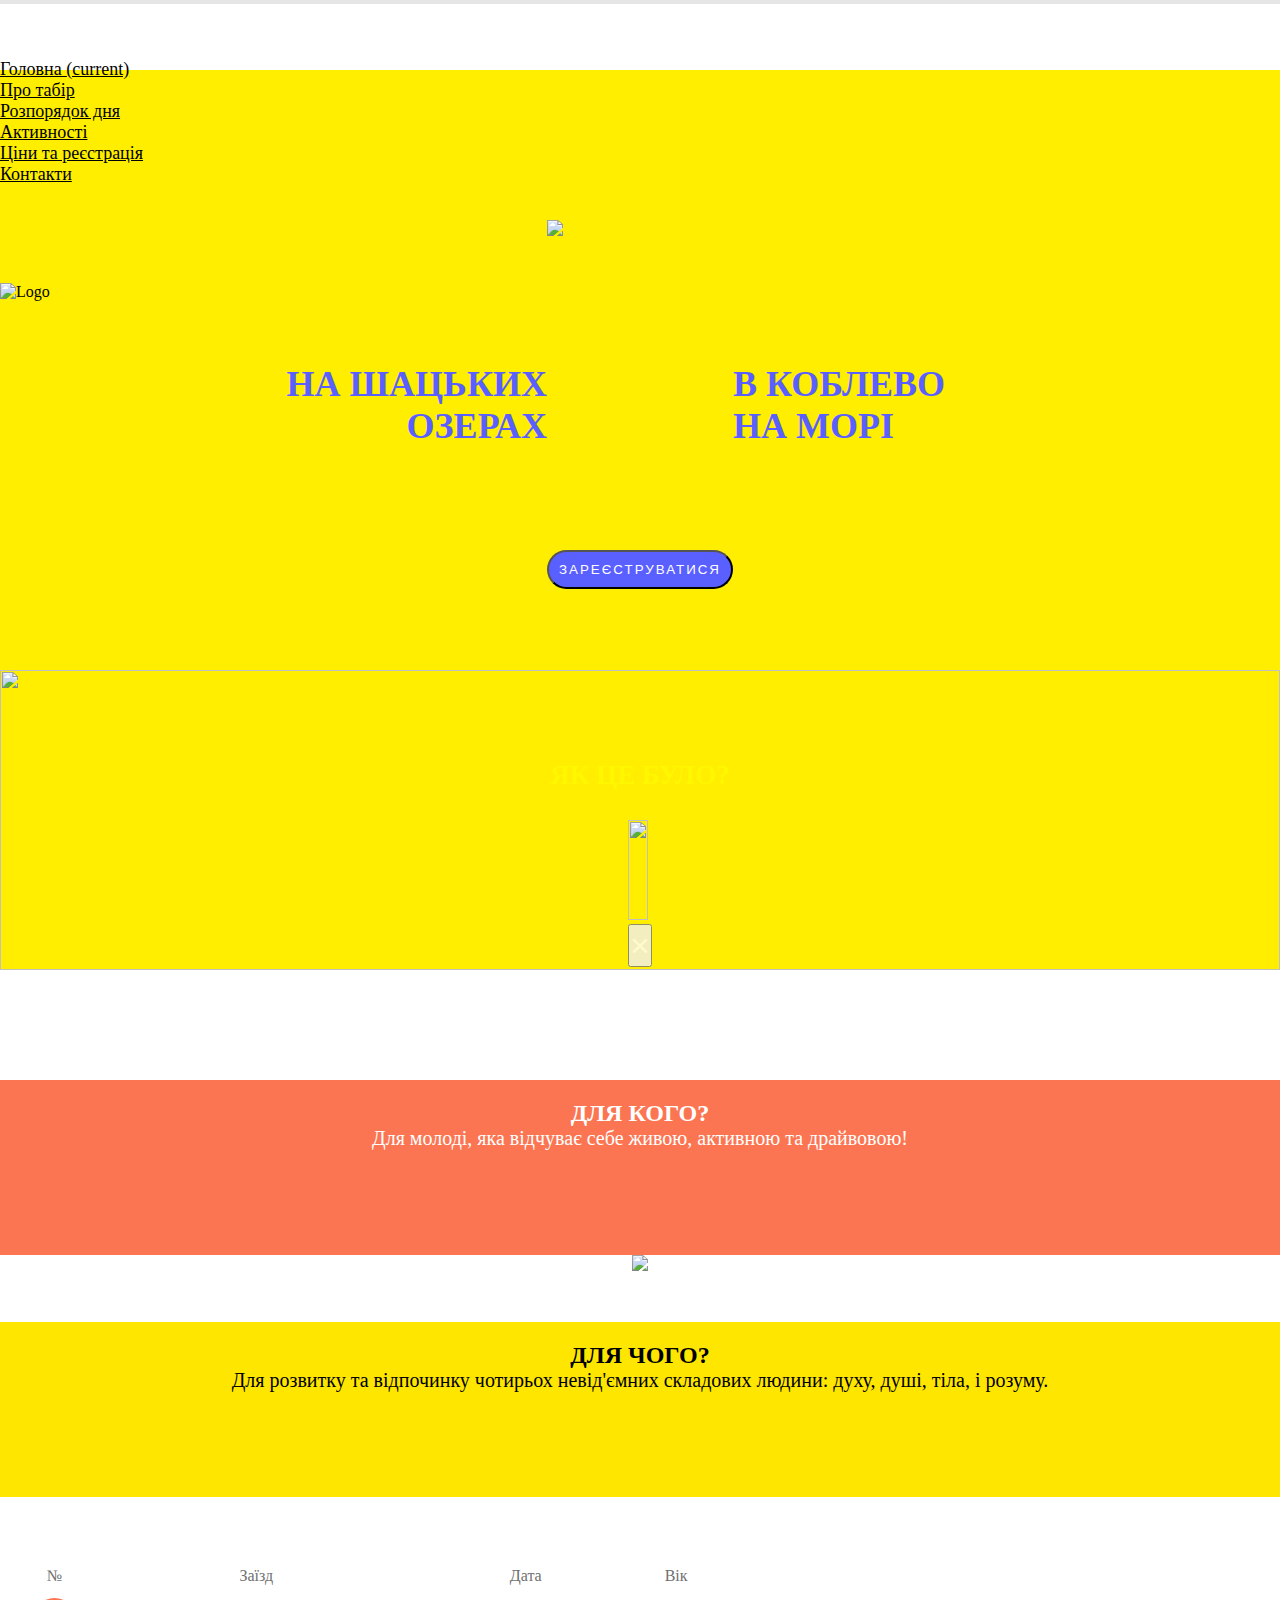
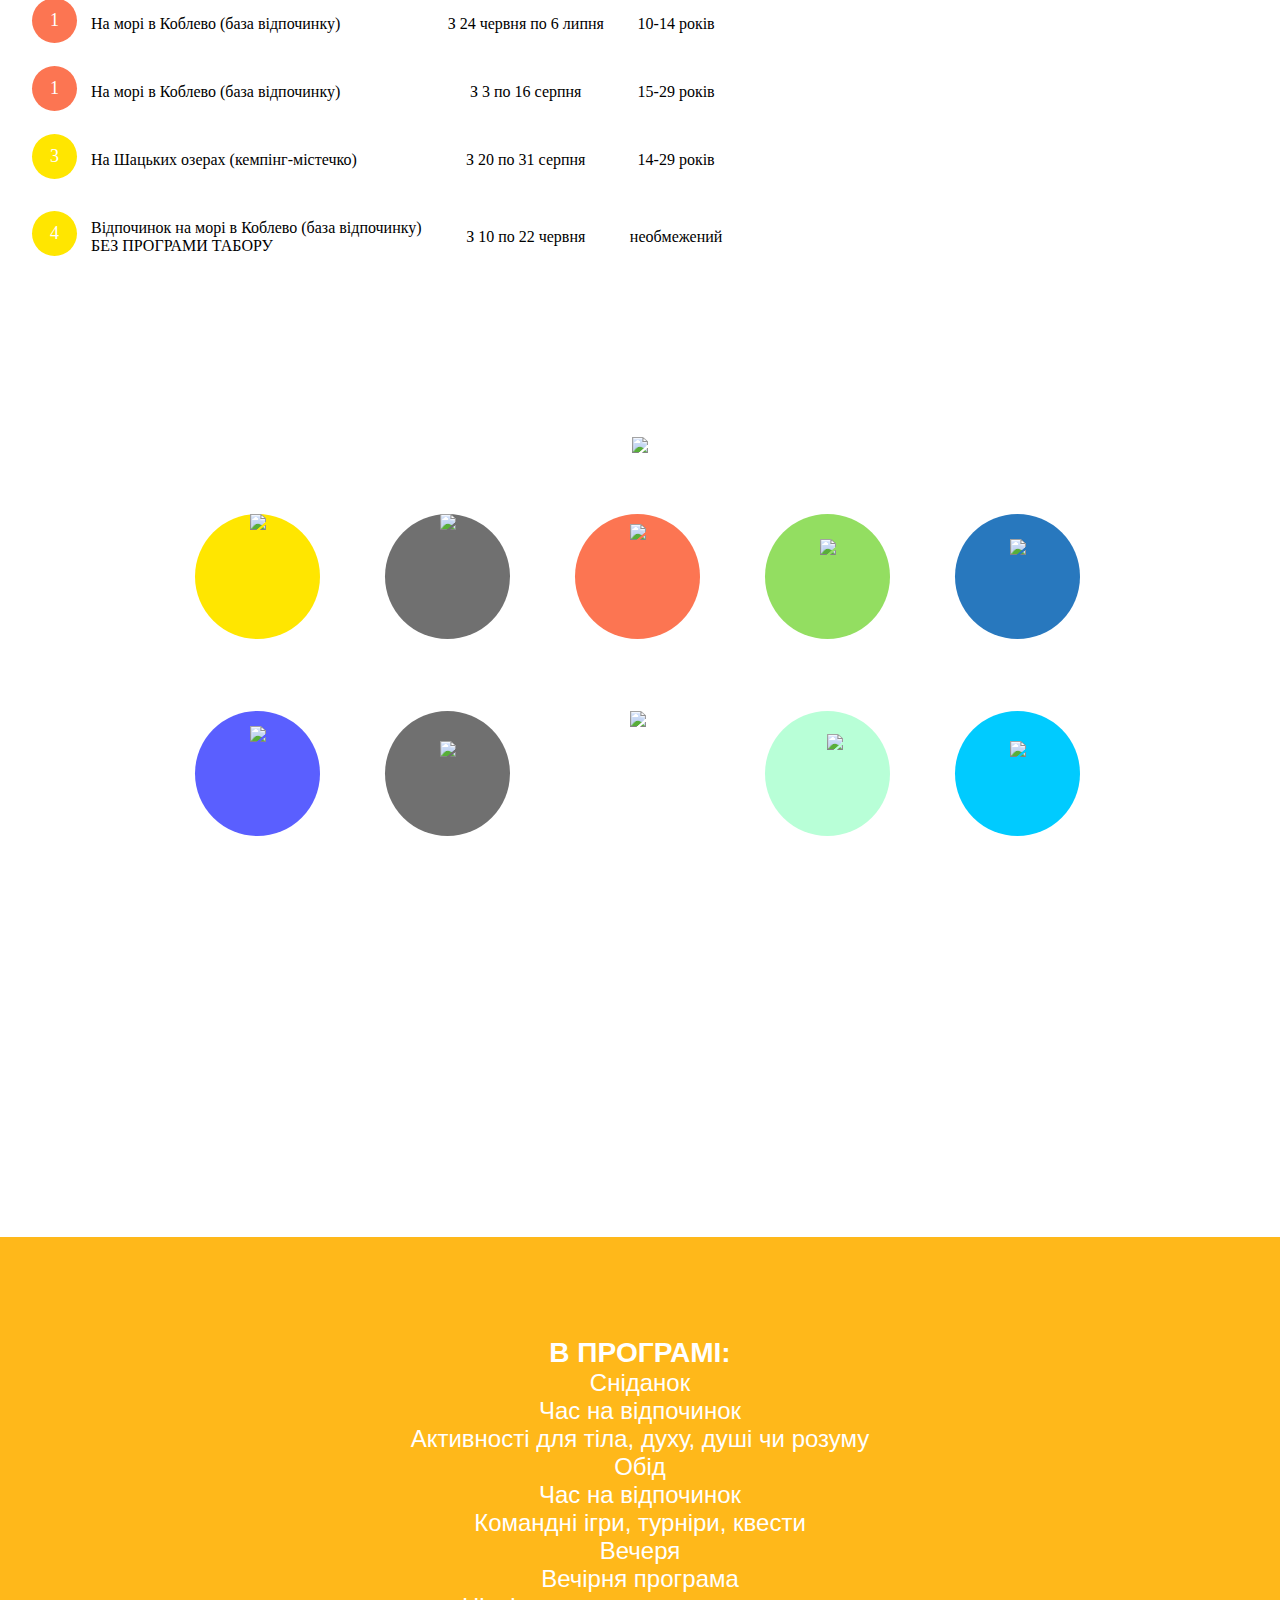
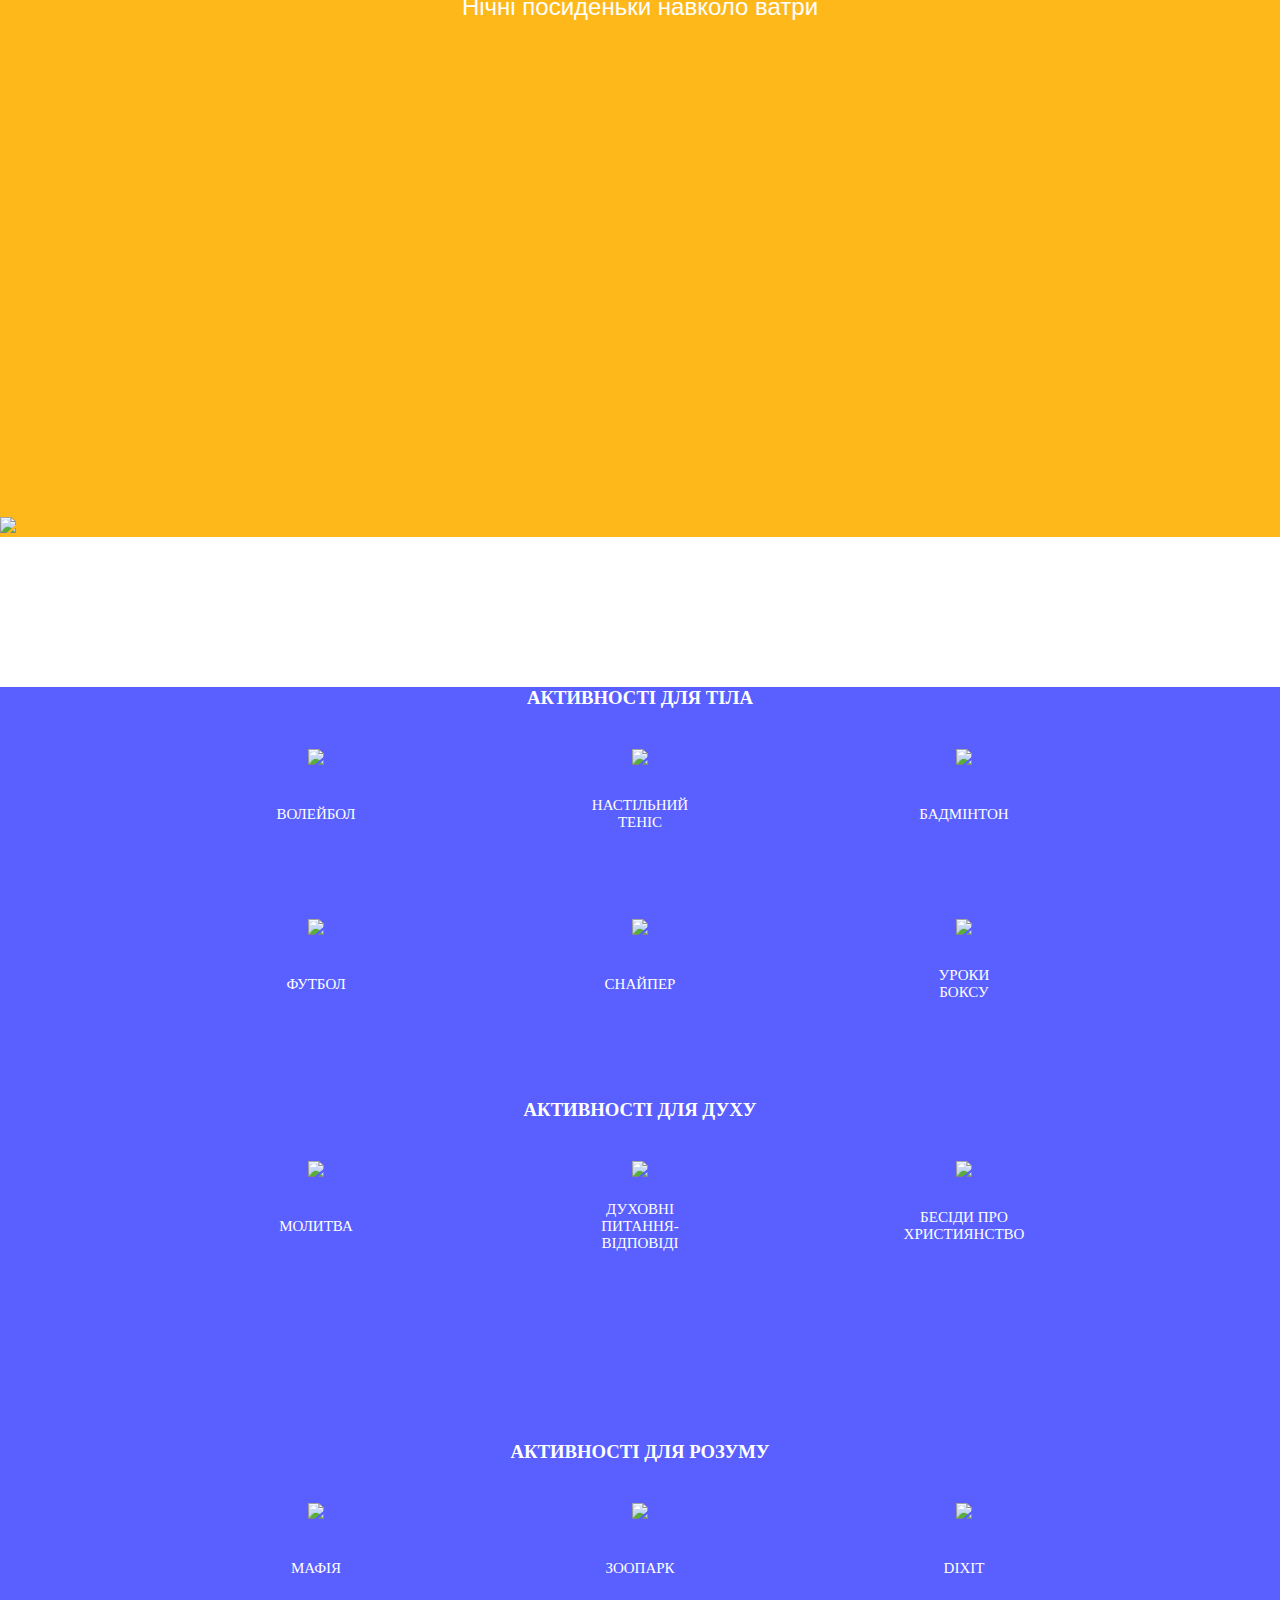
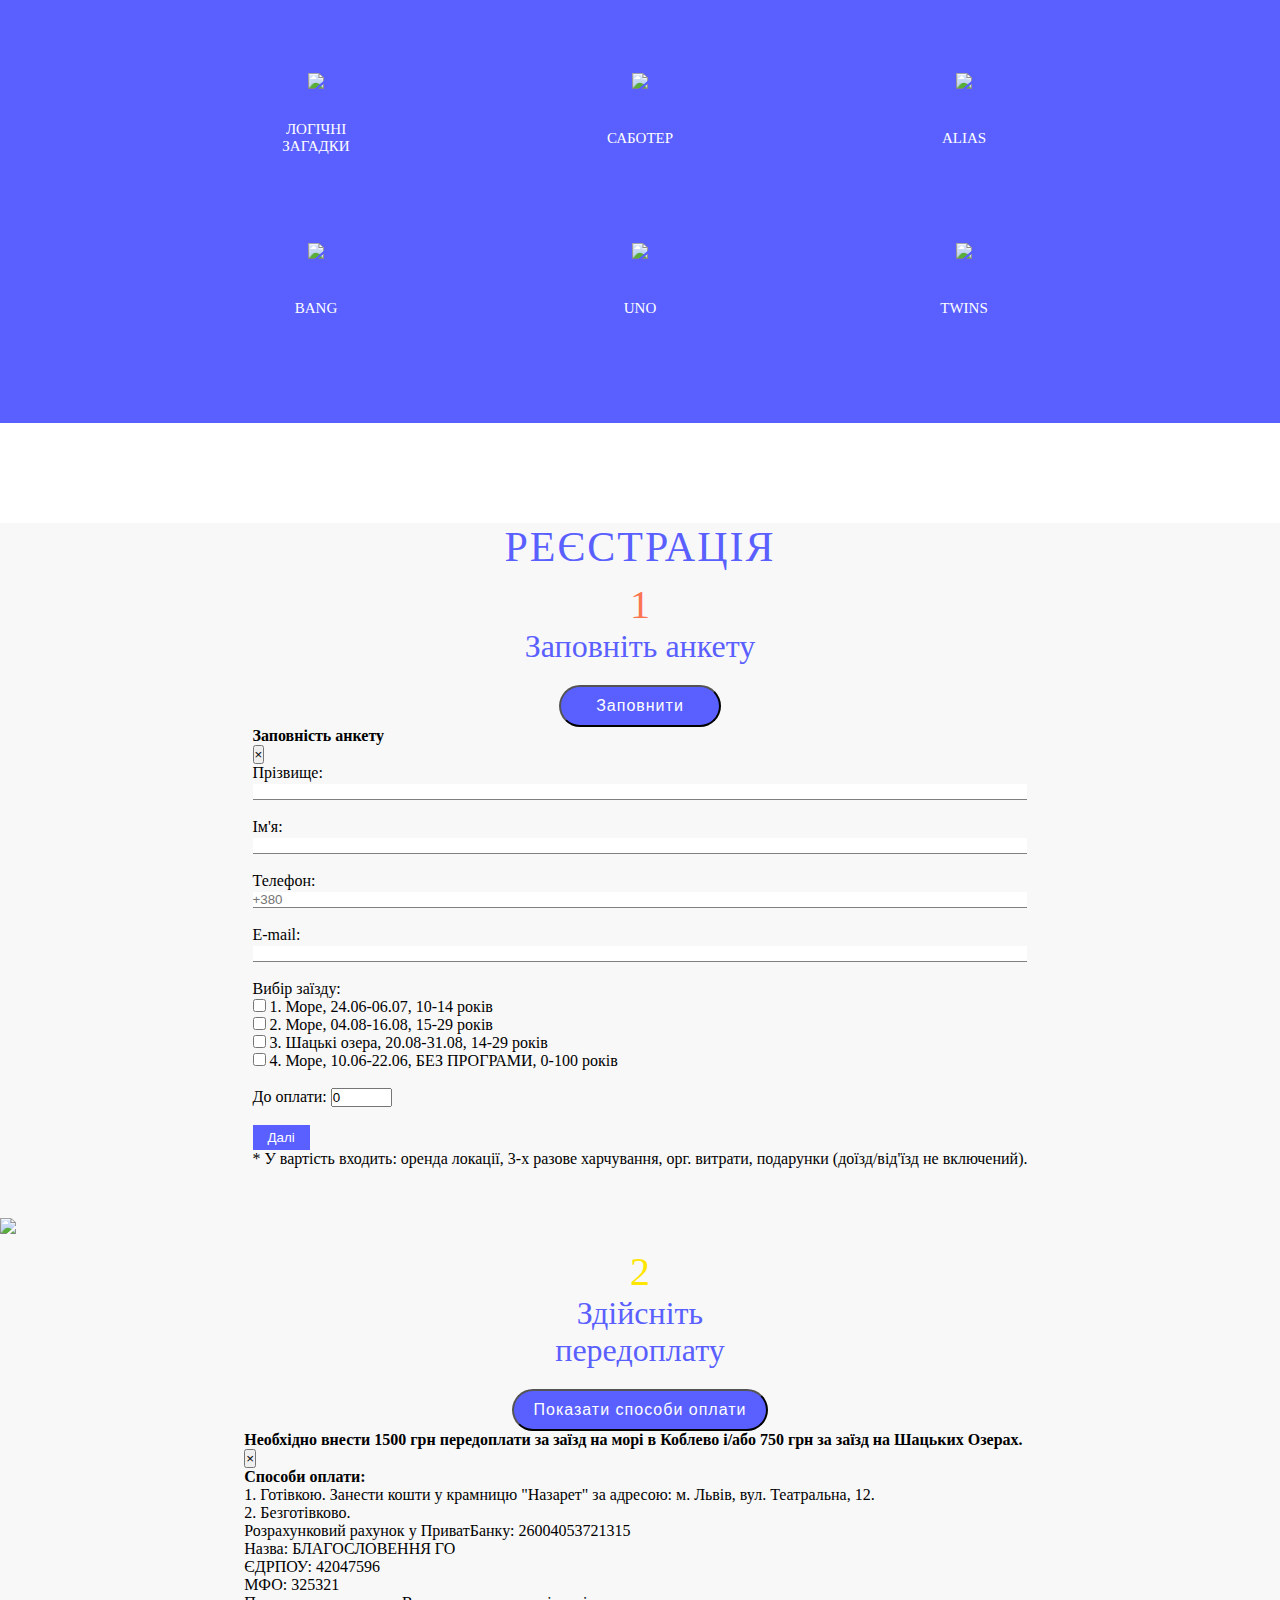
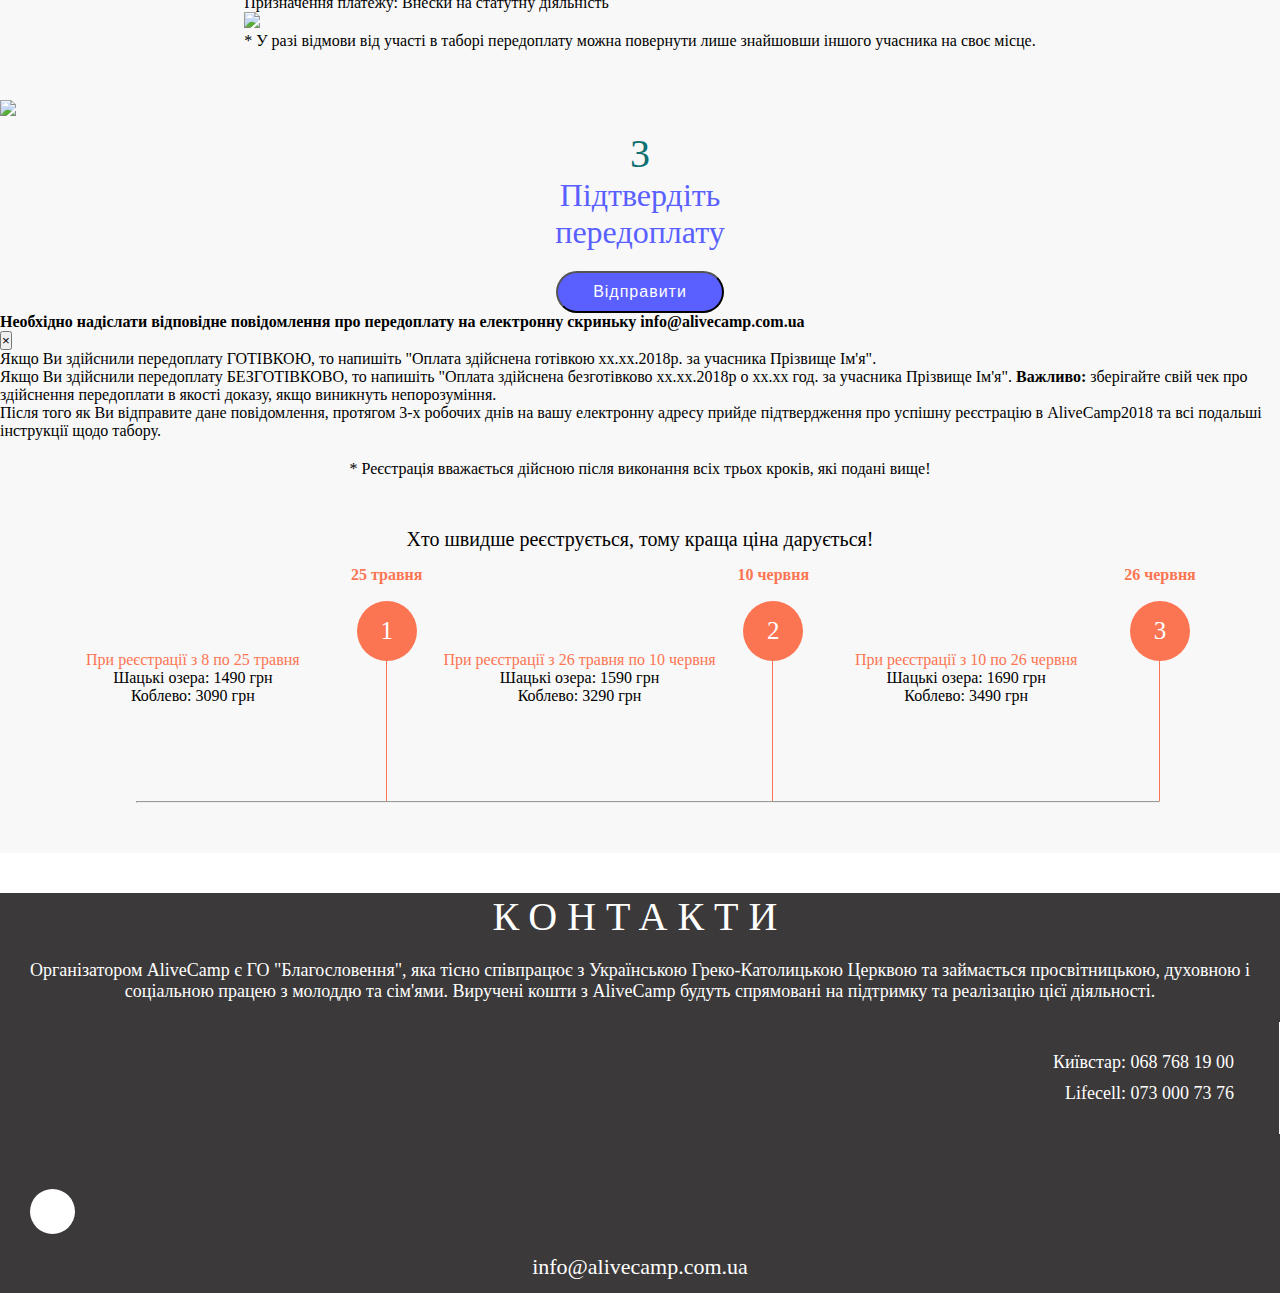
==== index.html @ abba2434 "fix horizontal scroll" ====
<!doctype html>
<html class="no-js" lang="ua">

<head>
    <meta charset="utf-8">
    <meta http-equiv="X-UA-Compatible" content="IE=edge">
    <title>Alive Camp</title>
    <meta name="description" content="">
    <meta name="viewport" content="width=1024">

    <link rel="stylesheet" href="https://cdnjs.cloudflare.com/ajax/libs/twitter-bootstrap/4.1.0/css/bootstrap.min.css" integrity="sha256-NJWeQ+bs82iAeoT5Ktmqbi3NXwxcHlfaVejzJI2dklU="
        crossorigin="anonymous" />
    <link rel="https://cdnjs.cloudflare.com/ajax/libs/OwlCarousel2/2.3.4/assets/owl.carousel.min.css" />
    <link rel="stylesheet" href="https://use.fontawesome.com/releases/v5.0.10/css/all.css" integrity="sha384-+d0P83n9kaQMCwj8F4RJB66tzIwOKmrdb46+porD/OvrJ+37WqIM7UoBtwHO6Nlg" crossorigin="anonymous">
    <link rel="stylesheet" href="styles/styles.css">

</head>

<body>
        <!-- jquery -->
    <script src="https://code.jquery.com/jquery-3.3.1.min.js" integrity="sha256-FgpCb/KJQlLNfOu91ta32o/NMZxltwRo8QtmkMRdAu8="
        crossorigin="anonymous"></script>
    <!-- owl carousel -->
    <script src="https://cdnjs.cloudflare.com/ajax/libs/OwlCarousel2/2.3.4/owl.carousel.min.js"></script>
    <!-- bootstrap -->
    <script src="https://cdnjs.cloudflare.com/ajax/libs/twitter-bootstrap/4.1.0/js/bootstrap.min.js" integrity="sha256-C8oQVJ33cKtnkARnmeWp6SDChkU+u7KvsNMFUzkkUzk="
        crossorigin="anonymous"></script>

    <script>
        $(document).ready(function() {
            $('#formSubmit').click(function() {
                var checked = $("input[type=checkbox]:checked").length;

                if(!checked) {
                    alert("Потрібно вказати дати заїзду");
                return false;
                }
                $("#google-form").submit(function(event) {

                  /* stop form from submitting normally */
                  event.preventDefault();
                  console.log('ds');
                  /* get the action attribute from the <form action=""> element */
                  var $form = $( this ),
                      url = $form.attr( 'action' );
                  /* Send the data using post with element id form-name and form-email*/
                    $.ajax({
                        url: url,
                       data: { 'entry.935987859': $('#form-surname').val(),
                             'entry.1131368883': $('#form-name').val(),
                             'entry.1263995965': $('#form-phone').val(),
                             'entry.2007694099': $('#form-email').val(),
                             'entry.42356218': $('#event1').is(':checked'),
                             'entry.152859378': $('#event2').is(':checked'),
                             'entry.777428256': $('#event3').is(':checked'),
                             'entry.822357146': $('#event4').is(':checked')
                              },
                        type: 'POST',
                       dataType: "xml",
                        complete: function() {  window.location.href = "firststep.html"; },
                    });
                });
            });
        });

    </script>

    <div>
        <nav class="navbar navbar-expand-md fixed-top p-nav">
            <button class="navbar-toggler" type="button" data-toggle="collapse" data-target="#navbarCollapse" aria-controls="navbarCollapse"
                aria-expanded="false" aria-label="Toggle navigation">
                <span class="navbar-toggler-icon"></span>
            </button>

            <div class="collapse navbar-collapse" id="navbarCollapse">
                <div class='container-fluid'>
                    <ul class="navbar-nav mr-auto mx-auto p-nav__ul">
                        <li class="nav-item">
                            <a class="nav-link p-n-link mx-3 active" href="#main">Головна
                                <span class="sr-only">(current)</span>
                            </a>
                        </li>
                        <li class="nav-item">
                            <a class="nav-link p-n-link mx-3" href="#about">Про табір</a>
                        </li>
                        <li class="nav-item">
                            <a class="nav-link p-n-link mx-3" href="#program">Розпорядок дня</a>
                        </li>
                        <li class="nav-item">
                            <a class="nav-link p-n-link mx-3" href="#activities">Активності</a>
                        </li>
<!--                         <li class="nav-item">
                            <a class="nav-link p-n-link mx-3" href="#photo">Фото/Відео</a>
                        </li> -->
                        <li class="nav-item">
                            <a class="nav-link p-n-link mx-3" href="#registration">Ціни та реєстрація</a>
                        </li>
                        <li class="nav-item">
                            <a class="nav-link p-n-link mx-3" href="#contacts">Контакти</a>
                        </li>
                        <li class="nav-item">
                            <a class="nav-link p-n-link p-n-link-i mr-1 ml-5 mt-1 " href="https://www.facebook.com/alivecamps" target="_blank">
                                <i class="fab fa-facebook-f"></i>
                            </a>
                        </li>
                        <li class="nav-item">
                            <a class="nav-link p-n-link mt-1" href="https://www.instagram.com/alivecamps" target="_blank">
                                <i class="fab fa-instagram"></i>
                            </a>
                        </li>
<!--                         <li class="nav-item ml-5">
                            <div class="">068 768 19 00</div>
                            <div class="">073 000 73 76</div>
                        </li> -->
                    </ul>

                </div>
            </div>
            <div class='transparent'>
                <img src="images/Menu-Waves.svg" alt="Logo" class="nav-img" height="">
            </div>
        </nav>
    </div>

    <!-- main -->
    <a id="main"></a>
    <div class='full__m'>
        <div class='main_p'>
            <div class='main_p__t'>
                <div class='main_p__v main_p__v__1 mr-5'>
                    НА ШАЦЬКИХ ОЗЕРАХ
                </div>
                <div class='main_l_p'>
                    <img src='images/AliveCampNew_LogoBig.svg'>
                    <div class="main__reg">
                        <a href="#registration">
                            <button type='button' class='reg'>ЗАРЕЄСТРУВАТИСЯ</button>
                        </a>
                    </div>
                </div>
                <div class='main_p__v main_p__v__2 ml-5'>
                    В КОБЛЕВО НА МОРІ
                </div>
            </div>
            <div class='main_p__f'>
                <img src='images/Mask-Group 1.png'>
<!--                 <div class="main__wave">
                    <svg class="editorial" xmlns="http://www.w3.org/2000/svg" xmlns:xlink="http://www.w3.org/1999/xlink" viewBox="0 24 150 28"
                        preserveAspectRatio="none">
                        <defs>
                            <path id="gentle-wave" d="M-160 44c30 0 
							    58-18 88-18s
							    58 18 88 18 
							    58-18 88-18 
							    58 18 88 18
							    v44h-352z" />
                        </defs>
                        <g class="parallax">
                            <use xlink:href="#gentle-wave" x="50" y="0" fill="#4579e2" />
                            <use xlink:href="#gentle-wave" x="50" y="3" fill="#3461c1" />
                            <use xlink:href="#gentle-wave" x="50" y="6" fill="#2d55aa" />
                        </g>
                    </svg>
                </div> -->
                <div class='main_p__p'>ЯК ЦЕ БУЛО?</div>
                <div class='main_p__b'>
                    <button type="button" class="main_p__promo-btn" data-toggle="modal" data-target="#videoPromo"><img src='images/Play-Button.svg'></button>
                        <div class="modal fade" id="videoPromo">
                            <div class="modal-dialog modal-lg" >
                                <div class="modal-content main_p__modal"> 
                                    <button type="button" class="close main_p__modal__close" data-dismiss="modal">&times;</button>
                                <div class="modal-body">
                                    <div class="main_p__video">
                                        <iframe id="cartoonVideo" src="//www.youtube.com/embed/GN6Fp_4xpss" width="100%"" height="100%" frameborder="0" allowfullscreen></iframe>
                                    </div>
                                </div>
                              </div>
                            </div>
                        </div>
                </div>
            </div>
        </div>
    </div>

    <!-- about -->
    <a id="about"></a>
    <div class='full__a about'>
        <div class="container-fluid">
            <div class="row about__r">
                <div class="col-4 about__who">
                    <h2>ДЛЯ КОГО?</h2>
                    <p class="about__p">Для молоді, яка відчуває себе живою, активною та драйвовою!</p>
                </div>
                <div class="col-4">
                    <div class="about__logo">
                        <img src='images/AliveCampNew_LogoBig-2.svg'>
                        <div class='year'>2018</div>
                    </div>
                </div>
                <div class="col-4 about__why">
                    <h2>ДЛЯ ЧОГО?</h2>
                    <p class="about__p">Для розвитку та відпочинку чотирьох невід'ємних складових людини: духу, душі, тіла, і розуму.</p>
                </div>
            </div>
            <div class="row">
                <div class='offset-md-2 col-8'>
                    <div class='about__div'>
                        <table class='table about__table'>
                            <thead>
                                <tr>
                                    <th scope="col" class="about__table__head">№</th>
                                    <th scope="col" class="about__table__head">Заїзд</th>
                                    <th scope="col" class="about__table__head">Дата</th>
                                    <th scope="col" class="about__table__head">Вік</th>
                                </tr>
                            </thead>
                            <tbody>
                                <tr>
                                    <th scope="row" class="about__table__row">
                                        <div class='about__table__num-1'>1</div>
                                    </th>
                                    <td class="about__table__row about__table__pad about__table__col">На морі в Коблево (база відпочинку)</td>
                                    <td class="about__table__row about__table__pad">З 24 червня по 6 липня</td>
                                    <td class="about__table__row about__table__pad">10-14 років</td>
                                    </br>
                                </tr>
                                <tr>
                                    <th scope="row">
                                        <div class='about__table__num-1'>1</div>
                                    </th>
                                    <td class="about__table__col about__table__pad">На морі в Коблево (база відпочинку)</td>
                                    <td class="about__table__pad">З 3 по 16 серпня</td>
                                    <td class="about__table__pad">15-29 років</td>

                                </tr>
                                <tr>
                                    <th scope="row">
                                        <div class='about__table__num-2'>3</div>
                                    </th>
                                    <td class="about__table__pad about__table__col">На Шацьких озерах (кемпінг-містечко)</td>
                                    <td class="about__table__pad">З 20 по 31 серпня</td>
                                    <td class="about__table__pad">14-29 років</td>
                                </tr>
                                <tr>
                                    <th scope="row">
                                        <div class='about__table__num-2'>4</div>
                                    </th>
                                    <td class="about__table__pad about__table__col">Відпочинок на морі в Коблево (база відпочинку)
                                        <br> БЕЗ ПРОГРАМИ ТАБОРУ</td>
                                    <td class="about__table__pad">З 10 по 22 червня</td>
                                    <td class="about__table__pad">необмежений</td>
                                </tr>
                            </tbody>
                        </table>
                    </div>
                </div>
            </div>
        </div>
    </div>

    <!-- it is -->
    <div class='full__is'>
        <div class="container">
            <div class='row'>
                <div class="offset-md-4 col-4">
                    <div class="is__logo">
                        <img src='images/AliveCampNew_LogoBig-2.svg'>
                        <div class='year'> - ЦЕ </div>
                    </div>
                </div>
            </div>
            <div class='row is__row'>
                <div class="is__div">
                    <div class='is__circle is__circle-1'>
                        <img src='images/AliveCampNew_basketball-player.svg'>
                    </div>
                    <div class='is__circle__text'>БАГАТО СПОРТУ</div>
                </div>
                <div class="is__div">
                    <div class='is__circle is__circle-2'>
                        <img src='images/celebration.svg'>
                    </div>
                    <div class='is__circle__text'>НЕЗАБУТНІ ВЕЧІРКИ </div>
                </div>
                <div class="is__div">
                    <div class='is__circle is__circle-3'>
                        <img src='images/AliveCampNew_hats.svg'>
                    </div>
                    <div class='is__circle__text'>НОВІ ЗНАЙОМСТВА</div>
                </div>
                <div class="is__div">
                    <div class='is__circle is__circle-4'>
                        <img src='images/AliveCampNew_location.svg'>
                    </div>
                    <div class='is__circle__text'>СТИЛЬНА ЛОКАЦІЯ</div>
                </div>
                <div class="is__div">
                    <div class='is__circle is__circle-5'>
                        <img src='images/AliveCampNew_star.svg'>
                    </div>
                    <div class='is__circle__text'>ВЕЧОРИ ПІД ЗОРЯМИ</div>
                </div>
            </div>
            <div class='row is__row'>
                <div class="is__div">
                    <div class='is__circle is__circle-6'>
                        <img src="images/Symbol 2 – 1.svg">
                    </div>
                    <div class='is__circle__text'>РОЗВИТОК ОСОБИСТОСТІ</div>
                </div>
                <div class="is__div">
                    <div class='is__circle is__circle-7'>
                        <img src='images/AliveCampNew_book.svg'>
                    </div>
                    <div class='is__circle__text'>ДУХОВНЕ ЗРОСТАННЯ</div>
                </div>
                <div class="is__div">
                    <div class='is__circle is__circle-8'>
                        <img src='images/AliveCampNew_Tree.svg'>
                    </div>
                    <div class='is__circle__text'>ПОВНОЦІННИЙ ВІДПОЧИНОК</div>
                </div>
                <div class="is__div">
                    <div class='is__circle is__circle-9'>
                        <img src='images/AliveCampNew_training.svg'>
                    </div>
                    <div class='is__circle__text'>КОМАНДНІ ЗМАГАННЯ</div>
                </div>
                <div class="is__div">
                    <div class='is__circle is__circle-10'>
                        <img src='images/AliveCampNew_cardiogram.svg'>
                    </div>
                    <div class='is__circle__text'>ЖИТТЯ!</div>
                </div>
            </div>
        </div>
    </div>

    <!-- program -->
    <a id="program"></a>
    <div class="full__pr">
        <div class='program'>
            <h3 class="program__h3">В ПРОГРАМІ:</h3>
            <p>Сніданок</p>
            <p>Час на відпочинок</p>
            <p>Активності для тіла, духу, душі чи розуму</p>
            <p>Обід</p>
            <p>Час на відпочинок</p>
            <p>Командні ігри, турніри, квести</p>
            <p>Вечеря</p>
            <p>Вечірня програма</p>
            <p>Нічні посиденьки навколо ватри</p>
        </div>
        <div class='program__img'>
            <img src='images/program.png'>
        </div>
    </div>

    <!-- activities -->
    <a id="activities"></a>
    <div class="full__act">
        <div class="container-fluid">
            <div class='row'>
                <div class='col-6'>
                    <h3 class='act__h3'>АКТИВНОСТІ ДЛЯ ТІЛА</h3>
                    <div class='act__div'>
                        <div class='act__img'>
                            <img src='images/Volleyball.svg'>
                            <div class="act__t">ВОЛЕЙБОЛ</div>
                        </div>
                        <div class='act__img'>
                            <img src='images/Small_tenis.svg'>
                            <div class="act__t">НАСТІЛЬНИЙ ТЕНІС</div>
                        </div>
                        <div class='act__img'>
                            <img src='images/Badminton.svg'>
                            <div class="act__t">БАДМІНТОН</div>
                        </div>
                    </div>
                    <div class='act__div'>
                        <div class='act__img'>
                            <img src='images/Beach.svg'>
                            <div class="act__t">ФУТБОЛ</div>
                        </div>
                        <div class='act__img'>
                            <img src='images/Ball.svg'>
                            <div class="act__t">СНАЙПЕР</div>
                        </div>
                        <div class='act__img'>
                            <img src='images/Box.svg'>
                            <div class="act__t">УРОКИ БОКСУ</div>
                        </div>
                    </div>
                    <div>
                        <h3 class='act__h3 act__h3-1'>АКТИВНОСТІ ДЛЯ ДУХУ</h3>
                        <div class='act__div'>
                            <div class='act__img'>
                                <img src='images/Prayer.svg'>
                                <div class="act__t">МОЛИТВА</div>
                            </div>
                            <div class='act__img'>
                                <img src='images/Questions.svg'>
                                <div class="act__t">ДУХОВНІ ПИТАННЯ-ВІДПОВІДІ</div>
                            </div>
                            <div class='act__img'>
                                <img src='images/Talks.svg'>
                                <div class="act__t">БЕСІДИ ПРО ХРИСТИЯНСТВО</div>
                            </div>
                        </div>
                    </div>
                </div>

                <div class='col-6'>
                    <h3 class='act__h3'>АКТИВНОСТІ ДЛЯ РОЗУМУ</h3>
                    <div class='act__div'>
                        <div class='act__img'>
                            <img src='images/mafia.svg'>
                            <div class="act__t">МАФІЯ</div>
                        </div>
                        <div class='act__img'>
                            <img src='images/zoo.svg'>
                            <div class="act__t">ЗООПАРК</div>
                        </div>
                        <div class='act__img'>
                            <img src='images/Dixit.svg'>
                            <div class="act__t">DIXIT</div>
                        </div>
                    </div>
                    <div class='act__div'>
                        <div class='act__img'>
                            <img src='images/Lamp.svg'>
                            <div class="act__t">ЛОГІЧНІ ЗАГАДКИ</div>
                        </div>
                        <div class='act__img'>
                            <img src='images/Saboter.svg'>
                            <div class="act__t">САБОТЕР</div>
                        </div>
                        <div class='act__img'>
                            <img src='images/Alias.svg'>
                            <div class="act__t">ALIAS</div>
                        </div>
                    </div>
                    <div class='act__div'>
                        <div class='act__img'>
                            <img src='images/Bang.svg'>
                            <div class="act__t">BANG</div>
                        </div>
                        <div class='act__img'>
                            <img src='images/Uno.svg'>
                            <div class="act__t">UNO</div>
                        </div>
                        <div class='act__img'>
                            <img src='images/Twins.svg'>
                            <div class="act__t">TWINS</div>
                        </div>
                    </div>
                </div>
            </div>
        </div>
    </div>
    </div>
    <!-- registration -->
    <a id="registration"></a>
    <div class="full__reg">
        <div class="container-fluid">
            <div class="row">
                <div class="col-12">
                    <div class="reg__title">Реєстрація</div>
                </div>
            </div>
            <div class="row">
                <div class="col-3">
                    <div class="reg__block">
                        <div class="reg__num reg__num-1">1</div>
                        <div class="reg__step">Заповніть анкету</div>
                        <button class="reg__btn" data-toggle="modal" data-target="#fillIn">Заповнити</button>
                        <!-- The Modal -->
                        <div class="modal fade" id="fillIn">
                            <div class="modal-dialog">
                                <div class="modal-content">

                                    <div class="modal-header">
                                      <div class="modal-title"><b>Заповність анкету</b></div>
                                      <button type="button" class="close" data-dismiss="modal">&times;</button>
                                    </div>
                                
                                <!-- Modal body -->
                                    <div class="modal-body">
                                        <script type="text/javascript">
                                            $(document).ready(function () {
                                                function updateSum() {
                                                    var total = 0;
                                                    $(".sum:checked").each(function(i, n) {total += parseInt($(n).val());})
                                                    $("#total").val(total);
                                                }
 
                                                $("input.sum").change(updateSum);
                                                updateSum();
                                            })
                                        </script>

                                        <form name="listForm" id="google-form" action="https://docs.google.com/forms/d/e/1FAIpQLSeTVSqwQeDw9_3zIuYXdSzdCNdY51hmtCzJOn4Vmx_nSsCwHw/formResponse" method="post" enctype="text/plain" target="_blank">
                                            <span class="email__modal-text bold">
                                                Прізвище:
                                            </span>
                                            </br>

                                            <input type="text" name="entry.935987859" id='form-surname' class="reg__input" required></br>
                                        </br>
                                            <span class="email__modal-text bold">
                                                Ім'я:
                                            </span>
                                            </br>
                                            <input type="text" name="entry.1131368883" id='form-name' class="reg__input" required>
                                            </br>
                                        </br>
                                            <span class="email__modal-text bold">
                                                Телефон:
                                            </span>
                                            </br>
                                            <input type="tel" name="entry.1263995965" maxlength="13" placeholder="+380" id='form-phone' class="reg__input" required>
                                            </br>
                                        </br>
                                            <span class="email__modal-text bold">
                                                E-mail:
                                            </span>
                                            </br>

                                            <input type="email" name="entry.2007694099" id='form-email' class="reg__input" required>
                                            </br>
                                            </br>
                                            <span class="email__modal-text bold">
                                                Вибір заїзду:
                                            </span></br>
                                            <div class="pick-race__wrapper">
                                                <label><input type="checkbox" name="entry.42356218" id='event1' class="sum" value="3090" data-toggle="checkbox"></label>
                                                <span class="email__modal-text"> 1. Море, 24.06-06.07, 10-14 років</span>
                                                </br>

                                                <label><input type="checkbox" name="entry.152859378" id='event2' class="sum" value="3090" data-toggle="checkbox"></label>
                                                <span class="email__modal-text"> 2. Море, 04.08-16.08, 15-29 років
                                                </span>
                                                </br>

                                                <label><input type="checkbox" name="entry.777428256" id='event3' class="sum" value="1490" data-toggle="checkbox"></label>
                                                <span class="email__modal-text"> 3. Шацькі озера, 20.08-31.08, 14-29 років
                                                </span>
                                                </br>

                                                <label><input type="checkbox" name="entry.822357146" id='event4' class="sum" value="3090" data-toggle="checkbox"></label>
                                                <span class="email__modal-text"> 4. Море, 10.06-22.06, БЕЗ ПРОГРАМИ, 0-100 років
                                                </span>
                                                </br>


                                                <br/> До оплати:
                                                <input id="total" class="calculate_input" type="text" size="5" name="total" value="0" readonly/>
                                                <!-- Економія: <input class="calculate_input" type="text" size="5" name="discount" value="0" readonly/> -->
                                            </div>
                                            </br>
                                    
                                            <input type="submit" value="Далі" class="email__submit" id="formSubmit">

                                        </form>

                                                </div>
                                                
                                                <!-- Modal footer -->
                                                <div class="modal-footer">
                                                  <div>&#42; У вартість входить: оренда локації, 3-х разове харчування, орг. витрати, подарунки (доїзд/від'їзд не включений).</div>
                                                  <!-- <button type="button" class="btn btn-danger" data-dismiss="modal">Закрити</button> -->
                                                </div>
                                </div>
                            </div>
                        </div>
                    </div>
                </div>
                <div class="col-1 reg__arr">
                    <img src="images/AliveCampNew_right-arrow.svg">
                </div>
                <div class="col-4">
                    <div class="reg__block">
                        <div class="reg__num reg__num-2">2</div>
                        <div class="reg__step">Здійсніть передоплату</div>
                        <button class="reg__btn reg__btn-2" data-toggle="modal" data-target="#ways">Показати способи оплати</button>
                        <!-- The Modal -->
                        <div class="modal fade" id="ways">
                            <div class="modal-dialog">
                                <div class="modal-content">
                                    <div class="modal-header">
                                        <div class="modal-title">
                                            <b>Необхідно внести 1500 грн передоплати за заїзд на морі в Коблево і/або 750 грн
                                                за заїзд на Шацьких Озерах.</b>
                                        </div>
                                        <button type="button" class="close" data-dismiss="modal">&times;</button>
                                    </div>
                                    <!-- Modal body -->
                                    <div class="modal-body">
                                        <p>
                                            <b>Способи оплати:</b>
                                        </p>
                                        <p>1. Готівкою. Занести кошти у крамницю "Назарет" за адресою: м. Львів, вул. Театральна,
                                            12.
                                        </p>
                                        <p>2. Безготівково.</p>
                                        <p>Розрахунковий рахунок у ПриватБанку: 26004053721315</p>
                                        <p>Назва: БЛАГОСЛОВЕННЯ ГО</p>
                                        <p>ЄДРПОУ: 42047596</p>
                                        <p>МФО: 325321</p>
                                        <p>Призначення платежу: Внески на статутну діяльність</p>
                                        <p class="reg__step__img">
                                            <img src="images/privat.png">
                                        </p>
                                        
                                    </div>
                                    <!-- Modal footer -->
                                    <div class="modal-footer">
                                        <!-- <button type="button" class="btn btn-danger" data-dismiss="modal">Закрити</button> -->
                                        <p>&#42; У разі відмови від участі в таборі передоплату можна повернути лише знайшовши
                                            іншого учасника на своє місце.</p>
                                    </div>
                                </div>
                            </div>
                        </div>
                    </div>
                </div>
                <div class="col-1 reg__arr">
                    <img src="images/AliveCampNew_right-arrow.svg">
                </div>
                <div class="col-3">
                    <div class="reg__block">
                        <div class="reg__num reg__num-3">3</div>
                        <div class="reg__step reg__step-3">Підтвердіть передоплату</div>
                        <button class="reg__btn" data-toggle="modal" data-target="#sendCheque">Відправити</button>
                        <!-- The Modal -->
                        <div class="modal fade" id="sendCheque">
                            <div class="modal-dialog">
                                <div class="modal-content">

                                    <!-- Modal Header -->
                                    <div class="modal-header">
                                        <div class="modal-title">
                                            <b>Необхідно надіслати відповідне повідомлення про передоплату на електронну скриньку
                                                info@alivecamp.com.ua
                                            </b>
                                        </div>
                                        <button type="button" class="close" data-dismiss="modal">&times;</button>
                                    </div>

                                    <!-- Modal body -->
                                    <div class="modal-body">
                                        <ul class="px-3">
                                            <li>Якщо Ви здійснили передоплату ГОТІВКОЮ, то напишіть "Оплата здійснена готівкою
                                                хх.хх.2018р. за учасника Прізвище Ім'я".</li>
                                            <li>Якщо Ви здійснили передоплату БЕЗГОТІВКОВО, то напишіть "Оплата здійснена безготівково
                                                хх.хх.2018р о хх.хх год. за учасника Прізвище Ім'я".
                                                <b>Важливо:</b> зберігайте свій чек про здійснення передоплати в якості доказу,
                                                якщо виникнуть непорозуміння.</li>
                                        </ul>
                                        <p>Після того як Ви відправите дане повідомлення, протягом 3-х робочих днів на вашу
                                            електронну адресу прийде підтвердження про успішну реєстрацію в AliveCamp2018
                                            та всі подальші інструкції щодо табору.</p>
                                    </div>

                                    <!-- Modal footer -->
<!--                                     <div class="modal-footer">
                                        <button type="button" class="btn btn-danger" data-dismiss="modal">Закрити</button>
                                    </div> -->

                                </div>
                            </div>
                        </div>
                    </div>
                </div>
            </div>
            <div class="row">
                <div class="col-12 reg__condition">
                    &#42; Реєстрація вважається дійсною після виконання всіх трьох кроків, які подані вище!
                </div>
            </div>
            <div class="row">
                <div class="col-12 reg__slogan">
                    Хто швидше реєструється, тому краща ціна дарується!
                </div>
            </div>
            <div class='row'>
                <div class="col-12">
                    <div class="reg__var">
                        <div class="reg__info">
                            <p class="reg__info__h">При реєстрації з 8 по 25 травня</p>
                            <p>Шацькі озера: 1490 грн</p>
                            <p>Коблево: 3090 грн </p>
                        </div>

                        <div class="reg__info__wrapper">
                            <div class="reg__info__num">25 травня</div>
                            <div class="reg__info__cir">1</div>
                        </div>
                        <div class="reg__info">
                            <p class="reg__info__h">При реєстрації з 26 травня по 10 червня</p>
                            <p>Шацькі озера: 1590 грн</p>
                            <p>Коблево: 3290 грн</p>
                        </div>

                        <div class="reg__info__wrapper">
                            <div class="reg__info__num">10 червня</div>
                            <div class="reg__info__cir">2</div>
                        </div>
                        <div class="reg__info">
                            <p class="reg__info__h">При реєстрації з 10 по 26 червня</p>
                            <p>Шацькі озера: 1690 грн</p>
                            <p>Коблево: 3490 грн</p>
                        </div>

                        <div class="reg__info__wrapper">
                            <div class="reg__info__num">26 червня</div>
                            <div class="reg__info__cir">3</div>
                        </div>
                    </div>
                    <hr class="reg__hr">
                </div>
            </div>
        </div>
    </div>
    </div>

    <!-- photo -->
<!--     <a id="photo"></a>
    <div class="full__ph">
        <div class="container-fluid">
            <div class="row">
                <div class="col-12">
                    <div class="photo__heading">ФОТО З МИНУЛИХ ЗАЇЗДІВ</div>
                </div>
            </div>

            <div class='row'>
                <div class='col-3'>
                </div>
                <div class="col-6">
                    <div class="photo__container">
                        <div class="row">
                            <div class='col-12 photo__container__col'>
                                <div class="photo__full">
                                    <img src="images/031.jpg" , class="cover-img">
                                </div>
                                <div class="photo__full">
                                    <img src="images/032.jpg" , class="cover-img">
                                </div>
                                <div class="photo__full">
                                    <img src="images/033.jpg" , class="cover-img">
                                </div>
                                <div class="photo__full">
                                    <img src="images/034.jpg" , class="cover-img">
                                </div>
                                <div class="photo__full">
                                    <img src="images/035.jpg" , class="cover-img">
                                </div>
                                <div class="photo__full">
                                    <img src="images/036.jpg" , class="cover-img">
                                </div>
                            </div>
                        </div>

                        <a class="prev" onclick="plusSlides(-1)">
                            <img src="images/ic_keyboard_arrow_left_white_48px.svg">
                        </a>
                        <a class="next" onclick="plusSlides(1)">
                            <img src="images/ic_keyboard_arrow_right_white_48px.svg">
                        </a>

                        <div class="row">
                            <div class="column">
                                <img class="demo cursor" src="images/031-s190x90.jpg" onclick="currentSlide(1)" alt="The Woods">
                            </div>
                            <div class="column">
                                <img class="demo cursor" src="images/032-s190x90.jpg" onclick="currentSlide(2)" alt="Trolltunga, Norway">
                            </div>
                            <div class="column">
                                <img class="demo cursor" src="images/033-s190x90.jpg" onclick="currentSlide(3)" alt="Mountains and fjords">
                            </div>
                            <div class="column">
                                <img class="demo cursor" src="images/034-s190x90.jpg" onclick="currentSlide(4)" alt="Northern Lights">
                            </div>
                            <div class="column">
                                <img class="demo cursor" src="images/035-s190x90.jpg" onclick="currentSlide(5)" alt="Nature and sunrise">
                            </div>
                            <div class="column">
                                <img class="demo cursor" src="images/036-s190x90.jpg" onclick="currentSlide(6)" alt="Snowy Mountains">
                            </div>
                        </div>
                    </div>
                </div>
                <div class="col-3"></div>
            </div>
        </div>
    </div>
 -->


    <!-- contacts -->
    <a id="contacts"></a>
    <footer class="footer">
        <div class="container">
            <div class="row">
                <div class="col-12">
                    <div class="footer__h">КОНТАКТИ</div>
                </div>
            </div>
            <div class="row">
                <div class="col-12">
                    <div class="footer__d">Організатором AliveCamp є ГО "Благословення", яка тісно співпрацює з Українською Греко-Католицькою Церквою
                        та займається просвітницькою, духовною і соціальною працею з молоддю та сім'ями. Виручені кошти з
                        AliveCamp будуть спрямовані на підтримку та реалізацію цієї діяльності.</div>
                </div>
            </div>
            <div class="row">
                <div class="col-6 footer__col">
                    <div class="footer__c">Київстар: 068 768 19 00</div>
                    <div class="footer__c">Lifecell: 073 000 73 76</div>
                </div>
                <div class="col-6">
                    <div class="footer__icons">
                        <div class="footer__icon">
                            <a href="https://www.facebook.com/alivecamps" target="_blank">
                                <i class="fab fa-facebook-f"></i>
                            </a>
                        </div>
                        <div class="footer__icon-2">
                            <a href="https://www.instagram.com/alivecamps" target="_blank">
                                <i class="fab fa-instagram"></i>
                            </a>
                        </div>
                    </div>
                </div>
            </div>
            <div class="row">
                <div class="col-12">
                    <div class="footer__mail">info@alivecamp.com.ua</div>
                </div>
            </div>
        </div>
    </footer>
    <script>
        function filterPath(string) {
          return string
            .replace(/^\//, '')
            .replace(/(index|default).[a-zA-Z]{3,4}$/, '')
            .replace(/\/$/, '');
        }

        var locationPath = filterPath(location.pathname);
        $('a[href*="#"]').each(function () {
          var thisPath = filterPath(this.pathname) || locationPath;
          var hash = this.hash;
          if ($("#" + hash.replace(/#/, '')).length) {
            if (locationPath == thisPath && (location.hostname == this.hostname || !this.hostname) && this.hash.replace(/#/, '')) {
              var $target = $(hash), target = this.hash;
              if (target) {
                $(this).click(function (event) {
                  event.preventDefault();
                  $('html, body').animate({scrollTop: $target.offset().top}, 700, function () {
                    location.hash = target; 
                    $target.focus();
                    if ($target.is(":focus")){ //checking if the target was focused
                      return false;
                    }else{
                      $target.attr('tabindex','-1'); //Adding tabindex for elements not focusable
                      $target.focus(); //Setting focus
                    };
                  });       
                });
              }
            }
          }
        });
    </script>
<!--     <script>
        var slideIndex = 1;
        showSlides(slideIndex);

        function plusSlides(n) {
            showSlides(slideIndex += n);
        }

        function currentSlide(n) {
            showSlides(slideIndex = n);
        }

        function showSlides(n) {
            var i;
            var slides = document.getElementsByClassName("photo__full");
            var dots = document.getElementsByClassName("demo");
            var captionText = document.getElementById("caption");
            if (n > slides.length) {
                slideIndex = 1
            }
            if (n < 1) {
                slideIndex = slides.length
            }
            for (i = 0; i < slides.length; i++) {
                slides[i].style.display = "none";
            }
            for (i = 0; i < dots.length; i++) {
                dots[i].className = dots[i].className.replace(" active", "");
            }
            slides[slideIndex - 1].style.display = "block";
            dots[slideIndex - 1].className += " active";
            // captionText.innerHTML = dots[slideIndex - 1].alt;
        }

    </script> -->

</body>

</html>
---- styles/styles.css ----
.full__m,.p-nav{display:-webkit-box;display:-ms-flexbox}.full__is,.main_l_p,.main_p,.p-nav{-webkit-box-orient:vertical;-webkit-box-direction:normal}.act__t,.is__circle-7 img,.is__circle-9 img,.main__reg{-ms-grid-row-align:center}.reg,.reg__title{letter-spacing:2px}.cursor,.email__submit,.next,.prev,.reg,.reg__btn{cursor:pointer}@font-face{font-family:Proxima Nova Regular;src:url(../fonts/ProximaNova/Proxima-Nova-Regular.otf) format("opentype")}@font-face{font-family:Proxima Nova Condensed Thin;src:url(../fonts/ProximaNova/Proxima-Nova-Condensed-Thin.otf) format("opentype")}*{margin:0;padding:0;-webkit-box-sizing:border-box;box-sizing:border-box}body{font-family:Proxima Nova Regular}.project-cont{padding-left:0;padding-right:0}.p-nav{display:flex;-ms-flex-direction:column;flex-direction:column;background-color:#fff;height:70px}.p-nav__ul{margin-top:55px}.p-n-link{font-size:18px;color:#000}.transparent{background:0 0;width:100%;margin-top:56px}.main__wave{width:100%;position:relative}::-moz-selection{background-color:salmon;color:#fff}::selection{background-color:salmon;color:#fff}.parallax>use{-webkit-animation:move-forever 12s linear infinite;animation:move-forever 12s linear infinite}.parallax>use:nth-child(1){-webkit-animation-delay:-2s;animation-delay:-2s}.parallax>use:nth-child(2){-webkit-animation-delay:-2s;animation-delay:-2s;-webkit-animation-duration:5s;animation-duration:5s}.parallax>use:nth-child(3){-webkit-animation-delay:-4s;animation-delay:-4s;-webkit-animation-duration:3s;animation-duration:3s}@-webkit-keyframes move-forever{0%{-webkit-transform:translate(-90px,0);transform:translate(-90px,0)}100%{-webkit-transform:translate(85px,0);transform:translate(85px,0)}}@keyframes move-forever{0%{-webkit-transform:translate(-90px,0);transform:translate(-90px,0)}100%{-webkit-transform:translate(85px,0);transform:translate(85px,0)}}.editorial{display:block;width:100%;height:20em;max-height:100vh;margin:0}@media (max-width:50em){.editorial{height:17vw}}.full__m{min-height:100vh;background:url(/images/ALIVE.png) #FE0;display:flex;-webkit-box-pack:justify;-ms-flex-pack:justify;justify-content:space-between}.main_p,.main_p__t{display:-webkit-box;display:-ms-flexbox}.main_p{display:flex;-ms-flex-direction:column;flex-direction:column;-webkit-box-pack:justify;-ms-flex-pack:justify;justify-content:space-between;width:100%}.main_p__t{display:flex;-webkit-box-align:center;-ms-flex-align:center;align-items:center;-webkit-box-pack:center;-ms-flex-pack:center;justify-content:center;margin-top:150px}.main_l_p,.main_p__f{display:-webkit-box;display:-ms-flexbox}.main_p__v{font-size:36px;font-weight:700;color:#5A5FFF;width:270px}.main_p__v__1{text-align:right}.main_p__v__2{text-align:left}.main_p__f{-webkit-box-pack:center;-ms-flex-pack:center;justify-content:center;position:relative;display:flex}.main_p__f img{width:100%;height:300px}.main_p__p{position:absolute;top:30%;color:#FFF700;font-weight:700;font-size:27px}.main_p__b{position:absolute;top:50%}.main_p__b img{height:100px}.main_p__promo-btn{background:0 0;border:none;cursor:pointer}.main_p__promo-btn:focus{outline:0}.main_p__modal{background-color:transparent;border:none}.main_p__modal__close{text-align:right;color:#fff;font-size:34px;opacity:.8;font-weight:400}.about__logo,.about__table{text-align:center}.main_p__video{position:relative;padding-bottom:56.25%;padding-top:30px;height:0;overflow:hidden}.main_p .video-container embed,.main_p .video-container object,.main_p__video iframe{position:absolute;top:0;left:0;width:100%;height:100%}.modal-lg{max-width:80%!important}.is__circle-7 img,.main__reg,.main_l_p{-ms-flex-item-align:center;align-self:center}.reg{margin-top:30px;background:#5A5FFF;color:#fff;padding:10px;border-radius:30px}.reg:focus{outline:0}.main_l_p{display:flex;-ms-flex-direction:column;flex-direction:column}.main_l_p img{height:300px}@media (min-width:2440px){.main_l_p img{height:400px}}.full__a{background:url(../images/AliveEdTest2-15.png) center no-repeat;background-size:cover;min-height:100vh;padding-bottom:50px}.about__r{padding-top:100px}.about__p{font-size:20px}.about__who,.about__why{margin-top:10px;padding:20px;text-align:center;background-color:#FC7552;color:#fff;height:175px;width:100%}.about__why{background-color:#FFE600;color:#000}.about__logo img{height:200px}.about__div{background-color:#fff;border-radius:20px;padding:10px 30px;margin-top:40px}.about__table__head{color:#707070;font-weight:400;border:none!important}.about__table__row{border-top:none!important}.about__table__col{text-align:left}.about__table__num-1,.about__table__num-2,.act__t,.is__circle__text,.is__logo,.program,.reg__condition,.reg__info,.reg__info__cir,.reg__num,.reg__slogan,.reg__step,.reg__title,.year{text-align:center}.about__table__pad{padding:28px 12px 20px!important}.full__act,.full__is,.full__reg{padding-bottom:50px;min-height:100vh}.about__table__num-1,.about__table__num-2{color:#fff;font-weight:400;font-size:18px;background-color:#FC7552;height:45px;width:45px;border-radius:50%;display:-webkit-box;display:-ms-flexbox;display:flex;-webkit-box-pack:center;-ms-flex-pack:center;justify-content:center;-webkit-box-align:center;-ms-flex-align:center;align-items:center}.program__h3,.reg__info__num{font-weight:700}.about__table__num-2{background-color:#FFE600}.year{font-size:32px;color:#fff}.full__is{background:url(../images/21366792_1386569008124399_5959080455029949878_o.jpg) center no-repeat;background-size:cover;display:-webkit-box;display:-ms-flexbox;display:flex;-webkit-box-align:center;-ms-flex-align:center;align-items:center;-ms-flex-direction:column;flex-direction:column}.is__circle,.is__row{display:-webkit-box;display:-ms-flexbox}.is__logo{margin-top:100px}.is__logo img{height:200px}.is__circle{height:125px;width:125px;border-radius:50%;display:flex;-webkit-box-pack:center;-ms-flex-pack:center;justify-content:center}.is__circle__text{color:#fff;font-size:14px;font-weight:700;margin-top:20px;width:130px}.is__circle-1{background-color:#FFE600}.is__circle-2{background-color:#707070}.is__circle-3{background-color:#FC7552}.is__circle-3 img{height:105px;margin-top:10px}.is__circle-4 img,.is__circle-5 img{height:80px;margin-top:25px}.is__circle-4{background-color:#93DE61}.is__circle-5{background-color:#2878BE}.is__circle-6{background-color:#5A5FFF}.is__circle-6 img{height:95px;margin-top:15px}.is__circle-7{background-color:#707070}.is__circle-7 img{height:65px}.is__circle-8{background-color:#FFF}.is__circle-9{background-color:#B8FFD7}.is__circle-9 img{height:80px;-ms-flex-item-align:center;align-self:center;margin-left:15px}.is__circle-10{background-color:#00CBFF}.is__circle-10 img{height:85px;-ms-flex-item-align:end;align-self:flex-end;margin-bottom:10px}.is__div{margin-right:30px;margin-left:30px}.is__row{margin-top:20px;display:flex;-webkit-box-pack:justify;-ms-flex-pack:justify;justify-content:space-between}.act__img,.full__pr{display:-webkit-box;display:-ms-flexbox;-webkit-box-orient:vertical;-webkit-box-direction:normal}.full__pr{min-height:100vh;background-color:#FFB81A;display:flex;-ms-flex-direction:column;flex-direction:column;-webkit-box-pack:justify;-ms-flex-pack:justify;justify-content:space-between}.program{padding-top:100px;color:#fff;font-size:24px;font-family:Proxima Nova Regular,sans-serif}.program__img img{width:100%}.full__act{background:url(../images/20414253_1354229824691651_1815587889280370700_o.png) center no-repeat #5a5fff;background-size:cover}.act__img img{height:130px}.act__img{position:relative;display:flex;-webkit-box-pack:center;-ms-flex-pack:center;justify-content:center;-ms-flex-direction:column;flex-direction:column}.act__div,.reg__block{display:-webkit-box;display:-ms-flexbox}.act__t{color:#fff;font-size:15px;position:absolute;-ms-flex-item-align:center;align-self:center}.act__div{display:flex;-webkit-box-pack:space-evenly;-ms-flex-pack:space-evenly;justify-content:space-evenly;margin-top:40px}.act__h3{text-align:center;color:#fff;margin-top:150px}.act__h3-1{margin-top:50px}.full__reg{background-color:#F8F8F8}.reg__title{margin-top:100px;text-transform:uppercase;font-size:42px;color:#5A5FFF}.reg__block{display:flex;-webkit-box-orient:vertical;-webkit-box-direction:normal;-ms-flex-direction:column;flex-direction:column;-webkit-box-align:center;-ms-flex-align:center;align-items:center}.reg__info__cir,.reg__var{display:-webkit-box;display:-ms-flexbox}.reg__num{font-size:40px;margin-top:10px}.reg__num-1{color:#FC7552}.reg__num-2{color:#FFE600}.reg__num-3{color:#0c6f72}.reg__step{width:240px;font-size:32px;color:#5A5FFF}.reg__btn,.reg__condition{font-size:16px;margin-top:20px}.reg__step-3{width:300px}.reg__step__img img{width:94%}.reg__btn{color:#fff;background-color:#5A5FFF;padding:10px 35px;border-radius:30px;letter-spacing:1px}.reg__hr,.reg__info__cir{background-color:#FC7552}.reg__btn:focus,.reg__btn:hover{outline:0;background-color:#FC7552;-webkit-transition:.2s ease-out;transition:.2s ease-out}.reg__btn-2{padding:10px 20px}.reg__arr img{height:150px;margin-top:50px}.reg__slogan{margin-top:50px;font-size:20px}.reg__var{padding-top:50px;padding-right:120px;display:flex;-ms-flex-pack:distribute;justify-content:space-around;position:relative}.reg__info{height:200px;width:34%;border-right:1px solid #fc7552}.reg__info__h{color:#fc7552;margin-top:50px}.reg__info__num{color:#FC7552;position:absolute;top:6%}.reg__info__cir{position:absolute;color:#fff;font-weight:400;font-size:25px;height:60px;width:60px;border-radius:50%;display:flex;-webkit-box-pack:center;-ms-flex-pack:center;justify-content:center;-webkit-box-align:center;-ms-flex-align:center;align-items:center}.reg__info__wrapper{display:-webkit-box;display:-ms-flexbox;display:flex;-webkit-box-pack:center;-ms-flex-pack:center;justify-content:center;-ms-flex-item-align:start;align-self:flex-start}.reg__hr{width:80%;text-align:right;margin:0 120px 0 auto}input.reg__input{width:100%;border-top:none;border-left:none;border-right:none;border-bottom:1px solid grey;-webkit-transition:.5s ease-out;transition:.5s ease-out}input.reg__input:focus{outline:0;border-bottom:1px solid #5A5FFF}.email__submit{background:#5A5FFF;border:none;color:#fff;padding:5px 15px}.email__submit:focus,.email__submit:hover{background-color:#FC7552;-webkit-transition:.5s;transition:.5s}.first-step__container{text-align:center;margin-top:100px}.full__ph{min-height:100vh;background:url(../images/photo-background.png) center no-repeat #88ffef;background-size:cover}.feedbacks img{height:30%}.photo__heading{color:#fff;text-align:center;margin-top:150px;font-size:40px}.photo__container{position:relative;margin-top:50px}.photo__container__col{padding-left:0;padding-right:0}.photo__full img{width:100%;height:50%}.photo__full{display:none}.footer__icons,.next,.prev{display:-webkit-box;display:-ms-flexbox}.cover-img{height:100%;width:100%;-o-object-fit:cover;object-fit:cover}.column img{width:100%;height:10%}.next,.prev{position:absolute;top:35%;height:70px;width:70px;border-radius:50%;background:#0c6f72;-moz-user-select:none;-ms-user-select:none;user-select:none;-webkit-user-select:none;display:flex;-webkit-box-pack:center;-ms-flex-pack:center;justify-content:center;-ms-flex-item-align:center;align-self:center}.next{right:-7%}.prev{left:-7%}.row:after{content:"";display:table;clear:both}.column{float:left;width:16.66%}.footer{height:400px;background-color:#3b3939;color:#fff;font-family:Proxima Nova Condensed Thin}.footer__h{font-size:40px;text-align:center;margin-top:40px;letter-spacing:10px;font-family:Proxima Nova Regular}.footer__d{font-size:18px;text-align:center;margin-top:20px}.footer__col{margin-top:20px;border-right:1px solid #fff;padding:25px 15px}.footer__c{font-size:18px;text-align:right;padding:5px 30px}.footer__icons{display:flex;margin-left:30px}.footer__icon a{margin-top:55px;font-size:24px;height:45px;width:45px;border-radius:50%;background-color:#fff;display:-webkit-box;display:-ms-flexbox;display:flex;-webkit-box-pack:center;-ms-flex-pack:center;justify-content:center;-webkit-box-align:center;-ms-flex-align:center;align-items:center;color:#000;margin-right:20px}.footer__icon a:hover{text-decoration:none}.footer__icon-2 a{color:#fff;font-size:47px}.footer__icon-2{margin-top:47px}.footer__mail{text-align:center;font-size:22px;margin-top:20px}
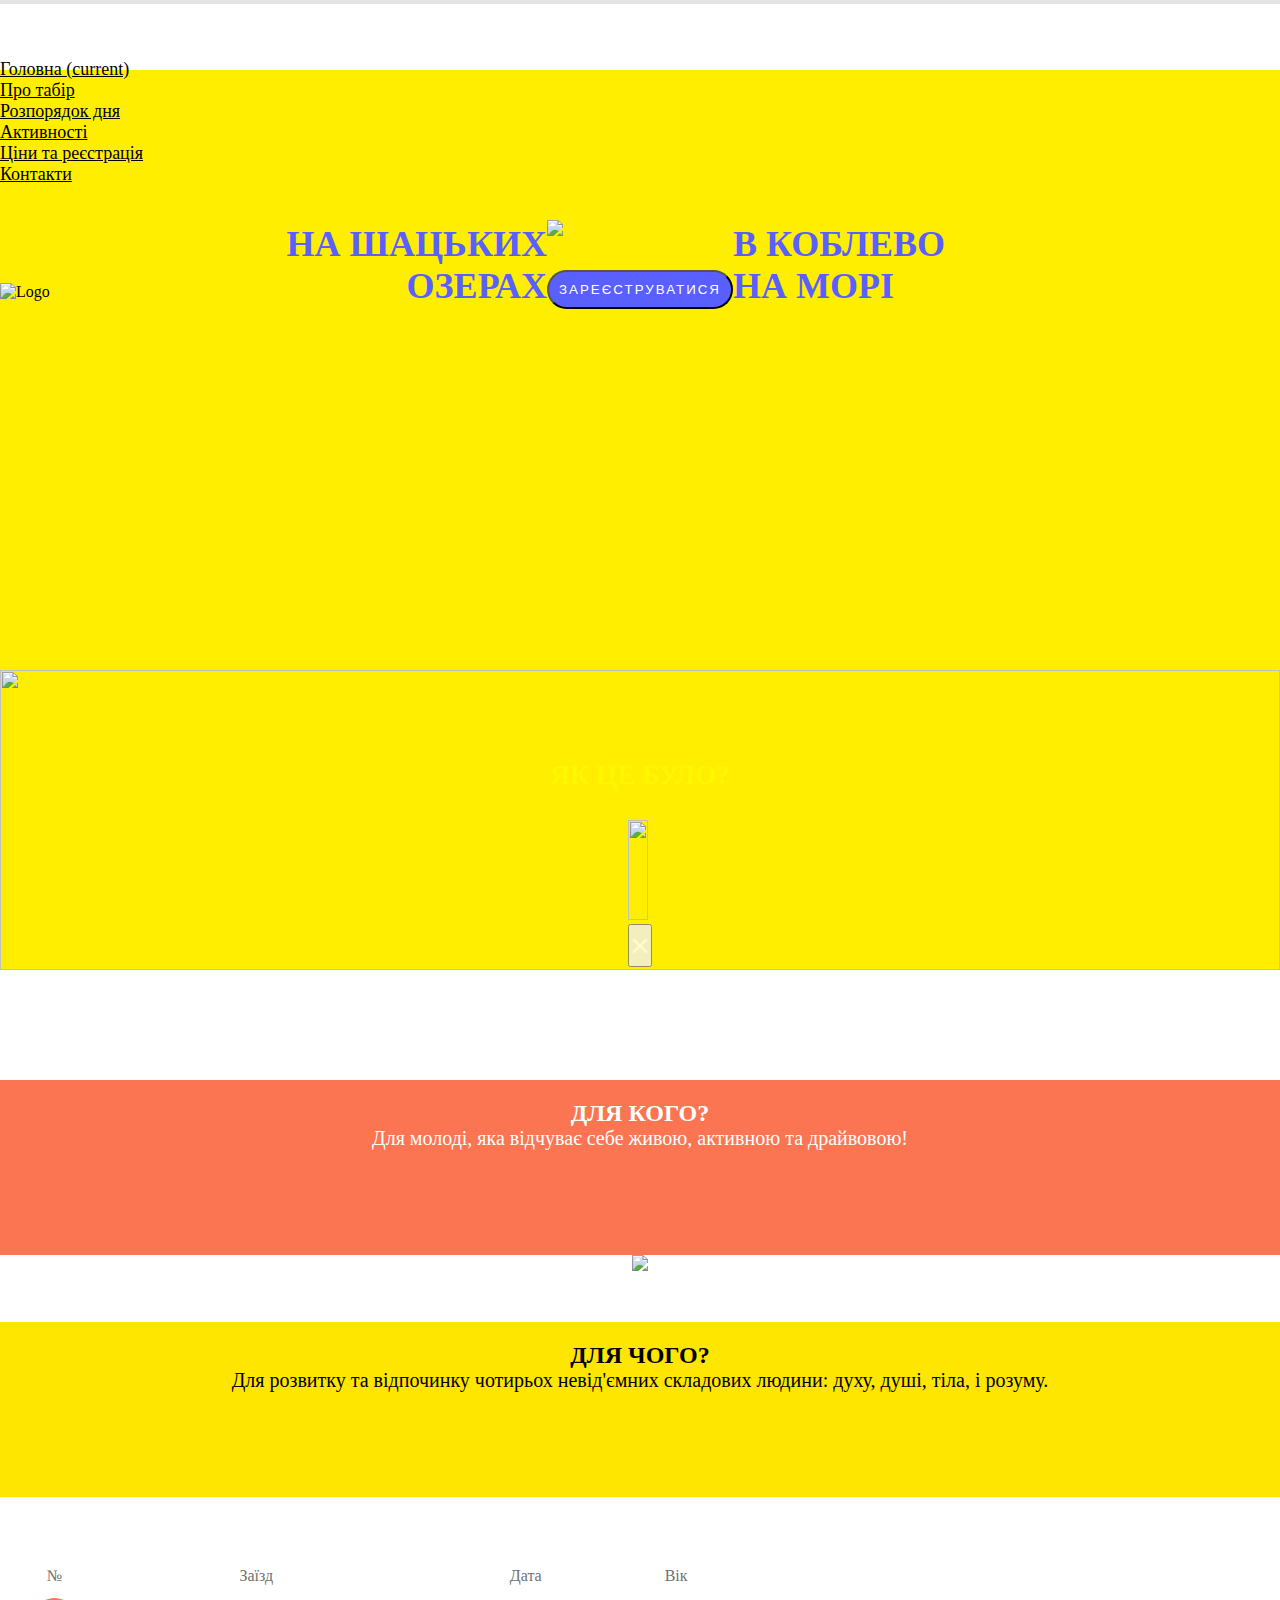
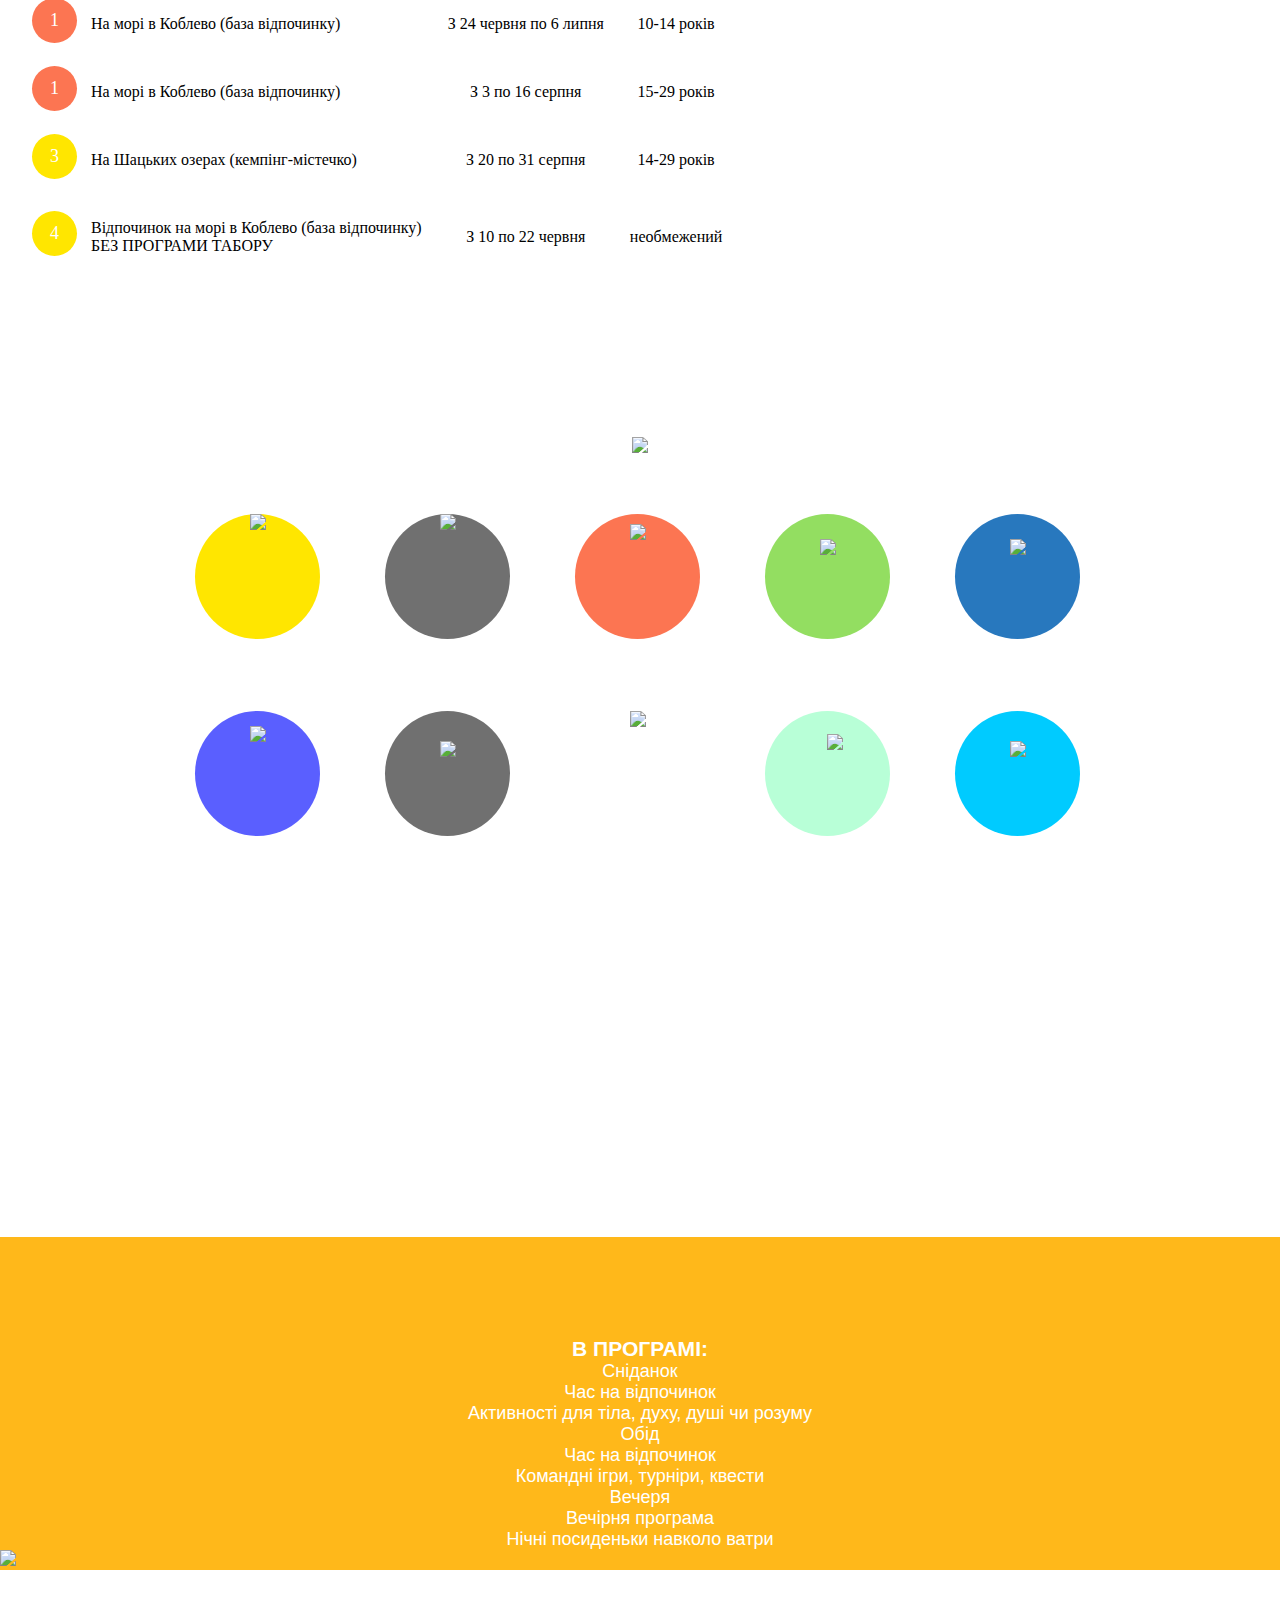
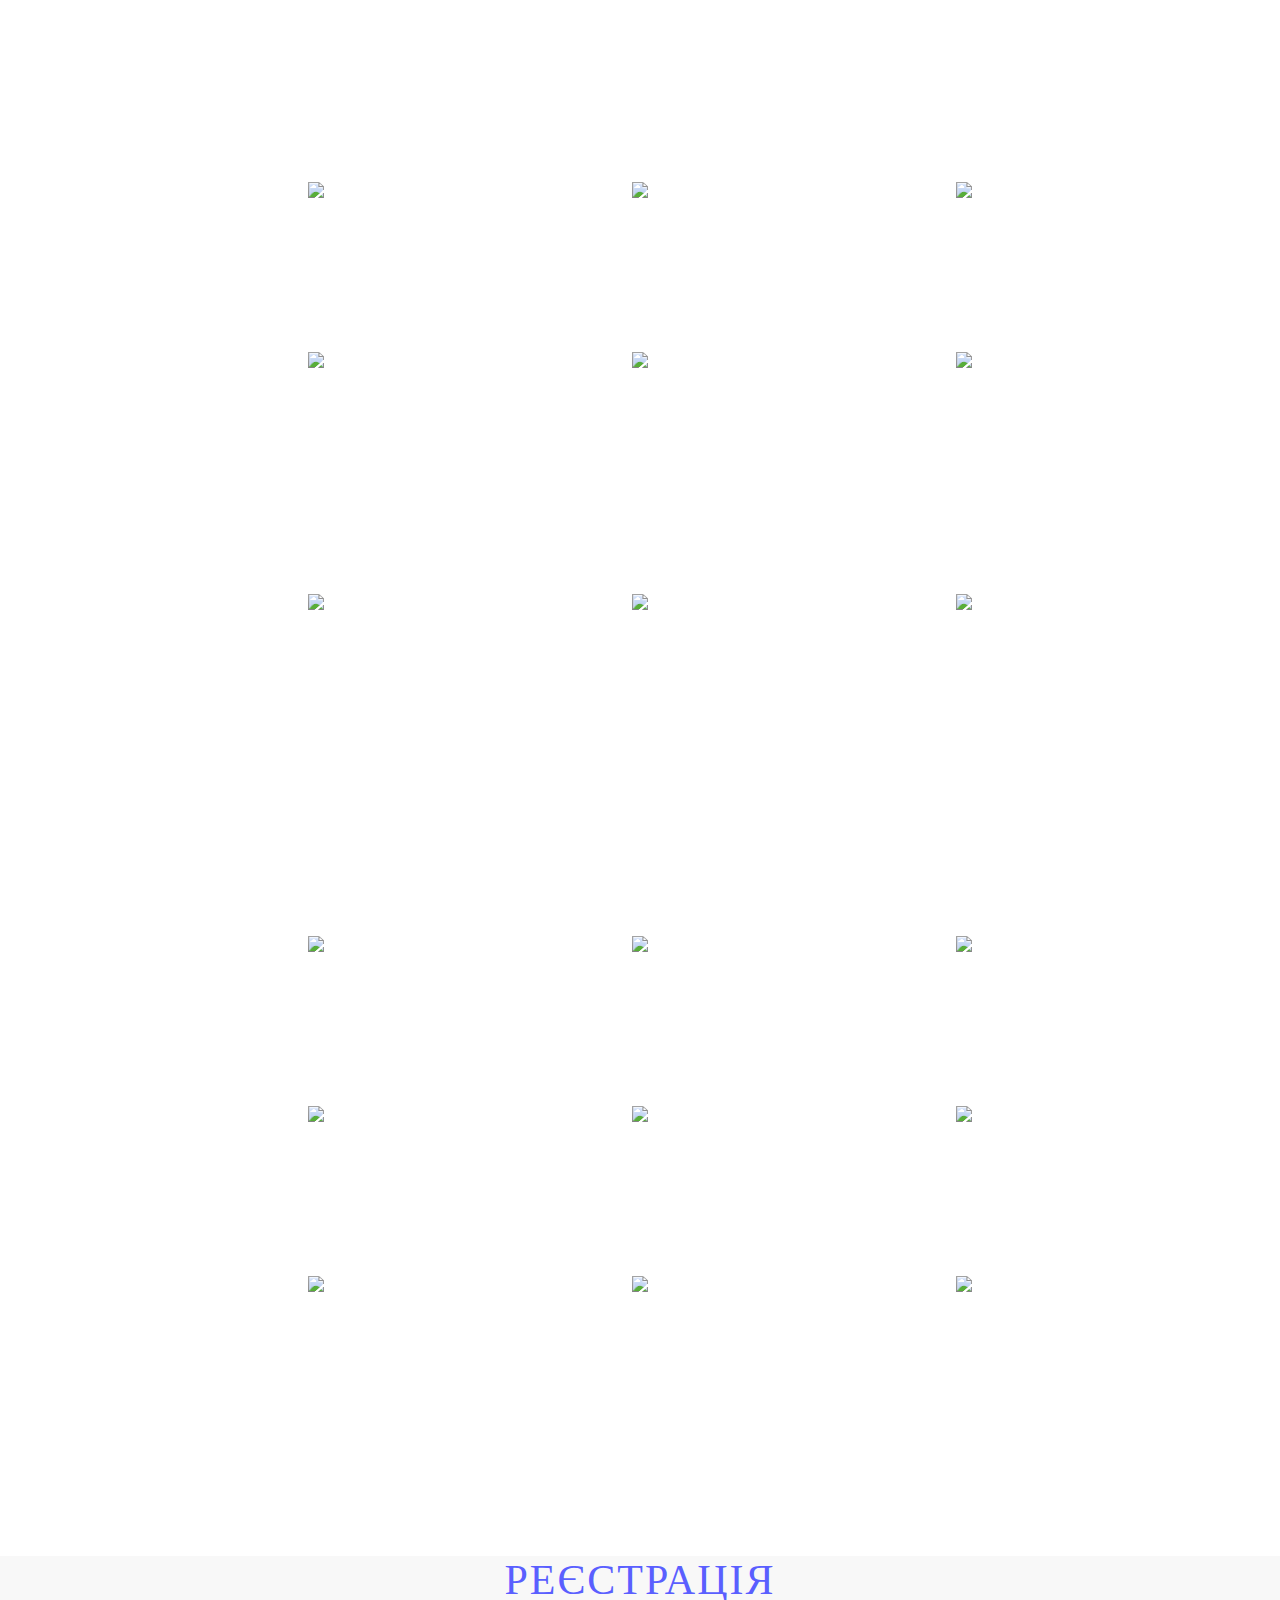
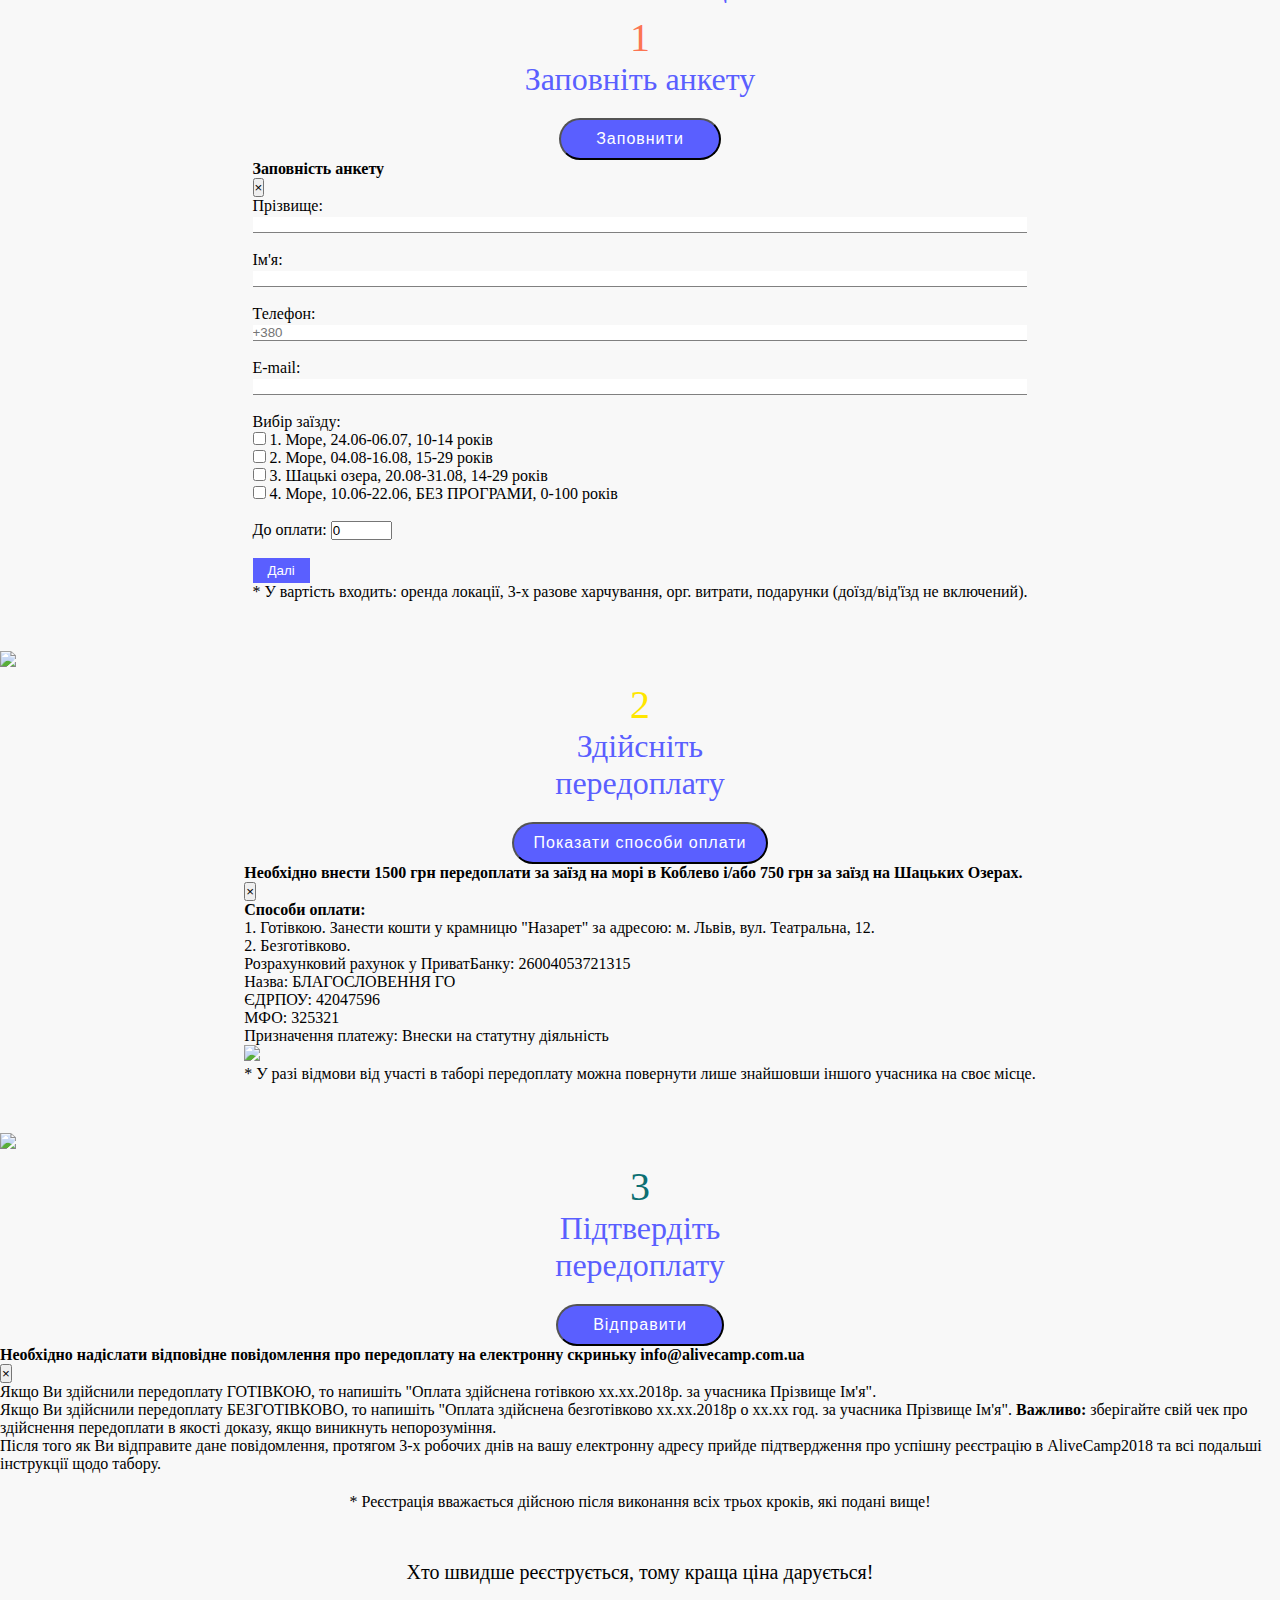
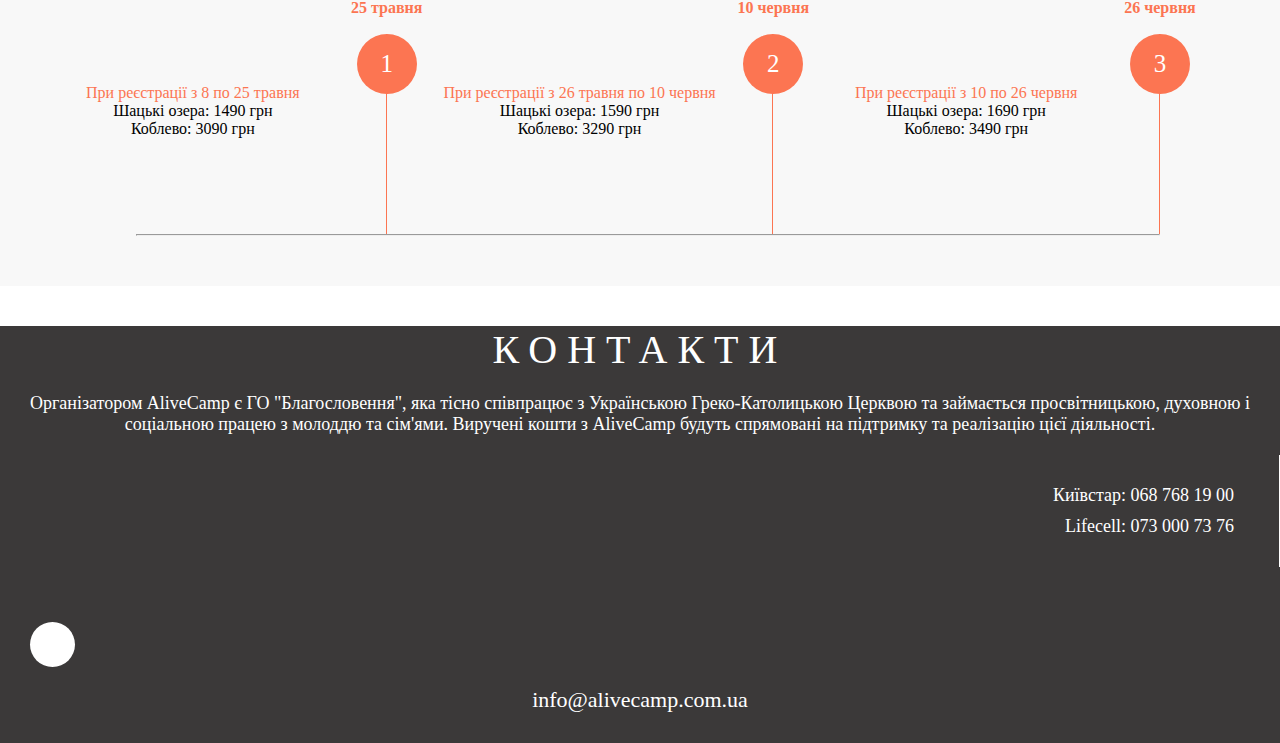
==== commit b3af5f94: "mob version" ====
--- a/index.html
+++ b/index.html
@@ -6,7 +6,7 @@
     <meta http-equiv="X-UA-Compatible" content="IE=edge">
     <title>Alive Camp</title>
     <meta name="description" content="">
-    <meta name="viewport" content="width=1024">
+    <meta name="viewport" content="width=device-width, initial-scale=1" >
 
     <link rel="stylesheet" href="https://cdnjs.cloudflare.com/ajax/libs/twitter-bootstrap/4.1.0/css/bootstrap.min.css" integrity="sha256-NJWeQ+bs82iAeoT5Ktmqbi3NXwxcHlfaVejzJI2dklU="
         crossorigin="anonymous" />
@@ -67,13 +67,15 @@
 
     <div>
         <nav class="navbar navbar-expand-md fixed-top p-nav">
-            <button class="navbar-toggler" type="button" data-toggle="collapse" data-target="#navbarCollapse" aria-controls="navbarCollapse"
-                aria-expanded="false" aria-label="Toggle navigation">
-                <span class="navbar-toggler-icon"></span>
+            <button class="navbar-toggler p-nav__toggler-btn" type="button" data-toggle="collapse" data-target="#navbarCollapse" aria-controls="navbarCollapse" aria-expanded="false" aria-label="Toggle navigation">
+                <span></span>
+                <span></span>
+                <span></span>
+                <span></span>
             </button>
 
             <div class="collapse navbar-collapse" id="navbarCollapse">
-                <div class='container-fluid'>
+                
                     <ul class="navbar-nav mr-auto mx-auto p-nav__ul">
                         <li class="nav-item">
                             <a class="nav-link p-n-link mx-3 active" href="#main">Головна
@@ -115,8 +117,8 @@
                     </ul>
 
                 </div>
-            </div>
-            <div class='transparent'>
+            
+            <div class='transparent d-none d-sm-block'>
                 <img src="images/Menu-Waves.svg" alt="Logo" class="nav-img" height="">
             </div>
         </nav>
@@ -127,18 +129,20 @@
     <div class='full__m'>
         <div class='main_p'>
             <div class='main_p__t'>
-                <div class='main_p__v main_p__v__1 mr-5'>
+                <div class='main_p__v main_p__v__1 mr-5 d-none d-sm-block'>
                     НА ШАЦЬКИХ ОЗЕРАХ
                 </div>
                 <div class='main_l_p'>
-                    <img src='images/AliveCampNew_LogoBig.svg'>
+                    <div class="main_l_p__img">
+                        <img src='images/AliveCampNew_LogoBig.svg'>
+                    </div>
                     <div class="main__reg">
                         <a href="#registration">
                             <button type='button' class='reg'>ЗАРЕЄСТРУВАТИСЯ</button>
                         </a>
                     </div>
                 </div>
-                <div class='main_p__v main_p__v__2 ml-5'>
+                <div class='main_p__v main_p__v__2 ml-5 d-none d-sm-block'>
                     В КОБЛЕВО НА МОРІ
                 </div>
             </div>
@@ -187,24 +191,24 @@
     <div class='full__a about'>
         <div class="container-fluid">
             <div class="row about__r">
-                <div class="col-4 about__who">
+                <div class="col-12 col-lg-4 about__who">
                     <h2>ДЛЯ КОГО?</h2>
                     <p class="about__p">Для молоді, яка відчуває себе живою, активною та драйвовою!</p>
                 </div>
-                <div class="col-4">
+                <div class="col-12 col-lg-4 d-none d-sm-block">
                     <div class="about__logo">
                         <img src='images/AliveCampNew_LogoBig-2.svg'>
                         <div class='year'>2018</div>
                     </div>
                 </div>
-                <div class="col-4 about__why">
+                <div class="col-12 col-lg-4 about__why">
                     <h2>ДЛЯ ЧОГО?</h2>
                     <p class="about__p">Для розвитку та відпочинку чотирьох невід'ємних складових людини: духу, душі, тіла, і розуму.</p>
                 </div>
             </div>
             <div class="row">
-                <div class='offset-md-2 col-8'>
-                    <div class='about__div'>
+                <div class='offset-md-2 col-12 col-md-8'>
+                    <div class='about__div table-responsive'>
                         <table class='table about__table'>
                             <thead>
                                 <tr>
@@ -259,16 +263,17 @@
     </div>
 
     <!-- it is -->
-    <div class='full__is'>
+    <div class='cd-fixed-bg cd-fixed-bg--1 full__is'>
         <div class="container">
             <div class='row'>
-                <div class="offset-md-4 col-4">
+                <div class="offset-md-4 col-12 col-lg-4">
                     <div class="is__logo">
                         <img src='images/AliveCampNew_LogoBig-2.svg'>
                         <div class='year'> - ЦЕ </div>
                     </div>
                 </div>
             </div>
+            <div class="is__additional">
             <div class='row is__row'>
                 <div class="is__div">
                     <div class='is__circle is__circle-1'>
@@ -334,12 +339,13 @@
                 </div>
             </div>
         </div>
+        </div>
     </div>
 
     <!-- program -->
     <a id="program"></a>
-    <div class="full__pr">
-        <div class='program'>
+    <div class="full__pr cd-scrolling-bg">
+        <div class='program cd-scrolling-bg__content'>
             <h3 class="program__h3">В ПРОГРАМІ:</h3>
             <p>Сніданок</p>
             <p>Час на відпочинок</p>
@@ -358,10 +364,11 @@
 
     <!-- activities -->
     <a id="activities"></a>
-    <div class="full__act">
-        <div class="container-fluid">
-            <div class='row'>
-                <div class='col-6'>
+    <div class="full__act cd-fixed-bg cd-fixed-bg--2">
+  
+        <div class="container-fluid cd-scrolling-bg ">
+            <div class='row cd-scrolling-bg__content'>
+                <div class='col-12 col-lg-6'>
                     <h3 class='act__h3'>АКТИВНОСТІ ДЛЯ ТІЛА</h3>
                     <div class='act__div'>
                         <div class='act__img'>
@@ -410,7 +417,7 @@
                     </div>
                 </div>
 
-                <div class='col-6'>
+                <div class='col-12 col-lg-6'>
                     <h3 class='act__h3'>АКТИВНОСТІ ДЛЯ РОЗУМУ</h3>
                     <div class='act__div'>
                         <div class='act__img'>
@@ -461,15 +468,15 @@
     </div>
     <!-- registration -->
     <a id="registration"></a>
-    <div class="full__reg">
-        <div class="container-fluid">
+    <div class="full__reg cd-scrolling-bg">
+        <div class="container-fluid cd-scrolling-bg__content">
             <div class="row">
                 <div class="col-12">
                     <div class="reg__title">Реєстрація</div>
                 </div>
             </div>
             <div class="row">
-                <div class="col-3">
+                <div class="col-12 col-lg-3">
                     <div class="reg__block">
                         <div class="reg__num reg__num-1">1</div>
                         <div class="reg__step">Заповніть анкету</div>
@@ -575,10 +582,10 @@
                         </div>
                     </div>
                 </div>
-                <div class="col-1 reg__arr">
+                <div class="col-12 col-lg-1 reg__arr">
                     <img src="images/AliveCampNew_right-arrow.svg">
                 </div>
-                <div class="col-4">
+                <div class="col-12 col-lg-4">
                     <div class="reg__block">
                         <div class="reg__num reg__num-2">2</div>
                         <div class="reg__step">Здійсніть передоплату</div>
@@ -624,10 +631,10 @@
                         </div>
                     </div>
                 </div>
-                <div class="col-1 reg__arr">
+                <div class="col-12 col-lg-1 reg__arr">
                     <img src="images/AliveCampNew_right-arrow.svg">
                 </div>
-                <div class="col-3">
+                <div class="col-12 col-lg-3">
                     <div class="reg__block">
                         <div class="reg__num reg__num-3">3</div>
                         <div class="reg__step reg__step-3">Підтвердіть передоплату</div>
@@ -693,7 +700,7 @@
                         </div>
 
                         <div class="reg__info__wrapper">
-                            <div class="reg__info__num">25 травня</div>
+                            <div class="reg__info__num d-none d-sm-block">25 травня</div>
                             <div class="reg__info__cir">1</div>
                         </div>
                         <div class="reg__info">
@@ -703,7 +710,7 @@
                         </div>
 
                         <div class="reg__info__wrapper">
-                            <div class="reg__info__num">10 червня</div>
+                            <div class="reg__info__num d-none d-sm-block">10 червня</div>
                             <div class="reg__info__cir">2</div>
                         </div>
                         <div class="reg__info">
@@ -713,11 +720,11 @@
                         </div>
 
                         <div class="reg__info__wrapper">
-                            <div class="reg__info__num">26 червня</div>
+                            <div class="reg__info__num d-none d-sm-block">26 червня</div>
                             <div class="reg__info__cir">3</div>
                         </div>
                     </div>
-                    <hr class="reg__hr">
+                    <hr class="reg__hr d-none d-sm-block">
                 </div>
             </div>
         </div>
@@ -815,11 +822,11 @@
                 </div>
             </div>
             <div class="row">
-                <div class="col-6 footer__col">
+                <div class="col-12 col-lg-6 footer__col">
                     <div class="footer__c">Київстар: 068 768 19 00</div>
                     <div class="footer__c">Lifecell: 073 000 73 76</div>
                 </div>
-                <div class="col-6">
+                <div class="col-12 col-lg-6">
                     <div class="footer__icons">
                         <div class="footer__icon">
                             <a href="https://www.facebook.com/alivecamps" target="_blank">
@@ -841,6 +848,7 @@
             </div>
         </div>
     </footer>
+
     <script>
         function filterPath(string) {
           return string
@@ -875,6 +883,13 @@
           }
         });
     </script>
+    <script>
+        $(document).ready(function(){
+            $('.p-nav__toggler-btn').click(function(){
+                $(this).toggleClass('open');
+            });
+        });
+    </script>
 <!--     <script>
         var slideIndex = 1;
         showSlides(slideIndex);
--- a/styles/styles.css
+++ b/styles/styles.css
@@ -1 +1 @@
-.full__m,.p-nav{display:-webkit-box;display:-ms-flexbox}.full__is,.main_l_p,.main_p,.p-nav{-webkit-box-orient:vertical;-webkit-box-direction:normal}.act__t,.is__circle-7 img,.is__circle-9 img,.main__reg{-ms-grid-row-align:center}.reg,.reg__title{letter-spacing:2px}.cursor,.email__submit,.next,.prev,.reg,.reg__btn{cursor:pointer}@font-face{font-family:Proxima Nova Regular;src:url(../fonts/ProximaNova/Proxima-Nova-Regular.otf) format("opentype")}@font-face{font-family:Proxima Nova Condensed Thin;src:url(../fonts/ProximaNova/Proxima-Nova-Condensed-Thin.otf) format("opentype")}*{margin:0;padding:0;-webkit-box-sizing:border-box;box-sizing:border-box}body{font-family:Proxima Nova Regular}.project-cont{padding-left:0;padding-right:0}.p-nav{display:flex;-ms-flex-direction:column;flex-direction:column;background-color:#fff;height:70px}.p-nav__ul{margin-top:55px}.p-n-link{font-size:18px;color:#000}.transparent{background:0 0;width:100%;margin-top:56px}.main__wave{width:100%;position:relative}::-moz-selection{background-color:salmon;color:#fff}::selection{background-color:salmon;color:#fff}.parallax>use{-webkit-animation:move-forever 12s linear infinite;animation:move-forever 12s linear infinite}.parallax>use:nth-child(1){-webkit-animation-delay:-2s;animation-delay:-2s}.parallax>use:nth-child(2){-webkit-animation-delay:-2s;animation-delay:-2s;-webkit-animation-duration:5s;animation-duration:5s}.parallax>use:nth-child(3){-webkit-animation-delay:-4s;animation-delay:-4s;-webkit-animation-duration:3s;animation-duration:3s}@-webkit-keyframes move-forever{0%{-webkit-transform:translate(-90px,0);transform:translate(-90px,0)}100%{-webkit-transform:translate(85px,0);transform:translate(85px,0)}}@keyframes move-forever{0%{-webkit-transform:translate(-90px,0);transform:translate(-90px,0)}100%{-webkit-transform:translate(85px,0);transform:translate(85px,0)}}.editorial{display:block;width:100%;height:20em;max-height:100vh;margin:0}@media (max-width:50em){.editorial{height:17vw}}.full__m{min-height:100vh;background:url(/images/ALIVE.png) #FE0;display:flex;-webkit-box-pack:justify;-ms-flex-pack:justify;justify-content:space-between}.main_p,.main_p__t{display:-webkit-box;display:-ms-flexbox}.main_p{display:flex;-ms-flex-direction:column;flex-direction:column;-webkit-box-pack:justify;-ms-flex-pack:justify;justify-content:space-between;width:100%}.main_p__t{display:flex;-webkit-box-align:center;-ms-flex-align:center;align-items:center;-webkit-box-pack:center;-ms-flex-pack:center;justify-content:center;margin-top:150px}.main_l_p,.main_p__f{display:-webkit-box;display:-ms-flexbox}.main_p__v{font-size:36px;font-weight:700;color:#5A5FFF;width:270px}.main_p__v__1{text-align:right}.main_p__v__2{text-align:left}.main_p__f{-webkit-box-pack:center;-ms-flex-pack:center;justify-content:center;position:relative;display:flex}.main_p__f img{width:100%;height:300px}.main_p__p{position:absolute;top:30%;color:#FFF700;font-weight:700;font-size:27px}.main_p__b{position:absolute;top:50%}.main_p__b img{height:100px}.main_p__promo-btn{background:0 0;border:none;cursor:pointer}.main_p__promo-btn:focus{outline:0}.main_p__modal{background-color:transparent;border:none}.main_p__modal__close{text-align:right;color:#fff;font-size:34px;opacity:.8;font-weight:400}.about__logo,.about__table{text-align:center}.main_p__video{position:relative;padding-bottom:56.25%;padding-top:30px;height:0;overflow:hidden}.main_p .video-container embed,.main_p .video-container object,.main_p__video iframe{position:absolute;top:0;left:0;width:100%;height:100%}.modal-lg{max-width:80%!important}.is__circle-7 img,.main__reg,.main_l_p{-ms-flex-item-align:center;align-self:center}.reg{margin-top:30px;background:#5A5FFF;color:#fff;padding:10px;border-radius:30px}.reg:focus{outline:0}.main_l_p{display:flex;-ms-flex-direction:column;flex-direction:column}.main_l_p img{height:300px}@media (min-width:2440px){.main_l_p img{height:400px}}.full__a{background:url(../images/AliveEdTest2-15.png) center no-repeat;background-size:cover;min-height:100vh;padding-bottom:50px}.about__r{padding-top:100px}.about__p{font-size:20px}.about__who,.about__why{margin-top:10px;padding:20px;text-align:center;background-color:#FC7552;color:#fff;height:175px;width:100%}.about__why{background-color:#FFE600;color:#000}.about__logo img{height:200px}.about__div{background-color:#fff;border-radius:20px;padding:10px 30px;margin-top:40px}.about__table__head{color:#707070;font-weight:400;border:none!important}.about__table__row{border-top:none!important}.about__table__col{text-align:left}.about__table__num-1,.about__table__num-2,.act__t,.is__circle__text,.is__logo,.program,.reg__condition,.reg__info,.reg__info__cir,.reg__num,.reg__slogan,.reg__step,.reg__title,.year{text-align:center}.about__table__pad{padding:28px 12px 20px!important}.full__act,.full__is,.full__reg{padding-bottom:50px;min-height:100vh}.about__table__num-1,.about__table__num-2{color:#fff;font-weight:400;font-size:18px;background-color:#FC7552;height:45px;width:45px;border-radius:50%;display:-webkit-box;display:-ms-flexbox;display:flex;-webkit-box-pack:center;-ms-flex-pack:center;justify-content:center;-webkit-box-align:center;-ms-flex-align:center;align-items:center}.program__h3,.reg__info__num{font-weight:700}.about__table__num-2{background-color:#FFE600}.year{font-size:32px;color:#fff}.full__is{background:url(../images/21366792_1386569008124399_5959080455029949878_o.jpg) center no-repeat;background-size:cover;display:-webkit-box;display:-ms-flexbox;display:flex;-webkit-box-align:center;-ms-flex-align:center;align-items:center;-ms-flex-direction:column;flex-direction:column}.is__circle,.is__row{display:-webkit-box;display:-ms-flexbox}.is__logo{margin-top:100px}.is__logo img{height:200px}.is__circle{height:125px;width:125px;border-radius:50%;display:flex;-webkit-box-pack:center;-ms-flex-pack:center;justify-content:center}.is__circle__text{color:#fff;font-size:14px;font-weight:700;margin-top:20px;width:130px}.is__circle-1{background-color:#FFE600}.is__circle-2{background-color:#707070}.is__circle-3{background-color:#FC7552}.is__circle-3 img{height:105px;margin-top:10px}.is__circle-4 img,.is__circle-5 img{height:80px;margin-top:25px}.is__circle-4{background-color:#93DE61}.is__circle-5{background-color:#2878BE}.is__circle-6{background-color:#5A5FFF}.is__circle-6 img{height:95px;margin-top:15px}.is__circle-7{background-color:#707070}.is__circle-7 img{height:65px}.is__circle-8{background-color:#FFF}.is__circle-9{background-color:#B8FFD7}.is__circle-9 img{height:80px;-ms-flex-item-align:center;align-self:center;margin-left:15px}.is__circle-10{background-color:#00CBFF}.is__circle-10 img{height:85px;-ms-flex-item-align:end;align-self:flex-end;margin-bottom:10px}.is__div{margin-right:30px;margin-left:30px}.is__row{margin-top:20px;display:flex;-webkit-box-pack:justify;-ms-flex-pack:justify;justify-content:space-between}.act__img,.full__pr{display:-webkit-box;display:-ms-flexbox;-webkit-box-orient:vertical;-webkit-box-direction:normal}.full__pr{min-height:100vh;background-color:#FFB81A;display:flex;-ms-flex-direction:column;flex-direction:column;-webkit-box-pack:justify;-ms-flex-pack:justify;justify-content:space-between}.program{padding-top:100px;color:#fff;font-size:24px;font-family:Proxima Nova Regular,sans-serif}.program__img img{width:100%}.full__act{background:url(../images/20414253_1354229824691651_1815587889280370700_o.png) center no-repeat #5a5fff;background-size:cover}.act__img img{height:130px}.act__img{position:relative;display:flex;-webkit-box-pack:center;-ms-flex-pack:center;justify-content:center;-ms-flex-direction:column;flex-direction:column}.act__div,.reg__block{display:-webkit-box;display:-ms-flexbox}.act__t{color:#fff;font-size:15px;position:absolute;-ms-flex-item-align:center;align-self:center}.act__div{display:flex;-webkit-box-pack:space-evenly;-ms-flex-pack:space-evenly;justify-content:space-evenly;margin-top:40px}.act__h3{text-align:center;color:#fff;margin-top:150px}.act__h3-1{margin-top:50px}.full__reg{background-color:#F8F8F8}.reg__title{margin-top:100px;text-transform:uppercase;font-size:42px;color:#5A5FFF}.reg__block{display:flex;-webkit-box-orient:vertical;-webkit-box-direction:normal;-ms-flex-direction:column;flex-direction:column;-webkit-box-align:center;-ms-flex-align:center;align-items:center}.reg__info__cir,.reg__var{display:-webkit-box;display:-ms-flexbox}.reg__num{font-size:40px;margin-top:10px}.reg__num-1{color:#FC7552}.reg__num-2{color:#FFE600}.reg__num-3{color:#0c6f72}.reg__step{width:240px;font-size:32px;color:#5A5FFF}.reg__btn,.reg__condition{font-size:16px;margin-top:20px}.reg__step-3{width:300px}.reg__step__img img{width:94%}.reg__btn{color:#fff;background-color:#5A5FFF;padding:10px 35px;border-radius:30px;letter-spacing:1px}.reg__hr,.reg__info__cir{background-color:#FC7552}.reg__btn:focus,.reg__btn:hover{outline:0;background-color:#FC7552;-webkit-transition:.2s ease-out;transition:.2s ease-out}.reg__btn-2{padding:10px 20px}.reg__arr img{height:150px;margin-top:50px}.reg__slogan{margin-top:50px;font-size:20px}.reg__var{padding-top:50px;padding-right:120px;display:flex;-ms-flex-pack:distribute;justify-content:space-around;position:relative}.reg__info{height:200px;width:34%;border-right:1px solid #fc7552}.reg__info__h{color:#fc7552;margin-top:50px}.reg__info__num{color:#FC7552;position:absolute;top:6%}.reg__info__cir{position:absolute;color:#fff;font-weight:400;font-size:25px;height:60px;width:60px;border-radius:50%;display:flex;-webkit-box-pack:center;-ms-flex-pack:center;justify-content:center;-webkit-box-align:center;-ms-flex-align:center;align-items:center}.reg__info__wrapper{display:-webkit-box;display:-ms-flexbox;display:flex;-webkit-box-pack:center;-ms-flex-pack:center;justify-content:center;-ms-flex-item-align:start;align-self:flex-start}.reg__hr{width:80%;text-align:right;margin:0 120px 0 auto}input.reg__input{width:100%;border-top:none;border-left:none;border-right:none;border-bottom:1px solid grey;-webkit-transition:.5s ease-out;transition:.5s ease-out}input.reg__input:focus{outline:0;border-bottom:1px solid #5A5FFF}.email__submit{background:#5A5FFF;border:none;color:#fff;padding:5px 15px}.email__submit:focus,.email__submit:hover{background-color:#FC7552;-webkit-transition:.5s;transition:.5s}.first-step__container{text-align:center;margin-top:100px}.full__ph{min-height:100vh;background:url(../images/photo-background.png) center no-repeat #88ffef;background-size:cover}.feedbacks img{height:30%}.photo__heading{color:#fff;text-align:center;margin-top:150px;font-size:40px}.photo__container{position:relative;margin-top:50px}.photo__container__col{padding-left:0;padding-right:0}.photo__full img{width:100%;height:50%}.photo__full{display:none}.footer__icons,.next,.prev{display:-webkit-box;display:-ms-flexbox}.cover-img{height:100%;width:100%;-o-object-fit:cover;object-fit:cover}.column img{width:100%;height:10%}.next,.prev{position:absolute;top:35%;height:70px;width:70px;border-radius:50%;background:#0c6f72;-moz-user-select:none;-ms-user-select:none;user-select:none;-webkit-user-select:none;display:flex;-webkit-box-pack:center;-ms-flex-pack:center;justify-content:center;-ms-flex-item-align:center;align-self:center}.next{right:-7%}.prev{left:-7%}.row:after{content:"";display:table;clear:both}.column{float:left;width:16.66%}.footer{height:400px;background-color:#3b3939;color:#fff;font-family:Proxima Nova Condensed Thin}.footer__h{font-size:40px;text-align:center;margin-top:40px;letter-spacing:10px;font-family:Proxima Nova Regular}.footer__d{font-size:18px;text-align:center;margin-top:20px}.footer__col{margin-top:20px;border-right:1px solid #fff;padding:25px 15px}.footer__c{font-size:18px;text-align:right;padding:5px 30px}.footer__icons{display:flex;margin-left:30px}.footer__icon a{margin-top:55px;font-size:24px;height:45px;width:45px;border-radius:50%;background-color:#fff;display:-webkit-box;display:-ms-flexbox;display:flex;-webkit-box-pack:center;-ms-flex-pack:center;justify-content:center;-webkit-box-align:center;-ms-flex-align:center;align-items:center;color:#000;margin-right:20px}.footer__icon a:hover{text-decoration:none}.footer__icon-2 a{color:#fff;font-size:47px}.footer__icon-2{margin-top:47px}.footer__mail{text-align:center;font-size:22px;margin-top:20px}+.full__m,.p-nav{display:-webkit-box;display:-ms-flexbox}.full__is,.main_l_p,.main_p,.p-nav{-webkit-box-orient:vertical;-webkit-box-direction:normal}.act__t,.is__circle-7 img,.is__circle-9 img,.main__reg{-ms-grid-row-align:center}.reg,.reg__title{letter-spacing:2px}.cursor,.email__submit,.next,.prev,.reg,.reg__btn{cursor:pointer}.cd-fixed-bg,.full__a,.full__is,.full__m,.full__ph,.full__reg{min-height:100vh}@font-face{font-family:Proxima Nova Regular;src:url(../fonts/ProximaNova/Proxima-Nova-Regular.otf) format("opentype")}@font-face{font-family:Proxima Nova Condensed Thin;src:url(../fonts/ProximaNova/Proxima-Nova-Condensed-Thin.otf) format("opentype")}*{margin:0;padding:0;-webkit-box-sizing:border-box;box-sizing:border-box}body{font-family:Proxima Nova Regular}.project-cont{padding-left:0;padding-right:0}.p-nav{display:flex;-ms-flex-direction:column;flex-direction:column;background-color:#fff;height:70px}.p-nav__ul{margin-top:55px}.p-n-link{font-size:18px;color:#000}.transparent{background:0 0;width:100%;margin-top:56px}.main__wave{width:100%;position:relative}::-moz-selection{background-color:salmon;color:#fff}::selection{background-color:salmon;color:#fff}.parallax>use{-webkit-animation:move-forever 12s linear infinite;animation:move-forever 12s linear infinite}.parallax>use:nth-child(1){-webkit-animation-delay:-2s;animation-delay:-2s}.parallax>use:nth-child(2){-webkit-animation-delay:-2s;animation-delay:-2s;-webkit-animation-duration:5s;animation-duration:5s}.parallax>use:nth-child(3){-webkit-animation-delay:-4s;animation-delay:-4s;-webkit-animation-duration:3s;animation-duration:3s}@-webkit-keyframes move-forever{0%{-webkit-transform:translate(-90px,0);transform:translate(-90px,0)}100%{-webkit-transform:translate(85px,0);transform:translate(85px,0)}}@keyframes move-forever{0%{-webkit-transform:translate(-90px,0);transform:translate(-90px,0)}100%{-webkit-transform:translate(85px,0);transform:translate(85px,0)}}.editorial{display:block;width:100%;height:20em;max-height:100vh;margin:0}@media (max-width:50em){.editorial{height:17vw}}.full__m{background:url(/images/ALIVE.png) #FE0;display:flex;-webkit-box-pack:justify;-ms-flex-pack:justify;justify-content:space-between}.main_p,.main_p__t{display:-webkit-box;display:-ms-flexbox}.main_p{display:flex;-ms-flex-direction:column;flex-direction:column;-webkit-box-pack:justify;-ms-flex-pack:justify;justify-content:space-between;width:100%}.main_p__t{display:flex;-webkit-box-align:center;-ms-flex-align:center;align-items:center;-webkit-box-pack:center;-ms-flex-pack:center;justify-content:center;margin-top:150px}.main_l_p,.main_p__f{display:-webkit-box;display:-ms-flexbox}.main_p__v{font-size:36px;font-weight:700;color:#5A5FFF;width:270px}.main_p__v__1{text-align:right}.main_p__v__2{text-align:left}.main_p__f{-webkit-box-pack:center;-ms-flex-pack:center;justify-content:center;position:relative;display:flex}.main_p__f img{width:100%;height:300px}.main_p__p{position:absolute;top:30%;color:#FFF700;font-weight:700;font-size:27px}.main_p__b{position:absolute;top:50%}.main_p__b img{height:100px}.main_p__promo-btn{background:0 0;border:none;cursor:pointer}.main_p__promo-btn:focus{outline:0}.main_p__modal{background-color:transparent;border:none}.main_p__modal__close{text-align:right;color:#fff;font-size:34px;opacity:.8;font-weight:400}.about__logo,.about__table{text-align:center}.main_p__video{position:relative;padding-bottom:56.25%;padding-top:30px;height:0;overflow:hidden}.main_p .video-container embed,.main_p .video-container object,.main_p__video iframe{position:absolute;top:0;left:0;width:100%;height:100%}.modal-lg{max-width:80%!important}.is__circle-7 img,.main__reg,.main_l_p{-ms-flex-item-align:center;align-self:center}.reg{margin-top:30px;background:#5A5FFF;color:#fff;padding:10px;border-radius:30px}.reg:focus{outline:0}.main_l_p{display:flex;-ms-flex-direction:column;flex-direction:column}.main_l_p img{height:300px}@media (min-width:2440px){.main_l_p img{height:400px}}.full__a{background:url(../images/AliveEdTest2-15.png) center no-repeat;background-size:cover;padding-bottom:50px}.about__r{padding-top:100px}.about__p{font-size:20px}.about__who,.about__why{margin-top:10px;padding:20px;text-align:center;background-color:#FC7552;color:#fff;height:175px;width:100%}.about__why{background-color:#FFE600;color:#000}.about__logo img{height:200px}.about__div{background-color:#fff;border-radius:20px;padding:10px 30px;margin-top:40px}.about__table__head{color:#707070;font-weight:400;border:none!important}.about__table__row{border-top:none!important}.about__table__col{text-align:left}.about__table__num-1,.about__table__num-2,.act__t,.is__circle__text,.is__logo,.program,.reg__condition,.reg__info,.reg__info__cir,.reg__num,.reg__slogan,.reg__step,.reg__title,.year{text-align:center}.about__table__pad{padding:28px 12px 20px!important}.full__act,.full__is,.full__reg{padding-bottom:50px}.about__table__num-1,.about__table__num-2{color:#fff;font-weight:400;font-size:18px;background-color:#FC7552;height:45px;width:45px;border-radius:50%;display:-webkit-box;display:-ms-flexbox;display:flex;-webkit-box-pack:center;-ms-flex-pack:center;justify-content:center;-webkit-box-align:center;-ms-flex-align:center;align-items:center}.program__h3,.reg__info__num{font-weight:700}.about__table__num-2,.is__circle-1{background-color:#FFE600}.year{font-size:32px;color:#fff}.full__is{display:-webkit-box;display:-ms-flexbox;display:flex;-webkit-box-align:center;-ms-flex-align:center;align-items:center;-ms-flex-direction:column;flex-direction:column}.is__circle,.is__row{display:-webkit-box;display:-ms-flexbox}.is__logo{margin-top:100px}.is__logo img{height:200px}.is__circle{height:125px;width:125px;border-radius:50%;display:flex;-webkit-box-pack:center;-ms-flex-pack:center;justify-content:center}.is__circle__text{color:#fff;font-size:14px;font-weight:700;margin-top:20px;width:130px}.is__circle-2{background-color:#707070}.is__circle-3{background-color:#FC7552}.is__circle-3 img{height:105px;margin-top:10px}.is__circle-4 img,.is__circle-5 img{height:80px;margin-top:25px}.is__circle-4{background-color:#93DE61}.is__circle-5{background-color:#2878BE}.is__circle-6{background-color:#5A5FFF}.is__circle-6 img{height:95px;margin-top:15px}.is__circle-7{background-color:#707070}.is__circle-7 img{height:65px}.is__circle-8{background-color:#FFF}.is__circle-9{background-color:#B8FFD7}.is__circle-9 img{height:80px;-ms-flex-item-align:center;align-self:center;margin-left:15px}.is__circle-10{background-color:#00CBFF}.is__circle-10 img{height:85px;-ms-flex-item-align:end;align-self:flex-end;margin-bottom:10px}.is__div{margin-right:30px;margin-left:30px}.is__row{margin-top:20px;display:flex;-webkit-box-pack:justify;-ms-flex-pack:justify;justify-content:space-between}.act__img,.full__pr{display:-webkit-box;display:-ms-flexbox;-webkit-box-orient:vertical;-webkit-box-direction:normal}.full__pr{background-color:#FFB81A;display:flex;-ms-flex-direction:column;flex-direction:column;-webkit-box-pack:justify;-ms-flex-pack:justify;justify-content:space-between}.program{padding-top:100px;color:#fff;font-size:18px;font-family:Proxima Nova Regular,sans-serif}.program__img img{width:100%}.act__img img{height:130px}.act__img{position:relative;display:flex;-webkit-box-pack:center;-ms-flex-pack:center;justify-content:center;-ms-flex-direction:column;flex-direction:column}.act__div,.reg__block{display:-webkit-box;display:-ms-flexbox}.act__t{color:#fff;font-size:15px;position:absolute;-ms-flex-item-align:center;align-self:center}.act__div{display:flex;-webkit-box-pack:space-evenly;-ms-flex-pack:space-evenly;justify-content:space-evenly;margin-top:40px}.act__h3{text-align:center;color:#fff;margin-top:150px}.act__h3-1{margin-top:50px}.full__reg{background-color:#F8F8F8}.reg__title{margin-top:100px;text-transform:uppercase;font-size:42px;color:#5A5FFF}.reg__block{display:flex;-webkit-box-orient:vertical;-webkit-box-direction:normal;-ms-flex-direction:column;flex-direction:column;-webkit-box-align:center;-ms-flex-align:center;align-items:center}.reg__info__cir,.reg__var{display:-webkit-box;display:-ms-flexbox}.reg__num{font-size:40px;margin-top:10px}.reg__num-1{color:#FC7552}.reg__num-2{color:#FFE600}.reg__num-3{color:#0c6f72}.reg__step{width:240px;font-size:32px;color:#5A5FFF}.reg__btn,.reg__condition{font-size:16px;margin-top:20px}.reg__step-3{width:300px}.reg__step__img img{width:94%}.reg__btn{color:#fff;background-color:#5A5FFF;padding:10px 35px;border-radius:30px;letter-spacing:1px}.reg__hr,.reg__info__cir{background-color:#FC7552}.reg__btn:focus,.reg__btn:hover{outline:0;background-color:#FC7552;-webkit-transition:.2s ease-out;transition:.2s ease-out}.reg__btn-2{padding:10px 20px}.reg__arr img{height:150px;margin-top:50px}.reg__slogan{margin-top:50px;font-size:20px}.reg__var{padding-top:50px;padding-right:120px;display:flex;-ms-flex-pack:distribute;justify-content:space-around;position:relative}.reg__info{height:200px;width:34%;border-right:1px solid #fc7552}.reg__info__h{color:#fc7552;margin-top:50px}.reg__info__num{color:#FC7552;position:absolute;top:6%}.reg__info__cir{position:absolute;color:#fff;font-weight:400;font-size:25px;height:60px;width:60px;border-radius:50%;display:flex;-webkit-box-pack:center;-ms-flex-pack:center;justify-content:center;-webkit-box-align:center;-ms-flex-align:center;align-items:center}.reg__info__wrapper{display:-webkit-box;display:-ms-flexbox;display:flex;-webkit-box-pack:center;-ms-flex-pack:center;justify-content:center;-ms-flex-item-align:start;align-self:flex-start}.reg__hr{width:80%;text-align:right;margin:0 120px 0 auto}input.reg__input{width:100%;border-top:none;border-left:none;border-right:none;border-bottom:1px solid grey;-webkit-transition:.5s ease-out;transition:.5s ease-out}input.reg__input:focus{outline:0;border-bottom:1px solid #5A5FFF}.email__submit{background:#5A5FFF;border:none;color:#fff;padding:5px 15px}.email__submit:focus,.email__submit:hover{background-color:#FC7552;-webkit-transition:.5s;transition:.5s}.first-step__container{text-align:center;margin-top:100px}.full__ph{background:url(../images/photo-background.png) center no-repeat #88ffef;background-size:cover}.feedbacks img{height:30%}.photo__heading{color:#fff;text-align:center;margin-top:150px;font-size:40px}.photo__container{position:relative;margin-top:50px}.photo__container__col{padding-left:0;padding-right:0}.photo__full img{width:100%;height:50%}.photo__full{display:none}.footer__icons,.next,.prev{display:-webkit-box;display:-ms-flexbox}.cover-img{height:100%;width:100%;-o-object-fit:cover;object-fit:cover}.column img{width:100%;height:10%}.next,.prev{position:absolute;top:35%;height:70px;width:70px;border-radius:50%;background:#0c6f72;-moz-user-select:none;-ms-user-select:none;user-select:none;-webkit-user-select:none;display:flex;-webkit-box-pack:center;-ms-flex-pack:center;justify-content:center;-ms-flex-item-align:center;align-self:center}.next{right:-7%}.prev{left:-7%}.row:after{content:"";display:table;clear:both}.column{float:left;width:16.66%}.footer{padding-bottom:30px;background-color:#3b3939;color:#fff;font-family:Proxima Nova Condensed Thin}.footer__h{font-size:40px;text-align:center;margin-top:40px;letter-spacing:10px;font-family:Proxima Nova Regular}.footer__d{font-size:18px;text-align:center;margin-top:20px}.footer__col{margin-top:20px;border-right:1px solid #fff;padding:25px 15px}.footer__c{font-size:18px;text-align:right;padding:5px 30px}.footer__icons{display:flex;margin-left:30px}.footer__icon a{margin-top:55px;font-size:24px;height:45px;width:45px;border-radius:50%;background-color:#fff;display:-webkit-box;display:-ms-flexbox;display:flex;-webkit-box-pack:center;-ms-flex-pack:center;justify-content:center;-webkit-box-align:center;-ms-flex-align:center;align-items:center;color:#3b3939;margin-right:20px}.footer__icon a:hover{text-decoration:none}.footer__icon-2 a{color:#fff;font-size:47px}.footer__icon-2{margin-top:47px}.footer__mail{text-align:center;font-size:22px;margin-top:20px}.cd-fixed-bg{background-size:cover;background-attachment:fixed;background-repeat:no-repeat;background-position:center center}.cd-fixed-bg.cd-fixed-bg--1{background-image:url(../images/21366792_1386569008124399_5959080455029949878_o.jpg)}.cd-fixed-bg.cd-fixed-bg--2{background-image:url(../images/20414253_1354229824691651_1815587889280370700_o.png)}.cd-scrolling-bg{min-height:100%}@media (max-width:425px){.p-nav,.p-nav__ul{background-color:#FE0}.footer__c,.reg__arr{text-align:center}.p-nav{-webkit-box-orient:horizontal;-webkit-box-direction:normal;-ms-flex-direction:row;flex-direction:row;height:auto}.is__row,.reg__var{-webkit-box-orient:vertical;-webkit-box-direction:normal}.p-nav__ul{margin-top:10px}.p-nav__toggler-btn{width:60px;height:45px;margin-top:5px;margin-left:5px;-webkit-transform:rotate(0);-ms-transform:rotate(0);transform:rotate(0);-webkit-transition:.5s ease-in-out;transition:.5s ease-in-out;cursor:pointer}.p-nav__toggler-btn span{display:block;position:absolute;height:5px;width:100%;background:#5A5FFF;border-radius:9px;opacity:1;left:0;-webkit-transform:rotate(0);-ms-transform:rotate(0);transform:rotate(0);-webkit-transition:.25s ease-in-out;transition:.25s ease-in-out}.p-nav__toggler-btn span:nth-child(1){top:0}.p-nav__toggler-btn span:nth-child(2),.p-nav__toggler-btn span:nth-child(3){top:18px}.p-nav__toggler-btn span:nth-child(4){top:36px}.p-nav__toggler-btn.open span:nth-child(1),.p-nav__toggler-btn.open span:nth-child(4){top:18px;width:0%;left:50%}.p-nav__toggler-btn.open span:nth-child(2){-webkit-transform:rotate(45deg);-ms-transform:rotate(45deg);transform:rotate(45deg)}.p-nav__toggler-btn.open span:nth-child(3){-webkit-transform:rotate(-45deg);-ms-transform:rotate(-45deg);transform:rotate(-45deg)}.is__circle,.is__circle__text{width:100px}.p-nav__toggler-btn:focus{outline:0}.p-n-link,.p-n-link-i{margin-left:1rem!important}.main_l_p img{height:150px}.main_p__t{margin-top:100px}.main_p__f img{height:200px}.main_p__p{font-size:24px}.main_p__promo-btn img{height:80px}.about__why{margin-top:30px}.is__additional{display:-webkit-box;display:-ms-flexbox;display:flex;-ms-flex-pack:distribute;justify-content:space-around}.is__row{-ms-flex-direction:column;flex-direction:column;-webkit-box-pack:start;-ms-flex-pack:start;justify-content:flex-start}.is__circle{height:100px;margin-top:25px}.is__circle-3 img{height:80px}.is__circle-4 img{height:65px;margin-top:15px}.is__circle-5 img{height:70px;margin-top:20px}.act__h3,.reg__title{margin-top:50px}.is__circle-6 img{height:75px}.is__circle-7 img{height:55px}.is__circle-10 img{height:75px}.program{padding-top:50px}.act__img img{height:100px}.act__t{font-size:12px}.reg__arr img{-webkit-transform:rotate(90deg);-ms-transform:rotate(90deg);transform:rotate(90deg);margin-top:10px}.reg__var{-ms-flex-direction:column;flex-direction:column;padding-right:0;padding-left:20px;padding-top:0}.reg__info{border-right:none;border-left:1px solid #fc7552;width:100%;height:165px;margin-top:25px}.full__reg{padding-bottom:80px}.footer{padding-left:25px;padding-right:25px}.footer__h{font-size:34px}.footer__icons{margin-left:0;-webkit-box-pack:center;-ms-flex-pack:center;justify-content:center}.footer__col{border-right:none;border-bottom:1px solid #fff}.footer__icon a{margin-top:30px}.footer__icon-2{margin-top:23px}.modal-lg{max-width:100%!important}}@media (max-width:374px){.about__why{height:190px}.is__div{margin-left:10px;margin-right:10px}.act__img img{height:90px}.act__t{font-size:11px}}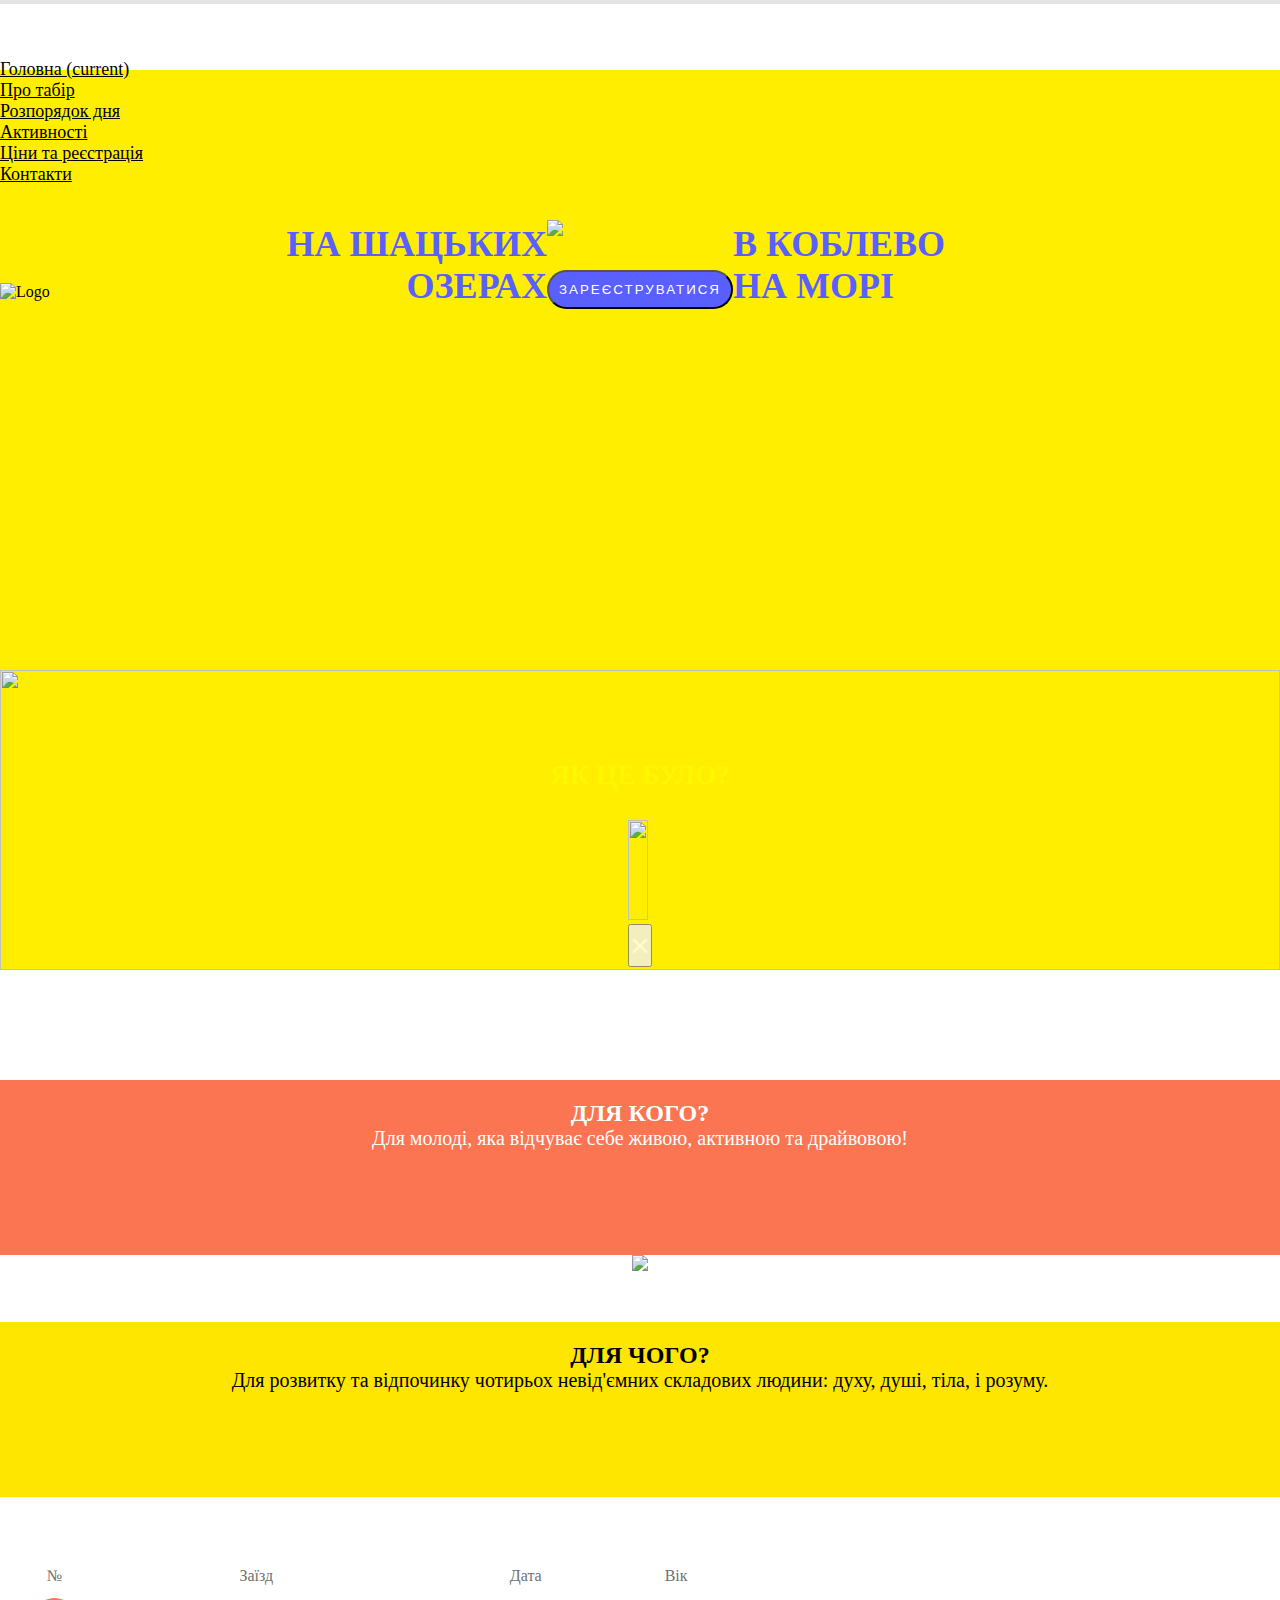
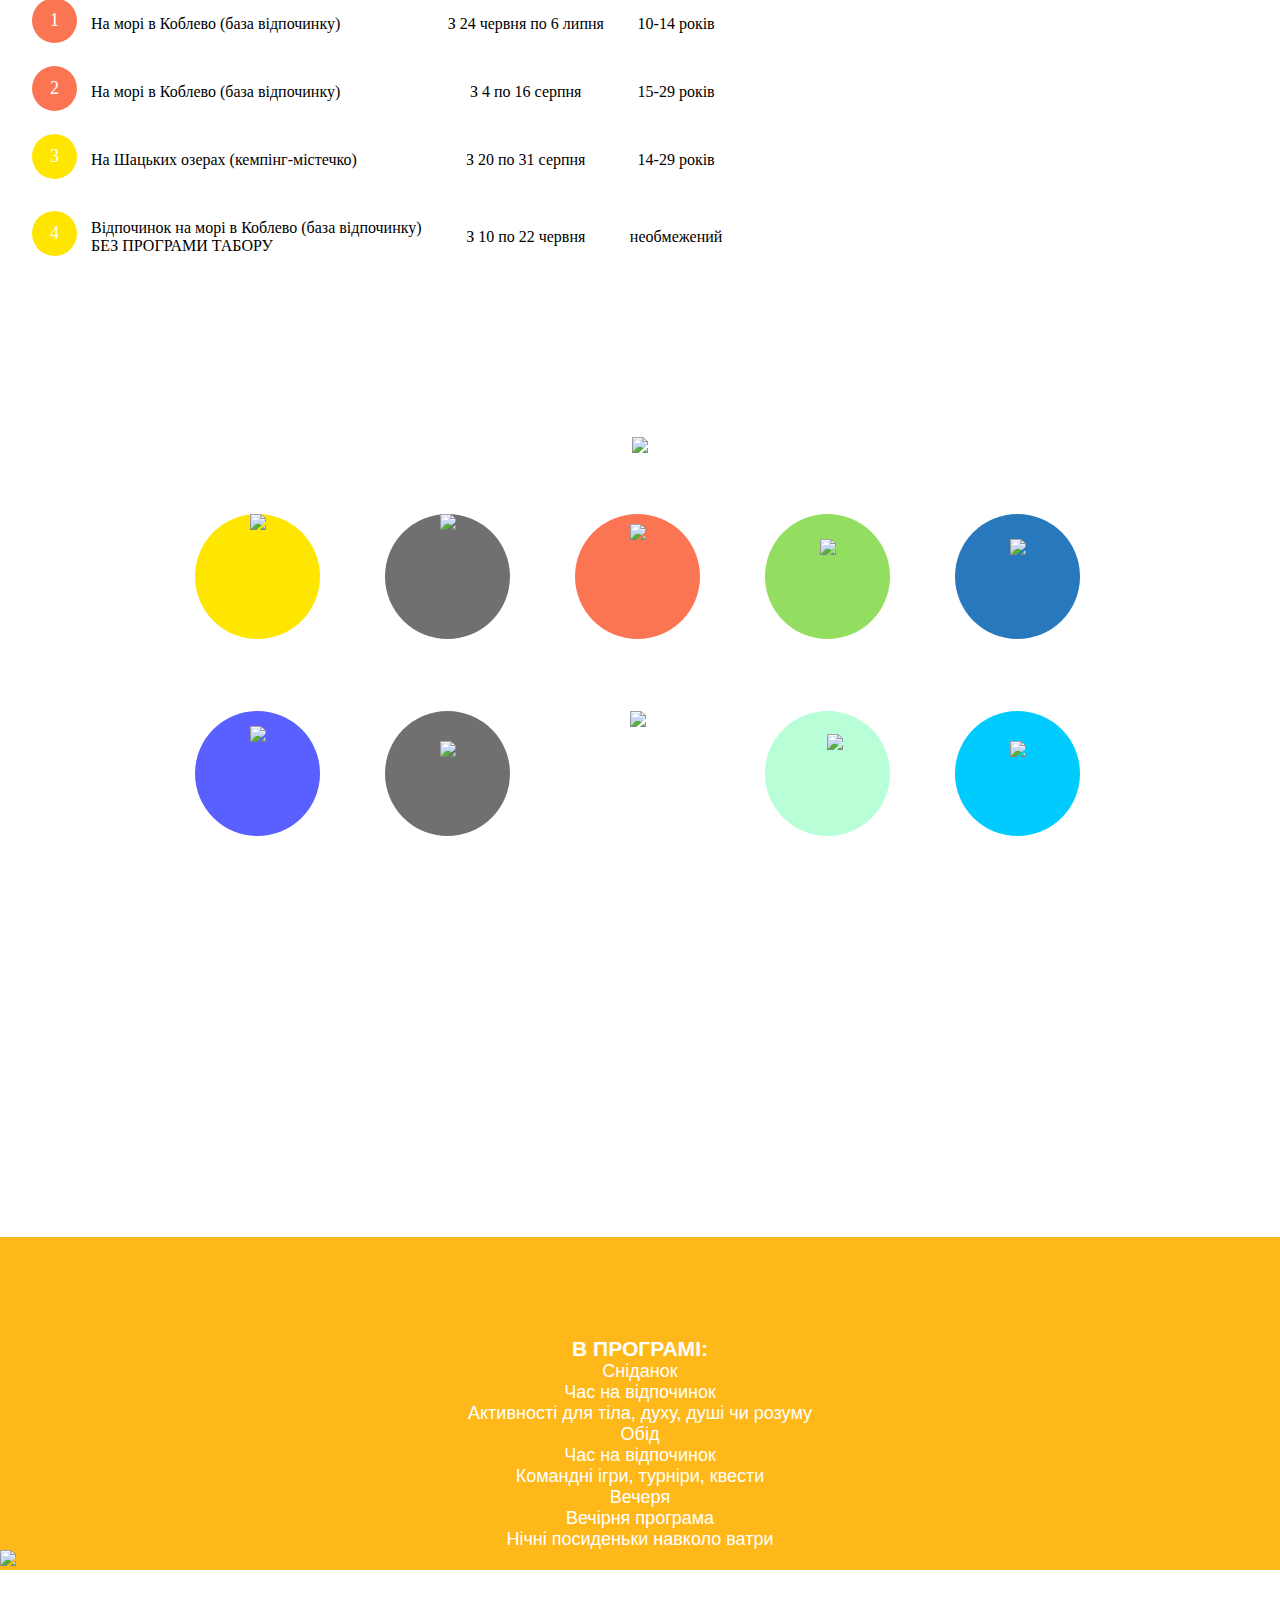
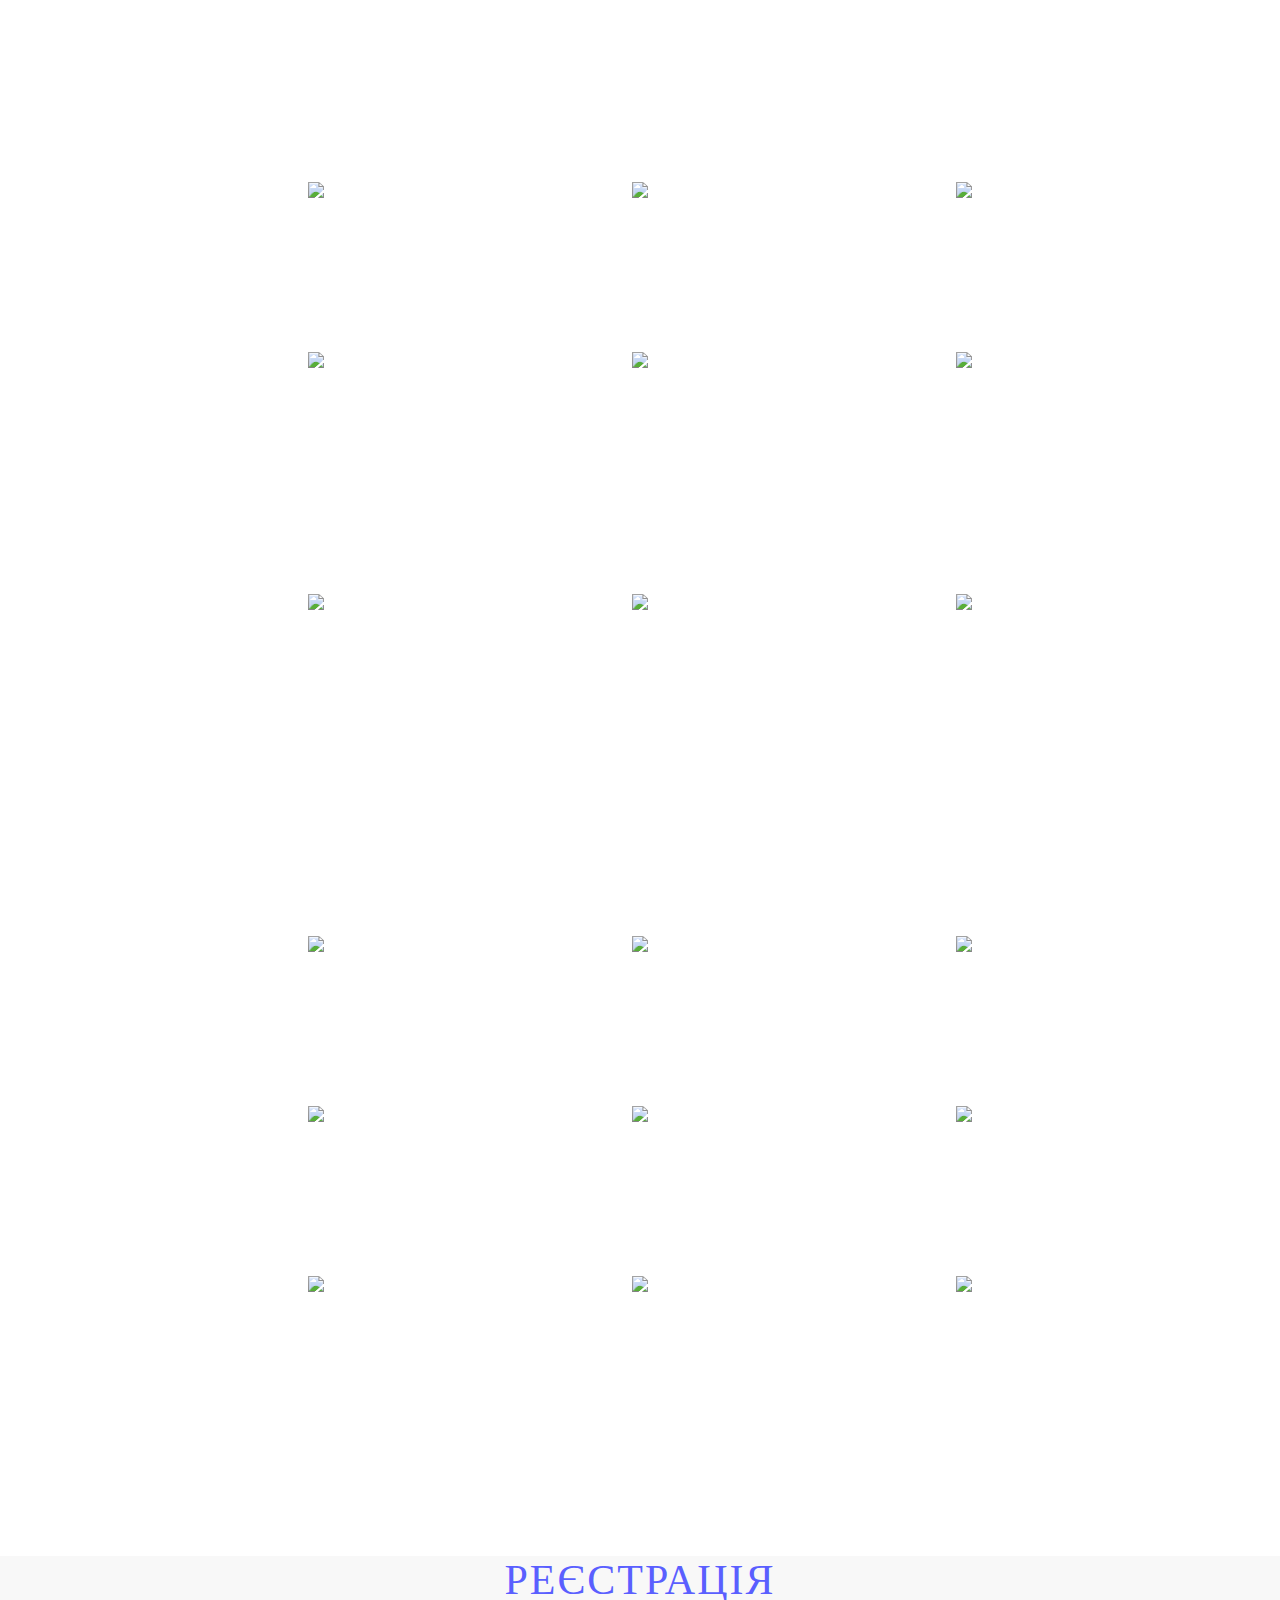
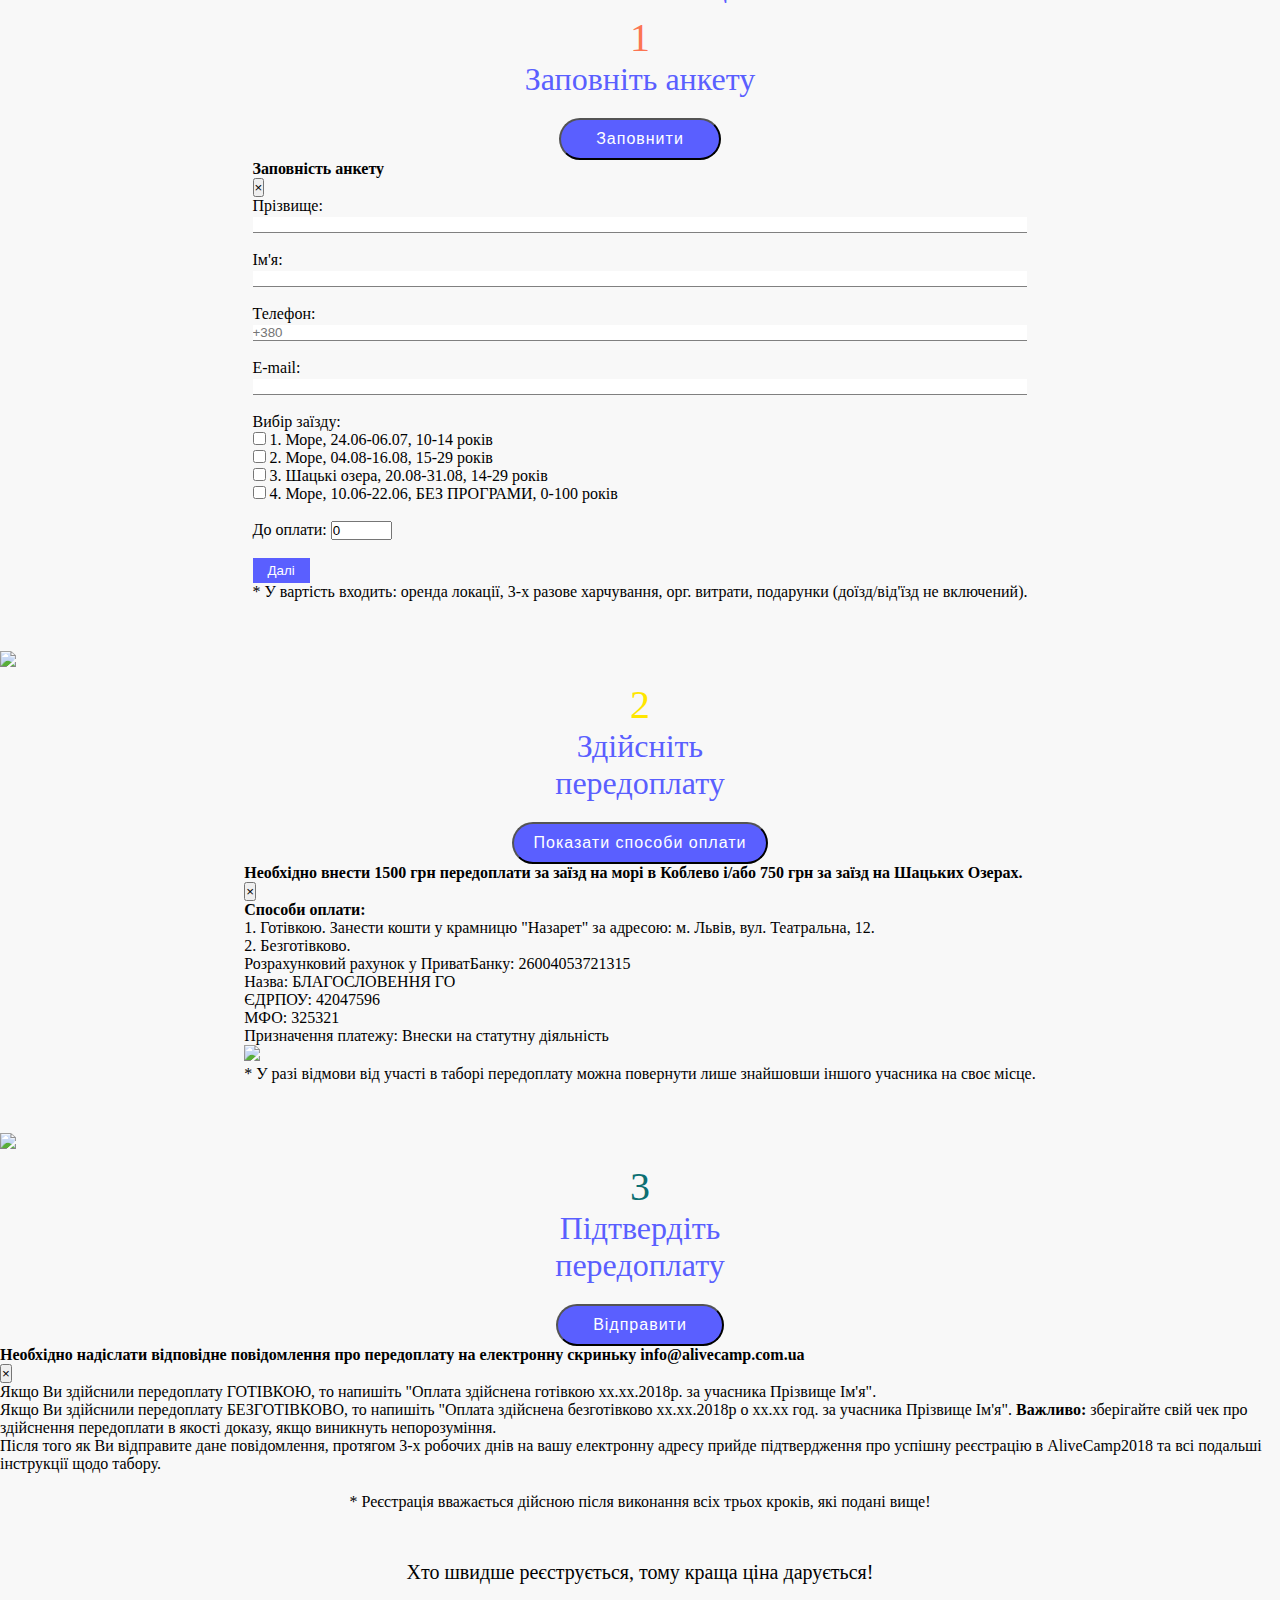
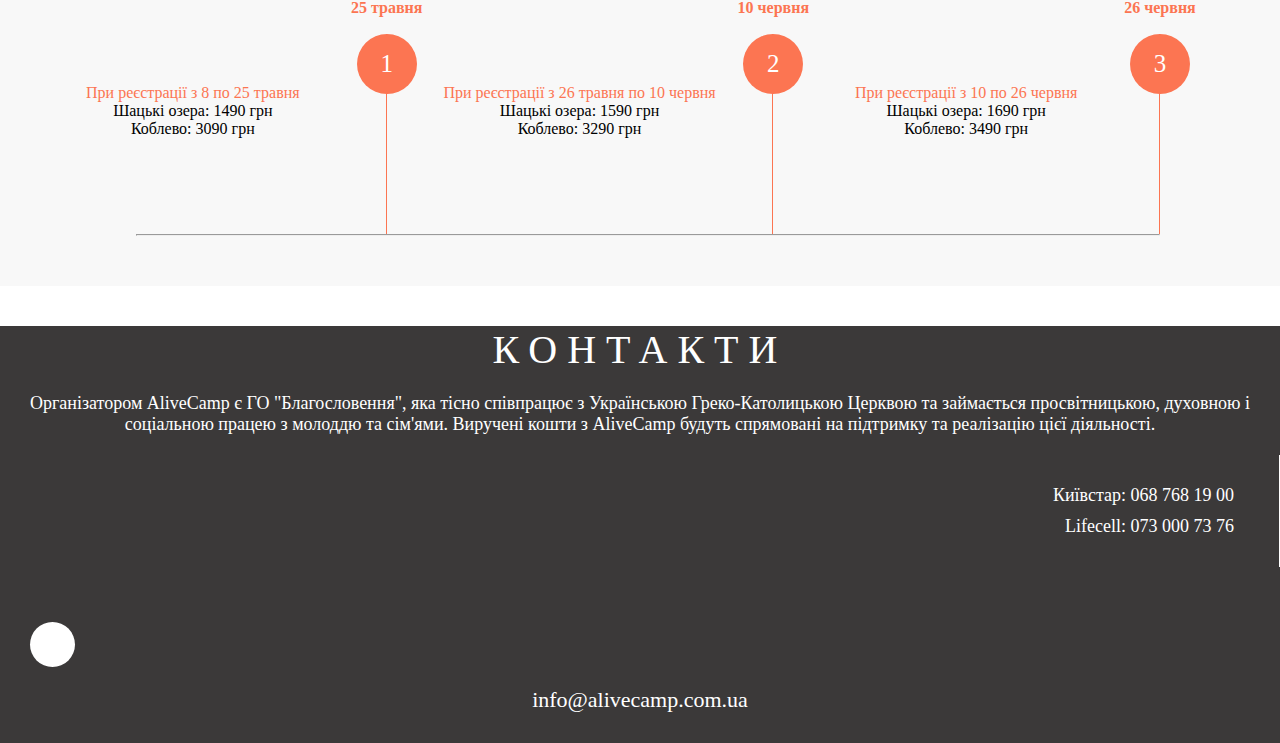
==== commit 1b93fade: "fix date" ====
--- a/index.html
+++ b/index.html
@@ -118,7 +118,7 @@
 
                 </div>
             
-            <div class='transparent d-none d-sm-block'>
+            <div class='transparent'>
                 <img src="images/Menu-Waves.svg" alt="Logo" class="nav-img" height="">
             </div>
         </nav>
@@ -129,7 +129,7 @@
     <div class='full__m'>
         <div class='main_p'>
             <div class='main_p__t'>
-                <div class='main_p__v main_p__v__1 mr-5 d-none d-sm-block'>
+                <div class='main_p__v main_p__v__1 mr-5'>
                     НА ШАЦЬКИХ ОЗЕРАХ
                 </div>
                 <div class='main_l_p'>
@@ -142,12 +142,12 @@
                         </a>
                     </div>
                 </div>
-                <div class='main_p__v main_p__v__2 ml-5 d-none d-sm-block'>
+                <div class='main_p__v main_p__v__2 ml-5'>
                     В КОБЛЕВО НА МОРІ
                 </div>
             </div>
             <div class='main_p__f'>
-                <img src='images/Mask-Group 1.png'>
+                <img src='images/Mask-Group 1-min.png'>
 <!--                 <div class="main__wave">
                     <svg class="editorial" xmlns="http://www.w3.org/2000/svg" xmlns:xlink="http://www.w3.org/1999/xlink" viewBox="0 24 150 28"
                         preserveAspectRatio="none">
@@ -191,7 +191,7 @@
     <div class='full__a about'>
         <div class="container-fluid">
             <div class="row about__r">
-                <div class="col-12 col-lg-4 about__who">
+                <div class="col-12 col-sm-8 col-lg-4 about__who">
                     <h2>ДЛЯ КОГО?</h2>
                     <p class="about__p">Для молоді, яка відчуває себе живою, активною та драйвовою!</p>
                 </div>
@@ -201,13 +201,13 @@
                         <div class='year'>2018</div>
                     </div>
                 </div>
-                <div class="col-12 col-lg-4 about__why">
+                <div class="col-12 col-md-8 col-lg-4 about__why">
                     <h2>ДЛЯ ЧОГО?</h2>
                     <p class="about__p">Для розвитку та відпочинку чотирьох невід'ємних складових людини: духу, душі, тіла, і розуму.</p>
                 </div>
             </div>
             <div class="row">
-                <div class='offset-md-2 col-12 col-md-8'>
+                <div class='offset-lg-2 col-12 col-lg-8'>
                     <div class='about__div table-responsive'>
                         <table class='table about__table'>
                             <thead>
@@ -230,10 +230,10 @@
                                 </tr>
                                 <tr>
                                     <th scope="row">
-                                        <div class='about__table__num-1'>1</div>
+                                        <div class='about__table__num-1'>2</div>
                                     </th>
                                     <td class="about__table__col about__table__pad">На морі в Коблево (база відпочинку)</td>
-                                    <td class="about__table__pad">З 3 по 16 серпня</td>
+                                    <td class="about__table__pad">З 4 по 16 серпня</td>
                                     <td class="about__table__pad">15-29 років</td>
 
                                 </tr>
@@ -266,7 +266,7 @@
     <div class='cd-fixed-bg cd-fixed-bg--1 full__is'>
         <div class="container">
             <div class='row'>
-                <div class="offset-md-4 col-12 col-lg-4">
+                <div class="offset-lg-4 col-12 col-lg-4">
                     <div class="is__logo">
                         <img src='images/AliveCampNew_LogoBig-2.svg'>
                         <div class='year'> - ЦЕ </div>
@@ -358,7 +358,7 @@
             <p>Нічні посиденьки навколо ватри</p>
         </div>
         <div class='program__img'>
-            <img src='images/program.png'>
+            <img src='images/program-min.png'>
         </div>
     </div>
 
@@ -616,7 +616,7 @@
                                         <p>МФО: 325321</p>
                                         <p>Призначення платежу: Внески на статутну діяльність</p>
                                         <p class="reg__step__img">
-                                            <img src="images/privat.png">
+                                            <img src="images/privat-min.png">
                                         </p>
                                         
                                     </div>
@@ -822,11 +822,11 @@
                 </div>
             </div>
             <div class="row">
-                <div class="col-12 col-lg-6 footer__col">
+                <div class="col-12 col-sm-6 footer__col">
                     <div class="footer__c">Київстар: 068 768 19 00</div>
                     <div class="footer__c">Lifecell: 073 000 73 76</div>
                 </div>
-                <div class="col-12 col-lg-6">
+                <div class="col-12 col-sm-6">
                     <div class="footer__icons">
                         <div class="footer__icon">
                             <a href="https://www.facebook.com/alivecamps" target="_blank">
--- a/styles/styles.css
+++ b/styles/styles.css
@@ -1 +1 @@
-.full__m,.p-nav{display:-webkit-box;display:-ms-flexbox}.full__is,.main_l_p,.main_p,.p-nav{-webkit-box-orient:vertical;-webkit-box-direction:normal}.act__t,.is__circle-7 img,.is__circle-9 img,.main__reg{-ms-grid-row-align:center}.reg,.reg__title{letter-spacing:2px}.cursor,.email__submit,.next,.prev,.reg,.reg__btn{cursor:pointer}.cd-fixed-bg,.full__a,.full__is,.full__m,.full__ph,.full__reg{min-height:100vh}@font-face{font-family:Proxima Nova Regular;src:url(../fonts/ProximaNova/Proxima-Nova-Regular.otf) format("opentype")}@font-face{font-family:Proxima Nova Condensed Thin;src:url(../fonts/ProximaNova/Proxima-Nova-Condensed-Thin.otf) format("opentype")}*{margin:0;padding:0;-webkit-box-sizing:border-box;box-sizing:border-box}body{font-family:Proxima Nova Regular}.project-cont{padding-left:0;padding-right:0}.p-nav{display:flex;-ms-flex-direction:column;flex-direction:column;background-color:#fff;height:70px}.p-nav__ul{margin-top:55px}.p-n-link{font-size:18px;color:#000}.transparent{background:0 0;width:100%;margin-top:56px}.main__wave{width:100%;position:relative}::-moz-selection{background-color:salmon;color:#fff}::selection{background-color:salmon;color:#fff}.parallax>use{-webkit-animation:move-forever 12s linear infinite;animation:move-forever 12s linear infinite}.parallax>use:nth-child(1){-webkit-animation-delay:-2s;animation-delay:-2s}.parallax>use:nth-child(2){-webkit-animation-delay:-2s;animation-delay:-2s;-webkit-animation-duration:5s;animation-duration:5s}.parallax>use:nth-child(3){-webkit-animation-delay:-4s;animation-delay:-4s;-webkit-animation-duration:3s;animation-duration:3s}@-webkit-keyframes move-forever{0%{-webkit-transform:translate(-90px,0);transform:translate(-90px,0)}100%{-webkit-transform:translate(85px,0);transform:translate(85px,0)}}@keyframes move-forever{0%{-webkit-transform:translate(-90px,0);transform:translate(-90px,0)}100%{-webkit-transform:translate(85px,0);transform:translate(85px,0)}}.editorial{display:block;width:100%;height:20em;max-height:100vh;margin:0}@media (max-width:50em){.editorial{height:17vw}}.full__m{background:url(/images/ALIVE.png) #FE0;display:flex;-webkit-box-pack:justify;-ms-flex-pack:justify;justify-content:space-between}.main_p,.main_p__t{display:-webkit-box;display:-ms-flexbox}.main_p{display:flex;-ms-flex-direction:column;flex-direction:column;-webkit-box-pack:justify;-ms-flex-pack:justify;justify-content:space-between;width:100%}.main_p__t{display:flex;-webkit-box-align:center;-ms-flex-align:center;align-items:center;-webkit-box-pack:center;-ms-flex-pack:center;justify-content:center;margin-top:150px}.main_l_p,.main_p__f{display:-webkit-box;display:-ms-flexbox}.main_p__v{font-size:36px;font-weight:700;color:#5A5FFF;width:270px}.main_p__v__1{text-align:right}.main_p__v__2{text-align:left}.main_p__f{-webkit-box-pack:center;-ms-flex-pack:center;justify-content:center;position:relative;display:flex}.main_p__f img{width:100%;height:300px}.main_p__p{position:absolute;top:30%;color:#FFF700;font-weight:700;font-size:27px}.main_p__b{position:absolute;top:50%}.main_p__b img{height:100px}.main_p__promo-btn{background:0 0;border:none;cursor:pointer}.main_p__promo-btn:focus{outline:0}.main_p__modal{background-color:transparent;border:none}.main_p__modal__close{text-align:right;color:#fff;font-size:34px;opacity:.8;font-weight:400}.about__logo,.about__table{text-align:center}.main_p__video{position:relative;padding-bottom:56.25%;padding-top:30px;height:0;overflow:hidden}.main_p .video-container embed,.main_p .video-container object,.main_p__video iframe{position:absolute;top:0;left:0;width:100%;height:100%}.modal-lg{max-width:80%!important}.is__circle-7 img,.main__reg,.main_l_p{-ms-flex-item-align:center;align-self:center}.reg{margin-top:30px;background:#5A5FFF;color:#fff;padding:10px;border-radius:30px}.reg:focus{outline:0}.main_l_p{display:flex;-ms-flex-direction:column;flex-direction:column}.main_l_p img{height:300px}@media (min-width:2440px){.main_l_p img{height:400px}}.full__a{background:url(../images/AliveEdTest2-15.png) center no-repeat;background-size:cover;padding-bottom:50px}.about__r{padding-top:100px}.about__p{font-size:20px}.about__who,.about__why{margin-top:10px;padding:20px;text-align:center;background-color:#FC7552;color:#fff;height:175px;width:100%}.about__why{background-color:#FFE600;color:#000}.about__logo img{height:200px}.about__div{background-color:#fff;border-radius:20px;padding:10px 30px;margin-top:40px}.about__table__head{color:#707070;font-weight:400;border:none!important}.about__table__row{border-top:none!important}.about__table__col{text-align:left}.about__table__num-1,.about__table__num-2,.act__t,.is__circle__text,.is__logo,.program,.reg__condition,.reg__info,.reg__info__cir,.reg__num,.reg__slogan,.reg__step,.reg__title,.year{text-align:center}.about__table__pad{padding:28px 12px 20px!important}.full__act,.full__is,.full__reg{padding-bottom:50px}.about__table__num-1,.about__table__num-2{color:#fff;font-weight:400;font-size:18px;background-color:#FC7552;height:45px;width:45px;border-radius:50%;display:-webkit-box;display:-ms-flexbox;display:flex;-webkit-box-pack:center;-ms-flex-pack:center;justify-content:center;-webkit-box-align:center;-ms-flex-align:center;align-items:center}.program__h3,.reg__info__num{font-weight:700}.about__table__num-2,.is__circle-1{background-color:#FFE600}.year{font-size:32px;color:#fff}.full__is{display:-webkit-box;display:-ms-flexbox;display:flex;-webkit-box-align:center;-ms-flex-align:center;align-items:center;-ms-flex-direction:column;flex-direction:column}.is__circle,.is__row{display:-webkit-box;display:-ms-flexbox}.is__logo{margin-top:100px}.is__logo img{height:200px}.is__circle{height:125px;width:125px;border-radius:50%;display:flex;-webkit-box-pack:center;-ms-flex-pack:center;justify-content:center}.is__circle__text{color:#fff;font-size:14px;font-weight:700;margin-top:20px;width:130px}.is__circle-2{background-color:#707070}.is__circle-3{background-color:#FC7552}.is__circle-3 img{height:105px;margin-top:10px}.is__circle-4 img,.is__circle-5 img{height:80px;margin-top:25px}.is__circle-4{background-color:#93DE61}.is__circle-5{background-color:#2878BE}.is__circle-6{background-color:#5A5FFF}.is__circle-6 img{height:95px;margin-top:15px}.is__circle-7{background-color:#707070}.is__circle-7 img{height:65px}.is__circle-8{background-color:#FFF}.is__circle-9{background-color:#B8FFD7}.is__circle-9 img{height:80px;-ms-flex-item-align:center;align-self:center;margin-left:15px}.is__circle-10{background-color:#00CBFF}.is__circle-10 img{height:85px;-ms-flex-item-align:end;align-self:flex-end;margin-bottom:10px}.is__div{margin-right:30px;margin-left:30px}.is__row{margin-top:20px;display:flex;-webkit-box-pack:justify;-ms-flex-pack:justify;justify-content:space-between}.act__img,.full__pr{display:-webkit-box;display:-ms-flexbox;-webkit-box-orient:vertical;-webkit-box-direction:normal}.full__pr{background-color:#FFB81A;display:flex;-ms-flex-direction:column;flex-direction:column;-webkit-box-pack:justify;-ms-flex-pack:justify;justify-content:space-between}.program{padding-top:100px;color:#fff;font-size:18px;font-family:Proxima Nova Regular,sans-serif}.program__img img{width:100%}.act__img img{height:130px}.act__img{position:relative;display:flex;-webkit-box-pack:center;-ms-flex-pack:center;justify-content:center;-ms-flex-direction:column;flex-direction:column}.act__div,.reg__block{display:-webkit-box;display:-ms-flexbox}.act__t{color:#fff;font-size:15px;position:absolute;-ms-flex-item-align:center;align-self:center}.act__div{display:flex;-webkit-box-pack:space-evenly;-ms-flex-pack:space-evenly;justify-content:space-evenly;margin-top:40px}.act__h3{text-align:center;color:#fff;margin-top:150px}.act__h3-1{margin-top:50px}.full__reg{background-color:#F8F8F8}.reg__title{margin-top:100px;text-transform:uppercase;font-size:42px;color:#5A5FFF}.reg__block{display:flex;-webkit-box-orient:vertical;-webkit-box-direction:normal;-ms-flex-direction:column;flex-direction:column;-webkit-box-align:center;-ms-flex-align:center;align-items:center}.reg__info__cir,.reg__var{display:-webkit-box;display:-ms-flexbox}.reg__num{font-size:40px;margin-top:10px}.reg__num-1{color:#FC7552}.reg__num-2{color:#FFE600}.reg__num-3{color:#0c6f72}.reg__step{width:240px;font-size:32px;color:#5A5FFF}.reg__btn,.reg__condition{font-size:16px;margin-top:20px}.reg__step-3{width:300px}.reg__step__img img{width:94%}.reg__btn{color:#fff;background-color:#5A5FFF;padding:10px 35px;border-radius:30px;letter-spacing:1px}.reg__hr,.reg__info__cir{background-color:#FC7552}.reg__btn:focus,.reg__btn:hover{outline:0;background-color:#FC7552;-webkit-transition:.2s ease-out;transition:.2s ease-out}.reg__btn-2{padding:10px 20px}.reg__arr img{height:150px;margin-top:50px}.reg__slogan{margin-top:50px;font-size:20px}.reg__var{padding-top:50px;padding-right:120px;display:flex;-ms-flex-pack:distribute;justify-content:space-around;position:relative}.reg__info{height:200px;width:34%;border-right:1px solid #fc7552}.reg__info__h{color:#fc7552;margin-top:50px}.reg__info__num{color:#FC7552;position:absolute;top:6%}.reg__info__cir{position:absolute;color:#fff;font-weight:400;font-size:25px;height:60px;width:60px;border-radius:50%;display:flex;-webkit-box-pack:center;-ms-flex-pack:center;justify-content:center;-webkit-box-align:center;-ms-flex-align:center;align-items:center}.reg__info__wrapper{display:-webkit-box;display:-ms-flexbox;display:flex;-webkit-box-pack:center;-ms-flex-pack:center;justify-content:center;-ms-flex-item-align:start;align-self:flex-start}.reg__hr{width:80%;text-align:right;margin:0 120px 0 auto}input.reg__input{width:100%;border-top:none;border-left:none;border-right:none;border-bottom:1px solid grey;-webkit-transition:.5s ease-out;transition:.5s ease-out}input.reg__input:focus{outline:0;border-bottom:1px solid #5A5FFF}.email__submit{background:#5A5FFF;border:none;color:#fff;padding:5px 15px}.email__submit:focus,.email__submit:hover{background-color:#FC7552;-webkit-transition:.5s;transition:.5s}.first-step__container{text-align:center;margin-top:100px}.full__ph{background:url(../images/photo-background.png) center no-repeat #88ffef;background-size:cover}.feedbacks img{height:30%}.photo__heading{color:#fff;text-align:center;margin-top:150px;font-size:40px}.photo__container{position:relative;margin-top:50px}.photo__container__col{padding-left:0;padding-right:0}.photo__full img{width:100%;height:50%}.photo__full{display:none}.footer__icons,.next,.prev{display:-webkit-box;display:-ms-flexbox}.cover-img{height:100%;width:100%;-o-object-fit:cover;object-fit:cover}.column img{width:100%;height:10%}.next,.prev{position:absolute;top:35%;height:70px;width:70px;border-radius:50%;background:#0c6f72;-moz-user-select:none;-ms-user-select:none;user-select:none;-webkit-user-select:none;display:flex;-webkit-box-pack:center;-ms-flex-pack:center;justify-content:center;-ms-flex-item-align:center;align-self:center}.next{right:-7%}.prev{left:-7%}.row:after{content:"";display:table;clear:both}.column{float:left;width:16.66%}.footer{padding-bottom:30px;background-color:#3b3939;color:#fff;font-family:Proxima Nova Condensed Thin}.footer__h{font-size:40px;text-align:center;margin-top:40px;letter-spacing:10px;font-family:Proxima Nova Regular}.footer__d{font-size:18px;text-align:center;margin-top:20px}.footer__col{margin-top:20px;border-right:1px solid #fff;padding:25px 15px}.footer__c{font-size:18px;text-align:right;padding:5px 30px}.footer__icons{display:flex;margin-left:30px}.footer__icon a{margin-top:55px;font-size:24px;height:45px;width:45px;border-radius:50%;background-color:#fff;display:-webkit-box;display:-ms-flexbox;display:flex;-webkit-box-pack:center;-ms-flex-pack:center;justify-content:center;-webkit-box-align:center;-ms-flex-align:center;align-items:center;color:#3b3939;margin-right:20px}.footer__icon a:hover{text-decoration:none}.footer__icon-2 a{color:#fff;font-size:47px}.footer__icon-2{margin-top:47px}.footer__mail{text-align:center;font-size:22px;margin-top:20px}.cd-fixed-bg{background-size:cover;background-attachment:fixed;background-repeat:no-repeat;background-position:center center}.cd-fixed-bg.cd-fixed-bg--1{background-image:url(../images/21366792_1386569008124399_5959080455029949878_o.jpg)}.cd-fixed-bg.cd-fixed-bg--2{background-image:url(../images/20414253_1354229824691651_1815587889280370700_o.png)}.cd-scrolling-bg{min-height:100%}@media (max-width:425px){.p-nav,.p-nav__ul{background-color:#FE0}.footer__c,.reg__arr{text-align:center}.p-nav{-webkit-box-orient:horizontal;-webkit-box-direction:normal;-ms-flex-direction:row;flex-direction:row;height:auto}.is__row,.reg__var{-webkit-box-orient:vertical;-webkit-box-direction:normal}.p-nav__ul{margin-top:10px}.p-nav__toggler-btn{width:60px;height:45px;margin-top:5px;margin-left:5px;-webkit-transform:rotate(0);-ms-transform:rotate(0);transform:rotate(0);-webkit-transition:.5s ease-in-out;transition:.5s ease-in-out;cursor:pointer}.p-nav__toggler-btn span{display:block;position:absolute;height:5px;width:100%;background:#5A5FFF;border-radius:9px;opacity:1;left:0;-webkit-transform:rotate(0);-ms-transform:rotate(0);transform:rotate(0);-webkit-transition:.25s ease-in-out;transition:.25s ease-in-out}.p-nav__toggler-btn span:nth-child(1){top:0}.p-nav__toggler-btn span:nth-child(2),.p-nav__toggler-btn span:nth-child(3){top:18px}.p-nav__toggler-btn span:nth-child(4){top:36px}.p-nav__toggler-btn.open span:nth-child(1),.p-nav__toggler-btn.open span:nth-child(4){top:18px;width:0%;left:50%}.p-nav__toggler-btn.open span:nth-child(2){-webkit-transform:rotate(45deg);-ms-transform:rotate(45deg);transform:rotate(45deg)}.p-nav__toggler-btn.open span:nth-child(3){-webkit-transform:rotate(-45deg);-ms-transform:rotate(-45deg);transform:rotate(-45deg)}.is__circle,.is__circle__text{width:100px}.p-nav__toggler-btn:focus{outline:0}.p-n-link,.p-n-link-i{margin-left:1rem!important}.main_l_p img{height:150px}.main_p__t{margin-top:100px}.main_p__f img{height:200px}.main_p__p{font-size:24px}.main_p__promo-btn img{height:80px}.about__why{margin-top:30px}.is__additional{display:-webkit-box;display:-ms-flexbox;display:flex;-ms-flex-pack:distribute;justify-content:space-around}.is__row{-ms-flex-direction:column;flex-direction:column;-webkit-box-pack:start;-ms-flex-pack:start;justify-content:flex-start}.is__circle{height:100px;margin-top:25px}.is__circle-3 img{height:80px}.is__circle-4 img{height:65px;margin-top:15px}.is__circle-5 img{height:70px;margin-top:20px}.act__h3,.reg__title{margin-top:50px}.is__circle-6 img{height:75px}.is__circle-7 img{height:55px}.is__circle-10 img{height:75px}.program{padding-top:50px}.act__img img{height:100px}.act__t{font-size:12px}.reg__arr img{-webkit-transform:rotate(90deg);-ms-transform:rotate(90deg);transform:rotate(90deg);margin-top:10px}.reg__var{-ms-flex-direction:column;flex-direction:column;padding-right:0;padding-left:20px;padding-top:0}.reg__info{border-right:none;border-left:1px solid #fc7552;width:100%;height:165px;margin-top:25px}.full__reg{padding-bottom:80px}.footer{padding-left:25px;padding-right:25px}.footer__h{font-size:34px}.footer__icons{margin-left:0;-webkit-box-pack:center;-ms-flex-pack:center;justify-content:center}.footer__col{border-right:none;border-bottom:1px solid #fff}.footer__icon a{margin-top:30px}.footer__icon-2{margin-top:23px}.modal-lg{max-width:100%!important}}@media (max-width:374px){.about__why{height:190px}.is__div{margin-left:10px;margin-right:10px}.act__img img{height:90px}.act__t{font-size:11px}}+.full__m,.p-nav{display:-webkit-box;display:-ms-flexbox}.full__is,.main_l_p,.main_p,.p-nav{-webkit-box-orient:vertical;-webkit-box-direction:normal}.act__t,.is__circle-7 img,.is__circle-9 img,.main__reg{-ms-grid-row-align:center}.reg,.reg__title{letter-spacing:2px}.cursor,.email__submit,.next,.prev,.reg,.reg__btn{cursor:pointer}.cd-fixed-bg,.full__a,.full__is,.full__m,.full__ph,.full__reg{min-height:100vh}@font-face{font-family:Proxima Nova Regular;src:url(../fonts/ProximaNova/Proxima-Nova-Regular.otf) format("opentype")}@font-face{font-family:Proxima Nova Condensed Thin;src:url(../fonts/ProximaNova/Proxima-Nova-Condensed-Thin.otf) format("opentype")}*{margin:0;padding:0;-webkit-box-sizing:border-box;box-sizing:border-box}body{font-family:Proxima Nova Regular}.project-cont{padding-left:0;padding-right:0}.p-nav{display:flex;-ms-flex-direction:column;flex-direction:column;background-color:#fff;height:70px}.p-nav__ul{margin-top:55px}.p-n-link{font-size:18px;color:#000}.transparent{background:0 0;width:100%;margin-top:56px}.main__wave{width:100%;position:relative}::-moz-selection{background-color:salmon;color:#fff}::selection{background-color:salmon;color:#fff}.parallax>use{-webkit-animation:move-forever 12s linear infinite;animation:move-forever 12s linear infinite}.parallax>use:nth-child(1){-webkit-animation-delay:-2s;animation-delay:-2s}.parallax>use:nth-child(2){-webkit-animation-delay:-2s;animation-delay:-2s;-webkit-animation-duration:5s;animation-duration:5s}.parallax>use:nth-child(3){-webkit-animation-delay:-4s;animation-delay:-4s;-webkit-animation-duration:3s;animation-duration:3s}@-webkit-keyframes move-forever{0%{-webkit-transform:translate(-90px,0);transform:translate(-90px,0)}100%{-webkit-transform:translate(85px,0);transform:translate(85px,0)}}@keyframes move-forever{0%{-webkit-transform:translate(-90px,0);transform:translate(-90px,0)}100%{-webkit-transform:translate(85px,0);transform:translate(85px,0)}}.editorial{display:block;width:100%;height:20em;max-height:100vh;margin:0}@media (max-width:50em){.editorial{height:17vw}}.full__m{background:url(/images/ALIVE.png) #FE0;display:flex;-webkit-box-pack:justify;-ms-flex-pack:justify;justify-content:space-between}.main_p,.main_p__t{display:-webkit-box;display:-ms-flexbox}.main_p{display:flex;-ms-flex-direction:column;flex-direction:column;-webkit-box-pack:justify;-ms-flex-pack:justify;justify-content:space-between;width:100%}.main_p__t{display:flex;-webkit-box-align:center;-ms-flex-align:center;align-items:center;-webkit-box-pack:center;-ms-flex-pack:center;justify-content:center;margin-top:150px}.main_l_p,.main_p__f{display:-webkit-box;display:-ms-flexbox}.main_p__v{font-size:36px;font-weight:700;color:#5A5FFF;width:270px}.main_p__v__1{text-align:right}.main_p__v__2{text-align:left}.main_p__f{-webkit-box-pack:center;-ms-flex-pack:center;justify-content:center;position:relative;display:flex}.main_p__f img{width:100%;height:300px}.main_p__p{position:absolute;top:30%;color:#FFF700;font-weight:700;font-size:27px}.main_p__b{position:absolute;top:50%}.main_p__b img{height:100px}.main_p__promo-btn{background:0 0;border:none;cursor:pointer}.main_p__promo-btn:focus{outline:0}.main_p__modal{background-color:transparent;border:none}.main_p__modal__close{text-align:right;color:#fff;font-size:34px;opacity:.8;font-weight:400}.about__logo,.about__table{text-align:center}.main_p__video{position:relative;padding-bottom:56.25%;padding-top:30px;height:0;overflow:hidden}.main_p .video-container embed,.main_p .video-container object,.main_p__video iframe{position:absolute;top:0;left:0;width:100%;height:100%}.modal-lg{max-width:80%!important}.is__circle-7 img,.main__reg,.main_l_p{-ms-flex-item-align:center;align-self:center}.reg{margin-top:30px;background:#5A5FFF;color:#fff;padding:10px;border-radius:30px}.reg:focus{outline:0}.main_l_p{display:flex;-ms-flex-direction:column;flex-direction:column}.main_l_p img{height:300px}@media (min-width:2440px){.main_l_p img{height:400px}}.full__a{background:url(../images/AliveEdTest2-15-min.png) center no-repeat;background-size:cover;padding-bottom:50px}.about__r{padding-top:100px}.about__p{font-size:20px}.about__who,.about__why{margin-top:10px;padding:20px;text-align:center;background-color:#FC7552;color:#fff;height:175px;width:100%}.about__why{background-color:#FFE600;color:#000}.about__logo img{height:200px}.about__div{background-color:#fff;border-radius:20px;padding:10px 30px;margin-top:40px}.about__table__head{color:#707070;font-weight:400;border:none!important}.about__table__row{border-top:none!important}.about__table__col{text-align:left}.about__table__num-1,.about__table__num-2,.act__t,.is__circle__text,.is__logo,.program,.reg__condition,.reg__info,.reg__info__cir,.reg__num,.reg__slogan,.reg__step,.reg__title,.year{text-align:center}.about__table__pad{padding:28px 12px 20px!important}.full__act,.full__is,.full__reg{padding-bottom:50px}.about__table__num-1,.about__table__num-2{color:#fff;font-weight:400;font-size:18px;background-color:#FC7552;height:45px;width:45px;border-radius:50%;display:-webkit-box;display:-ms-flexbox;display:flex;-webkit-box-pack:center;-ms-flex-pack:center;justify-content:center;-webkit-box-align:center;-ms-flex-align:center;align-items:center}.program__h3,.reg__info__num{font-weight:700}.about__table__num-2,.is__circle-1{background-color:#FFE600}.year{font-size:32px;color:#fff}.full__is{display:-webkit-box;display:-ms-flexbox;display:flex;-webkit-box-align:center;-ms-flex-align:center;align-items:center;-ms-flex-direction:column;flex-direction:column}.is__circle,.is__row{display:-webkit-box;display:-ms-flexbox}.is__logo{margin-top:100px}.is__logo img{height:200px}.is__circle{height:125px;width:125px;border-radius:50%;display:flex;-webkit-box-pack:center;-ms-flex-pack:center;justify-content:center}.is__circle__text{color:#fff;font-size:14px;font-weight:700;margin-top:20px;width:130px}.is__circle-2{background-color:#707070}.is__circle-3{background-color:#FC7552}.is__circle-3 img{height:105px;margin-top:10px}.is__circle-4 img,.is__circle-5 img{height:80px;margin-top:25px}.is__circle-4{background-color:#93DE61}.is__circle-5{background-color:#2878BE}.is__circle-6{background-color:#5A5FFF}.is__circle-6 img{height:95px;margin-top:15px}.is__circle-7{background-color:#707070}.is__circle-7 img{height:65px}.is__circle-8{background-color:#FFF}.is__circle-9{background-color:#B8FFD7}.is__circle-9 img{height:80px;-ms-flex-item-align:center;align-self:center;margin-left:15px}.is__circle-10{background-color:#00CBFF}.is__circle-10 img{height:85px;-ms-flex-item-align:end;align-self:flex-end;margin-bottom:10px}.is__div{margin-right:30px;margin-left:30px}.is__row{margin-top:20px;display:flex;-webkit-box-pack:justify;-ms-flex-pack:justify;justify-content:space-between}.act__img,.full__pr{display:-webkit-box;display:-ms-flexbox;-webkit-box-orient:vertical;-webkit-box-direction:normal}.full__pr{background-color:#FFB81A;display:flex;-ms-flex-direction:column;flex-direction:column;-webkit-box-pack:justify;-ms-flex-pack:justify;justify-content:space-between}.program{padding-top:100px;color:#fff;font-size:18px;font-family:Proxima Nova Regular,sans-serif}.program__img img{width:100%}.act__img img{height:130px}.act__img{position:relative;display:flex;-webkit-box-pack:center;-ms-flex-pack:center;justify-content:center;-ms-flex-direction:column;flex-direction:column}.act__div,.reg__block{display:-webkit-box;display:-ms-flexbox}.act__t{color:#fff;font-size:15px;position:absolute;-ms-flex-item-align:center;align-self:center}.act__div{display:flex;-webkit-box-pack:space-evenly;-ms-flex-pack:space-evenly;justify-content:space-evenly;margin-top:40px}.act__h3{text-align:center;color:#fff;margin-top:150px}.act__h3-1{margin-top:50px}.full__reg{background-color:#F8F8F8}.reg__title{margin-top:100px;text-transform:uppercase;font-size:42px;color:#5A5FFF}.reg__block{display:flex;-webkit-box-orient:vertical;-webkit-box-direction:normal;-ms-flex-direction:column;flex-direction:column;-webkit-box-align:center;-ms-flex-align:center;align-items:center}.reg__info__cir,.reg__var{display:-webkit-box;display:-ms-flexbox}.reg__num{font-size:40px;margin-top:10px}.reg__num-1{color:#FC7552}.reg__num-2{color:#FFE600}.reg__num-3{color:#0c6f72}.reg__step{width:240px;font-size:32px;color:#5A5FFF}.reg__btn,.reg__condition{font-size:16px;margin-top:20px}.reg__step-3{width:300px}.reg__step__img img{width:94%}.reg__btn{color:#fff;background-color:#5A5FFF;padding:10px 35px;border-radius:30px;letter-spacing:1px}.reg__hr,.reg__info__cir{background-color:#FC7552}.reg__btn:focus,.reg__btn:hover{outline:0;background-color:#FC7552;-webkit-transition:.2s ease-out;transition:.2s ease-out}.reg__btn-2{padding:10px 20px}.reg__arr img{height:150px;margin-top:50px}.reg__slogan{margin-top:50px;font-size:20px}.reg__var{padding-top:50px;padding-right:120px;display:flex;-ms-flex-pack:distribute;justify-content:space-around;position:relative}.reg__info{height:200px;width:34%;border-right:1px solid #fc7552}.reg__info__h{color:#fc7552;margin-top:50px}.reg__info__num{color:#FC7552;position:absolute;top:6%}.reg__info__cir{position:absolute;color:#fff;font-weight:400;font-size:25px;height:60px;width:60px;border-radius:50%;display:flex;-webkit-box-pack:center;-ms-flex-pack:center;justify-content:center;-webkit-box-align:center;-ms-flex-align:center;align-items:center}.reg__info__wrapper{display:-webkit-box;display:-ms-flexbox;display:flex;-webkit-box-pack:center;-ms-flex-pack:center;justify-content:center;-ms-flex-item-align:start;align-self:flex-start}.reg__hr{width:80%;text-align:right;margin:0 120px 0 auto}input.reg__input{width:100%;border-top:none;border-left:none;border-right:none;border-bottom:1px solid grey;-webkit-transition:.5s ease-out;transition:.5s ease-out}input.reg__input:focus{outline:0;border-bottom:1px solid #5A5FFF}.email__submit{background:#5A5FFF;border:none;color:#fff;padding:5px 15px}.email__submit:focus,.email__submit:hover{background-color:#FC7552;-webkit-transition:.5s;transition:.5s}.first-step__container{text-align:center;margin-top:100px}.full__ph{background:url(../images/photo-background-min.png) center no-repeat #88ffef;background-size:cover}.feedbacks img{height:30%}.photo__heading{color:#fff;text-align:center;margin-top:150px;font-size:40px}.photo__container{position:relative;margin-top:50px}.photo__container__col{padding-left:0;padding-right:0}.photo__full img{width:100%;height:50%}.photo__full{display:none}.footer__icons,.next,.prev{display:-webkit-box;display:-ms-flexbox}.cover-img{height:100%;width:100%;-o-object-fit:cover;object-fit:cover}.column img{width:100%;height:10%}.next,.prev{position:absolute;top:35%;height:70px;width:70px;border-radius:50%;background:#0c6f72;-moz-user-select:none;-ms-user-select:none;user-select:none;-webkit-user-select:none;display:flex;-webkit-box-pack:center;-ms-flex-pack:center;justify-content:center;-ms-flex-item-align:center;align-self:center}.next{right:-7%}.prev{left:-7%}.row:after{content:"";display:table;clear:both}.column{float:left;width:16.66%}.footer{padding-bottom:30px;background-color:#3b3939;color:#fff;font-family:Proxima Nova Condensed Thin}.footer__h{font-size:40px;text-align:center;margin-top:40px;letter-spacing:10px;font-family:Proxima Nova Regular}.footer__d{font-size:18px;text-align:center;margin-top:20px}.footer__col{margin-top:20px;border-right:1px solid #fff;padding:25px 15px}.footer__c{font-size:18px;text-align:right;padding:5px 30px}.footer__icons{display:flex;margin-left:30px}.footer__icon a{margin-top:55px;font-size:24px;height:45px;width:45px;border-radius:50%;background-color:#fff;display:-webkit-box;display:-ms-flexbox;display:flex;-webkit-box-pack:center;-ms-flex-pack:center;justify-content:center;-webkit-box-align:center;-ms-flex-align:center;align-items:center;color:#3b3939;margin-right:20px}.footer__icon a:hover{text-decoration:none}.footer__icon-2 a{color:#fff;font-size:47px}.footer__icon-2{margin-top:47px}.footer__mail{text-align:center;font-size:22px;margin-top:20px}.cd-fixed-bg{background-size:cover;background-attachment:fixed;background-repeat:no-repeat;background-position:center center}.cd-fixed-bg.cd-fixed-bg--1{background-image:url(../images/21366792_1386569008124399_5959080455029949878_o-min.jpg)}.cd-fixed-bg.cd-fixed-bg--2{background-image:url(../images/20414253_1354229824691651_1815587889280370700_o-min.png)}.cd-scrolling-bg{min-height:100%}@media (max-width:991px){.p-n-link,.reg__info{font-size:15px}.p-nav__ul{margin-top:10px}.p-n-link{width:100%;margin-right:0;margin-left:0}.transparent{display:none}.main_p__v{display:none!important}.main_p__f img{height:210px}.main_p__promo-btn img{height:80px}.main_l_p img{height:250px}.about__logo{margin-top:40px}.is__div:nth-child(4){margin-left:150px}.is__div:nth-child(5){margin-right:70px}.program{padding-top:50px}.act__h3,.reg__title{margin-top:50px}.reg__arr img{-webkit-transform:rotate(90deg);-ms-transform:rotate(90deg);transform:rotate(90deg);margin-top:10px}.reg__arr{text-align:center}.reg__var{padding-right:75px}.reg__hr{width:75%;margin:0 75px 0 auto}.reg__info__cir{height:50px;width:50px;font-size:20px}.reg__info__h{margin-top:60px;padding:0 10px}.full__reg{padding-bottom:40px}}@media (max-width:767px){.p-nav,.p-nav__ul{background-color:#FE0}.p-nav{-webkit-box-orient:horizontal;-webkit-box-direction:normal;-ms-flex-direction:row;flex-direction:row;height:auto}.is__row,.reg__var{-webkit-box-orient:vertical;-webkit-box-direction:normal}.p-nav__ul{margin-top:10px}.p-nav__toggler-btn{width:50px;height:45px;margin-top:5px;margin-left:5px;-webkit-transform:rotate(0);-ms-transform:rotate(0);transform:rotate(0);-webkit-transition:.5s ease-in-out;transition:.5s ease-in-out;cursor:pointer}.p-nav__toggler-btn span{display:block;position:absolute;height:5px;width:100%;background:#5A5FFF;border-radius:9px;opacity:1;left:0;-webkit-transform:rotate(0);-ms-transform:rotate(0);transform:rotate(0);-webkit-transition:.25s ease-in-out;transition:.25s ease-in-out}.p-nav__toggler-btn span:nth-child(1){top:0}.p-nav__toggler-btn span:nth-child(2),.p-nav__toggler-btn span:nth-child(3){top:18px}.p-nav__toggler-btn span:nth-child(4){top:36px}.p-nav__toggler-btn.open span:nth-child(1),.p-nav__toggler-btn.open span:nth-child(4){top:18px;width:0%;left:50%}.p-nav__toggler-btn.open span:nth-child(2){-webkit-transform:rotate(45deg);-ms-transform:rotate(45deg);transform:rotate(45deg)}.p-nav__toggler-btn.open span:nth-child(3){-webkit-transform:rotate(-45deg);-ms-transform:rotate(-45deg);transform:rotate(-45deg)}.is__circle,.is__circle__text{width:100px}.p-nav__toggler-btn:focus{outline:0}.p-n-link,.p-n-link-i{margin-left:1rem!important}.main_l_p img{height:150px}.main_p__t{margin-top:100px}.main_p__f img{height:200px}.main_p__p{font-size:24px}.main_p__promo-btn img{height:80px}.about__why{margin-top:30px}.is__additional{display:-webkit-box;display:-ms-flexbox;display:flex;-ms-flex-pack:distribute;justify-content:space-around}.is__row{-ms-flex-direction:column;flex-direction:column;-webkit-box-pack:start;-ms-flex-pack:start;justify-content:flex-start}.is__circle{height:100px;margin-top:25px}.is__circle-3 img{height:80px}.is__circle-4 img{height:65px;margin-top:15px}.is__circle-5 img{height:70px;margin-top:20px}.is__circle-6 img{height:75px}.is__circle-7 img{height:55px}.is__circle-10 img{height:75px}.program{padding-top:50px}.act__h3{margin-top:50px}.act__img img{height:100px}.act__t{font-size:12px}.act__div{-webkit-box-pack:justify;-ms-flex-pack:justify;justify-content:space-between}.reg__var{-ms-flex-direction:column;flex-direction:column;padding-right:0;padding-left:20px;padding-top:0}.reg__info{border-right:none;border-left:1px solid #fc7552;width:100%;height:165px;margin-top:25px}.full__reg{padding-bottom:80px}.footer{padding-left:25px;padding-right:25px}.footer__h{font-size:34px}.footer__c{text-align:center}.footer__icons{margin-left:0;-webkit-box-pack:center;-ms-flex-pack:center;justify-content:center}.footer__col{border-right:none;border-bottom:1px solid #fff}.footer__icon a{margin-top:30px}.footer__icon-2{margin-top:23px}.modal-lg{max-width:100%!important}}@media (max-width:374px){.about__why{height:190px}.is__div{margin-left:10px;margin-right:10px}.act__img img{height:90px}.act__t{font-size:11px}}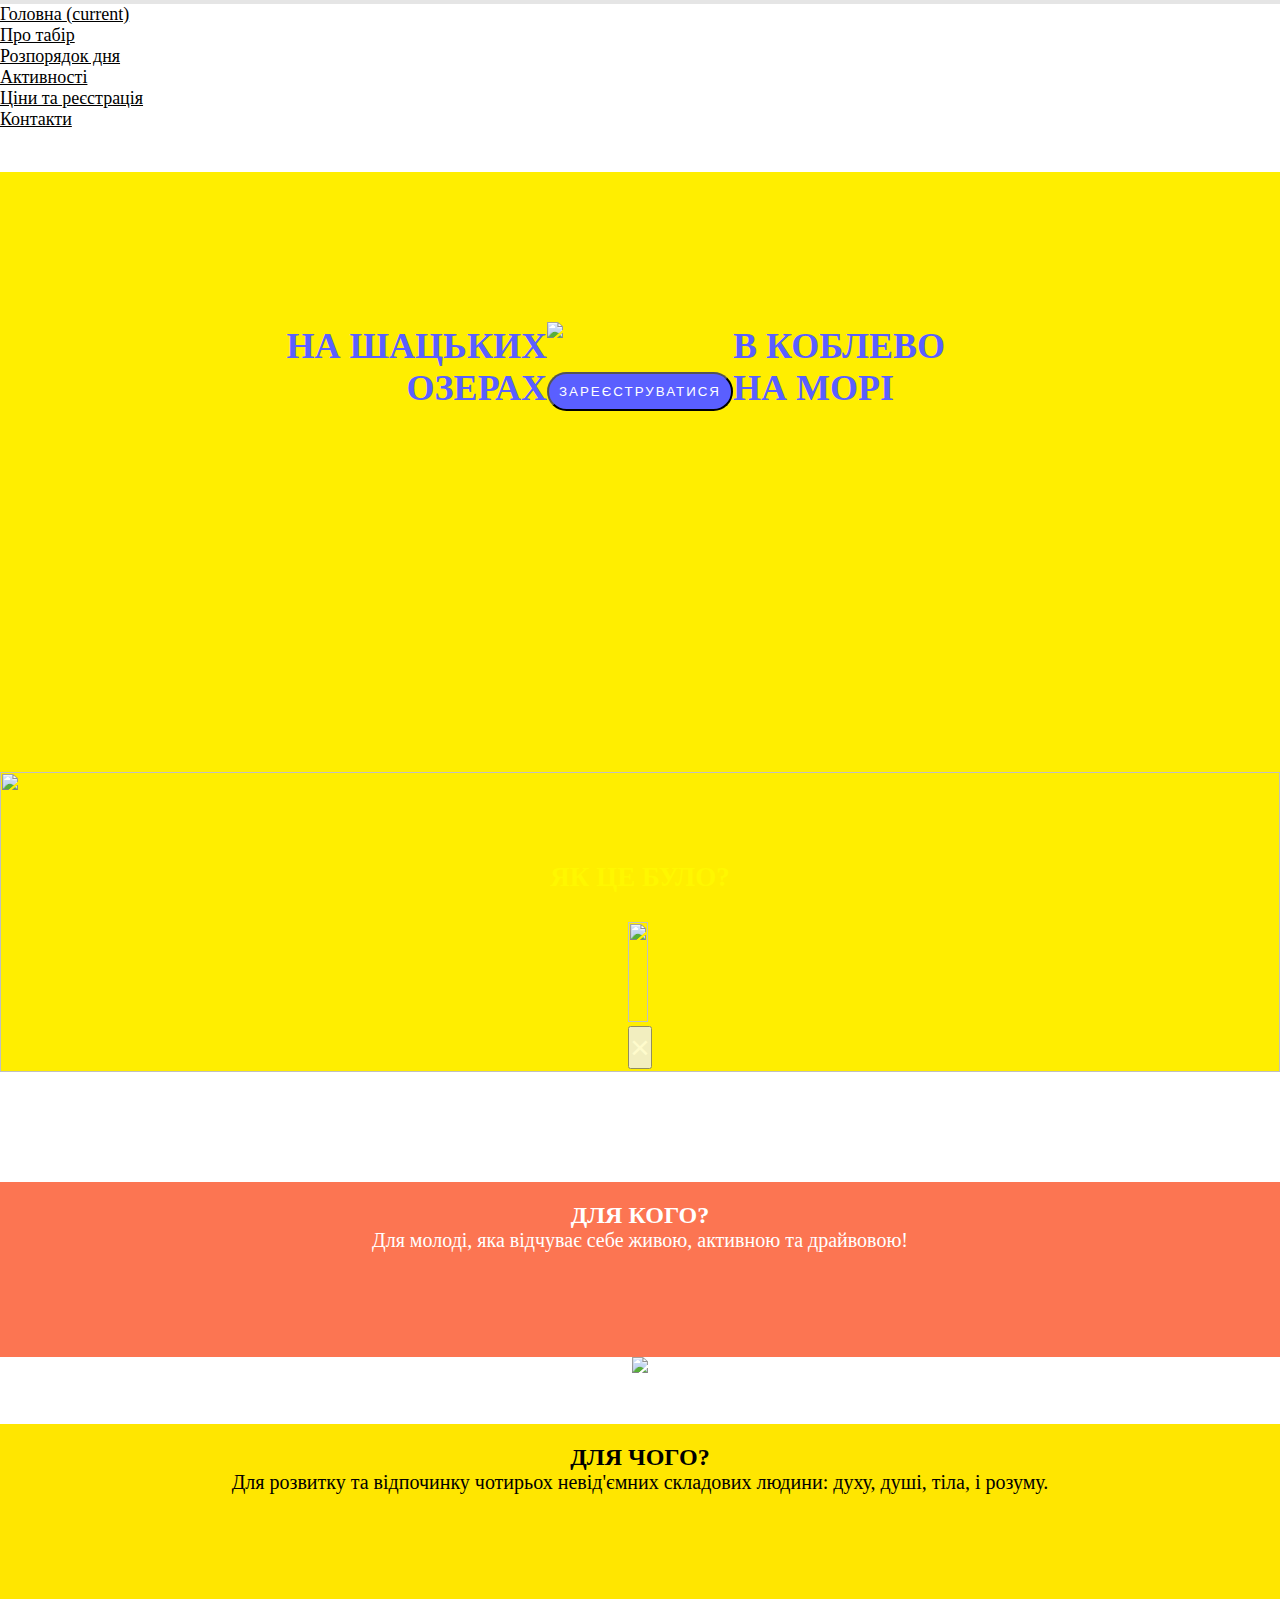
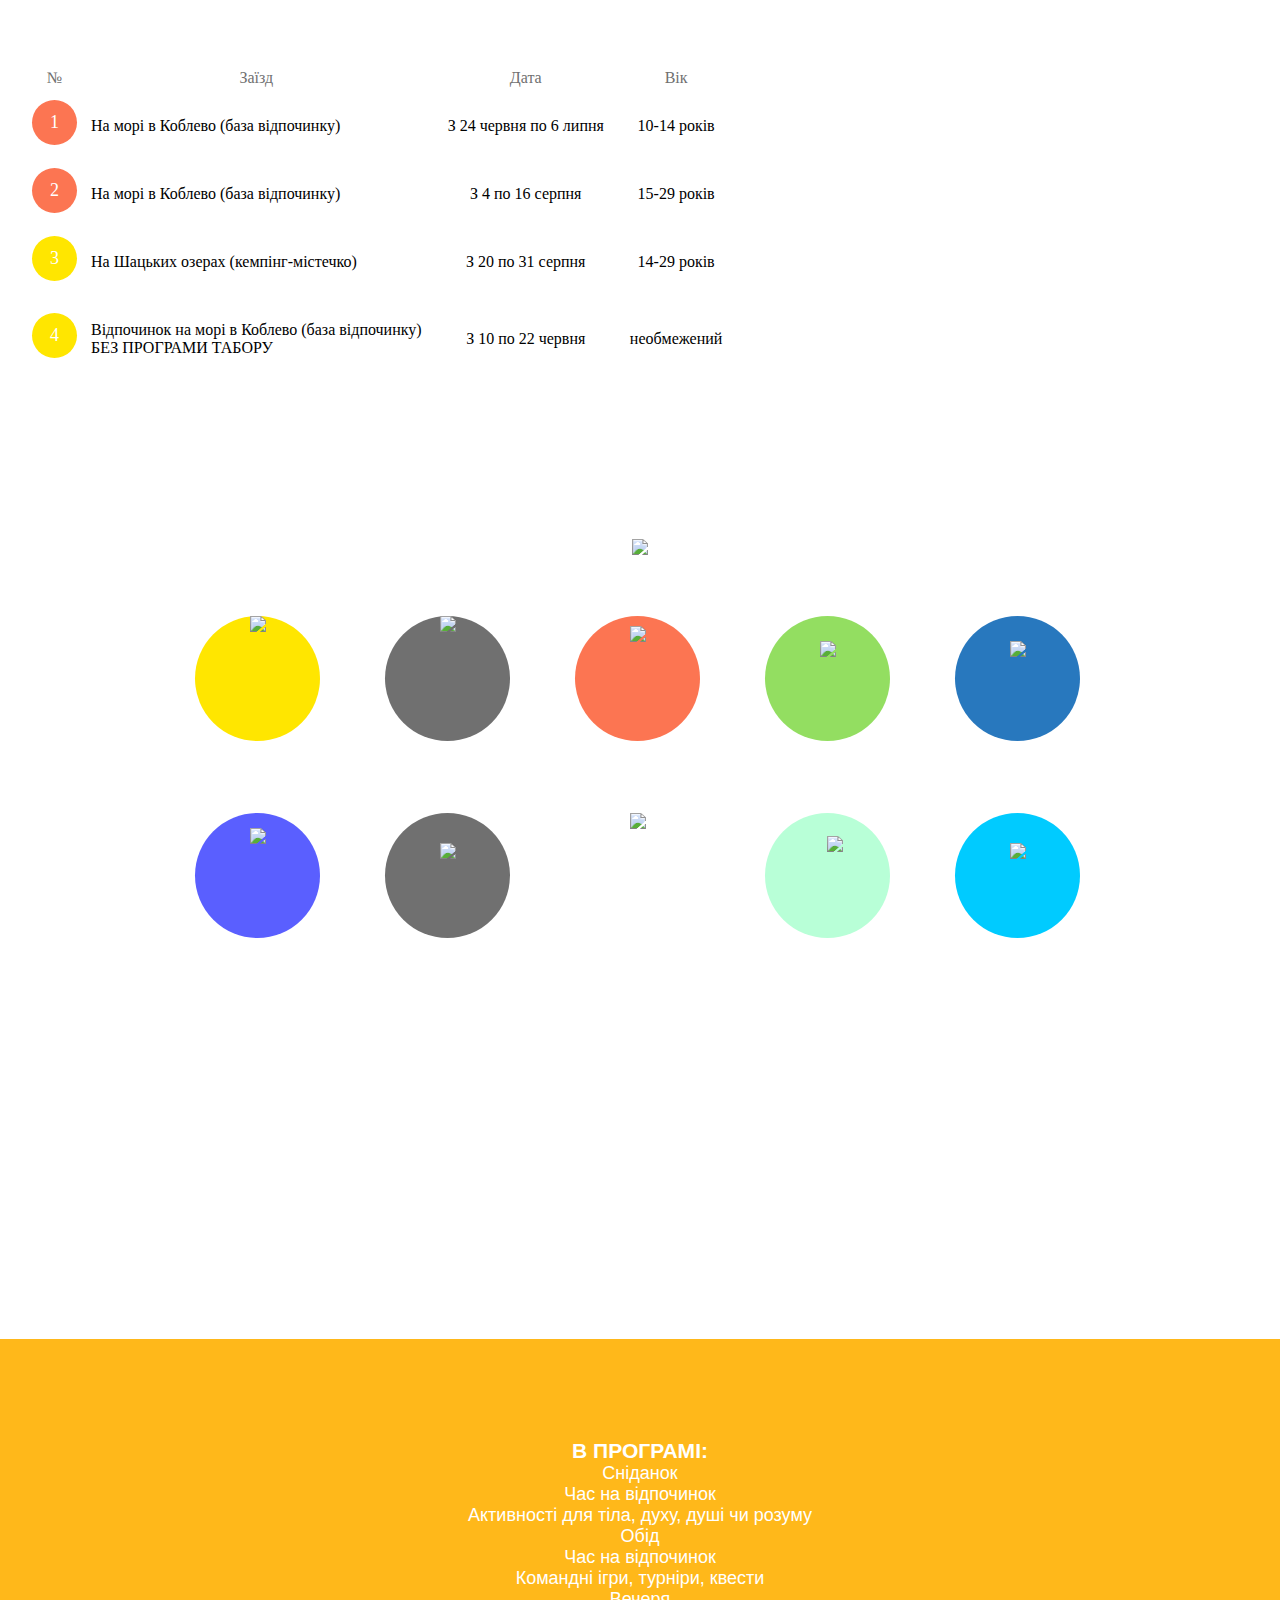
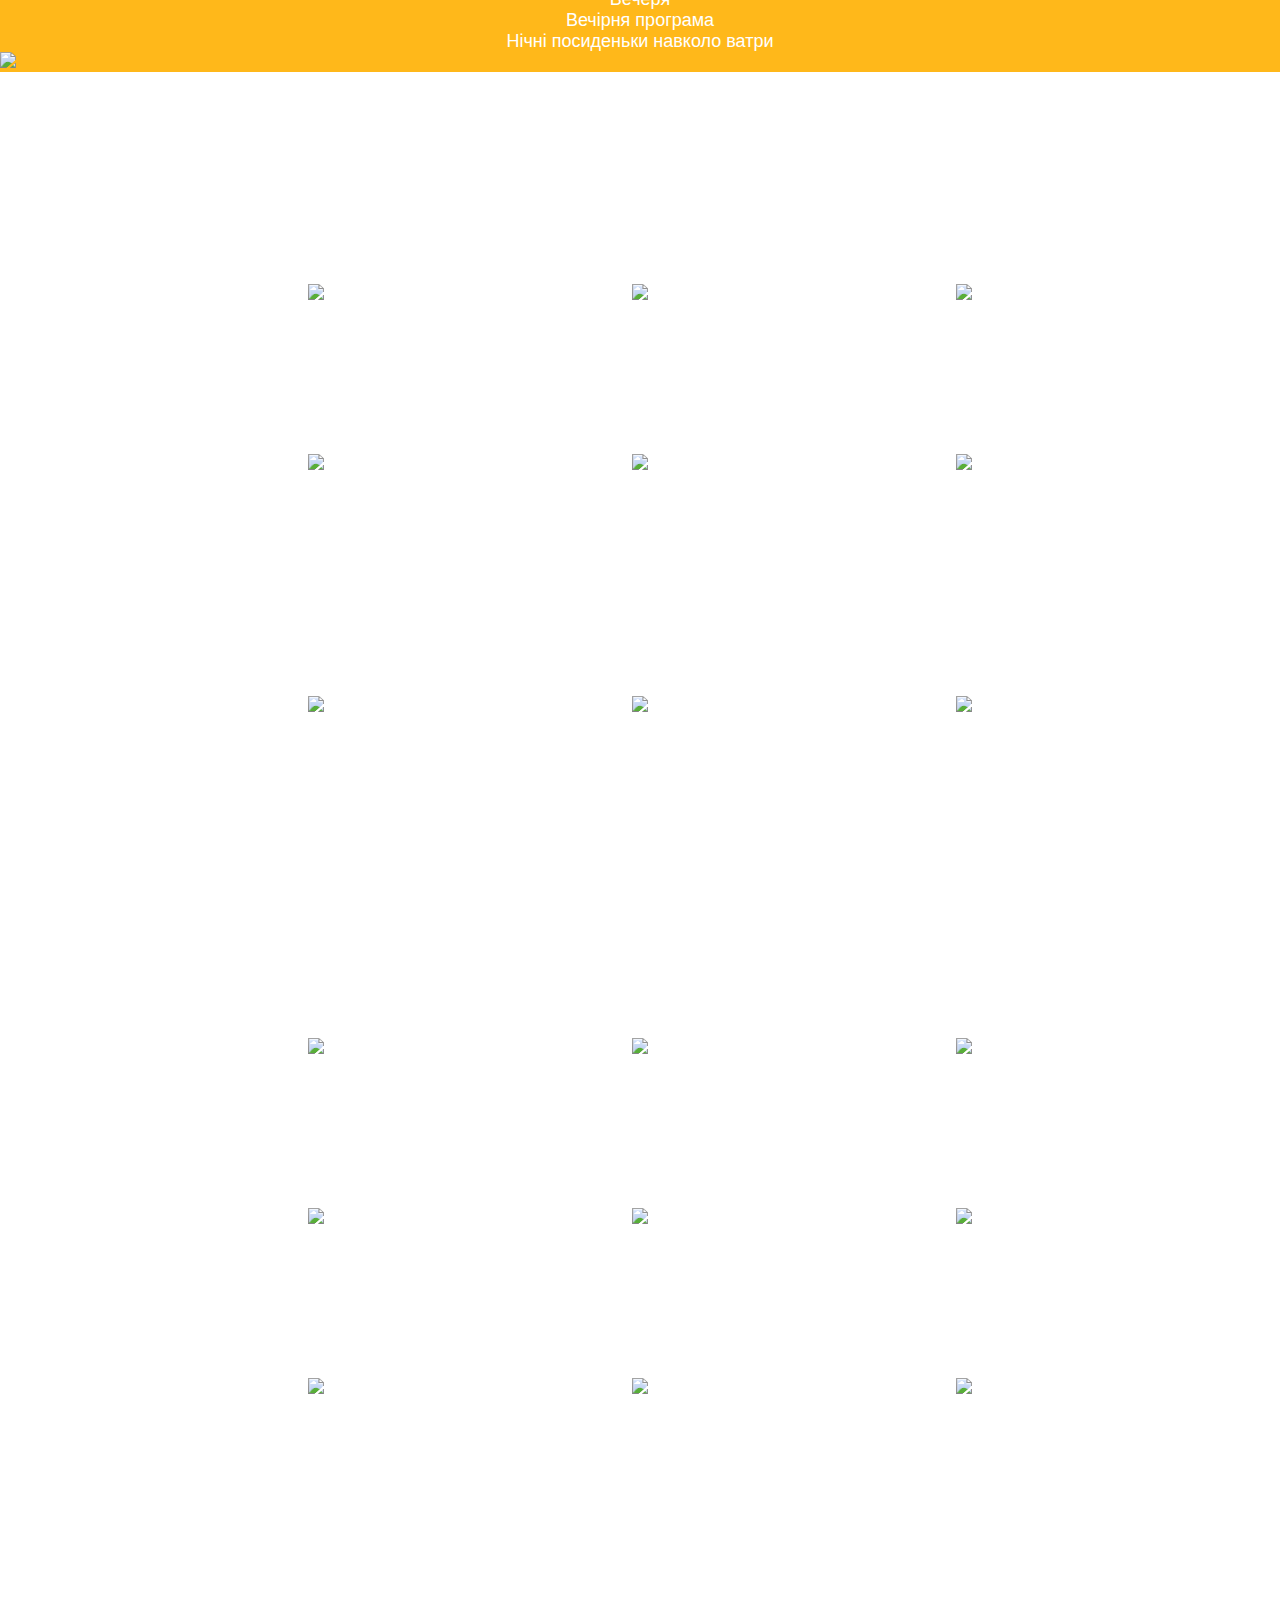
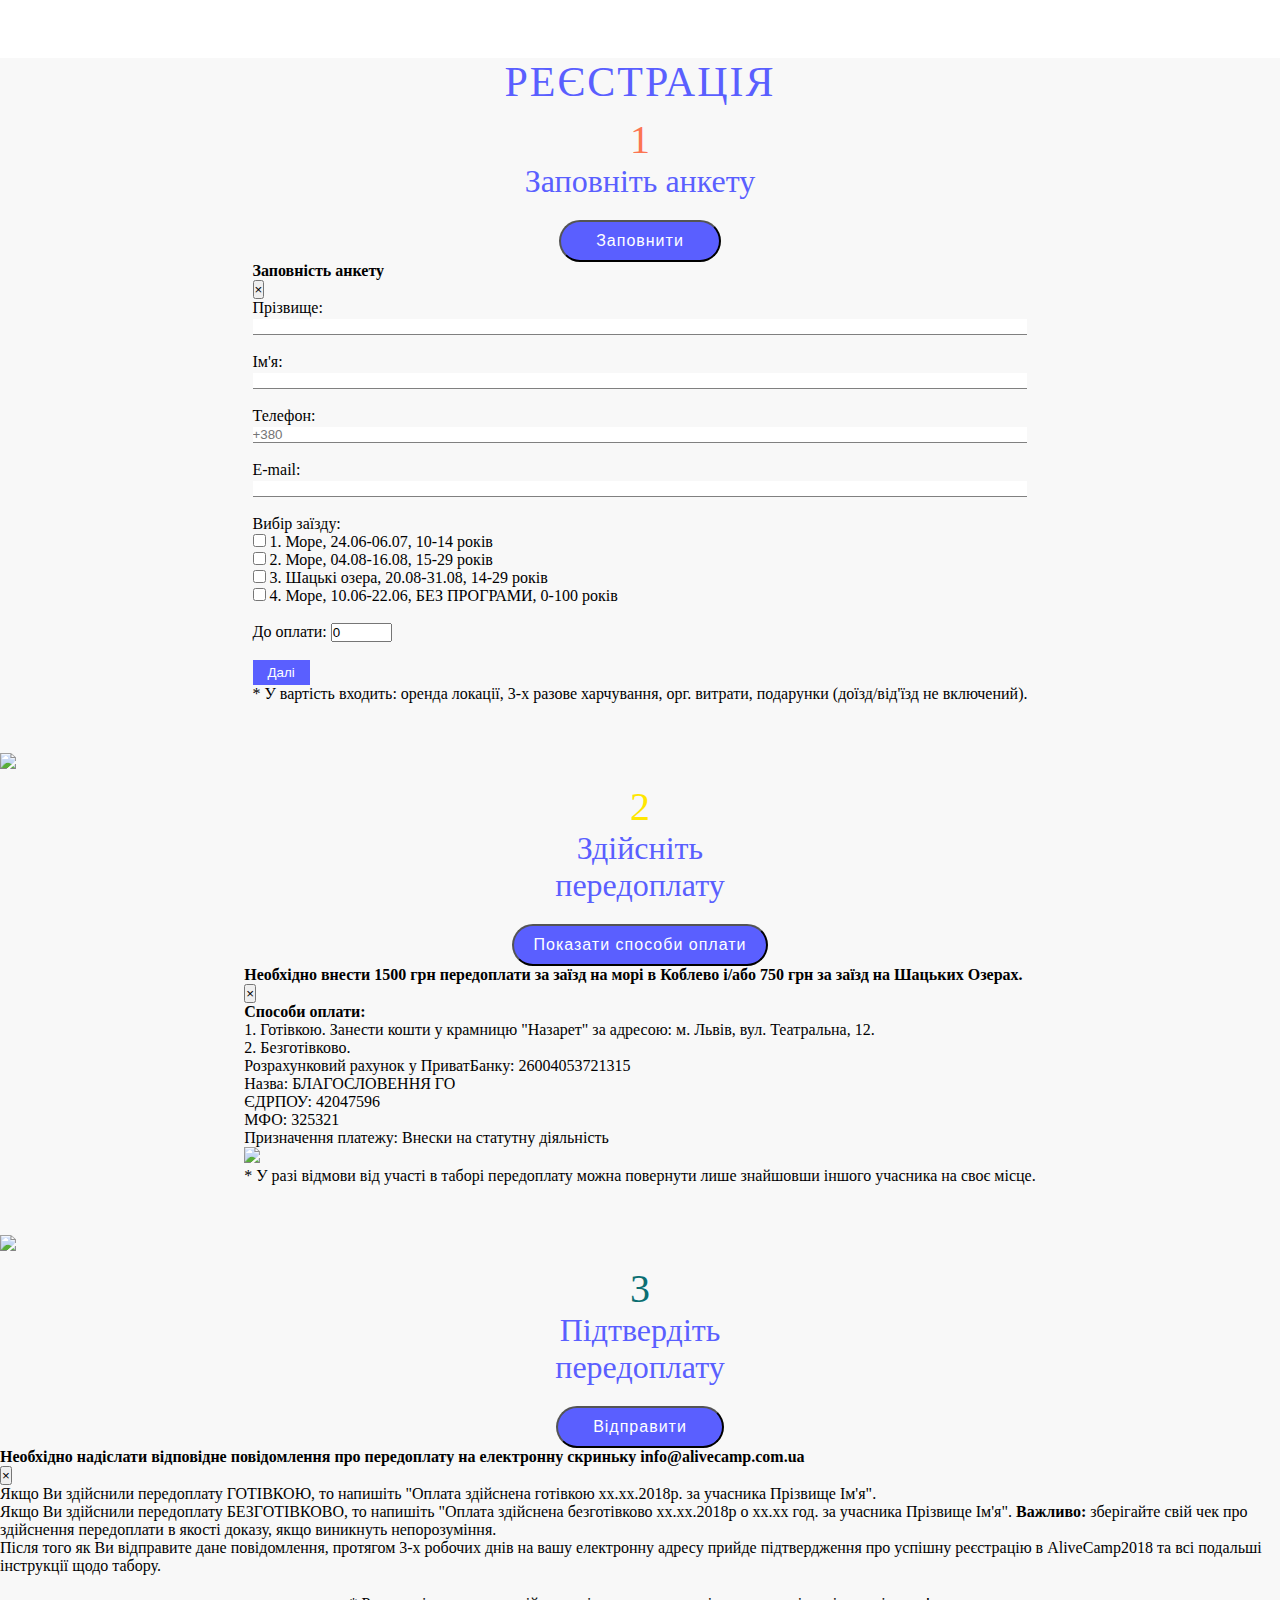
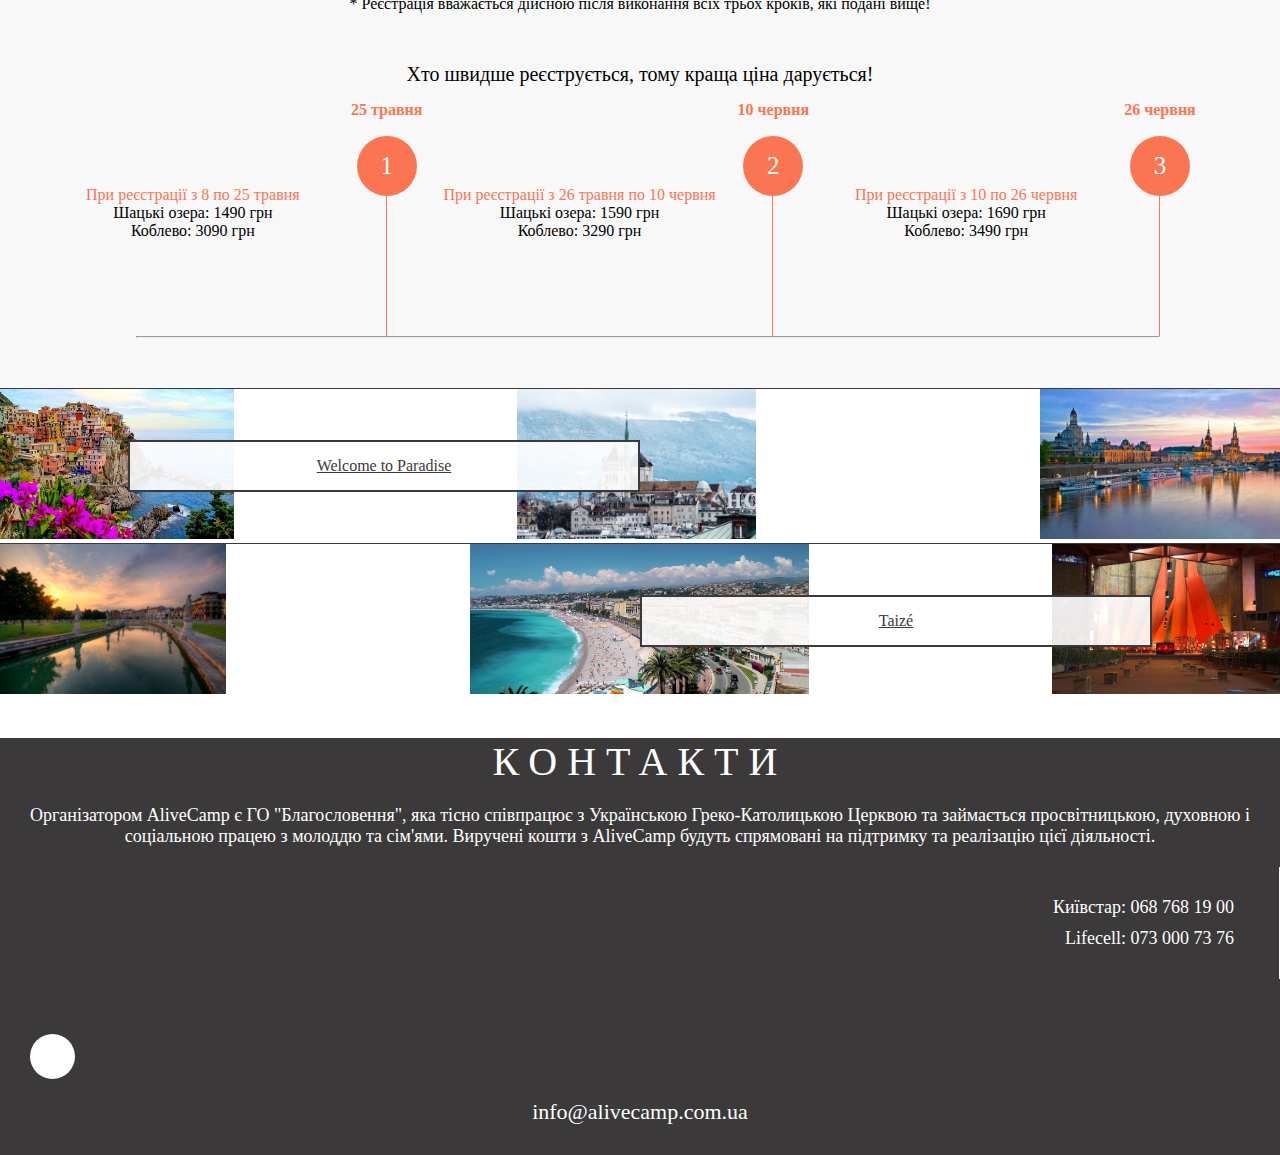
==== commit 86d6981d: "add advertisement" ====
--- a/index.html
+++ b/index.html
@@ -803,6 +803,59 @@
         </div>
     </div>
  -->
+<div class="container-fluid">
+    <div class="row">
+        <div class="col-12 col-lg-6 adv__col">
+            <div class="adv">
+                <div class="adv__img">
+                    <a href="https://www.facebook.com/events/982556375232586/" target="_blank"><img src="images/paradise-1.jpg" class="cover-img"></a>
+                </div>
+                <div class="adv__img">
+                    <a href="https://www.facebook.com/events/982556375232586/" target="_blank"><img src="images/paradise-3.png" class="cover-img"></a>
+                </div>
+                <div class="adv__img">
+                    <a href="https://www.facebook.com/events/982556375232586/" target="_blank"><img src="images/paradise-4.jpg" class="cover-img"></a>
+                </div>
+                <div class="adv__block adv__block-1">
+                    <a href="https://www.facebook.com/events/982556375232586/" target="_blank"><div>Welcome to Paradise</div></a>
+                </div>
+            </div>
+        </div>
+            <div class="col-12 col-lg-6 adv__col">
+                <div class="adv">
+                <div class="adv__img">
+                    <a href="https://www.facebook.com/events/570564359993076/" target="_blank"><img src="images/teze-2.jpg" class="cover-img"></a>
+                </div>
+                <div class="adv__img">
+                    <a href="https://www.facebook.com/events/570564359993076/" target="_blank"><img src="images/teze-1.jpg" class="cover-img"></a>
+                </div>
+                <div class="adv__img">
+                    <a href="https://www.facebook.com/events/570564359993076/" target="_blank"><img src="images/teze-3.jpg" class="cover-img"></a>
+                </div>
+                <div class="adv__block adv__block-2">
+                    <a href="https://www.facebook.com/events/570564359993076/" target="_blank"><div>Taizé</div></a>
+                </div>
+            </div>
+            </div>
+                
+                
+            </div>
+        </div>
+<!--             <div class="adv__block">
+                <div class="adv__img">
+                    <img src="images/teze-1.jpg">
+                </div>
+                <div class="adv__img">
+                    <img src="images/teze-2.jpg">
+                </div>
+                <div class="adv__img">
+                    <img src="images/teze-3.jpg">
+                </div>
+                <div class="adv__img">
+                    <img src="images/teze-4.jpg">
+                </div>
+            </div> -->
+
 
 
     <!-- contacts -->
--- a/styles/styles.css
+++ b/styles/styles.css
@@ -1 +1 @@
-.full__m,.p-nav{display:-webkit-box;display:-ms-flexbox}.full__is,.main_l_p,.main_p,.p-nav{-webkit-box-orient:vertical;-webkit-box-direction:normal}.act__t,.is__circle-7 img,.is__circle-9 img,.main__reg{-ms-grid-row-align:center}.reg,.reg__title{letter-spacing:2px}.cursor,.email__submit,.next,.prev,.reg,.reg__btn{cursor:pointer}.cd-fixed-bg,.full__a,.full__is,.full__m,.full__ph,.full__reg{min-height:100vh}@font-face{font-family:Proxima Nova Regular;src:url(../fonts/ProximaNova/Proxima-Nova-Regular.otf) format("opentype")}@font-face{font-family:Proxima Nova Condensed Thin;src:url(../fonts/ProximaNova/Proxima-Nova-Condensed-Thin.otf) format("opentype")}*{margin:0;padding:0;-webkit-box-sizing:border-box;box-sizing:border-box}body{font-family:Proxima Nova Regular}.project-cont{padding-left:0;padding-right:0}.p-nav{display:flex;-ms-flex-direction:column;flex-direction:column;background-color:#fff;height:70px}.p-nav__ul{margin-top:55px}.p-n-link{font-size:18px;color:#000}.transparent{background:0 0;width:100%;margin-top:56px}.main__wave{width:100%;position:relative}::-moz-selection{background-color:salmon;color:#fff}::selection{background-color:salmon;color:#fff}.parallax>use{-webkit-animation:move-forever 12s linear infinite;animation:move-forever 12s linear infinite}.parallax>use:nth-child(1){-webkit-animation-delay:-2s;animation-delay:-2s}.parallax>use:nth-child(2){-webkit-animation-delay:-2s;animation-delay:-2s;-webkit-animation-duration:5s;animation-duration:5s}.parallax>use:nth-child(3){-webkit-animation-delay:-4s;animation-delay:-4s;-webkit-animation-duration:3s;animation-duration:3s}@-webkit-keyframes move-forever{0%{-webkit-transform:translate(-90px,0);transform:translate(-90px,0)}100%{-webkit-transform:translate(85px,0);transform:translate(85px,0)}}@keyframes move-forever{0%{-webkit-transform:translate(-90px,0);transform:translate(-90px,0)}100%{-webkit-transform:translate(85px,0);transform:translate(85px,0)}}.editorial{display:block;width:100%;height:20em;max-height:100vh;margin:0}@media (max-width:50em){.editorial{height:17vw}}.full__m{background:url(/images/ALIVE.png) #FE0;display:flex;-webkit-box-pack:justify;-ms-flex-pack:justify;justify-content:space-between}.main_p,.main_p__t{display:-webkit-box;display:-ms-flexbox}.main_p{display:flex;-ms-flex-direction:column;flex-direction:column;-webkit-box-pack:justify;-ms-flex-pack:justify;justify-content:space-between;width:100%}.main_p__t{display:flex;-webkit-box-align:center;-ms-flex-align:center;align-items:center;-webkit-box-pack:center;-ms-flex-pack:center;justify-content:center;margin-top:150px}.main_l_p,.main_p__f{display:-webkit-box;display:-ms-flexbox}.main_p__v{font-size:36px;font-weight:700;color:#5A5FFF;width:270px}.main_p__v__1{text-align:right}.main_p__v__2{text-align:left}.main_p__f{-webkit-box-pack:center;-ms-flex-pack:center;justify-content:center;position:relative;display:flex}.main_p__f img{width:100%;height:300px}.main_p__p{position:absolute;top:30%;color:#FFF700;font-weight:700;font-size:27px}.main_p__b{position:absolute;top:50%}.main_p__b img{height:100px}.main_p__promo-btn{background:0 0;border:none;cursor:pointer}.main_p__promo-btn:focus{outline:0}.main_p__modal{background-color:transparent;border:none}.main_p__modal__close{text-align:right;color:#fff;font-size:34px;opacity:.8;font-weight:400}.about__logo,.about__table{text-align:center}.main_p__video{position:relative;padding-bottom:56.25%;padding-top:30px;height:0;overflow:hidden}.main_p .video-container embed,.main_p .video-container object,.main_p__video iframe{position:absolute;top:0;left:0;width:100%;height:100%}.modal-lg{max-width:80%!important}.is__circle-7 img,.main__reg,.main_l_p{-ms-flex-item-align:center;align-self:center}.reg{margin-top:30px;background:#5A5FFF;color:#fff;padding:10px;border-radius:30px}.reg:focus{outline:0}.main_l_p{display:flex;-ms-flex-direction:column;flex-direction:column}.main_l_p img{height:300px}@media (min-width:2440px){.main_l_p img{height:400px}}.full__a{background:url(../images/AliveEdTest2-15-min.png) center no-repeat;background-size:cover;padding-bottom:50px}.about__r{padding-top:100px}.about__p{font-size:20px}.about__who,.about__why{margin-top:10px;padding:20px;text-align:center;background-color:#FC7552;color:#fff;height:175px;width:100%}.about__why{background-color:#FFE600;color:#000}.about__logo img{height:200px}.about__div{background-color:#fff;border-radius:20px;padding:10px 30px;margin-top:40px}.about__table__head{color:#707070;font-weight:400;border:none!important}.about__table__row{border-top:none!important}.about__table__col{text-align:left}.about__table__num-1,.about__table__num-2,.act__t,.is__circle__text,.is__logo,.program,.reg__condition,.reg__info,.reg__info__cir,.reg__num,.reg__slogan,.reg__step,.reg__title,.year{text-align:center}.about__table__pad{padding:28px 12px 20px!important}.full__act,.full__is,.full__reg{padding-bottom:50px}.about__table__num-1,.about__table__num-2{color:#fff;font-weight:400;font-size:18px;background-color:#FC7552;height:45px;width:45px;border-radius:50%;display:-webkit-box;display:-ms-flexbox;display:flex;-webkit-box-pack:center;-ms-flex-pack:center;justify-content:center;-webkit-box-align:center;-ms-flex-align:center;align-items:center}.program__h3,.reg__info__num{font-weight:700}.about__table__num-2,.is__circle-1{background-color:#FFE600}.year{font-size:32px;color:#fff}.full__is{display:-webkit-box;display:-ms-flexbox;display:flex;-webkit-box-align:center;-ms-flex-align:center;align-items:center;-ms-flex-direction:column;flex-direction:column}.is__circle,.is__row{display:-webkit-box;display:-ms-flexbox}.is__logo{margin-top:100px}.is__logo img{height:200px}.is__circle{height:125px;width:125px;border-radius:50%;display:flex;-webkit-box-pack:center;-ms-flex-pack:center;justify-content:center}.is__circle__text{color:#fff;font-size:14px;font-weight:700;margin-top:20px;width:130px}.is__circle-2{background-color:#707070}.is__circle-3{background-color:#FC7552}.is__circle-3 img{height:105px;margin-top:10px}.is__circle-4 img,.is__circle-5 img{height:80px;margin-top:25px}.is__circle-4{background-color:#93DE61}.is__circle-5{background-color:#2878BE}.is__circle-6{background-color:#5A5FFF}.is__circle-6 img{height:95px;margin-top:15px}.is__circle-7{background-color:#707070}.is__circle-7 img{height:65px}.is__circle-8{background-color:#FFF}.is__circle-9{background-color:#B8FFD7}.is__circle-9 img{height:80px;-ms-flex-item-align:center;align-self:center;margin-left:15px}.is__circle-10{background-color:#00CBFF}.is__circle-10 img{height:85px;-ms-flex-item-align:end;align-self:flex-end;margin-bottom:10px}.is__div{margin-right:30px;margin-left:30px}.is__row{margin-top:20px;display:flex;-webkit-box-pack:justify;-ms-flex-pack:justify;justify-content:space-between}.act__img,.full__pr{display:-webkit-box;display:-ms-flexbox;-webkit-box-orient:vertical;-webkit-box-direction:normal}.full__pr{background-color:#FFB81A;display:flex;-ms-flex-direction:column;flex-direction:column;-webkit-box-pack:justify;-ms-flex-pack:justify;justify-content:space-between}.program{padding-top:100px;color:#fff;font-size:18px;font-family:Proxima Nova Regular,sans-serif}.program__img img{width:100%}.act__img img{height:130px}.act__img{position:relative;display:flex;-webkit-box-pack:center;-ms-flex-pack:center;justify-content:center;-ms-flex-direction:column;flex-direction:column}.act__div,.reg__block{display:-webkit-box;display:-ms-flexbox}.act__t{color:#fff;font-size:15px;position:absolute;-ms-flex-item-align:center;align-self:center}.act__div{display:flex;-webkit-box-pack:space-evenly;-ms-flex-pack:space-evenly;justify-content:space-evenly;margin-top:40px}.act__h3{text-align:center;color:#fff;margin-top:150px}.act__h3-1{margin-top:50px}.full__reg{background-color:#F8F8F8}.reg__title{margin-top:100px;text-transform:uppercase;font-size:42px;color:#5A5FFF}.reg__block{display:flex;-webkit-box-orient:vertical;-webkit-box-direction:normal;-ms-flex-direction:column;flex-direction:column;-webkit-box-align:center;-ms-flex-align:center;align-items:center}.reg__info__cir,.reg__var{display:-webkit-box;display:-ms-flexbox}.reg__num{font-size:40px;margin-top:10px}.reg__num-1{color:#FC7552}.reg__num-2{color:#FFE600}.reg__num-3{color:#0c6f72}.reg__step{width:240px;font-size:32px;color:#5A5FFF}.reg__btn,.reg__condition{font-size:16px;margin-top:20px}.reg__step-3{width:300px}.reg__step__img img{width:94%}.reg__btn{color:#fff;background-color:#5A5FFF;padding:10px 35px;border-radius:30px;letter-spacing:1px}.reg__hr,.reg__info__cir{background-color:#FC7552}.reg__btn:focus,.reg__btn:hover{outline:0;background-color:#FC7552;-webkit-transition:.2s ease-out;transition:.2s ease-out}.reg__btn-2{padding:10px 20px}.reg__arr img{height:150px;margin-top:50px}.reg__slogan{margin-top:50px;font-size:20px}.reg__var{padding-top:50px;padding-right:120px;display:flex;-ms-flex-pack:distribute;justify-content:space-around;position:relative}.reg__info{height:200px;width:34%;border-right:1px solid #fc7552}.reg__info__h{color:#fc7552;margin-top:50px}.reg__info__num{color:#FC7552;position:absolute;top:6%}.reg__info__cir{position:absolute;color:#fff;font-weight:400;font-size:25px;height:60px;width:60px;border-radius:50%;display:flex;-webkit-box-pack:center;-ms-flex-pack:center;justify-content:center;-webkit-box-align:center;-ms-flex-align:center;align-items:center}.reg__info__wrapper{display:-webkit-box;display:-ms-flexbox;display:flex;-webkit-box-pack:center;-ms-flex-pack:center;justify-content:center;-ms-flex-item-align:start;align-self:flex-start}.reg__hr{width:80%;text-align:right;margin:0 120px 0 auto}input.reg__input{width:100%;border-top:none;border-left:none;border-right:none;border-bottom:1px solid grey;-webkit-transition:.5s ease-out;transition:.5s ease-out}input.reg__input:focus{outline:0;border-bottom:1px solid #5A5FFF}.email__submit{background:#5A5FFF;border:none;color:#fff;padding:5px 15px}.email__submit:focus,.email__submit:hover{background-color:#FC7552;-webkit-transition:.5s;transition:.5s}.first-step__container{text-align:center;margin-top:100px}.full__ph{background:url(../images/photo-background-min.png) center no-repeat #88ffef;background-size:cover}.feedbacks img{height:30%}.photo__heading{color:#fff;text-align:center;margin-top:150px;font-size:40px}.photo__container{position:relative;margin-top:50px}.photo__container__col{padding-left:0;padding-right:0}.photo__full img{width:100%;height:50%}.photo__full{display:none}.footer__icons,.next,.prev{display:-webkit-box;display:-ms-flexbox}.cover-img{height:100%;width:100%;-o-object-fit:cover;object-fit:cover}.column img{width:100%;height:10%}.next,.prev{position:absolute;top:35%;height:70px;width:70px;border-radius:50%;background:#0c6f72;-moz-user-select:none;-ms-user-select:none;user-select:none;-webkit-user-select:none;display:flex;-webkit-box-pack:center;-ms-flex-pack:center;justify-content:center;-ms-flex-item-align:center;align-self:center}.next{right:-7%}.prev{left:-7%}.row:after{content:"";display:table;clear:both}.column{float:left;width:16.66%}.footer{padding-bottom:30px;background-color:#3b3939;color:#fff;font-family:Proxima Nova Condensed Thin}.footer__h{font-size:40px;text-align:center;margin-top:40px;letter-spacing:10px;font-family:Proxima Nova Regular}.footer__d{font-size:18px;text-align:center;margin-top:20px}.footer__col{margin-top:20px;border-right:1px solid #fff;padding:25px 15px}.footer__c{font-size:18px;text-align:right;padding:5px 30px}.footer__icons{display:flex;margin-left:30px}.footer__icon a{margin-top:55px;font-size:24px;height:45px;width:45px;border-radius:50%;background-color:#fff;display:-webkit-box;display:-ms-flexbox;display:flex;-webkit-box-pack:center;-ms-flex-pack:center;justify-content:center;-webkit-box-align:center;-ms-flex-align:center;align-items:center;color:#3b3939;margin-right:20px}.footer__icon a:hover{text-decoration:none}.footer__icon-2 a{color:#fff;font-size:47px}.footer__icon-2{margin-top:47px}.footer__mail{text-align:center;font-size:22px;margin-top:20px}.cd-fixed-bg{background-size:cover;background-attachment:fixed;background-repeat:no-repeat;background-position:center center}.cd-fixed-bg.cd-fixed-bg--1{background-image:url(../images/21366792_1386569008124399_5959080455029949878_o-min.jpg)}.cd-fixed-bg.cd-fixed-bg--2{background-image:url(../images/20414253_1354229824691651_1815587889280370700_o-min.png)}.cd-scrolling-bg{min-height:100%}@media (max-width:991px){.p-n-link,.reg__info{font-size:15px}.p-nav__ul{margin-top:10px}.p-n-link{width:100%;margin-right:0;margin-left:0}.transparent{display:none}.main_p__v{display:none!important}.main_p__f img{height:210px}.main_p__promo-btn img{height:80px}.main_l_p img{height:250px}.about__logo{margin-top:40px}.is__div:nth-child(4){margin-left:150px}.is__div:nth-child(5){margin-right:70px}.program{padding-top:50px}.act__h3,.reg__title{margin-top:50px}.reg__arr img{-webkit-transform:rotate(90deg);-ms-transform:rotate(90deg);transform:rotate(90deg);margin-top:10px}.reg__arr{text-align:center}.reg__var{padding-right:75px}.reg__hr{width:75%;margin:0 75px 0 auto}.reg__info__cir{height:50px;width:50px;font-size:20px}.reg__info__h{margin-top:60px;padding:0 10px}.full__reg{padding-bottom:40px}}@media (max-width:767px){.p-nav,.p-nav__ul{background-color:#FE0}.p-nav{-webkit-box-orient:horizontal;-webkit-box-direction:normal;-ms-flex-direction:row;flex-direction:row;height:auto}.is__row,.reg__var{-webkit-box-orient:vertical;-webkit-box-direction:normal}.p-nav__ul{margin-top:10px}.p-nav__toggler-btn{width:50px;height:45px;margin-top:5px;margin-left:5px;-webkit-transform:rotate(0);-ms-transform:rotate(0);transform:rotate(0);-webkit-transition:.5s ease-in-out;transition:.5s ease-in-out;cursor:pointer}.p-nav__toggler-btn span{display:block;position:absolute;height:5px;width:100%;background:#5A5FFF;border-radius:9px;opacity:1;left:0;-webkit-transform:rotate(0);-ms-transform:rotate(0);transform:rotate(0);-webkit-transition:.25s ease-in-out;transition:.25s ease-in-out}.p-nav__toggler-btn span:nth-child(1){top:0}.p-nav__toggler-btn span:nth-child(2),.p-nav__toggler-btn span:nth-child(3){top:18px}.p-nav__toggler-btn span:nth-child(4){top:36px}.p-nav__toggler-btn.open span:nth-child(1),.p-nav__toggler-btn.open span:nth-child(4){top:18px;width:0%;left:50%}.p-nav__toggler-btn.open span:nth-child(2){-webkit-transform:rotate(45deg);-ms-transform:rotate(45deg);transform:rotate(45deg)}.p-nav__toggler-btn.open span:nth-child(3){-webkit-transform:rotate(-45deg);-ms-transform:rotate(-45deg);transform:rotate(-45deg)}.is__circle,.is__circle__text{width:100px}.p-nav__toggler-btn:focus{outline:0}.p-n-link,.p-n-link-i{margin-left:1rem!important}.main_l_p img{height:150px}.main_p__t{margin-top:100px}.main_p__f img{height:200px}.main_p__p{font-size:24px}.main_p__promo-btn img{height:80px}.about__why{margin-top:30px}.is__additional{display:-webkit-box;display:-ms-flexbox;display:flex;-ms-flex-pack:distribute;justify-content:space-around}.is__row{-ms-flex-direction:column;flex-direction:column;-webkit-box-pack:start;-ms-flex-pack:start;justify-content:flex-start}.is__circle{height:100px;margin-top:25px}.is__circle-3 img{height:80px}.is__circle-4 img{height:65px;margin-top:15px}.is__circle-5 img{height:70px;margin-top:20px}.is__circle-6 img{height:75px}.is__circle-7 img{height:55px}.is__circle-10 img{height:75px}.program{padding-top:50px}.act__h3{margin-top:50px}.act__img img{height:100px}.act__t{font-size:12px}.act__div{-webkit-box-pack:justify;-ms-flex-pack:justify;justify-content:space-between}.reg__var{-ms-flex-direction:column;flex-direction:column;padding-right:0;padding-left:20px;padding-top:0}.reg__info{border-right:none;border-left:1px solid #fc7552;width:100%;height:165px;margin-top:25px}.full__reg{padding-bottom:80px}.footer{padding-left:25px;padding-right:25px}.footer__h{font-size:34px}.footer__c{text-align:center}.footer__icons{margin-left:0;-webkit-box-pack:center;-ms-flex-pack:center;justify-content:center}.footer__col{border-right:none;border-bottom:1px solid #fff}.footer__icon a{margin-top:30px}.footer__icon-2{margin-top:23px}.modal-lg{max-width:100%!important}}@media (max-width:374px){.about__why{height:190px}.is__div{margin-left:10px;margin-right:10px}.act__img img{height:90px}.act__t{font-size:11px}}+.full__m,.p-nav{display:-webkit-box;display:-ms-flexbox}.full__is,.main_l_p,.main_p,.p-nav{-webkit-box-orient:vertical;-webkit-box-direction:normal}.act__t,.is__circle-7 img,.is__circle-9 img,.main__reg{-ms-grid-row-align:center}.reg,.reg__title{letter-spacing:2px}.cursor,.email__submit,.main_p__promo-btn,.next,.prev,.reg,.reg__btn{cursor:pointer}.adv__block a:hover,.footer__icon a:hover{text-decoration:none}.cd-fixed-bg,.full__a,.full__is,.full__m,.full__ph,.full__reg{min-height:100vh}@font-face{font-family:Proxima Nova Regular;src:url(../fonts/ProximaNova/Proxima-Nova-Regular.otf) format("opentype")}@font-face{font-family:Proxima Nova Condensed Thin;src:url(../fonts/ProximaNova/Proxima-Nova-Condensed-Thin.otf) format("opentype")}*{margin:0;padding:0;-webkit-box-sizing:border-box;box-sizing:border-box}body{font-family:Proxima Nova Regular}.project-cont{padding-left:0;padding-right:0}.p-nav{display:flex;-ms-flex-direction:column;flex-direction:column;background-color:#fff}.p-n-link{font-size:18px;color:#000}.transparent{display:none;background:0 0;width:100%;margin-top:56px}.main__wave{width:100%;position:relative}::-moz-selection{background-color:salmon;color:#fff}::selection{background-color:salmon;color:#fff}.parallax>use{-webkit-animation:move-forever 12s linear infinite;animation:move-forever 12s linear infinite}.parallax>use:nth-child(1){-webkit-animation-delay:-2s;animation-delay:-2s}.parallax>use:nth-child(2){-webkit-animation-delay:-2s;animation-delay:-2s;-webkit-animation-duration:5s;animation-duration:5s}.parallax>use:nth-child(3){-webkit-animation-delay:-4s;animation-delay:-4s;-webkit-animation-duration:3s;animation-duration:3s}@-webkit-keyframes move-forever{0%{-webkit-transform:translate(-90px,0);transform:translate(-90px,0)}100%{-webkit-transform:translate(85px,0);transform:translate(85px,0)}}@keyframes move-forever{0%{-webkit-transform:translate(-90px,0);transform:translate(-90px,0)}100%{-webkit-transform:translate(85px,0);transform:translate(85px,0)}}.editorial{display:block;width:100%;height:20em;max-height:100vh;margin:0}@media (max-width:50em){.editorial{height:17vw}}.full__m{background:url(/images/ALIVE.png) #FE0;display:flex;-webkit-box-pack:justify;-ms-flex-pack:justify;justify-content:space-between}.main_p,.main_p__t{display:-webkit-box;display:-ms-flexbox}.main_p{display:flex;-ms-flex-direction:column;flex-direction:column;-webkit-box-pack:justify;-ms-flex-pack:justify;justify-content:space-between;width:100%}.main_p__t{display:flex;-webkit-box-align:center;-ms-flex-align:center;align-items:center;-webkit-box-pack:center;-ms-flex-pack:center;justify-content:center;margin-top:150px}.main_l_p,.main_p__f{display:-webkit-box;display:-ms-flexbox}.main_p__v{font-size:36px;font-weight:700;color:#5A5FFF;width:270px}.main_p__v__1{text-align:right}.main_p__v__2{text-align:left}.main_p__f{-webkit-box-pack:center;-ms-flex-pack:center;justify-content:center;position:relative;display:flex}.main_p__f img{width:100%;height:300px}.main_p__p{position:absolute;top:30%;color:#FFF700;font-weight:700;font-size:27px}.main_p__b{position:absolute;top:50%}.main_p__b img{height:100px}.main_p__promo-btn{background:0 0;border:none}.main_p__promo-btn:focus{outline:0}.main_p__modal{background-color:transparent;border:none}.main_p__modal__close{text-align:right;color:#fff;font-size:34px;opacity:.8;font-weight:400}.about__logo,.about__table{text-align:center}.main_p__video{position:relative;padding-bottom:56.25%;padding-top:30px;height:0;overflow:hidden}.main_p .video-container embed,.main_p .video-container object,.main_p__video iframe{position:absolute;top:0;left:0;width:100%;height:100%}.modal-lg{max-width:80%!important}.is__circle-7 img,.main__reg,.main_l_p{-ms-flex-item-align:center;align-self:center}.reg{margin-top:30px;background:#5A5FFF;color:#fff;padding:10px;border-radius:30px}.reg:focus{outline:0}.main_l_p{display:flex;-ms-flex-direction:column;flex-direction:column}.main_l_p img{height:300px}@media (min-width:2440px){.main_l_p img{height:400px}}.full__a{background:url(../images/AliveEdTest2-15-min.png) center no-repeat;background-size:cover;padding-bottom:50px}.about__r{padding-top:100px}.about__p{font-size:20px}.about__who,.about__why{margin-top:10px;padding:20px;text-align:center;background-color:#FC7552;color:#fff;height:175px;width:100%}.about__why{background-color:#FFE600;color:#000}.about__logo img{height:200px}.about__div{background-color:#fff;border-radius:20px;padding:10px 30px;margin-top:40px}.about__table__head{color:#707070;font-weight:400;border:none!important}.about__table__row{border-top:none!important}.about__table__col{text-align:left}.about__table__num-1,.about__table__num-2,.act__t,.is__circle__text,.is__logo,.program,.reg__condition,.reg__info,.reg__info__cir,.reg__num,.reg__slogan,.reg__step,.reg__title,.year{text-align:center}.about__table__pad{padding:28px 12px 20px!important}.full__act,.full__is,.full__reg{padding-bottom:50px}.about__table__num-1,.about__table__num-2{color:#fff;font-weight:400;font-size:18px;background-color:#FC7552;height:45px;width:45px;border-radius:50%;display:-webkit-box;display:-ms-flexbox;display:flex;-webkit-box-pack:center;-ms-flex-pack:center;justify-content:center;-webkit-box-align:center;-ms-flex-align:center;align-items:center}.program__h3,.reg__info__num{font-weight:700}.about__table__num-2,.is__circle-1{background-color:#FFE600}.year{font-size:32px;color:#fff}.full__is{display:-webkit-box;display:-ms-flexbox;display:flex;-webkit-box-align:center;-ms-flex-align:center;align-items:center;-ms-flex-direction:column;flex-direction:column}.is__circle,.is__row{display:-webkit-box;display:-ms-flexbox}.is__logo{margin-top:100px}.is__logo img{height:200px}.is__circle{height:125px;width:125px;border-radius:50%;display:flex;-webkit-box-pack:center;-ms-flex-pack:center;justify-content:center}.is__circle__text{color:#fff;font-size:14px;font-weight:700;margin-top:20px;width:130px}.is__circle-2{background-color:#707070}.is__circle-3{background-color:#FC7552}.is__circle-3 img{height:105px;margin-top:10px}.is__circle-4 img,.is__circle-5 img{height:80px;margin-top:25px}.is__circle-4{background-color:#93DE61}.is__circle-5{background-color:#2878BE}.is__circle-6{background-color:#5A5FFF}.is__circle-6 img{height:95px;margin-top:15px}.is__circle-7{background-color:#707070}.is__circle-7 img{height:65px}.is__circle-8{background-color:#FFF}.is__circle-9{background-color:#B8FFD7}.is__circle-9 img{height:80px;-ms-flex-item-align:center;align-self:center;margin-left:15px}.is__circle-10{background-color:#00CBFF}.is__circle-10 img{height:85px;-ms-flex-item-align:end;align-self:flex-end;margin-bottom:10px}.is__div{margin-right:30px;margin-left:30px}.is__row{margin-top:20px;display:flex;-webkit-box-pack:justify;-ms-flex-pack:justify;justify-content:space-between}.act__img,.full__pr{display:-webkit-box;display:-ms-flexbox;-webkit-box-orient:vertical;-webkit-box-direction:normal}.full__pr{background-color:#FFB81A;display:flex;-ms-flex-direction:column;flex-direction:column;-webkit-box-pack:justify;-ms-flex-pack:justify;justify-content:space-between}.program{padding-top:100px;color:#fff;font-size:18px;font-family:Proxima Nova Regular,sans-serif}.program__img img{width:100%}.act__img img{height:130px}.act__img{position:relative;display:flex;-webkit-box-pack:center;-ms-flex-pack:center;justify-content:center;-ms-flex-direction:column;flex-direction:column}.act__div,.reg__block{display:-webkit-box;display:-ms-flexbox}.act__t{color:#fff;font-size:15px;position:absolute;-ms-flex-item-align:center;align-self:center}.act__div{display:flex;-webkit-box-pack:space-evenly;-ms-flex-pack:space-evenly;justify-content:space-evenly;margin-top:40px}.act__h3{text-align:center;color:#fff;margin-top:150px}.act__h3-1{margin-top:50px}.full__reg{background-color:#F8F8F8}.reg__title{margin-top:100px;text-transform:uppercase;font-size:42px;color:#5A5FFF}.reg__block{display:flex;-webkit-box-orient:vertical;-webkit-box-direction:normal;-ms-flex-direction:column;flex-direction:column;-webkit-box-align:center;-ms-flex-align:center;align-items:center}.reg__info__cir,.reg__var{display:-webkit-box;display:-ms-flexbox}.reg__num{font-size:40px;margin-top:10px}.reg__num-1{color:#FC7552}.reg__num-2{color:#FFE600}.reg__num-3{color:#0c6f72}.reg__step{width:240px;font-size:32px;color:#5A5FFF}.reg__btn,.reg__condition{font-size:16px;margin-top:20px}.reg__step-3{width:300px}.reg__step__img img{width:94%}.reg__btn{color:#fff;background-color:#5A5FFF;padding:10px 35px;border-radius:30px;letter-spacing:1px}.reg__hr,.reg__info__cir{background-color:#FC7552}.reg__btn:focus,.reg__btn:hover{outline:0;background-color:#FC7552;-webkit-transition:.2s ease-out;transition:.2s ease-out}.reg__btn-2{padding:10px 20px}.reg__arr img{height:150px;margin-top:50px}.reg__slogan{margin-top:50px;font-size:20px}.reg__var{padding-top:50px;padding-right:120px;display:flex;-ms-flex-pack:distribute;justify-content:space-around;position:relative}.reg__info{height:200px;width:34%;border-right:1px solid #fc7552}.reg__info__h{color:#fc7552;margin-top:50px}.reg__info__num{color:#FC7552;position:absolute;top:6%}.reg__info__cir{position:absolute;color:#fff;font-weight:400;font-size:25px;height:60px;width:60px;border-radius:50%;display:flex;-webkit-box-pack:center;-ms-flex-pack:center;justify-content:center;-webkit-box-align:center;-ms-flex-align:center;align-items:center}.reg__info__wrapper{display:-webkit-box;display:-ms-flexbox;display:flex;-webkit-box-pack:center;-ms-flex-pack:center;justify-content:center;-ms-flex-item-align:start;align-self:flex-start}.reg__hr{width:80%;text-align:right;margin:0 120px 0 auto}input.reg__input{width:100%;border-top:none;border-left:none;border-right:none;border-bottom:1px solid grey;-webkit-transition:.5s ease-out;transition:.5s ease-out}input.reg__input:focus{outline:0;border-bottom:1px solid #5A5FFF}.email__submit{background:#5A5FFF;border:none;color:#fff;padding:5px 15px}.email__submit:focus,.email__submit:hover{background-color:#FC7552;-webkit-transition:.5s;transition:.5s}.first-step__container{text-align:center;margin-top:100px}.full__ph{background:url(../images/photo-background-min.png) center no-repeat #88ffef;background-size:cover}.feedbacks img{height:30%}.photo__heading{color:#fff;text-align:center;margin-top:150px;font-size:40px}.photo__container{position:relative;margin-top:50px}.photo__container__col{padding-left:0;padding-right:0}.photo__full img{width:100%;height:50%}.photo__full{display:none}.column img{width:100%;height:10%}.next,.prev{position:absolute;top:35%;height:70px;width:70px;border-radius:50%;background:#0c6f72;-moz-user-select:none;-ms-user-select:none;user-select:none;-webkit-user-select:none;display:-webkit-box;display:-ms-flexbox;display:flex;-webkit-box-pack:center;-ms-flex-pack:center;justify-content:center;-ms-flex-item-align:center;align-self:center}.next{right:-7%}.prev{left:-7%}.row:after{content:"";display:table;clear:both}.footer__icon a,.footer__icons{display:-webkit-box;display:-ms-flexbox}.column{float:left;width:16.66%}.footer{padding-bottom:30px;background-color:#3b3939;color:#fff;font-family:Proxima Nova Condensed Thin}.footer__h{font-size:40px;text-align:center;margin-top:40px;letter-spacing:10px;font-family:Proxima Nova Regular}.footer__d{font-size:18px;text-align:center;margin-top:20px}.footer__col{margin-top:20px;border-right:1px solid #fff;padding:25px 15px}.footer__c{font-size:18px;text-align:right;padding:5px 30px}.footer__icons{display:flex;margin-left:30px}.footer__icon a{margin-top:55px;font-size:24px;height:45px;width:45px;border-radius:50%;background-color:#fff;display:flex;-webkit-box-pack:center;-ms-flex-pack:center;justify-content:center;-webkit-box-align:center;-ms-flex-align:center;align-items:center;color:#3b3939;margin-right:20px}.footer__icon-2 a{color:#fff;font-size:47px}.footer__icon-2{margin-top:47px}.footer__mail{text-align:center;font-size:22px;margin-top:20px}.adv{border-top:1px solid #3b3939;display:-webkit-box;display:-ms-flexbox;display:flex;-webkit-box-orient:horizontal;-webkit-box-direction:normal;-ms-flex-direction:row;flex-direction:row;position:relative;-webkit-box-align:center;-ms-flex-align:center;align-items:center;-webkit-box-pack:justify;-ms-flex-pack:justify;justify-content:space-between}.adv__col{padding:0}.adv img{height:150px;width:100%}.adv__img img:hover{cursor:pointer;opacity:.6;-webkit-transition:.5s ease-out;transition:.5s ease-out}.adv__block{position:absolute;text-align:center;border:2px solid #3b3939;padding:15px;width:40%;background-color:rgba(255,255,255,.9)}.adv__block a{color:#3b3939}.adv__block-1{left:10%}.adv__block-2{right:10%}.cover-img{width:100%;height:100%;-o-object-fit:cover;object-fit:cover}.cd-fixed-bg{background-size:cover;background-attachment:fixed;background-repeat:no-repeat;background-position:center center}.cd-fixed-bg.cd-fixed-bg--1{background-image:url(../images/21366792_1386569008124399_5959080455029949878_o-min.jpg)}.cd-fixed-bg.cd-fixed-bg--2{background-image:url(../images/20414253_1354229824691651_1815587889280370700_o-min.png)}.cd-scrolling-bg{min-height:100%}@media (max-width:991px){.p-n-link,.reg__info{font-size:15px}.p-nav__ul{margin-top:10px}.p-n-link{width:100%;margin-right:0;margin-left:0}.transparent{display:none}.main_p__v{display:none!important}.main_p__f img{height:210px}.main_p__promo-btn img{height:80px}.main_l_p img{height:250px}.about__logo{margin-top:40px}.is__div:nth-child(4){margin-left:150px}.is__div:nth-child(5){margin-right:70px}.program{padding-top:50px}.act__h3,.reg__title{margin-top:50px}.reg__arr img{-webkit-transform:rotate(90deg);-ms-transform:rotate(90deg);transform:rotate(90deg);margin-top:10px}.reg__arr{text-align:center}.reg__var{padding-right:75px}.reg__hr{width:75%;margin:0 75px 0 auto}.reg__info__cir{height:50px;width:50px;font-size:20px}.reg__info__h{margin-top:60px;padding:0 10px}.full__reg{padding-bottom:40px}}@media (max-width:767px){.p-nav,.p-nav__ul{background-color:#FE0}.p-nav{-webkit-box-orient:horizontal;-webkit-box-direction:normal;-ms-flex-direction:row;flex-direction:row;height:auto}.is__row,.reg__var{-webkit-box-orient:vertical;-webkit-box-direction:normal}.p-nav__ul{margin-top:10px}.p-nav__toggler-btn{width:50px;height:45px;margin-top:5px;margin-left:5px;-webkit-transform:rotate(0);-ms-transform:rotate(0);transform:rotate(0);-webkit-transition:.5s ease-in-out;transition:.5s ease-in-out;cursor:pointer}.p-nav__toggler-btn span{display:block;position:absolute;height:5px;width:100%;background:#5A5FFF;border-radius:9px;opacity:1;left:0;-webkit-transform:rotate(0);-ms-transform:rotate(0);transform:rotate(0);-webkit-transition:.25s ease-in-out;transition:.25s ease-in-out}.p-nav__toggler-btn span:nth-child(1){top:0}.p-nav__toggler-btn span:nth-child(2),.p-nav__toggler-btn span:nth-child(3){top:18px}.p-nav__toggler-btn span:nth-child(4){top:36px}.p-nav__toggler-btn.open span:nth-child(1),.p-nav__toggler-btn.open span:nth-child(4){top:18px;width:0%;left:50%}.p-nav__toggler-btn.open span:nth-child(2){-webkit-transform:rotate(45deg);-ms-transform:rotate(45deg);transform:rotate(45deg)}.p-nav__toggler-btn.open span:nth-child(3){-webkit-transform:rotate(-45deg);-ms-transform:rotate(-45deg);transform:rotate(-45deg)}.is__circle,.is__circle__text{width:100px}.p-nav__toggler-btn:focus{outline:0}.p-n-link,.p-n-link-i{margin-left:1rem!important}.main_l_p img{height:150px}.main_p__t{margin-top:100px}.main_p__f img{height:200px}.main_p__p{font-size:24px}.main_p__promo-btn img{height:80px}.about__why{margin-top:30px}.is__additional{display:-webkit-box;display:-ms-flexbox;display:flex;-ms-flex-pack:distribute;justify-content:space-around}.is__row{-ms-flex-direction:column;flex-direction:column;-webkit-box-pack:start;-ms-flex-pack:start;justify-content:flex-start}.is__circle{height:100px;margin-top:25px}.adv__block,.reg__info{width:100%}.is__circle-3 img{height:80px}.is__circle-4 img{height:65px;margin-top:15px}.is__circle-5 img{height:70px;margin-top:20px}.is__circle-6 img{height:75px}.is__circle-7 img{height:55px}.is__circle-10 img{height:75px}.is__div:nth-child(4){margin-left:10px}.is__div:nth-child(5){margin-right:10px}.program{padding-top:50px}.act__h3{margin-top:50px}.act__img img{height:100px}.act__t{font-size:12px}.act__div{-webkit-box-pack:justify;-ms-flex-pack:justify;justify-content:space-between}.reg__var{-ms-flex-direction:column;flex-direction:column;padding-right:0;padding-left:20px;padding-top:0}.reg__info{border-right:none;border-left:1px solid #fc7552;height:165px;margin-top:25px}.full__reg{padding-bottom:80px}.footer{padding-left:25px;padding-right:25px}.footer__h{font-size:34px}.footer__c{text-align:center}.footer__icons{margin-left:0;-webkit-box-pack:center;-ms-flex-pack:center;justify-content:center}.footer__col{border-right:none;border-bottom:1px solid #fff}.footer__icon a{margin-top:30px}.footer__icon-2{margin-top:23px}.modal-lg{max-width:100%!important}.adv__block-1{left:0}.adv__block-2{right:0}}@media (max-width:374px){.about__why{height:190px}.is__div{margin-left:10px;margin-right:10px}.act__img img{height:90px}.act__t{font-size:11px}}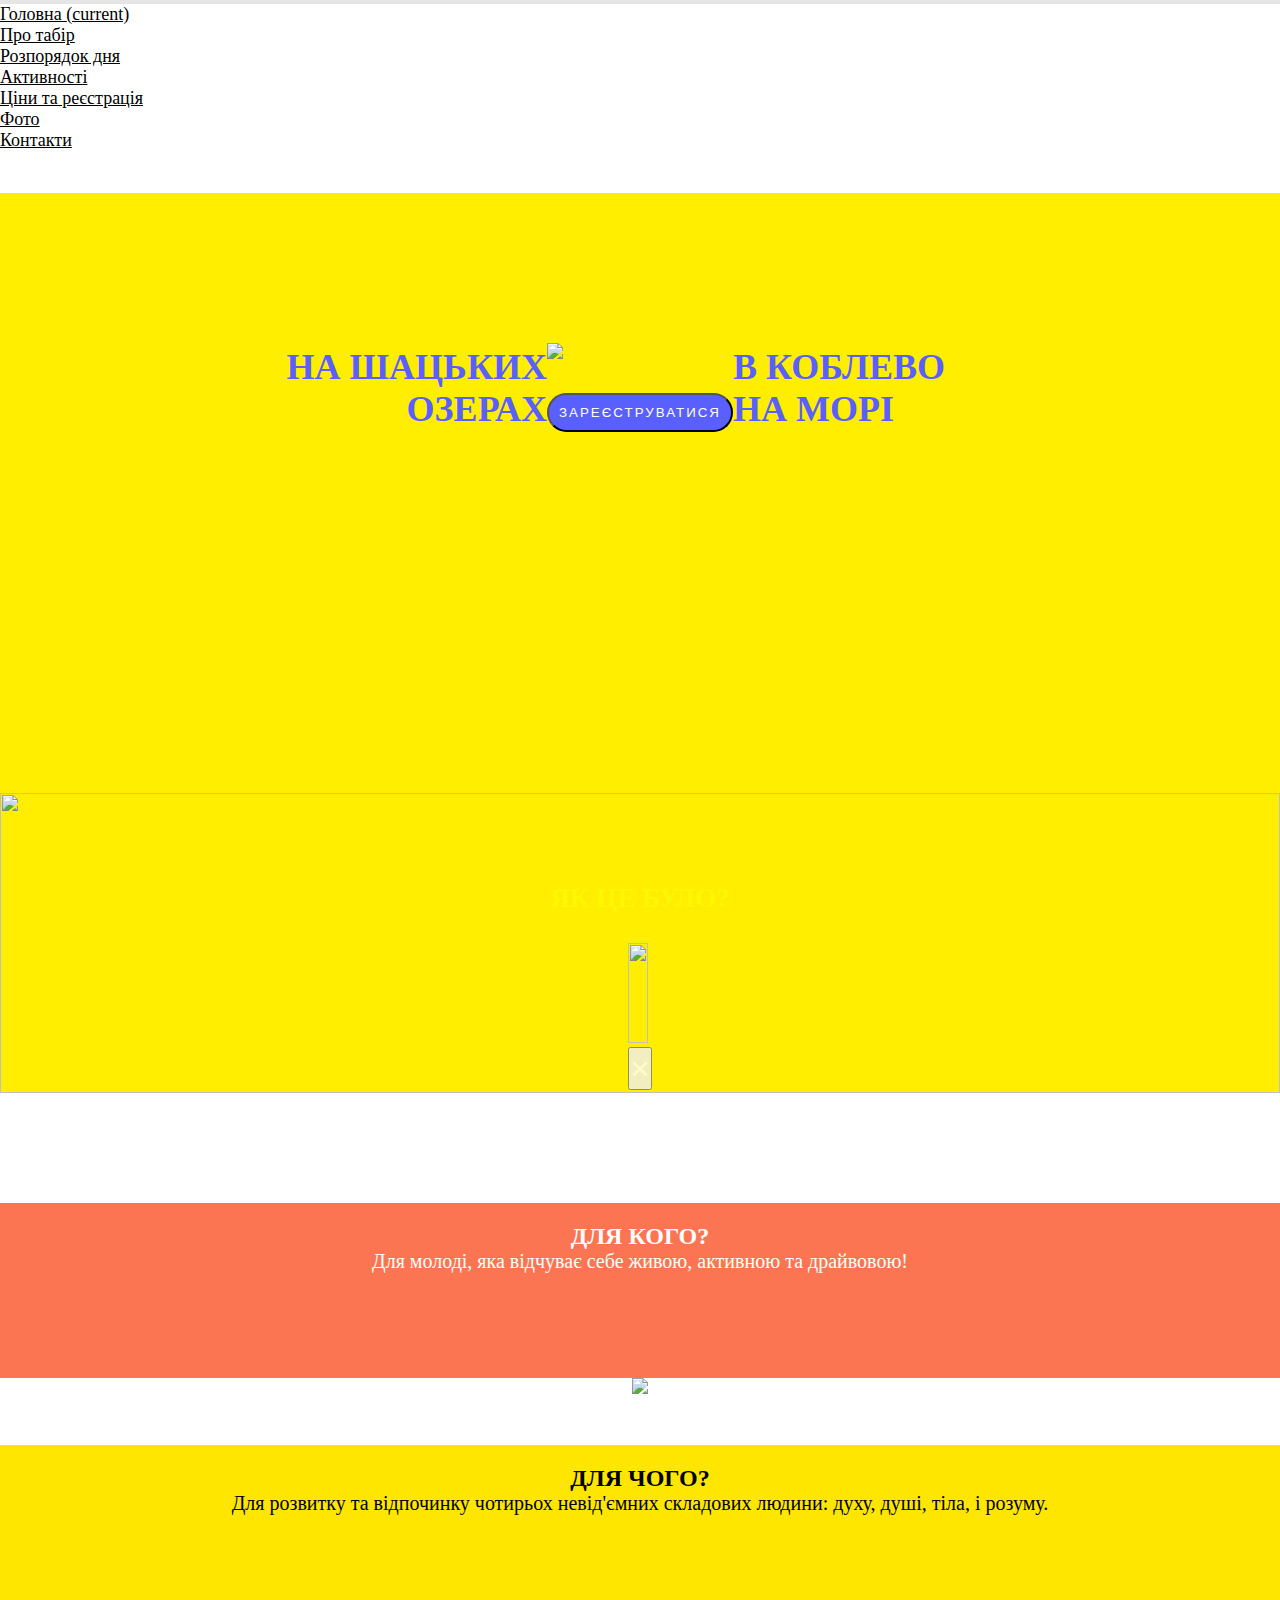
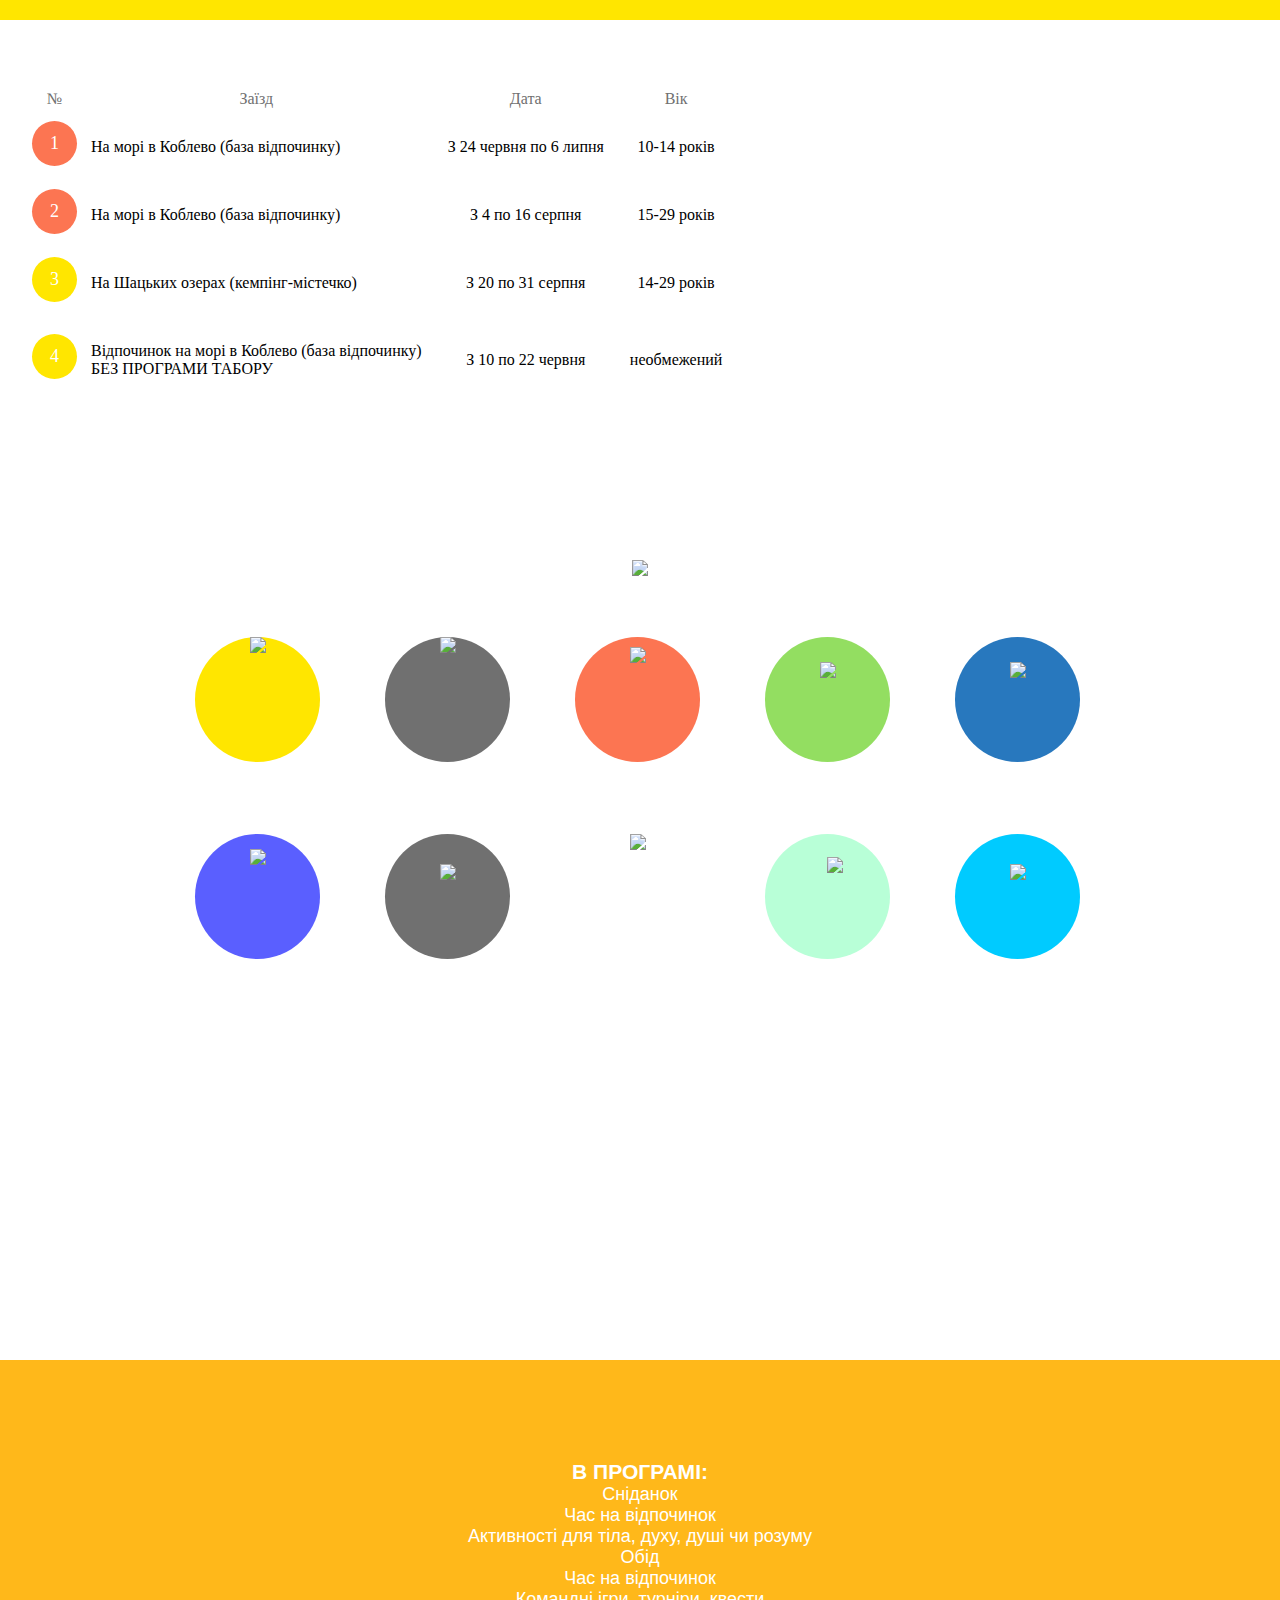
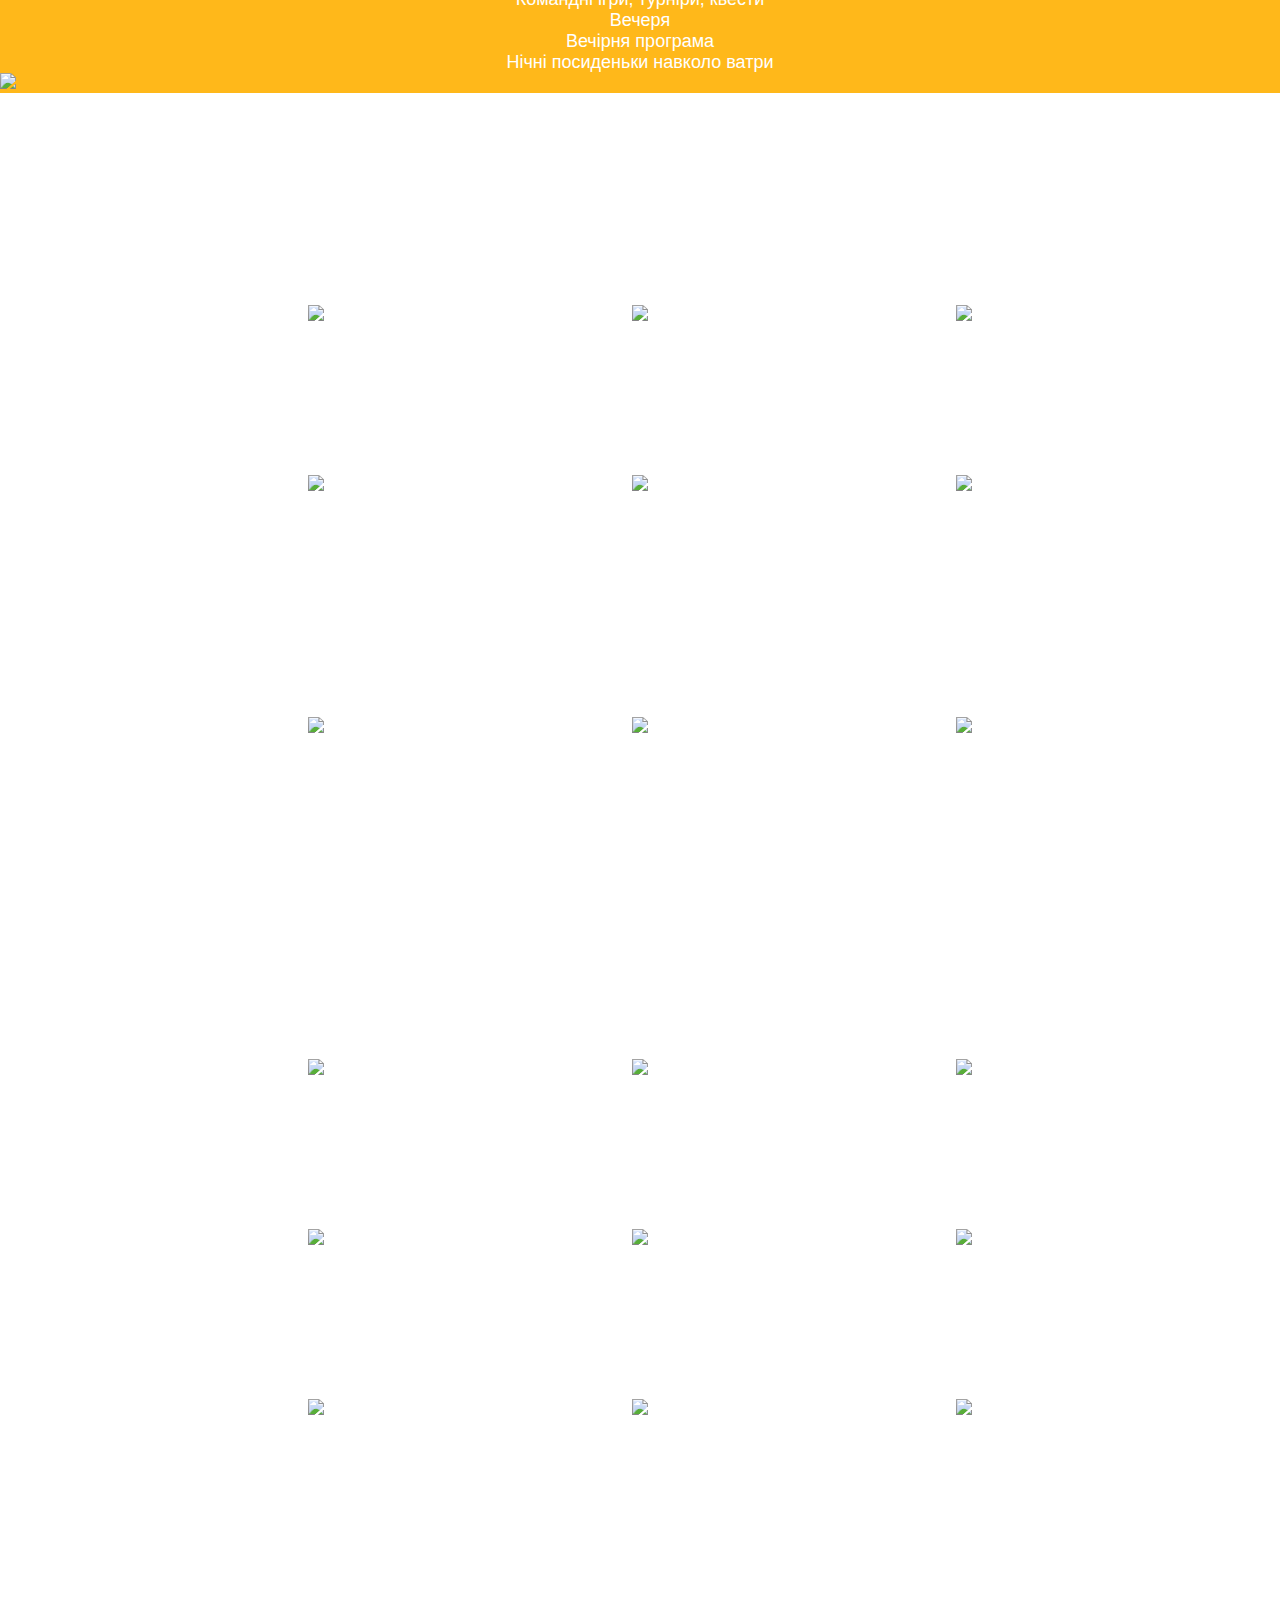
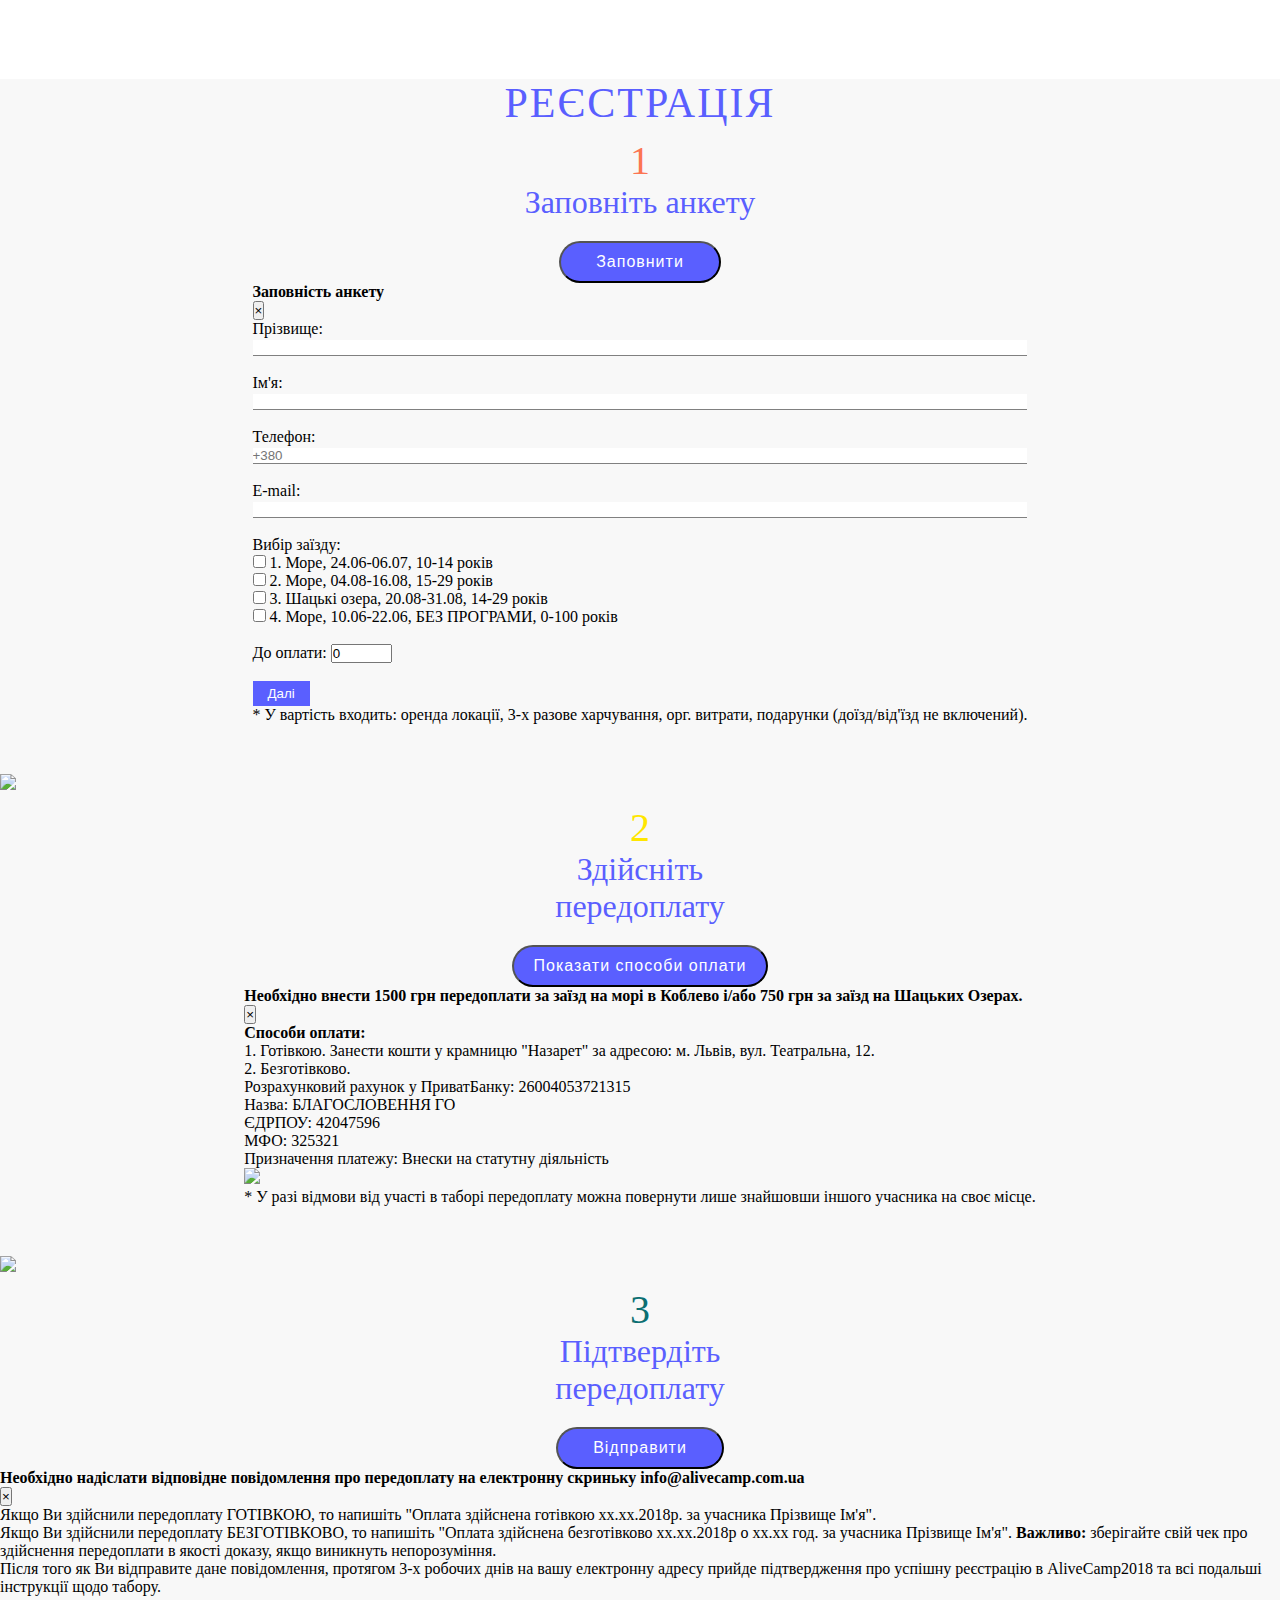
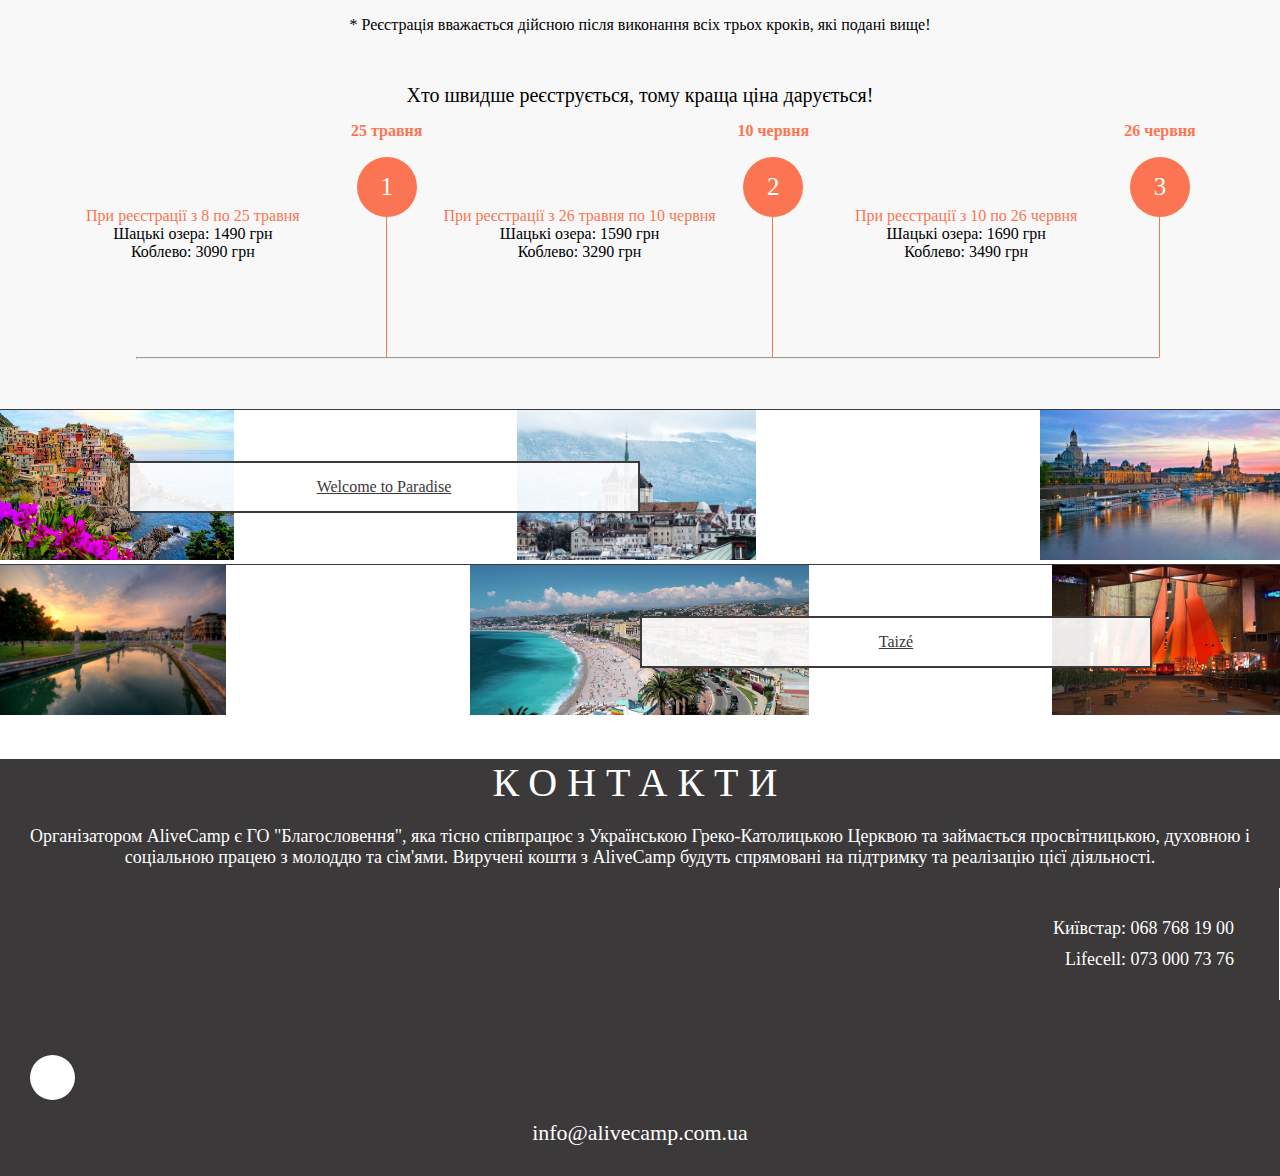
==== commit ca2e84ec: "change price" ====
--- a/index.html
+++ b/index.html
@@ -10,7 +10,9 @@
 
     <link rel="stylesheet" href="https://cdnjs.cloudflare.com/ajax/libs/twitter-bootstrap/4.1.0/css/bootstrap.min.css" integrity="sha256-NJWeQ+bs82iAeoT5Ktmqbi3NXwxcHlfaVejzJI2dklU="
         crossorigin="anonymous" />
-    <link rel="https://cdnjs.cloudflare.com/ajax/libs/OwlCarousel2/2.3.4/assets/owl.carousel.min.css" />
+    <link rel="stylesheet" href="https://cdnjs.cloudflare.com/ajax/libs/OwlCarousel2/2.2.1/assets/owl.theme.default.min.css" integrity="sha256-KWs9jp+jZzOZmmnW5jC8Y2HqI9rajJig5I00un99DtI=" crossorigin="anonymous" />
+    <link rel="stylesheet" href="https://cdnjs.cloudflare.com/ajax/libs/OwlCarousel2/2.2.1/assets/owl.carousel.min.css" integrity="sha256-AWqwvQ3kg5aA5KcXpX25sYKowsX97sTCTbeo33Yfyk0=" crossorigin="anonymous" />
+
     <link rel="stylesheet" href="https://use.fontawesome.com/releases/v5.0.10/css/all.css" integrity="sha384-+d0P83n9kaQMCwj8F4RJB66tzIwOKmrdb46+porD/OvrJ+37WqIM7UoBtwHO6Nlg" crossorigin="anonymous">
     <link rel="stylesheet" href="styles/styles.css">
 
@@ -21,10 +23,12 @@
     <script src="https://code.jquery.com/jquery-3.3.1.min.js" integrity="sha256-FgpCb/KJQlLNfOu91ta32o/NMZxltwRo8QtmkMRdAu8="
         crossorigin="anonymous"></script>
     <!-- owl carousel -->
-    <script src="https://cdnjs.cloudflare.com/ajax/libs/OwlCarousel2/2.3.4/owl.carousel.min.js"></script>
+    <script src="https://cdnjs.cloudflare.com/ajax/libs/OwlCarousel2/2.2.1/owl.carousel.min.js" integrity="sha256-s5TTOyp+xlSmsDfr/aZhg0Gz+JejYr5iTJI8JxG1SkM=" crossorigin="anonymous"></script>
     <!-- bootstrap -->
     <script src="https://cdnjs.cloudflare.com/ajax/libs/twitter-bootstrap/4.1.0/js/bootstrap.min.js" integrity="sha256-C8oQVJ33cKtnkARnmeWp6SDChkU+u7KvsNMFUzkkUzk="
         crossorigin="anonymous"></script>
+
+    <script src="scripts/src/_includes/slider.js"></script>
 
     <script>
         $(document).ready(function() {
@@ -63,6 +67,7 @@
             });
         });
 
+
     </script>
 
     <div>
@@ -91,11 +96,11 @@
                         <li class="nav-item">
                             <a class="nav-link p-n-link mx-3" href="#activities">Активності</a>
                         </li>
-<!--                         <li class="nav-item">
-                            <a class="nav-link p-n-link mx-3" href="#photo">Фото/Відео</a>
-                        </li> -->
                         <li class="nav-item">
                             <a class="nav-link p-n-link mx-3" href="#registration">Ціни та реєстрація</a>
+                        </li>
+                        <li class="nav-item">
+                            <a class="nav-link p-n-link mx-3" href="#photo">Фото</a>
                         </li>
                         <li class="nav-item">
                             <a class="nav-link p-n-link mx-3" href="#contacts">Контакти</a>
@@ -540,21 +545,21 @@
                                                 Вибір заїзду:
                                             </span></br>
                                             <div class="pick-race__wrapper">
-                                                <label><input type="checkbox" name="entry.42356218" id='event1' class="sum" value="3090" data-toggle="checkbox"></label>
+                                                <label><input type="checkbox" name="entry.42356218" id='event1' class="sum" value="3290" data-toggle="checkbox"></label>
                                                 <span class="email__modal-text"> 1. Море, 24.06-06.07, 10-14 років</span>
                                                 </br>
 
-                                                <label><input type="checkbox" name="entry.152859378" id='event2' class="sum" value="3090" data-toggle="checkbox"></label>
+                                                <label><input type="checkbox" name="entry.152859378" id='event2' class="sum" value="3290" data-toggle="checkbox"></label>
                                                 <span class="email__modal-text"> 2. Море, 04.08-16.08, 15-29 років
                                                 </span>
                                                 </br>
 
-                                                <label><input type="checkbox" name="entry.777428256" id='event3' class="sum" value="1490" data-toggle="checkbox"></label>
+                                                <label><input type="checkbox" name="entry.777428256" id='event3' class="sum" value="1590" data-toggle="checkbox"></label>
                                                 <span class="email__modal-text"> 3. Шацькі озера, 20.08-31.08, 14-29 років
                                                 </span>
                                                 </br>
 
-                                                <label><input type="checkbox" name="entry.822357146" id='event4' class="sum" value="3090" data-toggle="checkbox"></label>
+                                                <label><input type="checkbox" name="entry.822357146" id='event4' class="sum" value="3290" data-toggle="checkbox"></label>
                                                 <span class="email__modal-text"> 4. Море, 10.06-22.06, БЕЗ ПРОГРАМИ, 0-100 років
                                                 </span>
                                                 </br>
@@ -740,69 +745,468 @@
                     <div class="photo__heading">ФОТО З МИНУЛИХ ЗАЇЗДІВ</div>
                 </div>
             </div>
-
             <div class='row'>
-                <div class='col-3'>
-                </div>
-                <div class="col-6">
+                <div class='col-12 col-lg-3'>
+                    <div class="feedback owl-carousel owl-theme">
+                        <div class="feedback__block">
+                            <p class="feedback__content">
+                                Мені дуже сподобались люди, вони дуже добрі та приємні.
+                                Також сподобалось те, що організатори багато чого продумали - вечірні програми, командні ігри, кухня.
+                                Мені сподобалось все і я страшенно задоволена.
+                                Я закохалась у цей табір і буду їздити сюди щороку.
+                            </p>
+                            <p class="feedback__content">Настя</p>
+                        </div>
+                        <div class="feedback__block">
+                            <p class="feedback__content">
+                                Завдяки цьому табору я став більш відкритою людиною і майже перестав боятись публіки.
+                            </p>
+                            <p class="feedback__content">Владислав</p>
+                        </div>
+                        <div class="feedback__block">
+                            <p class="feedback__content">
+                                Прекрасні дні, ніколи не забуду дні, проведені тут. Тільки радість і любов.
+                                Цей табір приніс мені тепло, нових друзів, хороші враження.
+                                Буду всім розказувати.
+                            </p>
+                            <p class="feedback__content">Анастасія</p>
+                        </div>
+                        <div class="feedback__block">
+                            <p class="feedback__content">
+                                Цей табір подарував мені багато нових друзів, а також там я зустріла класних людей.
+                                Дуже сподобались смаколики, якими нас годували.
+                            </p>
+                            <p class="feedback__content">Софія</p>
+                        </div>
+                        <div class="feedback__block">
+                            <p class="feedback__content">
+                                Набагато краще, ніж сидіти вдома. Життєрадісні аніматори, хороша програма, чудове місцепроведення.
+                            </p>
+                            <p class="feedback__content">Віталій</p>
+                        </div>
+                        <div class="feedback__block">
+                            <p class="feedback__content">
+                                Сподобались нові знайомства, духовне збагачення.
+                                За час перебування в таборі зрозумів багато цікавих речей для себе.
+                            </p>
+                            <p class="feedback__content">Данило</p>
+                        </div>
+                        <div class="feedback__block">
+                            <p class="feedback__content">
+                                Сподобалась атмосфера. Навчився радіти дрібницям і тому, що вже маю.
+                            </p>
+                            <p class="feedback__content">Андріан</p>
+                        </div>
+                    </div>
+                </div>
+                <div class="col-12 col-lg-6">
                     <div class="photo__container">
                         <div class="row">
                             <div class='col-12 photo__container__col'>
                                 <div class="photo__full">
-                                    <img src="images/031.jpg" , class="cover-img">
-                                </div>
-                                <div class="photo__full">
-                                    <img src="images/032.jpg" , class="cover-img">
-                                </div>
-                                <div class="photo__full">
-                                    <img src="images/033.jpg" , class="cover-img">
-                                </div>
-                                <div class="photo__full">
-                                    <img src="images/034.jpg" , class="cover-img">
-                                </div>
-                                <div class="photo__full">
-                                    <img src="images/035.jpg" , class="cover-img">
-                                </div>
-                                <div class="photo__full">
-                                    <img src="images/036.jpg" , class="cover-img">
+                                    <img src="images/slider/1.jpg" alt="1.jpg" class="cover-img">
+                                </div>
+                                <div class="photo__full">
+                                    <img src="images/slider/2.jpg" alt="2.jpg" class="cover-img">
+                                </div>
+                                <div class="photo__full">
+                                    <img src="images/slider/3.jpg" alt="2.jpg" class="cover-img">
+                                </div>
+                                <div class="photo__full">
+                                    <img src="images/slider/4.jpg" alt="2.jpg" class="cover-img">
+                                </div>
+                                <div class="photo__full">
+                                    <img src="images/slider/5.jpg" alt="2.jpg" class="cover-img">
+                                </div>
+                                <div class="photo__full">
+                                    <img src="images/slider/6.jpg" alt="2.jpg" class="cover-img">
+                                </div>
+                                <div class="photo__full">
+                                    <img src="images/slider/7.jpg" alt="2.jpg" class="cover-img">
+                                </div>
+                                <div class="photo__full">
+                                    <img src="images/slider/8.jpg" alt="2.jpg" class="cover-img">
+                                </div>
+                                <div class="photo__full">
+                                    <img src="images/slider/9.jpg" alt="2.jpg" class="cover-img">
+                                </div>
+                                <div class="photo__full">
+                                    <img src="images/slider/10.jpg" alt="2.jpg" class="cover-img">
+                                </div>
+                                <div class="photo__full">
+                                    <img src="images/slider/11.jpg" alt="1.jpg" class="cover-img">
+                                </div>
+                                <div class="photo__full">
+                                    <img src="images/slider/12.jpg" alt="2.jpg" class="cover-img">
+                                </div>
+                                <div class="photo__full">
+                                    <img src="images/slider/13.jpg" alt="2.jpg" class="cover-img">
+                                </div>
+                                <div class="photo__full">
+                                    <img src="images/slider/14.jpg" alt="2.jpg" class="cover-img">
+                                </div>
+                                <div class="photo__full">
+                                    <img src="images/slider/15.jpg" alt="2.jpg" class="cover-img">
+                                </div>
+                                <div class="photo__full">
+                                    <img src="images/slider/16.jpg" alt="2.jpg" class="cover-img">
+                                </div>
+                                <div class="photo__full">
+                                    <img src="images/slider/17.jpg" alt="2.jpg" class="cover-img">
+                                </div>
+                                <div class="photo__full">
+                                    <img src="images/slider/18.jpg" alt="2.jpg" class="cover-img">
+                                </div>
+                                <div class="photo__full">
+                                    <img src="images/slider/19.jpg" alt="2.jpg" class="cover-img">
+                                </div>
+                                <div class="photo__full">
+                                    <img src="images/slider/20.jpg" alt="2.jpg" class="cover-img">
+                                </div>
+                                <div class="photo__full">
+                                    <img src="images/slider/21.jpg" alt="1.jpg" class="cover-img">
+                                </div>
+                                <div class="photo__full">
+                                    <img src="images/slider/22.jpg" alt="2.jpg" class="cover-img">
+                                </div>
+                                <div class="photo__full">
+                                    <img src="images/slider/23.jpg" alt="2.jpg" class="cover-img">
+                                </div>
+                                <div class="photo__full">
+                                    <img src="images/slider/24.jpg" alt="2.jpg" class="cover-img">
+                                </div>
+                                <div class="photo__full">
+                                    <img src="images/slider/25.jpg" alt="2.jpg" class="cover-img">
+                                </div>
+                                <div class="photo__full">
+                                    <img src="images/slider/26.jpg" alt="2.jpg" class="cover-img">
+                                </div>
+                                <div class="photo__full">
+                                    <img src="images/slider/27.jpg" alt="2.jpg" class="cover-img">
+                                </div>
+                                <div class="photo__full">
+                                    <img src="images/slider/28.jpg" alt="2.jpg" class="cover-img">
+                                </div>
+                                <div class="photo__full">
+                                    <img src="images/slider/29.jpg" alt="2.jpg" class="cover-img">
+                                </div>
+                                <div class="photo__full">
+                                    <img src="images/slider/30.jpg" alt="2.jpg" class="cover-img">
+                                </div>
+                                <div class="photo__full">
+                                    <img src="images/slider/31.jpg" alt="1.jpg" class="cover-img">
+                                </div>
+                                <div class="photo__full">
+                                    <img src="images/slider/32.jpg" alt="2.jpg" class="cover-img">
+                                </div>
+                                <div class="photo__full">
+                                    <img src="images/slider/33.jpg" alt="2.jpg" class="cover-img">
+                                </div>
+                                <div class="photo__full">
+                                    <img src="images/slider/34.jpg" alt="2.jpg" class="cover-img">
+                                </div>
+                                <div class="photo__full">
+                                    <img src="images/slider/35.jpg" alt="2.jpg" class="cover-img">
+                                </div>
+                                <div class="photo__full">
+                                    <img src="images/slider/36.jpg" alt="2.jpg" class="cover-img">
+                                </div>
+                                <div class="photo__full">
+                                    <img src="images/slider/37.jpg" alt="2.jpg" class="cover-img">
+                                </div>
+                                <div class="photo__full">
+                                    <img src="images/slider/38.jpg" alt="2.jpg" class="cover-img">
+                                </div>
+                                <div class="photo__full">
+                                    <img src="images/slider/39.jpg" alt="2.jpg" class="cover-img">
+                                </div>
+                                <div class="photo__full">
+                                    <img src="images/slider/40.jpg" alt="2.jpg" class="cover-img">
+                                </div>
+                                <div class="photo__full">
+                                    <img src="images/slider/41.jpg" alt="1.jpg" class="cover-img">
+                                </div>
+                                <div class="photo__full">
+                                    <img src="images/slider/42.jpg" alt="2.jpg" class="cover-img">
+                                </div>
+                                <div class="photo__full">
+                                    <img src="images/slider/43.jpg" alt="2.jpg" class="cover-img">
+                                </div>
+                                <div class="photo__full">
+                                    <img src="images/slider/44.jpg" alt="2.jpg" class="cover-img">
+                                </div>
+                                <div class="photo__full">
+                                    <img src="images/slider/45.jpg" alt="2.jpg" class="cover-img">
+                                </div>
+                                <div class="photo__full">
+                                    <img src="images/slider/46.jpg" alt="2.jpg" class="cover-img">
+                                </div>
+                                <div class="photo__full">
+                                    <img src="images/slider/47.jpg" alt="2.jpg" class="cover-img">
+                                </div>
+                                <div class="photo__full">
+                                    <img src="images/slider/48.jpg" alt="2.jpg" class="cover-img">
+                                </div>
+                                <div class="photo__full">
+                                    <img src="images/slider/49.jpg" alt="2.jpg" class="cover-img">
+                                </div>
+                                <div class="photo__full">
+                                    <img src="images/slider/50.jpg" alt="2.jpg" class="cover-img">
+                                </div>
+                                <div class="photo__full">
+                                    <img src="images/slider/51.jpg" alt="1.jpg" class="cover-img">
+                                </div>
+                                <div class="photo__full">
+                                    <img src="images/slider/52.jpg" alt="2.jpg" class="cover-img">
+                                </div>
+                                <div class="photo__full">
+                                    <img src="images/slider/53.jpg" alt="2.jpg" class="cover-img">
+                                </div>
+                                <div class="photo__full">
+                                    <img src="images/slider/54.jpg" alt="2.jpg" class="cover-img">
+                                </div>
+                                <div class="photo__full">
+                                    <img src="images/slider/55.jpg" alt="2.jpg" class="cover-img">
+                                </div>
+                                <div class="photo__full">
+                                    <img src="images/slider/56.jpg" alt="2.jpg" class="cover-img">
+                                </div>
+                                <div class="photo__full">
+                                    <img src="images/slider/57.jpg" alt="2.jpg" class="cover-img">
+                                </div>
+                                <div class="photo__full">
+                                    <img src="images/slider/58.jpg" alt="2.jpg" class="cover-img">
+                                </div>
+                                <div class="photo__full">
+                                    <img src="images/slider/59.jpg" alt="2.jpg" class="cover-img">
+                                </div>
+                                <div class="photo__full">
+                                    <img src="images/slider/60.jpg" alt="2.jpg" class="cover-img">
+                                </div>
+                                <div class="photo__full">
+                                    <img src="images/slider/61.jpg" alt="1.jpg" class="cover-img">
+                                </div>
+                                <div class="photo__full">
+                                    <img src="images/slider/62.jpg" alt="2.jpg" class="cover-img">
+                                </div>
+                                <div class="photo__full">
+                                    <img src="images/slider/63.jpg" alt="2.jpg" class="cover-img">
+                                </div>
+                                <div class="photo__full">
+                                    <img src="images/slider/64.jpg" alt="2.jpg" class="cover-img">
+                                </div>
+                                <div class="photo__full">
+                                    <img src="images/slider/65.jpg" alt="2.jpg" class="cover-img">
+                                </div>
+                                <div class="photo__full">
+                                    <img src="images/slider/66.jpg" alt="2.jpg" class="cover-img">
+                                </div>
+                                <div class="photo__full">
+                                    <img src="images/slider/67.jpg" alt="2.jpg" class="cover-img">
+                                </div>
+                                <div class="photo__full">
+                                    <img src="images/slider/68.jpg" alt="2.jpg" class="cover-img">
+                                </div>
+                                <div class="photo__full">
+                                    <img src="images/slider/69.jpg" alt="2.jpg" class="cover-img">
+                                </div>
+                                <div class="photo__full">
+                                    <img src="images/slider/70.jpg" alt="2.jpg" class="cover-img">
+                                </div>
+                                <div class="photo__full">
+                                    <img src="images/slider/71.jpg" alt="1.jpg" class="cover-img">
+                                </div>
+                                <div class="photo__full">
+                                    <img src="images/slider/72.jpg" alt="2.jpg" class="cover-img">
+                                </div>
+                                <div class="photo__full">
+                                    <img src="images/slider/73.jpg" alt="2.jpg" class="cover-img">
+                                </div>
+                                <div class="photo__full">
+                                    <img src="images/slider/74.jpg" alt="2.jpg" class="cover-img">
+                                </div>
+                                <div class="photo__full">
+                                    <img src="images/slider/75.jpg" alt="2.jpg" class="cover-img">
+                                </div>
+                                <div class="photo__full">
+                                    <img src="images/slider/76.jpg" alt="2.jpg" class="cover-img">
+                                </div>
+                                <div class="photo__full">
+                                    <img src="images/slider/77.jpg" alt="2.jpg" class="cover-img">
+                                </div>
+                                <div class="photo__full">
+                                    <img src="images/slider/78.jpg" alt="2.jpg" class="cover-img">
+                                </div>
+                                <div class="photo__full">
+                                    <img src="images/slider/79.jpg" alt="2.jpg" class="cover-img">
+                                </div>
+                                <div class="photo__full">
+                                    <img src="images/slider/80.jpg" alt="2.jpg" class="cover-img">
+                                </div>
+                                <div class="photo__full">
+                                    <img src="images/slider/81.jpg" alt="1.jpg" class="cover-img">
+                                </div>
+                                <div class="photo__full">
+                                    <img src="images/slider/82.jpg" alt="2.jpg" class="cover-img">
+                                </div>
+                                <div class="photo__full">
+                                    <img src="images/slider/83.jpg" alt="2.jpg" class="cover-img">
+                                </div>
+                                <div class="photo__full">
+                                    <img src="images/slider/84.jpg" alt="2.jpg" class="cover-img">
+                                </div>
+                                <div class="photo__full">
+                                    <img src="images/slider/85.jpg" alt="2.jpg" class="cover-img">
+                                </div>
+                                <div class="photo__full">
+                                    <img src="images/slider/86.jpg" alt="2.jpg" class="cover-img">
+                                </div>
+                                <div class="photo__full">
+                                    <img src="images/slider/87.jpg" alt="2.jpg" class="cover-img">
+                                </div>
+                                <div class="photo__full">
+                                    <img src="images/slider/88.jpg" alt="2.jpg" class="cover-img">
+                                </div>
+                                <div class="photo__full">
+                                    <img src="images/slider/89.jpg" alt="2.jpg" class="cover-img">
+                                </div>
+                                <div class="photo__full">
+                                    <img src="images/slider/90.jpg" alt="2.jpg" class="cover-img">
+                                </div>
+                                <div class="photo__full">
+                                    <img src="images/slider/91.jpg" alt="1.jpg" class="cover-img">
+                                </div>
+                                <div class="photo__full">
+                                    <img src="images/slider/92.jpg" alt="2.jpg" class="cover-img">
+                                </div>
+                                <div class="photo__full">
+                                    <img src="images/slider/93.jpg" alt="2.jpg" class="cover-img">
+                                </div>
+                                <div class="photo__full">
+                                    <img src="images/slider/94.jpg" alt="2.jpg" class="cover-img">
+                                </div>
+                                <div class="photo__full">
+                                    <img src="images/slider/95.jpg" alt="2.jpg" class="cover-img">
+                                </div>
+                                <div class="photo__full">
+                                    <img src="images/slider/96.jpg" alt="2.jpg" class="cover-img">
+                                </div>
+                                <div class="photo__full">
+                                    <img src="images/slider/97.jpg" alt="2.jpg" class="cover-img">
+                                </div>
+                                <div class="photo__full">
+                                    <img src="images/slider/98.jpg" alt="2.jpg" class="cover-img">
+                                </div>
+                                <div class="photo__full">
+                                    <img src="images/slider/99.jpg" alt="2.jpg" class="cover-img">
+                                </div>
+                                <div class="photo__full">
+                                    <img src="images/slider/100.jpg" alt="2.jpg" class="cover-img">
+                                </div>
+                                 <div class="photo__full">
+                                    <img src="images/slider/101.jpg" alt="1.jpg" class="cover-img">
+                                </div>
+                                <div class="photo__full">
+                                    <img src="images/slider/102.jpg" alt="2.jpg" class="cover-img">
+                                </div>
+                                <div class="photo__full">
+                                    <img src="images/slider/103.jpg" alt="2.jpg" class="cover-img">
+                                </div>
+                                <div class="photo__full">
+                                    <img src="images/slider/104.jpg" alt="2.jpg" class="cover-img">
+                                </div>
+                                <div class="photo__full">
+                                    <img src="images/slider/105.jpg" alt="2.jpg" class="cover-img">
                                 </div>
                             </div>
                         </div>
-
-                        <a class="prev" onclick="plusSlides(-1)">
-                            <img src="images/ic_keyboard_arrow_left_white_48px.svg">
+                        <a class="prev gal" onclick="plusSlides(-1)">
+                            <img src="images/back.svg">
                         </a>
-                        <a class="next" onclick="plusSlides(1)">
-                            <img src="images/ic_keyboard_arrow_right_white_48px.svg">
+                        <a class="next gal" onclick="plusSlides(1)">
+                            <img src="images/back.svg" class="photo__back_svg">
                         </a>
-
                         <div class="row">
-                            <div class="column">
-                                <img class="demo cursor" src="images/031-s190x90.jpg" onclick="currentSlide(1)" alt="The Woods">
+                                <div class="column">
+                                    <img class="demo cursor" src="images/slider/1.jpg" onclick="currentSlide(1)" alt="The Woods">
+                                </div>
+                                <div class="column">
+                                    <img class="demo cursor" src="images/slider/2.jpg" onclick="currentSlide(2)" alt="Trolltunga, Norway">
+                                </div>
+                                <div class="column">
+                                    <img class="demo cursor" src="images/slider/3.jpg" onclick="currentSlide(3)" alt="Mountains and fjords">
+                                </div>
+                                <div class="column">
+                                    <img class="demo cursor" src="images/slider/4.jpg" onclick="currentSlide(4)" alt="Northern Lights">
+                                </div>
+                                <div class="column">
+                                    <img class="demo cursor" src="images/slider/5.jpg" onclick="currentSlide(5)" alt="Nature and sunrise">
+                                </div>
+                                <div class="column">
+                                    <img class="demo cursor" src="images/slider/6.jpg" onclick="currentSlide(6)" alt="Snowy Mountains">
+                                </div>
                             </div>
-                            <div class="column">
-                                <img class="demo cursor" src="images/032-s190x90.jpg" onclick="currentSlide(2)" alt="Trolltunga, Norway">
-                            </div>
-                            <div class="column">
-                                <img class="demo cursor" src="images/033-s190x90.jpg" onclick="currentSlide(3)" alt="Mountains and fjords">
-                            </div>
-                            <div class="column">
-                                <img class="demo cursor" src="images/034-s190x90.jpg" onclick="currentSlide(4)" alt="Northern Lights">
-                            </div>
-                            <div class="column">
-                                <img class="demo cursor" src="images/035-s190x90.jpg" onclick="currentSlide(5)" alt="Nature and sunrise">
-                            </div>
-                            <div class="column">
-                                <img class="demo cursor" src="images/036-s190x90.jpg" onclick="currentSlide(6)" alt="Snowy Mountains">
-                            </div>
-                        </div>
-                    </div>
-                </div>
-                <div class="col-3"></div>
-            </div>
-        </div>
-    </div>
+                      
+                    </div>
+                </div>
+                    <div class='col-12 col-lg-3'>
+                    <div class="feedback owl-carousel owl-theme">
+                        <div class="feedback__block">
+                            <p class="feedback__content">
+                                Зустріла багато нових друзів. Було море атмосферних вечорів. Дякую за мега круту дискотеку.
+                                Такі табори дають нове, таке довгоочікуване натхнення і мотивацію на нові звершення.
+                                P.S. Дякую за волейбол.
+                            </p>
+                           <br>
+                           <br>
+                            <p class="feedback__content">Мар'яна</p>
+                        </div>
+                        <div class="feedback__block">
+                            <p class="feedback__content">
+                                Сподобались учасники та аніматори, а також розважальні вечірні програми.
+                            </p>
+                            <p class="feedback__content">Олекса</p>
+                        </div>
+                        <div class="feedback__block">
+                            <p class="feedback__content">
+                                Чудове озеро, смачні супи, водний квест, чудова музика зранку.
+                                Я зрозуміла, що треба більш радіти життю, ризикувати, бути проактивним, менше перейматись проблемами, віддавати і довіряти їх Богу.
+                            </p>
+                            <p class="feedback__content">Ірина</p>
+                        </div>
+                        <div class="feedback__block">
+                            <p class="feedback__content">
+                                Люди, які організовували це все, ви круті! Сподобалось все, без виключення.
+                                Враження дуже круті.
+                            </p>
+                            <p class="feedback__content">Владислав</p>
+                        </div>
+                        <div class="feedback__block">
+                            <p class="feedback__content">
+                                У цьому таборі я більше відкрилась людям. Раніше я не могла до них підійти і щось сказати, зараз все зовсім по-іншому.
+                                Мені все сподобалось. Колись я б ніколи не погодилась поїхати в якийсь табір, але Alive - це любов.
+                            </p>
+                            <p class="feedback__content">Анастасія</p>
+                        </div>
+                        <div class="feedback__block">
+                            <p class="feedback__content">
+                                Найбільше сподобалась атмосфера, дух табору. А також активності для розуму та саморозвитку.
+                            </p>
+                            <p class="feedback__content">Павло</p>
+                        </div>
+                        <div class="feedback__block">
+                            <p class="feedback__content">
+                                Я вперше на подібному таборі, мені все сподобалось і програма для мене просто ідеальна.
+                            </p>
+                            <p class="feedback__content">Настя</p>
+                        </div>
+                    </div>
+                </div>
+</div>
+</div>
+</div> 
  -->
+
 <div class="container-fluid">
     <div class="row">
         <div class="col-12 col-lg-6 adv__col">
@@ -836,25 +1240,10 @@
                     <a href="https://www.facebook.com/events/570564359993076/" target="_blank"><div>Taizé</div></a>
                 </div>
             </div>
-            </div>
+            </div>             
                 
-                
             </div>
         </div>
-<!--             <div class="adv__block">
-                <div class="adv__img">
-                    <img src="images/teze-1.jpg">
-                </div>
-                <div class="adv__img">
-                    <img src="images/teze-2.jpg">
-                </div>
-                <div class="adv__img">
-                    <img src="images/teze-3.jpg">
-                </div>
-                <div class="adv__img">
-                    <img src="images/teze-4.jpg">
-                </div>
-            </div> -->
 
 
 
@@ -935,15 +1324,35 @@
             }
           }
         });
-    </script>
-    <script>
+
         $(document).ready(function(){
             $('.p-nav__toggler-btn').click(function(){
                 $(this).toggleClass('open');
             });
         });
+
+
+         var owl = $('.owl-carousel'),
+            owlOptions = {
+                loop: true,
+                margin: 10,
+                nav: true,
+                navText: [
+                            "<img src='images/back.svg'>",
+                            "<img src='images/next.svg'>"
+                        ],
+
+                responsive: {
+                    0: {
+                        items: 1
+                    }
+                }
+            };
+                
+        var owlActive = owl.owlCarousel(owlOptions);
+               
     </script>
-<!--     <script>
+    <script>
         var slideIndex = 1;
         showSlides(slideIndex);
 
@@ -977,7 +1386,7 @@
             // captionText.innerHTML = dots[slideIndex - 1].alt;
         }
 
-    </script> -->
+    </script>
 
 </body>
 
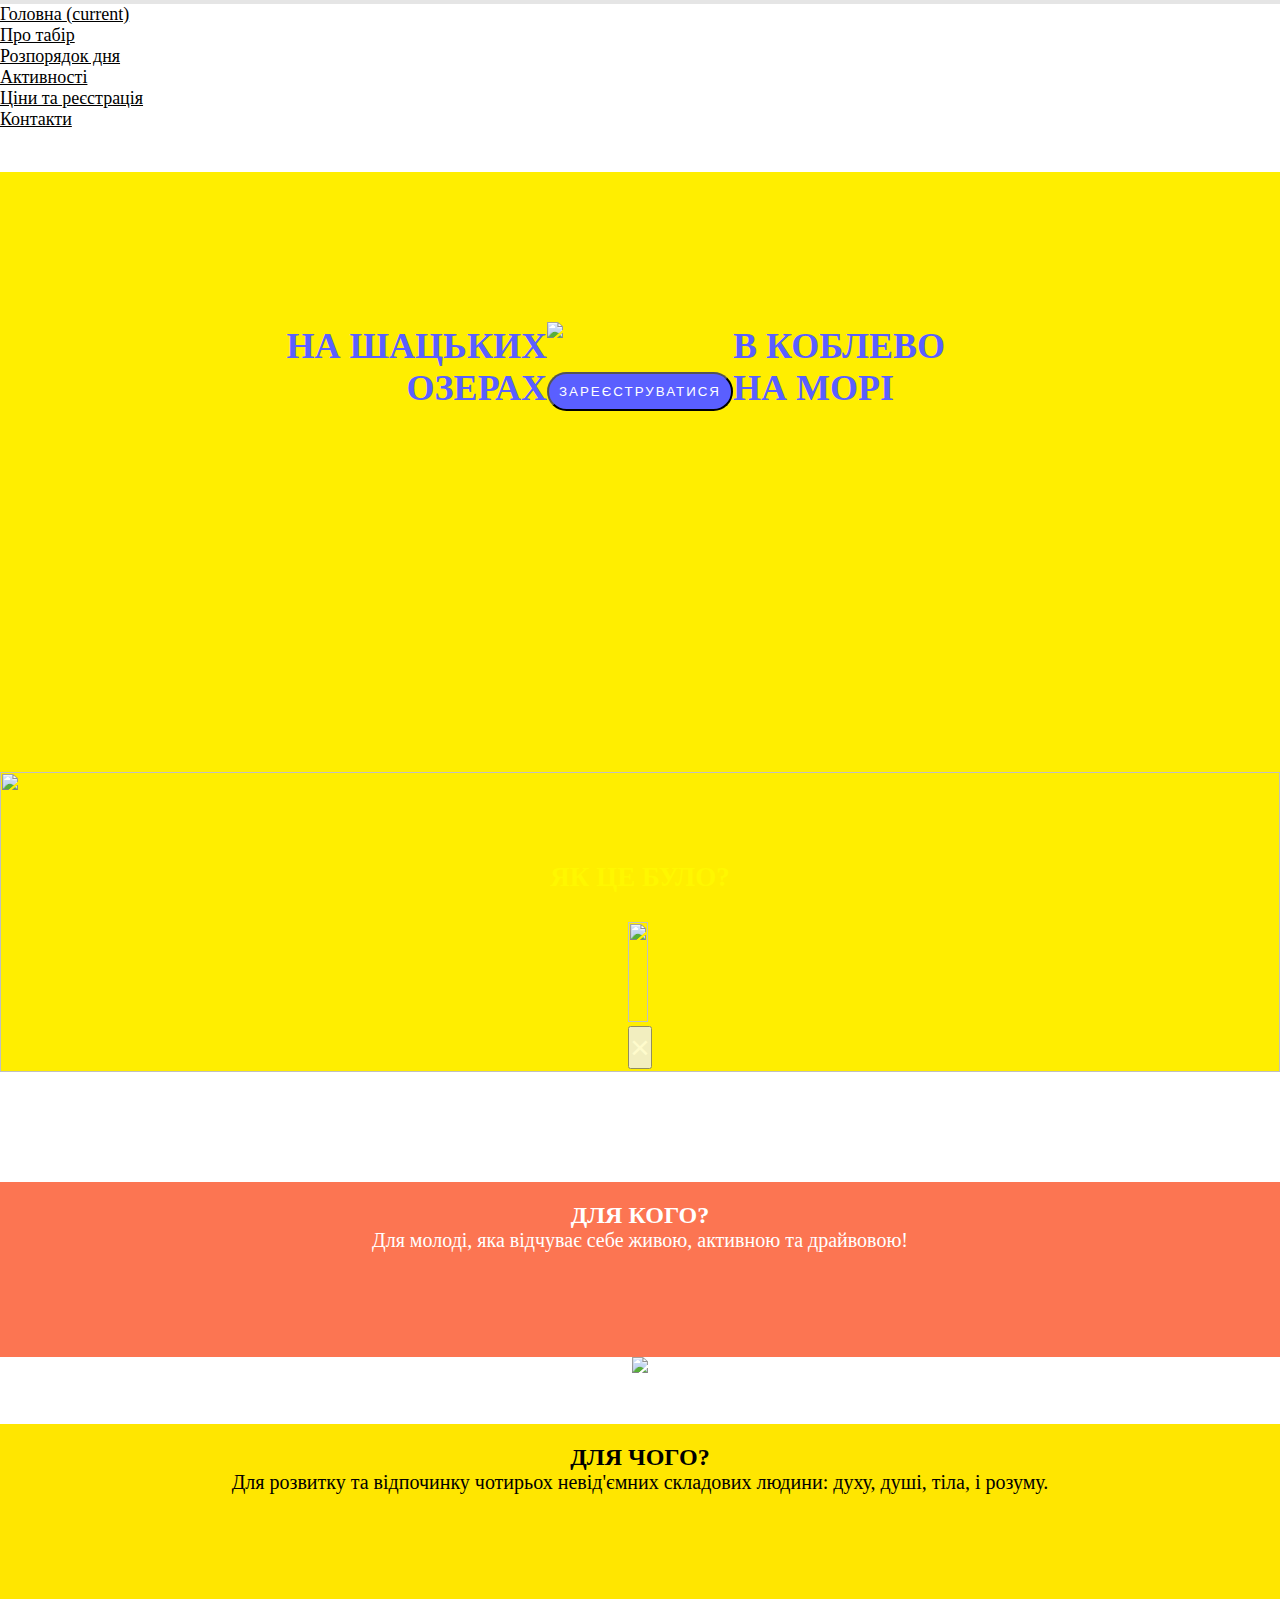
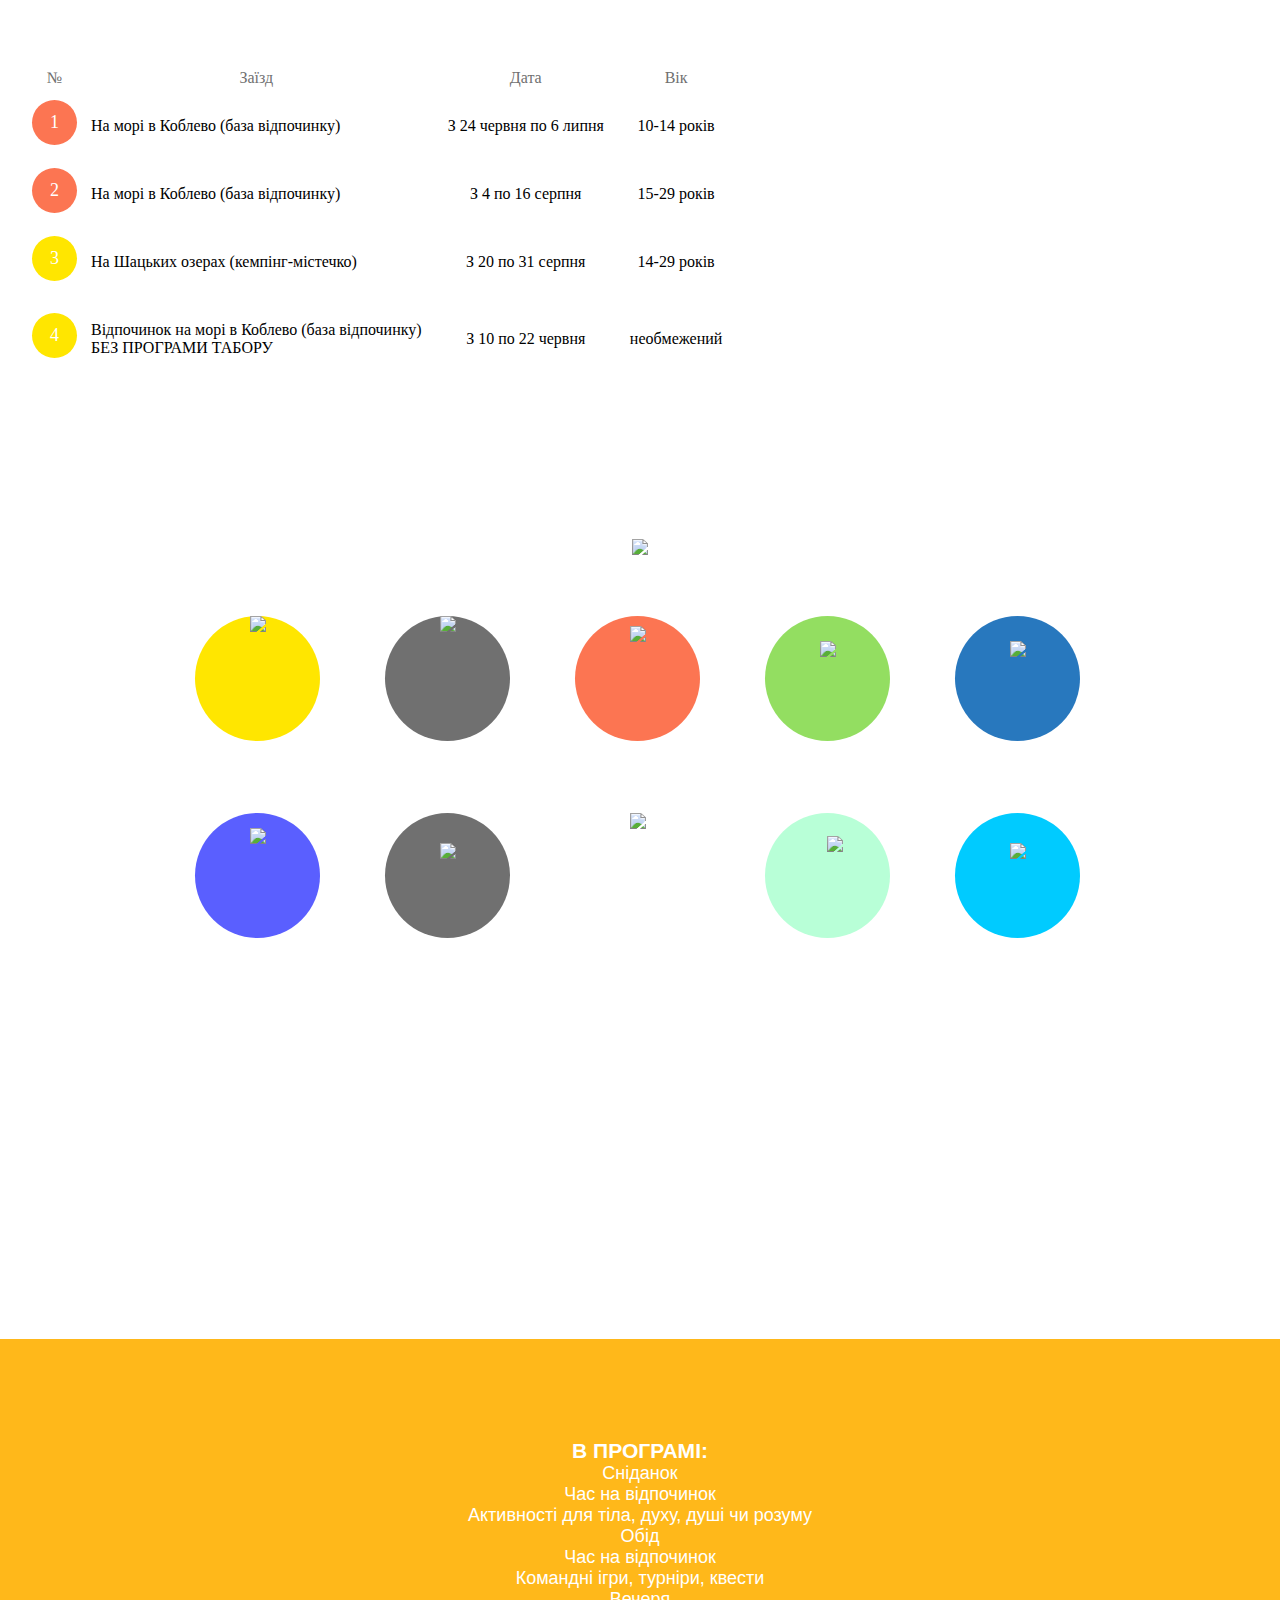
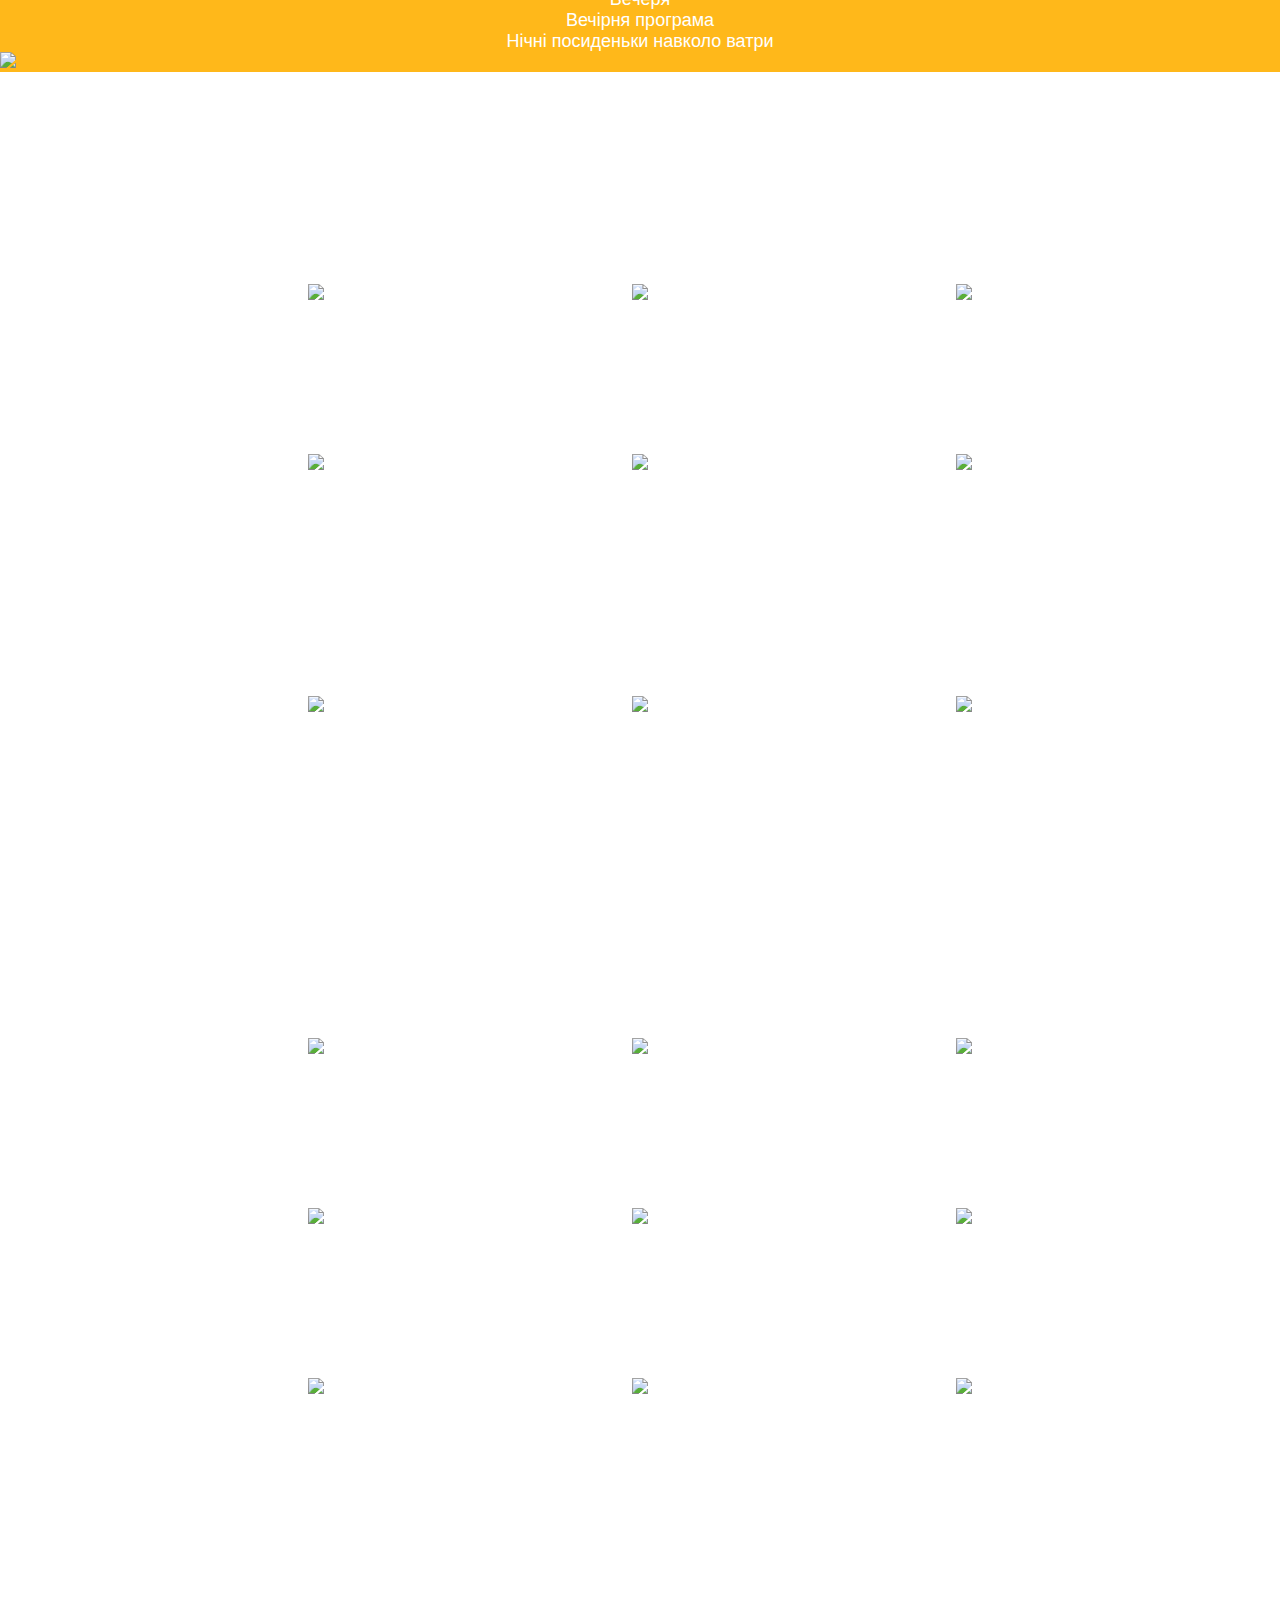
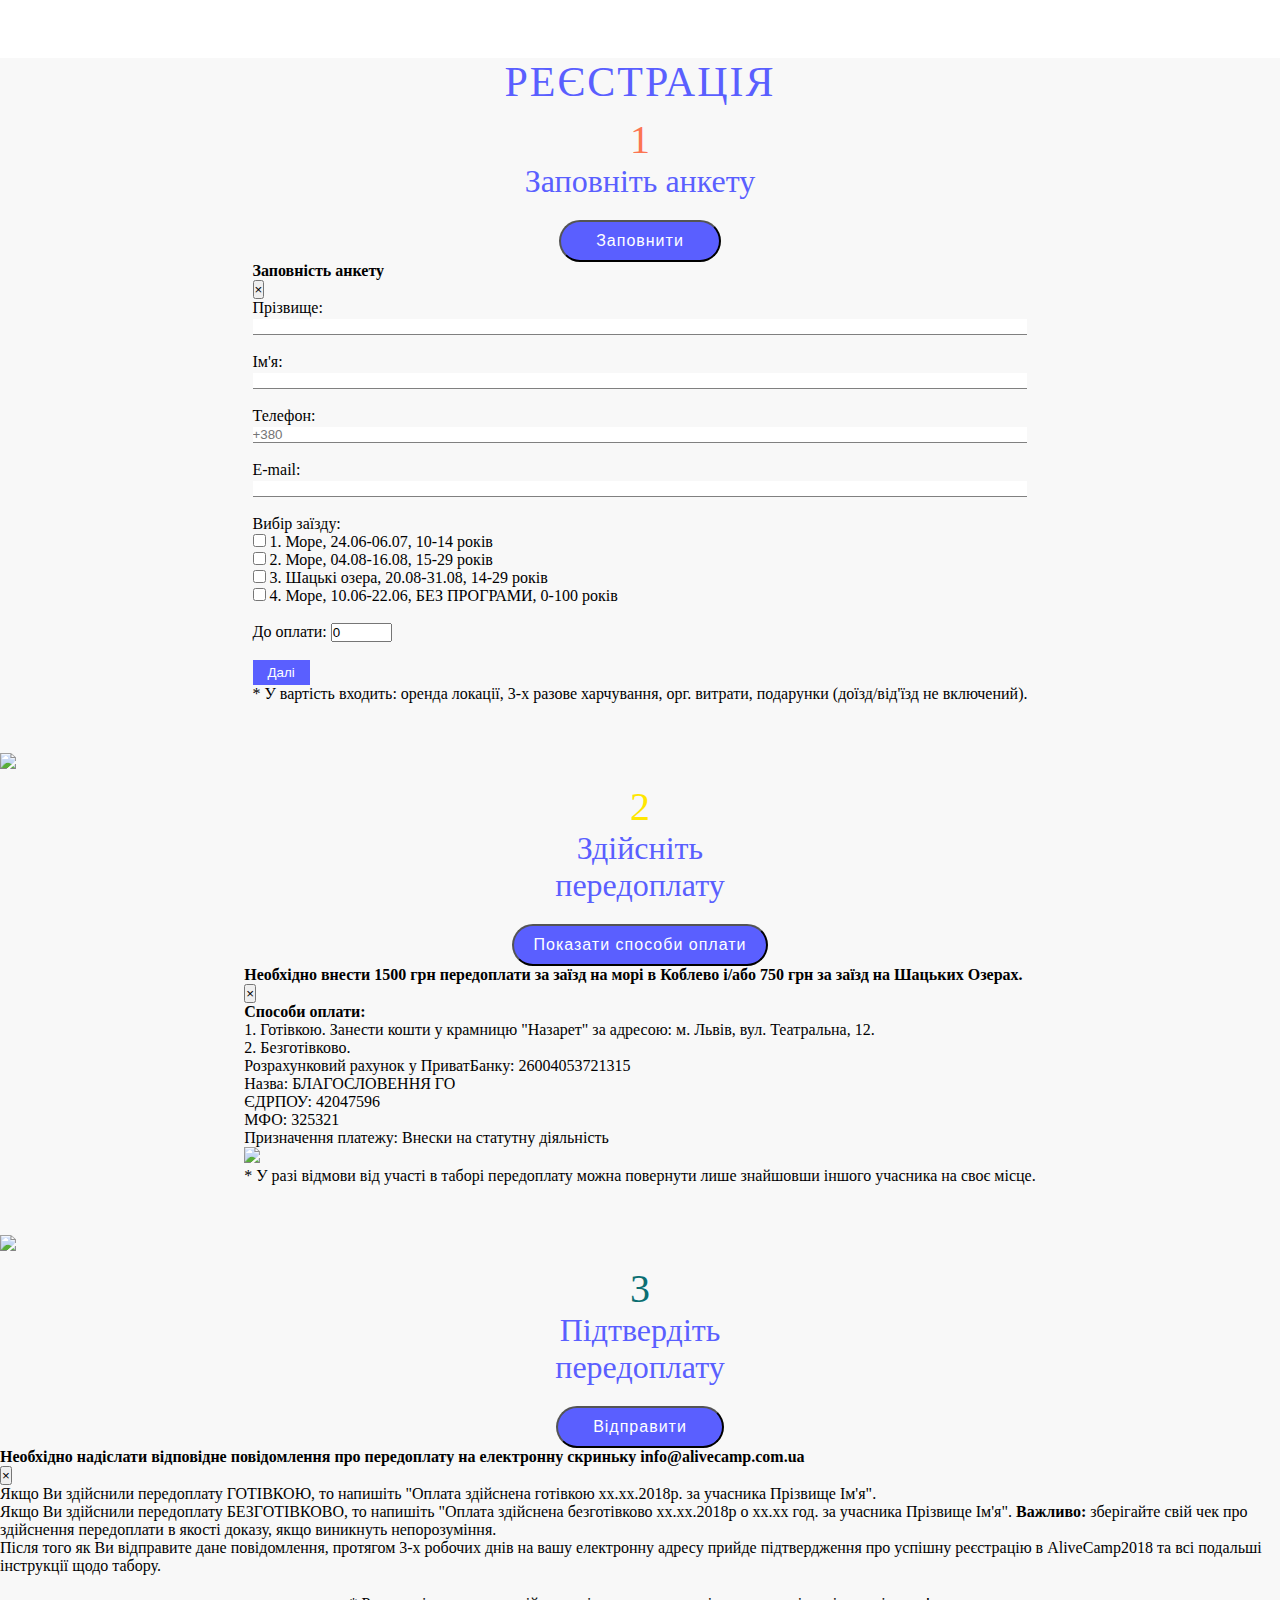
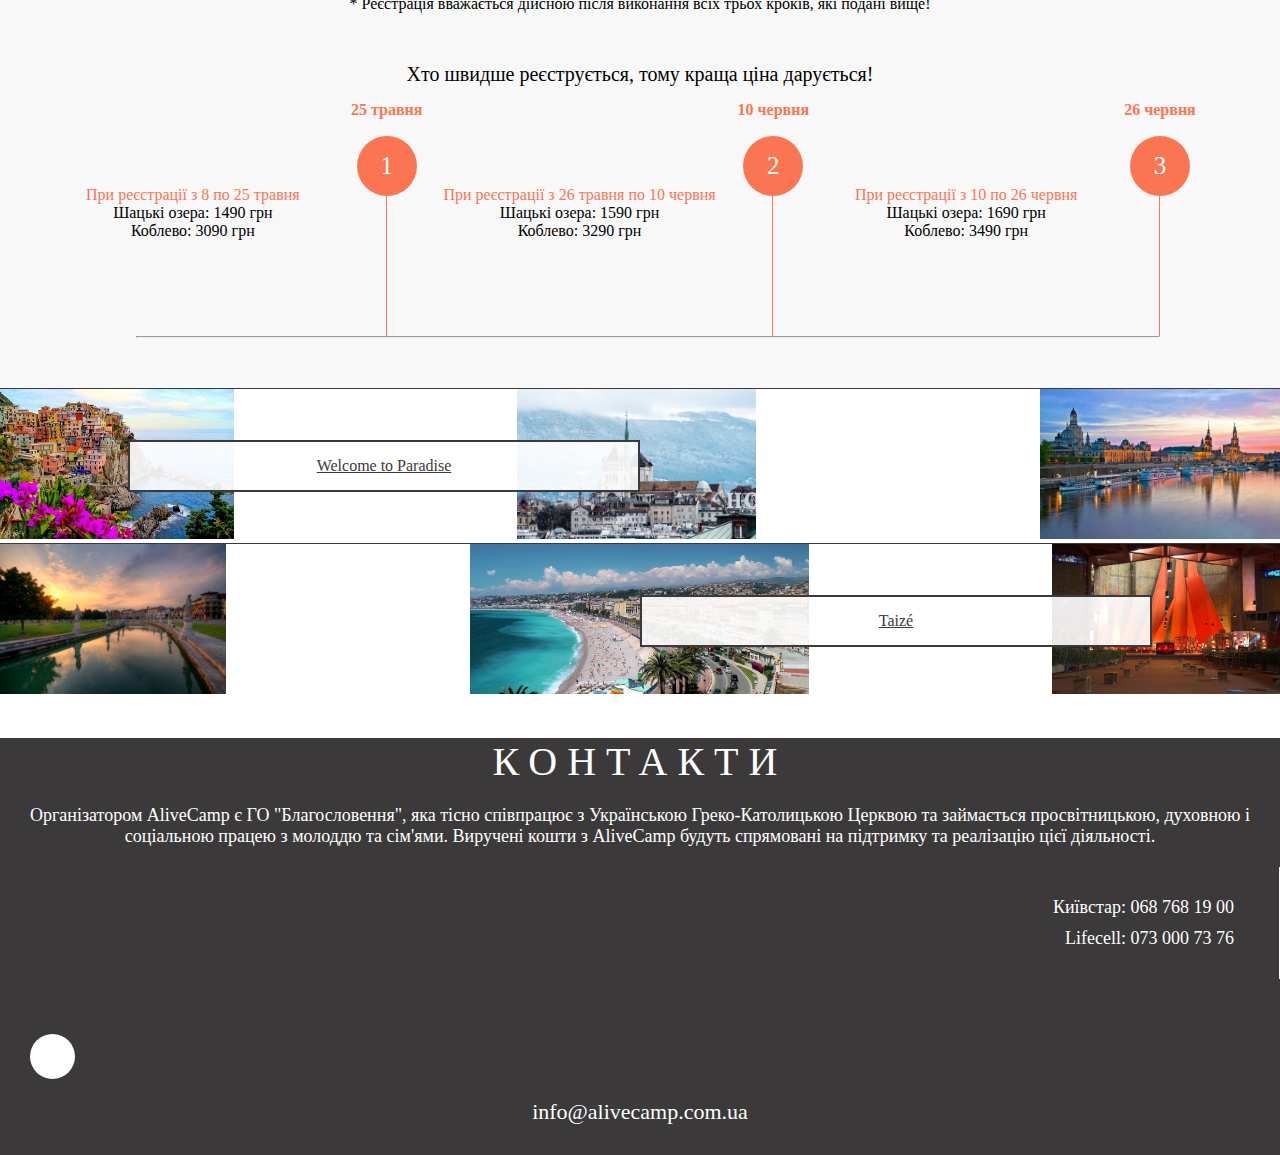
==== commit fb65aca9: "comment photo" ====
--- a/index.html
+++ b/index.html
@@ -99,9 +99,9 @@
                         <li class="nav-item">
                             <a class="nav-link p-n-link mx-3" href="#registration">Ціни та реєстрація</a>
                         </li>
-                        <li class="nav-item">
+<!--                         <li class="nav-item">
                             <a class="nav-link p-n-link mx-3" href="#photo">Фото</a>
-                        </li>
+                        </li> -->
                         <li class="nav-item">
                             <a class="nav-link p-n-link mx-3" href="#contacts">Контакти</a>
                         </li>
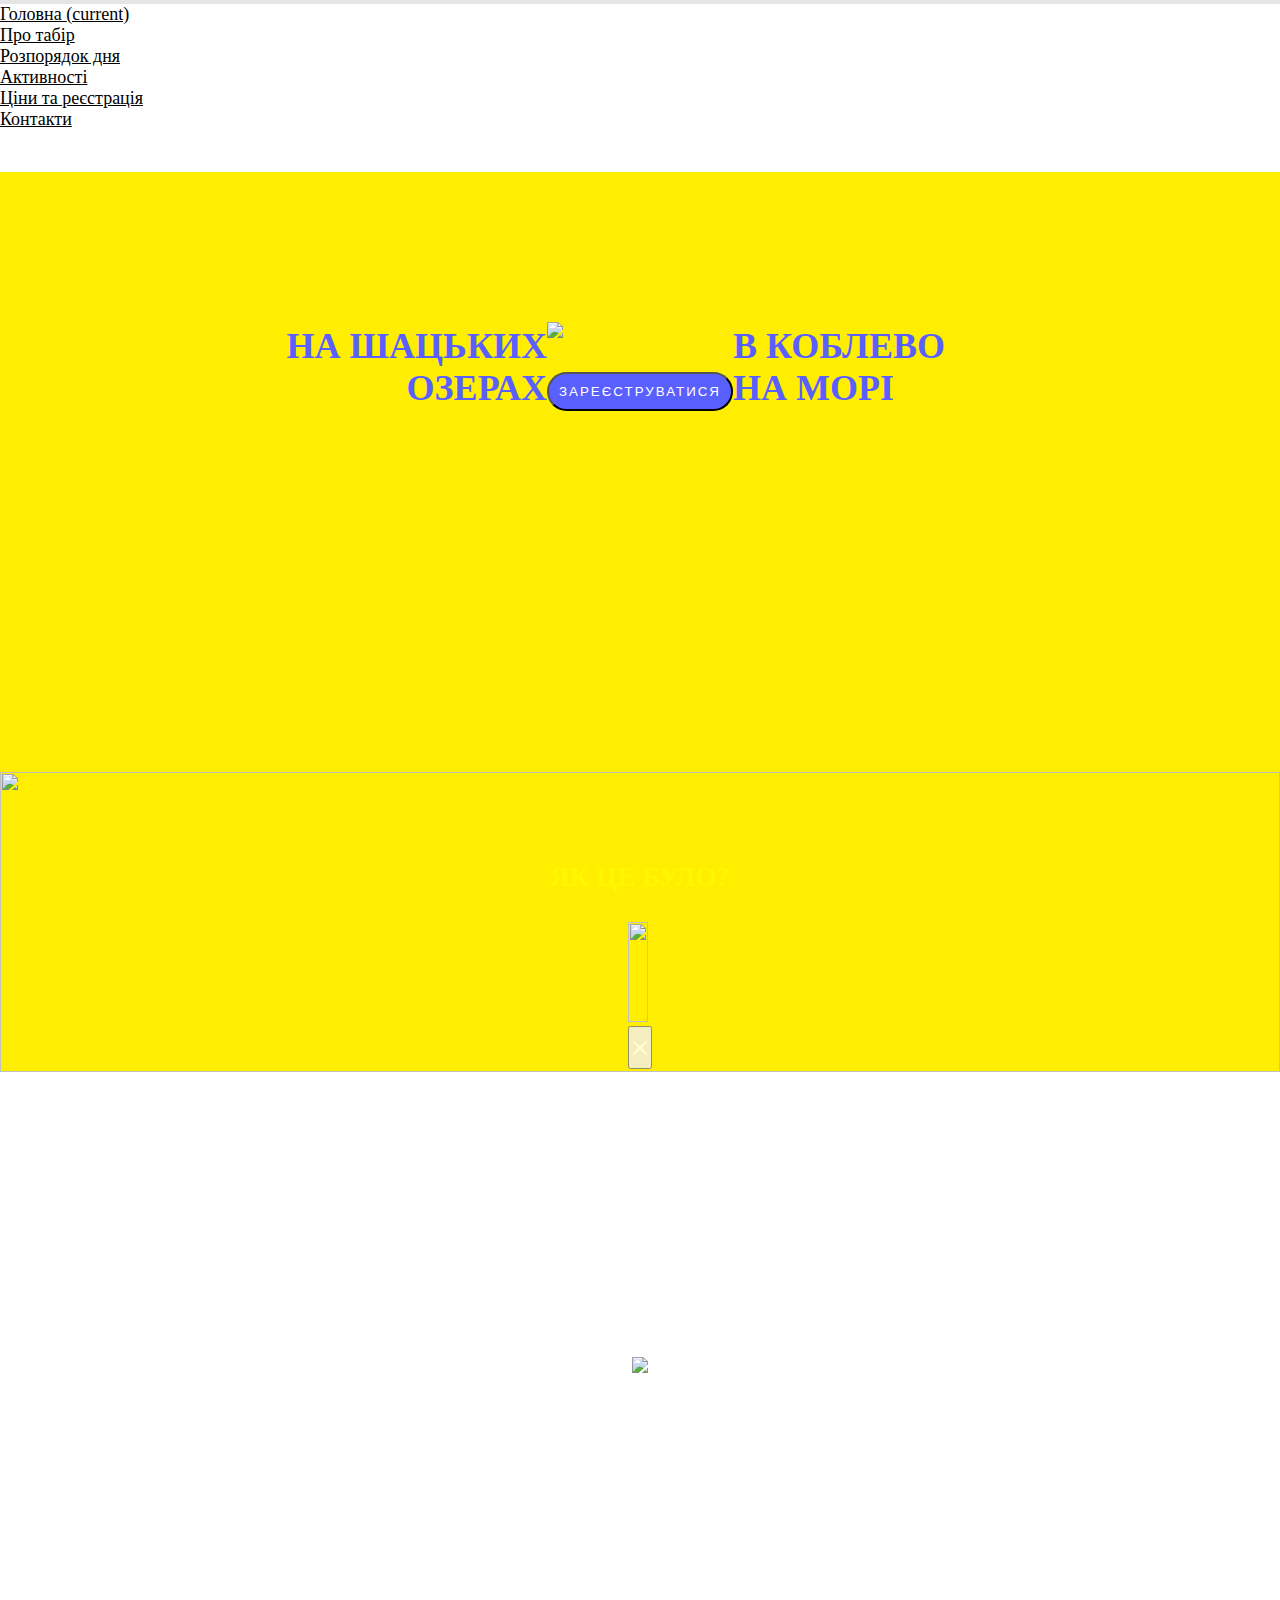
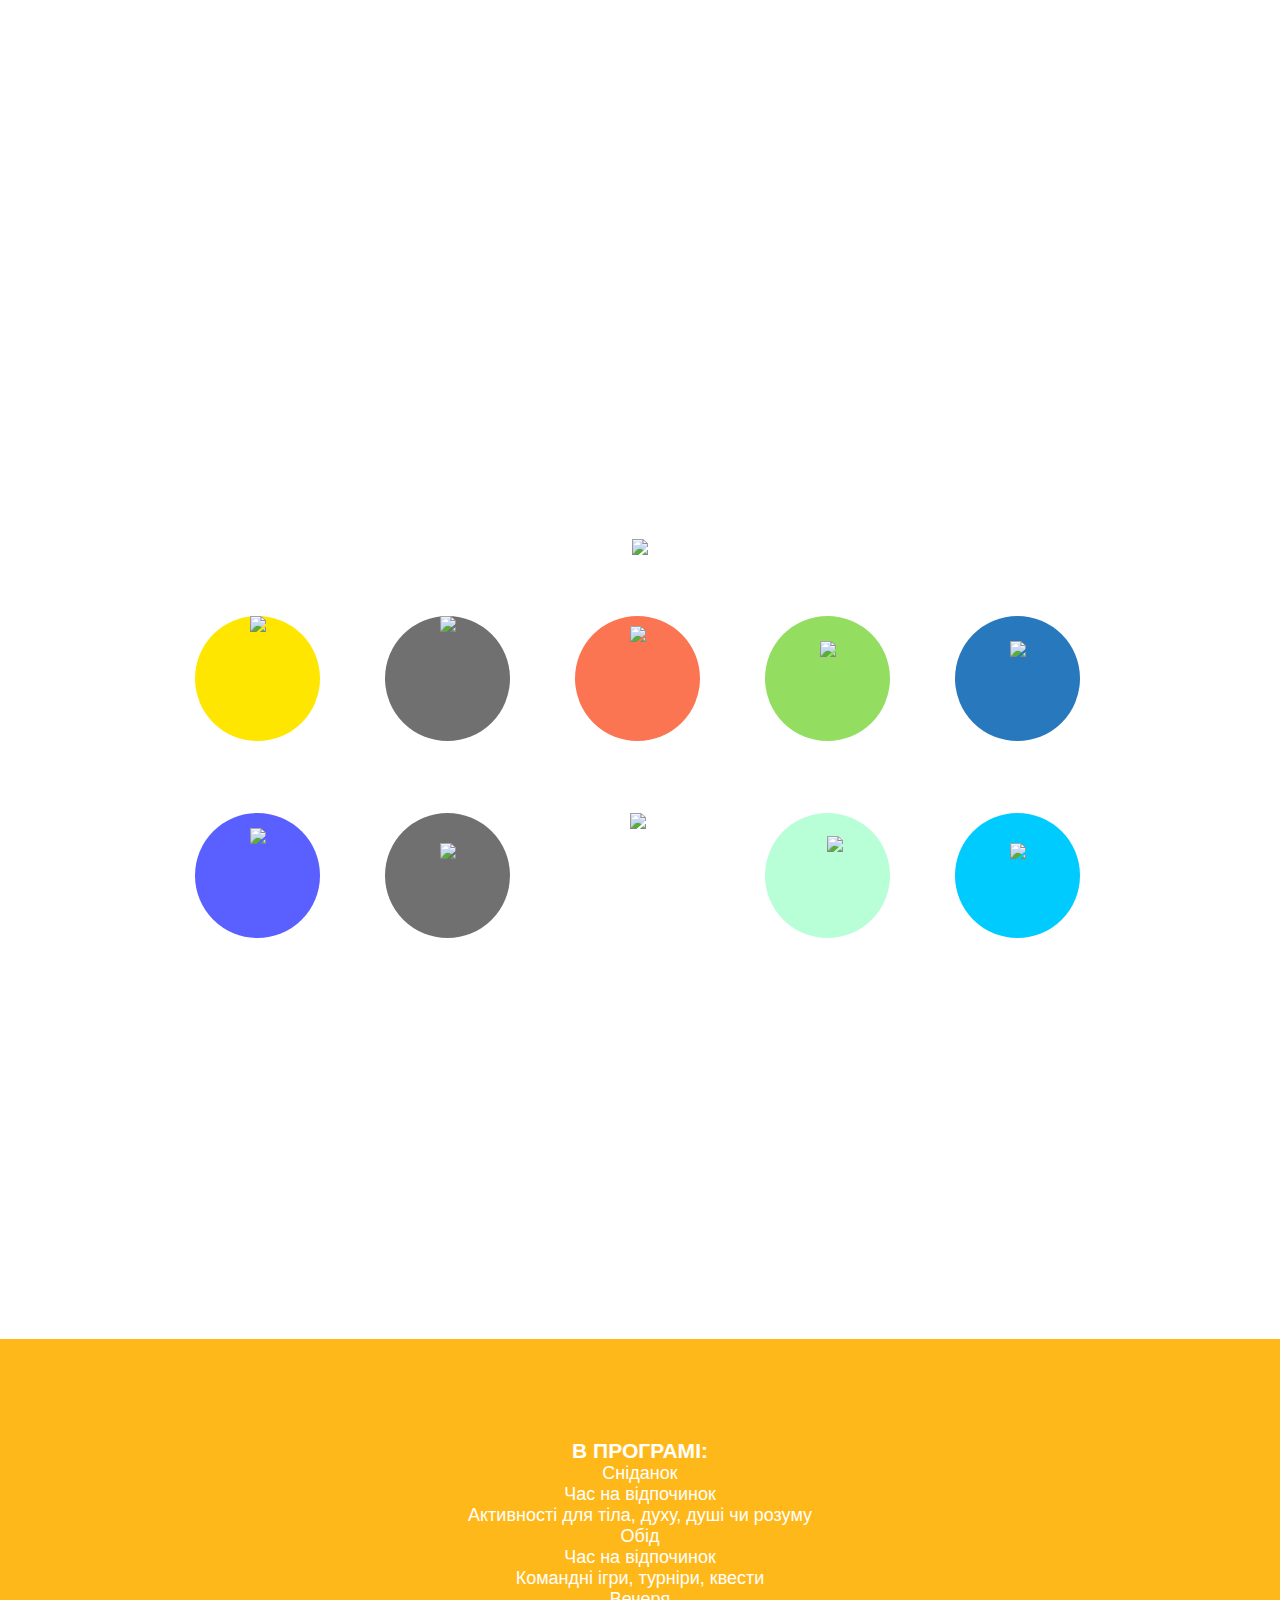
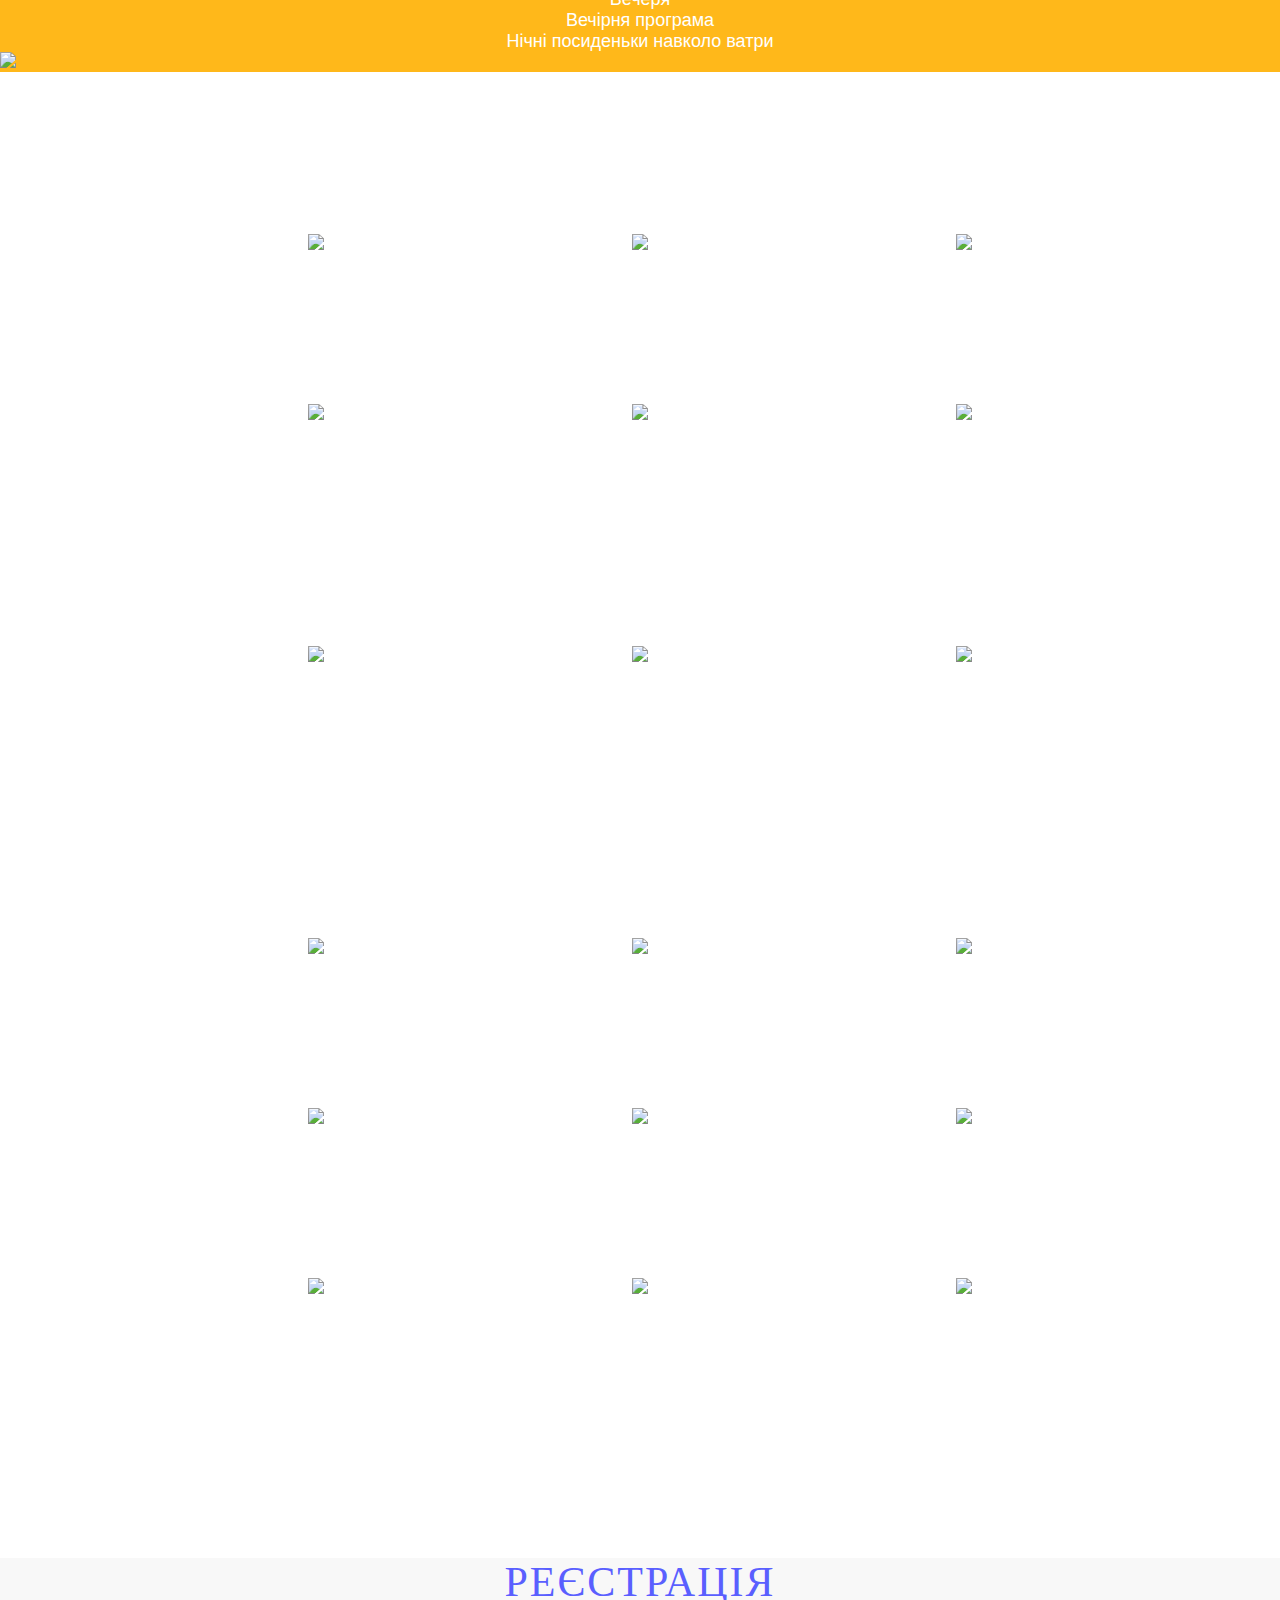
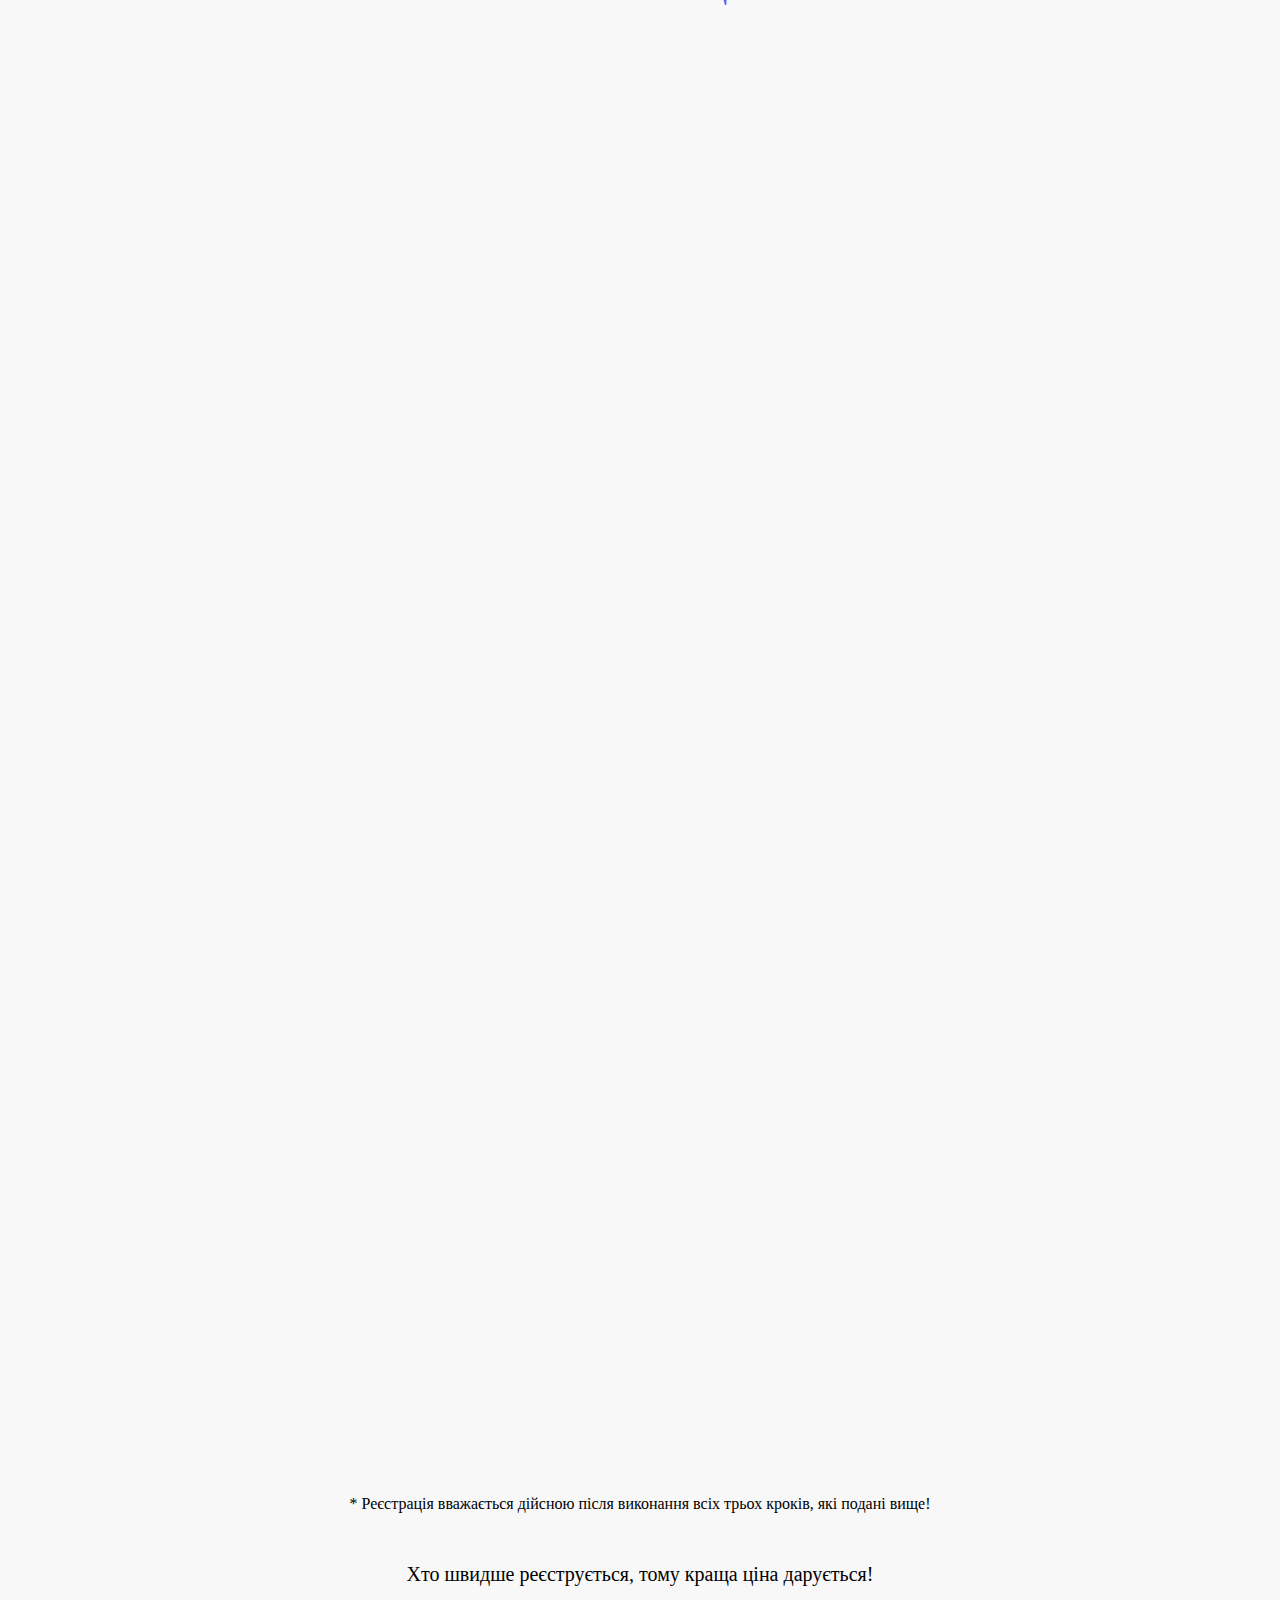
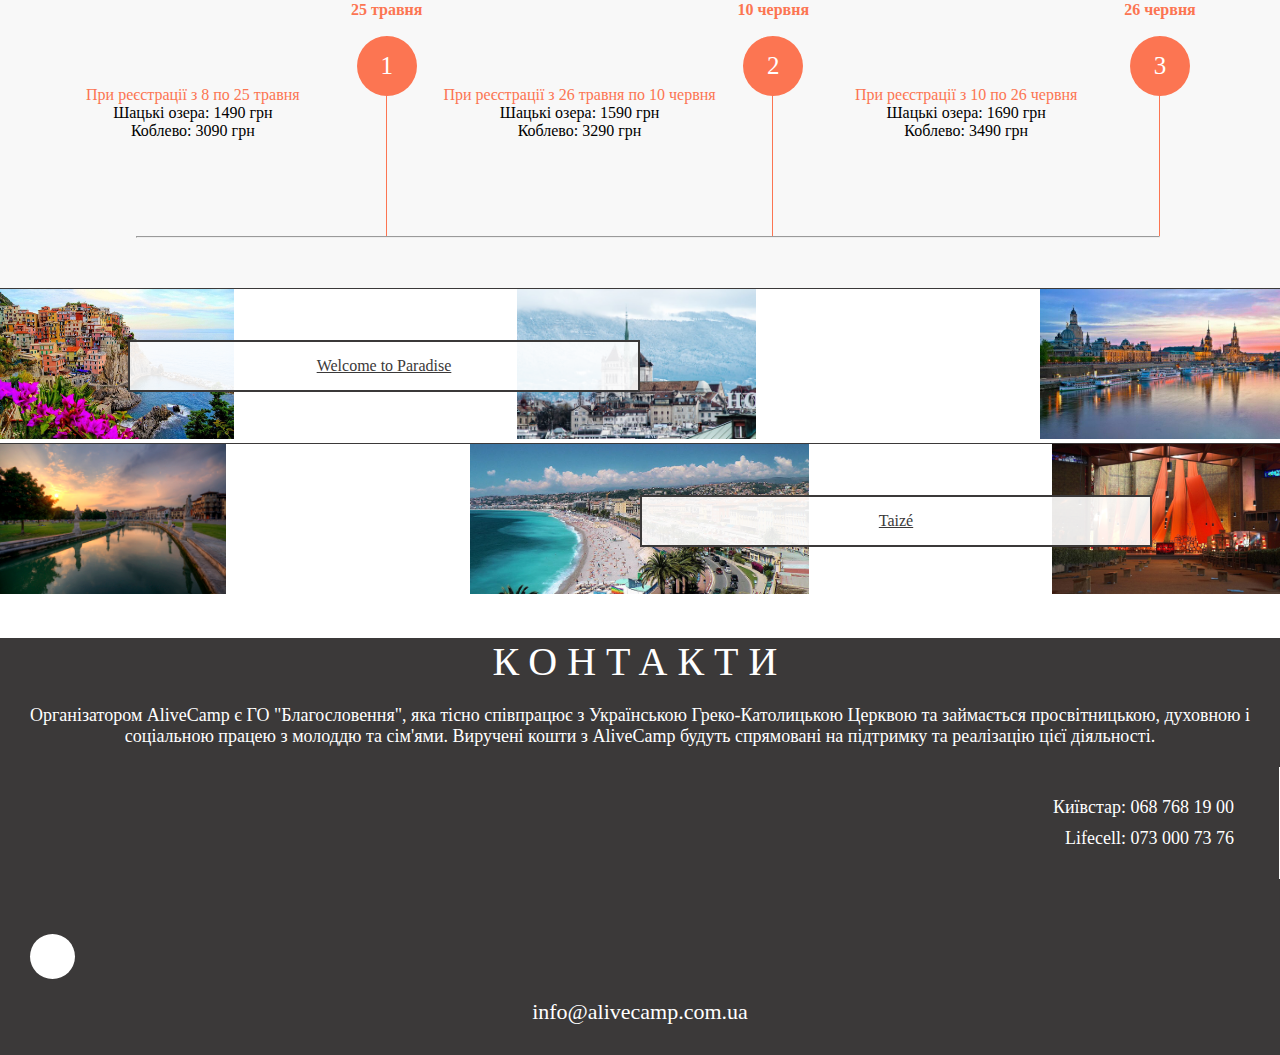
==== commit 4d1a2ca4: "add scroll effects to 2 and reg pages" ====
--- a/index.html
+++ b/index.html
@@ -482,7 +482,7 @@
             </div>
             <div class="row">
                 <div class="col-12 col-lg-3">
-                    <div class="reg__block">
+                    <div class="reg__block reg-1">
                         <div class="reg__num reg__num-1">1</div>
                         <div class="reg__step">Заповніть анкету</div>
                         <button class="reg__btn" data-toggle="modal" data-target="#fillIn">Заповнити</button>
@@ -587,11 +587,11 @@
                         </div>
                     </div>
                 </div>
-                <div class="col-12 col-lg-1 reg__arr">
+                <div class="col-12 col-lg-1 reg__arr reg-2">
                     <img src="images/AliveCampNew_right-arrow.svg">
                 </div>
                 <div class="col-12 col-lg-4">
-                    <div class="reg__block">
+                    <div class="reg__block reg-3">
                         <div class="reg__num reg__num-2">2</div>
                         <div class="reg__step">Здійсніть передоплату</div>
                         <button class="reg__btn reg__btn-2" data-toggle="modal" data-target="#ways">Показати способи оплати</button>
@@ -636,11 +636,11 @@
                         </div>
                     </div>
                 </div>
-                <div class="col-12 col-lg-1 reg__arr">
+                <div class="col-12 col-lg-1 reg__arr reg-4">
                     <img src="images/AliveCampNew_right-arrow.svg">
                 </div>
                 <div class="col-12 col-lg-3">
-                    <div class="reg__block">
+                    <div class="reg__block reg-5">
                         <div class="reg__num reg__num-3">3</div>
                         <div class="reg__step reg__step-3">Підтвердіть передоплату</div>
                         <button class="reg__btn" data-toggle="modal" data-target="#sendCheque">Відправити</button>
@@ -1290,6 +1290,90 @@
             </div>
         </div>
     </footer>
+
+    <script>
+        $(document).ready(function() {
+    
+    /* Every time the window is scrolled ... */
+    $(window).scroll( function(){
+        /* Check the location of each desired element */
+        $('.about__who, .about__why, .about__div').each( function(i){
+            
+            var bottom_of_object = $(this).offset().top + $(this).outerHeight();
+            var bottom_of_window = $(window).scrollTop() + $(window).height();
+            
+            /* If the object is completely visible in the window, fade it it */
+            if( bottom_of_window > bottom_of_object ){
+                
+                $(this).animate({'opacity':'1'},500);
+                    
+            };
+            });
+        $(".reg-1").each( function(c){ 
+            
+            var bottom_of_object = $(this).offset().top + $(this).outerHeight();
+            var bottom_of_window = $(window).scrollTop() + $(window).height();
+            
+            /* If the object is completely visible in the window, fade it it */
+            if( bottom_of_window > bottom_of_object ){
+                
+                $(this).animate({'opacity':'1'},500);
+                    
+            };   
+        }); 
+        $(".reg-2").each( function(c){ 
+            
+            var bottom_of_object = $(this).offset().top + $(this).outerHeight();
+            var bottom_of_window = $(window).scrollTop() + $(window).height();
+            
+            /* If the object is completely visible in the window, fade it it */
+            if( bottom_of_window > bottom_of_object ){
+                
+                $(this).animate({'opacity':'1'},700);
+                    
+            };   
+        });
+        $(".reg-3").each( function(c){ 
+            
+            var bottom_of_object = $(this).offset().top + $(this).outerHeight();
+            var bottom_of_window = $(window).scrollTop() + $(window).height();
+            
+            /* If the object is completely visible in the window, fade it it */
+            if( bottom_of_window > bottom_of_object ){
+                
+                $(this).animate({'opacity':'1'},1000);
+                    
+            };   
+        });
+        $(".reg-4").each( function(c){ 
+            
+            var bottom_of_object = $(this).offset().top + $(this).outerHeight();
+            var bottom_of_window = $(window).scrollTop() + $(window).height();
+            
+            /* If the object is completely visible in the window, fade it it */
+            if( bottom_of_window > bottom_of_object ){
+                
+                $(this).animate({'opacity':'1'},1200);
+                    
+            };   
+        });
+        $(".reg-5").each( function(c){ 
+            
+            var bottom_of_object = $(this).offset().top + $(this).outerHeight();
+            var bottom_of_window = $(window).scrollTop() + $(window).height();
+            
+            /* If the object is completely visible in the window, fade it it */
+            if( bottom_of_window > bottom_of_object ){
+                
+                $(this).animate({'opacity':'1'},1500);
+                    
+            };   
+        });
+    
+    });
+    
+});
+    </script>
 
     <script>
         function filterPath(string) {
--- a/styles/styles.css
+++ b/styles/styles.css
@@ -1 +1 @@
-.full__m,.p-nav{display:-webkit-box;display:-ms-flexbox}.full__is,.main_l_p,.main_p,.p-nav{-webkit-box-orient:vertical;-webkit-box-direction:normal}.act__t,.is__circle-7 img,.is__circle-9 img,.main__reg{-ms-grid-row-align:center}.reg,.reg__title{letter-spacing:2px}.cursor,.email__submit,.main_p__promo-btn,.next,.prev,.reg,.reg__btn{cursor:pointer}.adv__block a:hover,.footer__icon a:hover{text-decoration:none}.cd-fixed-bg,.full__a,.full__is,.full__m,.full__ph,.full__reg{min-height:100vh}@font-face{font-family:Proxima Nova Regular;src:url(../fonts/ProximaNova/Proxima-Nova-Regular.otf) format("opentype")}@font-face{font-family:Proxima Nova Condensed Thin;src:url(../fonts/ProximaNova/Proxima-Nova-Condensed-Thin.otf) format("opentype")}*{margin:0;padding:0;-webkit-box-sizing:border-box;box-sizing:border-box}body{font-family:Proxima Nova Regular}.project-cont{padding-left:0;padding-right:0}.p-nav{display:flex;-ms-flex-direction:column;flex-direction:column;background-color:#fff}.p-n-link{font-size:18px;color:#000}.transparent{display:none;background:0 0;width:100%;margin-top:56px}.main__wave{width:100%;position:relative}::-moz-selection{background-color:salmon;color:#fff}::selection{background-color:salmon;color:#fff}.parallax>use{-webkit-animation:move-forever 12s linear infinite;animation:move-forever 12s linear infinite}.parallax>use:nth-child(1){-webkit-animation-delay:-2s;animation-delay:-2s}.parallax>use:nth-child(2){-webkit-animation-delay:-2s;animation-delay:-2s;-webkit-animation-duration:5s;animation-duration:5s}.parallax>use:nth-child(3){-webkit-animation-delay:-4s;animation-delay:-4s;-webkit-animation-duration:3s;animation-duration:3s}@-webkit-keyframes move-forever{0%{-webkit-transform:translate(-90px,0);transform:translate(-90px,0)}100%{-webkit-transform:translate(85px,0);transform:translate(85px,0)}}@keyframes move-forever{0%{-webkit-transform:translate(-90px,0);transform:translate(-90px,0)}100%{-webkit-transform:translate(85px,0);transform:translate(85px,0)}}.editorial{display:block;width:100%;height:20em;max-height:100vh;margin:0}@media (max-width:50em){.editorial{height:17vw}}.full__m{background:url(/images/ALIVE.png) #FE0;display:flex;-webkit-box-pack:justify;-ms-flex-pack:justify;justify-content:space-between}.main_p,.main_p__t{display:-webkit-box;display:-ms-flexbox}.main_p{display:flex;-ms-flex-direction:column;flex-direction:column;-webkit-box-pack:justify;-ms-flex-pack:justify;justify-content:space-between;width:100%}.main_p__t{display:flex;-webkit-box-align:center;-ms-flex-align:center;align-items:center;-webkit-box-pack:center;-ms-flex-pack:center;justify-content:center;margin-top:150px}.main_l_p,.main_p__f{display:-webkit-box;display:-ms-flexbox}.main_p__v{font-size:36px;font-weight:700;color:#5A5FFF;width:270px}.main_p__v__1{text-align:right}.main_p__v__2{text-align:left}.main_p__f{-webkit-box-pack:center;-ms-flex-pack:center;justify-content:center;position:relative;display:flex}.main_p__f img{width:100%;height:300px}.main_p__p{position:absolute;top:30%;color:#FFF700;font-weight:700;font-size:27px}.main_p__b{position:absolute;top:50%}.main_p__b img{height:100px}.main_p__promo-btn{background:0 0;border:none}.main_p__promo-btn:focus{outline:0}.main_p__modal{background-color:transparent;border:none}.main_p__modal__close{text-align:right;color:#fff;font-size:34px;opacity:.8;font-weight:400}.about__logo,.about__table{text-align:center}.main_p__video{position:relative;padding-bottom:56.25%;padding-top:30px;height:0;overflow:hidden}.main_p .video-container embed,.main_p .video-container object,.main_p__video iframe{position:absolute;top:0;left:0;width:100%;height:100%}.modal-lg{max-width:80%!important}.is__circle-7 img,.main__reg,.main_l_p{-ms-flex-item-align:center;align-self:center}.reg{margin-top:30px;background:#5A5FFF;color:#fff;padding:10px;border-radius:30px}.reg:focus{outline:0}.main_l_p{display:flex;-ms-flex-direction:column;flex-direction:column}.main_l_p img{height:300px}@media (min-width:2440px){.main_l_p img{height:400px}}.full__a{background:url(../images/AliveEdTest2-15-min.png) center no-repeat;background-size:cover;padding-bottom:50px}.about__r{padding-top:100px}.about__p{font-size:20px}.about__who,.about__why{margin-top:10px;padding:20px;text-align:center;background-color:#FC7552;color:#fff;height:175px;width:100%}.about__why{background-color:#FFE600;color:#000}.about__logo img{height:200px}.about__div{background-color:#fff;border-radius:20px;padding:10px 30px;margin-top:40px}.about__table__head{color:#707070;font-weight:400;border:none!important}.about__table__row{border-top:none!important}.about__table__col{text-align:left}.about__table__num-1,.about__table__num-2,.act__t,.is__circle__text,.is__logo,.program,.reg__condition,.reg__info,.reg__info__cir,.reg__num,.reg__slogan,.reg__step,.reg__title,.year{text-align:center}.about__table__pad{padding:28px 12px 20px!important}.full__act,.full__is,.full__reg{padding-bottom:50px}.about__table__num-1,.about__table__num-2{color:#fff;font-weight:400;font-size:18px;background-color:#FC7552;height:45px;width:45px;border-radius:50%;display:-webkit-box;display:-ms-flexbox;display:flex;-webkit-box-pack:center;-ms-flex-pack:center;justify-content:center;-webkit-box-align:center;-ms-flex-align:center;align-items:center}.program__h3,.reg__info__num{font-weight:700}.about__table__num-2,.is__circle-1{background-color:#FFE600}.year{font-size:32px;color:#fff}.full__is{display:-webkit-box;display:-ms-flexbox;display:flex;-webkit-box-align:center;-ms-flex-align:center;align-items:center;-ms-flex-direction:column;flex-direction:column}.is__circle,.is__row{display:-webkit-box;display:-ms-flexbox}.is__logo{margin-top:100px}.is__logo img{height:200px}.is__circle{height:125px;width:125px;border-radius:50%;display:flex;-webkit-box-pack:center;-ms-flex-pack:center;justify-content:center}.is__circle__text{color:#fff;font-size:14px;font-weight:700;margin-top:20px;width:130px}.is__circle-2{background-color:#707070}.is__circle-3{background-color:#FC7552}.is__circle-3 img{height:105px;margin-top:10px}.is__circle-4 img,.is__circle-5 img{height:80px;margin-top:25px}.is__circle-4{background-color:#93DE61}.is__circle-5{background-color:#2878BE}.is__circle-6{background-color:#5A5FFF}.is__circle-6 img{height:95px;margin-top:15px}.is__circle-7{background-color:#707070}.is__circle-7 img{height:65px}.is__circle-8{background-color:#FFF}.is__circle-9{background-color:#B8FFD7}.is__circle-9 img{height:80px;-ms-flex-item-align:center;align-self:center;margin-left:15px}.is__circle-10{background-color:#00CBFF}.is__circle-10 img{height:85px;-ms-flex-item-align:end;align-self:flex-end;margin-bottom:10px}.is__div{margin-right:30px;margin-left:30px}.is__row{margin-top:20px;display:flex;-webkit-box-pack:justify;-ms-flex-pack:justify;justify-content:space-between}.act__img,.full__pr{display:-webkit-box;display:-ms-flexbox;-webkit-box-orient:vertical;-webkit-box-direction:normal}.full__pr{background-color:#FFB81A;display:flex;-ms-flex-direction:column;flex-direction:column;-webkit-box-pack:justify;-ms-flex-pack:justify;justify-content:space-between}.program{padding-top:100px;color:#fff;font-size:18px;font-family:Proxima Nova Regular,sans-serif}.program__img img{width:100%}.act__img img{height:130px}.act__img{position:relative;display:flex;-webkit-box-pack:center;-ms-flex-pack:center;justify-content:center;-ms-flex-direction:column;flex-direction:column}.act__div,.reg__block{display:-webkit-box;display:-ms-flexbox}.act__t{color:#fff;font-size:15px;position:absolute;-ms-flex-item-align:center;align-self:center}.act__div{display:flex;-webkit-box-pack:space-evenly;-ms-flex-pack:space-evenly;justify-content:space-evenly;margin-top:40px}.act__h3{text-align:center;color:#fff;margin-top:150px}.act__h3-1{margin-top:50px}.full__reg{background-color:#F8F8F8}.reg__title{margin-top:100px;text-transform:uppercase;font-size:42px;color:#5A5FFF}.reg__block{display:flex;-webkit-box-orient:vertical;-webkit-box-direction:normal;-ms-flex-direction:column;flex-direction:column;-webkit-box-align:center;-ms-flex-align:center;align-items:center}.reg__info__cir,.reg__var{display:-webkit-box;display:-ms-flexbox}.reg__num{font-size:40px;margin-top:10px}.reg__num-1{color:#FC7552}.reg__num-2{color:#FFE600}.reg__num-3{color:#0c6f72}.reg__step{width:240px;font-size:32px;color:#5A5FFF}.reg__btn,.reg__condition{font-size:16px;margin-top:20px}.reg__step-3{width:300px}.reg__step__img img{width:94%}.reg__btn{color:#fff;background-color:#5A5FFF;padding:10px 35px;border-radius:30px;letter-spacing:1px}.reg__hr,.reg__info__cir{background-color:#FC7552}.reg__btn:focus,.reg__btn:hover{outline:0;background-color:#FC7552;-webkit-transition:.2s ease-out;transition:.2s ease-out}.reg__btn-2{padding:10px 20px}.reg__arr img{height:150px;margin-top:50px}.reg__slogan{margin-top:50px;font-size:20px}.reg__var{padding-top:50px;padding-right:120px;display:flex;-ms-flex-pack:distribute;justify-content:space-around;position:relative}.reg__info{height:200px;width:34%;border-right:1px solid #fc7552}.reg__info__h{color:#fc7552;margin-top:50px}.reg__info__num{color:#FC7552;position:absolute;top:6%}.reg__info__cir{position:absolute;color:#fff;font-weight:400;font-size:25px;height:60px;width:60px;border-radius:50%;display:flex;-webkit-box-pack:center;-ms-flex-pack:center;justify-content:center;-webkit-box-align:center;-ms-flex-align:center;align-items:center}.reg__info__wrapper{display:-webkit-box;display:-ms-flexbox;display:flex;-webkit-box-pack:center;-ms-flex-pack:center;justify-content:center;-ms-flex-item-align:start;align-self:flex-start}.reg__hr{width:80%;text-align:right;margin:0 120px 0 auto}input.reg__input{width:100%;border-top:none;border-left:none;border-right:none;border-bottom:1px solid grey;-webkit-transition:.5s ease-out;transition:.5s ease-out}input.reg__input:focus{outline:0;border-bottom:1px solid #5A5FFF}.email__submit{background:#5A5FFF;border:none;color:#fff;padding:5px 15px}.email__submit:focus,.email__submit:hover{background-color:#FC7552;-webkit-transition:.5s;transition:.5s}.first-step__container{text-align:center;margin-top:100px}.full__ph{background:url(../images/photo-background-min.png) center no-repeat #88ffef;background-size:cover}.feedbacks img{height:30%}.photo__heading{color:#fff;text-align:center;margin-top:150px;font-size:40px}.photo__container{position:relative;margin-top:50px}.photo__container__col{padding-left:0;padding-right:0}.photo__full img{width:100%;height:50%}.photo__full{display:none}.column img{width:100%;height:10%}.next,.prev{position:absolute;top:35%;height:70px;width:70px;border-radius:50%;background:#0c6f72;-moz-user-select:none;-ms-user-select:none;user-select:none;-webkit-user-select:none;display:-webkit-box;display:-ms-flexbox;display:flex;-webkit-box-pack:center;-ms-flex-pack:center;justify-content:center;-ms-flex-item-align:center;align-self:center}.next{right:-7%}.prev{left:-7%}.row:after{content:"";display:table;clear:both}.footer__icon a,.footer__icons{display:-webkit-box;display:-ms-flexbox}.column{float:left;width:16.66%}.footer{padding-bottom:30px;background-color:#3b3939;color:#fff;font-family:Proxima Nova Condensed Thin}.footer__h{font-size:40px;text-align:center;margin-top:40px;letter-spacing:10px;font-family:Proxima Nova Regular}.footer__d{font-size:18px;text-align:center;margin-top:20px}.footer__col{margin-top:20px;border-right:1px solid #fff;padding:25px 15px}.footer__c{font-size:18px;text-align:right;padding:5px 30px}.footer__icons{display:flex;margin-left:30px}.footer__icon a{margin-top:55px;font-size:24px;height:45px;width:45px;border-radius:50%;background-color:#fff;display:flex;-webkit-box-pack:center;-ms-flex-pack:center;justify-content:center;-webkit-box-align:center;-ms-flex-align:center;align-items:center;color:#3b3939;margin-right:20px}.footer__icon-2 a{color:#fff;font-size:47px}.footer__icon-2{margin-top:47px}.footer__mail{text-align:center;font-size:22px;margin-top:20px}.adv{border-top:1px solid #3b3939;display:-webkit-box;display:-ms-flexbox;display:flex;-webkit-box-orient:horizontal;-webkit-box-direction:normal;-ms-flex-direction:row;flex-direction:row;position:relative;-webkit-box-align:center;-ms-flex-align:center;align-items:center;-webkit-box-pack:justify;-ms-flex-pack:justify;justify-content:space-between}.adv__col{padding:0}.adv img{height:150px;width:100%}.adv__img img:hover{cursor:pointer;opacity:.6;-webkit-transition:.5s ease-out;transition:.5s ease-out}.adv__block{position:absolute;text-align:center;border:2px solid #3b3939;padding:15px;width:40%;background-color:rgba(255,255,255,.9)}.adv__block a{color:#3b3939}.adv__block-1{left:10%}.adv__block-2{right:10%}.cover-img{width:100%;height:100%;-o-object-fit:cover;object-fit:cover}.cd-fixed-bg{background-size:cover;background-attachment:fixed;background-repeat:no-repeat;background-position:center center}.cd-fixed-bg.cd-fixed-bg--1{background-image:url(../images/21366792_1386569008124399_5959080455029949878_o-min.jpg)}.cd-fixed-bg.cd-fixed-bg--2{background-image:url(../images/20414253_1354229824691651_1815587889280370700_o-min.png)}.cd-scrolling-bg{min-height:100%}@media (max-width:991px){.p-n-link,.reg__info{font-size:15px}.p-nav__ul{margin-top:10px}.p-n-link{width:100%;margin-right:0;margin-left:0}.transparent{display:none}.main_p__v{display:none!important}.main_p__f img{height:210px}.main_p__promo-btn img{height:80px}.main_l_p img{height:250px}.about__logo{margin-top:40px}.is__div:nth-child(4){margin-left:150px}.is__div:nth-child(5){margin-right:70px}.program{padding-top:50px}.act__h3,.reg__title{margin-top:50px}.reg__arr img{-webkit-transform:rotate(90deg);-ms-transform:rotate(90deg);transform:rotate(90deg);margin-top:10px}.reg__arr{text-align:center}.reg__var{padding-right:75px}.reg__hr{width:75%;margin:0 75px 0 auto}.reg__info__cir{height:50px;width:50px;font-size:20px}.reg__info__h{margin-top:60px;padding:0 10px}.full__reg{padding-bottom:40px}}@media (max-width:767px){.p-nav,.p-nav__ul{background-color:#FE0}.p-nav{-webkit-box-orient:horizontal;-webkit-box-direction:normal;-ms-flex-direction:row;flex-direction:row;height:auto}.is__row,.reg__var{-webkit-box-orient:vertical;-webkit-box-direction:normal}.p-nav__ul{margin-top:10px}.p-nav__toggler-btn{width:50px;height:45px;margin-top:5px;margin-left:5px;-webkit-transform:rotate(0);-ms-transform:rotate(0);transform:rotate(0);-webkit-transition:.5s ease-in-out;transition:.5s ease-in-out;cursor:pointer}.p-nav__toggler-btn span{display:block;position:absolute;height:5px;width:100%;background:#5A5FFF;border-radius:9px;opacity:1;left:0;-webkit-transform:rotate(0);-ms-transform:rotate(0);transform:rotate(0);-webkit-transition:.25s ease-in-out;transition:.25s ease-in-out}.p-nav__toggler-btn span:nth-child(1){top:0}.p-nav__toggler-btn span:nth-child(2),.p-nav__toggler-btn span:nth-child(3){top:18px}.p-nav__toggler-btn span:nth-child(4){top:36px}.p-nav__toggler-btn.open span:nth-child(1),.p-nav__toggler-btn.open span:nth-child(4){top:18px;width:0%;left:50%}.p-nav__toggler-btn.open span:nth-child(2){-webkit-transform:rotate(45deg);-ms-transform:rotate(45deg);transform:rotate(45deg)}.p-nav__toggler-btn.open span:nth-child(3){-webkit-transform:rotate(-45deg);-ms-transform:rotate(-45deg);transform:rotate(-45deg)}.is__circle,.is__circle__text{width:100px}.p-nav__toggler-btn:focus{outline:0}.p-n-link,.p-n-link-i{margin-left:1rem!important}.main_l_p img{height:150px}.main_p__t{margin-top:100px}.main_p__f img{height:200px}.main_p__p{font-size:24px}.main_p__promo-btn img{height:80px}.about__why{margin-top:30px}.is__additional{display:-webkit-box;display:-ms-flexbox;display:flex;-ms-flex-pack:distribute;justify-content:space-around}.is__row{-ms-flex-direction:column;flex-direction:column;-webkit-box-pack:start;-ms-flex-pack:start;justify-content:flex-start}.is__circle{height:100px;margin-top:25px}.adv__block,.reg__info{width:100%}.is__circle-3 img{height:80px}.is__circle-4 img{height:65px;margin-top:15px}.is__circle-5 img{height:70px;margin-top:20px}.is__circle-6 img{height:75px}.is__circle-7 img{height:55px}.is__circle-10 img{height:75px}.is__div:nth-child(4){margin-left:10px}.is__div:nth-child(5){margin-right:10px}.program{padding-top:50px}.act__h3{margin-top:50px}.act__img img{height:100px}.act__t{font-size:12px}.act__div{-webkit-box-pack:justify;-ms-flex-pack:justify;justify-content:space-between}.reg__var{-ms-flex-direction:column;flex-direction:column;padding-right:0;padding-left:20px;padding-top:0}.reg__info{border-right:none;border-left:1px solid #fc7552;height:165px;margin-top:25px}.full__reg{padding-bottom:80px}.footer{padding-left:25px;padding-right:25px}.footer__h{font-size:34px}.footer__c{text-align:center}.footer__icons{margin-left:0;-webkit-box-pack:center;-ms-flex-pack:center;justify-content:center}.footer__col{border-right:none;border-bottom:1px solid #fff}.footer__icon a{margin-top:30px}.footer__icon-2{margin-top:23px}.modal-lg{max-width:100%!important}.adv__block-1{left:0}.adv__block-2{right:0}}@media (max-width:374px){.about__why{height:190px}.is__div{margin-left:10px;margin-right:10px}.act__img img{height:90px}.act__t{font-size:11px}}+.full__m,.p-nav{display:-webkit-box;display:-ms-flexbox}.full__is,.main_l_p,.main_p,.p-nav{-webkit-box-orient:vertical;-webkit-box-direction:normal}.act__t,.is__circle-7 img,.is__circle-9 img,.main__reg{-ms-grid-row-align:center}.reg,.reg__title{letter-spacing:2px}.cursor,.email__submit,.main_p__promo-btn,.next,.prev,.reg,.reg__btn{cursor:pointer}.adv__block a:hover,.footer__icon a:hover{text-decoration:none}.cd-fixed-bg,.full__a,.full__is,.full__m,.full__ph,.full__reg{min-height:100vh}@font-face{font-family:Proxima Nova Regular;src:url(../fonts/ProximaNova/Proxima-Nova-Regular.otf) format("opentype")}@font-face{font-family:Proxima Nova Condensed Thin;src:url(../fonts/ProximaNova/Proxima-Nova-Condensed-Thin.otf) format("opentype")}*{margin:0;padding:0;-webkit-box-sizing:border-box;box-sizing:border-box}body{font-family:Proxima Nova Regular}.project-cont{padding-left:0;padding-right:0}.p-nav{display:flex;-ms-flex-direction:column;flex-direction:column;background-color:#fff}.p-n-link{font-size:18px;color:#000}.transparent{display:none;background:0 0;width:100%;margin-top:56px}.main__wave{width:100%;position:relative}::-moz-selection{background-color:salmon;color:#fff}::selection{background-color:salmon;color:#fff}.parallax>use{-webkit-animation:move-forever 12s linear infinite;animation:move-forever 12s linear infinite}.parallax>use:nth-child(1){-webkit-animation-delay:-2s;animation-delay:-2s}.parallax>use:nth-child(2){-webkit-animation-delay:-2s;animation-delay:-2s;-webkit-animation-duration:5s;animation-duration:5s}.parallax>use:nth-child(3){-webkit-animation-delay:-4s;animation-delay:-4s;-webkit-animation-duration:3s;animation-duration:3s}@-webkit-keyframes move-forever{0%{-webkit-transform:translate(-90px,0);transform:translate(-90px,0)}100%{-webkit-transform:translate(85px,0);transform:translate(85px,0)}}@keyframes move-forever{0%{-webkit-transform:translate(-90px,0);transform:translate(-90px,0)}100%{-webkit-transform:translate(85px,0);transform:translate(85px,0)}}.editorial{display:block;width:100%;height:20em;max-height:100vh;margin:0}@media (max-width:50em){.editorial{height:17vw}}.full__m{background:url(/images/ALIVE.png) #FE0;display:flex;-webkit-box-pack:justify;-ms-flex-pack:justify;justify-content:space-between}.main_p,.main_p__t{display:-webkit-box;display:-ms-flexbox}.main_p{display:flex;-ms-flex-direction:column;flex-direction:column;-webkit-box-pack:justify;-ms-flex-pack:justify;justify-content:space-between;width:100%}.main_p__t{display:flex;-webkit-box-align:center;-ms-flex-align:center;align-items:center;-webkit-box-pack:center;-ms-flex-pack:center;justify-content:center;margin-top:150px}.main_l_p,.main_p__f{display:-webkit-box;display:-ms-flexbox}.main_p__v{font-size:36px;font-weight:700;color:#5A5FFF;width:270px}.main_p__v__1{text-align:right}.main_p__v__2{text-align:left}.main_p__f{-webkit-box-pack:center;-ms-flex-pack:center;justify-content:center;position:relative;display:flex}.main_p__f img{width:100%;height:300px}.main_p__p{position:absolute;top:30%;color:#FFF700;font-weight:700;font-size:27px}.main_p__b{position:absolute;top:50%}.main_p__b img{height:100px}.main_p__promo-btn{background:0 0;border:none}.main_p__promo-btn:focus{outline:0}.main_p__modal{background-color:transparent;border:none}.main_p__modal__close{text-align:right;color:#fff;font-size:34px;opacity:.8;font-weight:400}.about__logo,.about__table{text-align:center}.main_p__video{position:relative;padding-bottom:56.25%;padding-top:30px;height:0;overflow:hidden}.main_p .video-container embed,.main_p .video-container object,.main_p__video iframe{position:absolute;top:0;left:0;width:100%;height:100%}.modal-lg{max-width:80%!important}.is__circle-7 img,.main__reg,.main_l_p{-ms-flex-item-align:center;align-self:center}.reg{margin-top:30px;background:#5A5FFF;color:#fff;padding:10px;border-radius:30px}.reg:focus{outline:0}.main_l_p{display:flex;-ms-flex-direction:column;flex-direction:column}.main_l_p img{height:300px}@media (min-width:2440px){.main_l_p img{height:400px}}.full__a{background:url(../images/AliveEdTest2-15-min.png) center no-repeat;background-size:cover;padding-bottom:50px}.about__r{padding-top:100px}.about__p{font-size:20px}.about__who,.about__why{margin-top:10px;padding:20px;text-align:center;background-color:#FC7552;color:#fff;height:175px;width:100%;opacity:0}.about__why{background-color:#FFE600;color:#000}.about__logo img{height:200px}.about__div{background-color:#fff;border-radius:20px;padding:10px 30px;margin-top:40px;opacity:0}.about__table__head{color:#707070;font-weight:400;border:none!important}.about__table__row{border-top:none!important}.about__table__col{text-align:left}.about__table__num-1,.about__table__num-2,.act__t,.is__circle__text,.is__logo,.program,.reg__condition,.reg__info,.reg__info__cir,.reg__num,.reg__slogan,.reg__step,.reg__title,.year{text-align:center}.about__table__pad{padding:28px 12px 20px!important}.full__act,.full__is,.full__reg{padding-bottom:50px}.about__table__num-1,.about__table__num-2{color:#fff;font-weight:400;font-size:18px;background-color:#FC7552;height:45px;width:45px;border-radius:50%;display:-webkit-box;display:-ms-flexbox;display:flex;-webkit-box-pack:center;-ms-flex-pack:center;justify-content:center;-webkit-box-align:center;-ms-flex-align:center;align-items:center}.program__h3,.reg__info__num{font-weight:700}.about__table__num-2,.is__circle-1{background-color:#FFE600}.year{font-size:32px;color:#fff}.full__is{display:-webkit-box;display:-ms-flexbox;display:flex;-webkit-box-align:center;-ms-flex-align:center;align-items:center;-ms-flex-direction:column;flex-direction:column}.is__circle,.is__row{display:-webkit-box;display:-ms-flexbox}.is__logo{margin-top:100px}.is__logo img{height:200px}.is__circle{height:125px;width:125px;border-radius:50%;display:flex;-webkit-box-pack:center;-ms-flex-pack:center;justify-content:center}.is__circle__text{color:#fff;font-size:14px;font-weight:700;margin-top:20px;width:130px}.is__circle-2{background-color:#707070}.is__circle-3{background-color:#FC7552}.is__circle-3 img{height:105px;margin-top:10px}.is__circle-4 img,.is__circle-5 img{height:80px;margin-top:25px}.is__circle-4{background-color:#93DE61}.is__circle-5{background-color:#2878BE}.is__circle-6{background-color:#5A5FFF}.is__circle-6 img{height:95px;margin-top:15px}.is__circle-7{background-color:#707070}.is__circle-7 img{height:65px}.is__circle-8{background-color:#FFF}.is__circle-9{background-color:#B8FFD7}.is__circle-9 img{height:80px;-ms-flex-item-align:center;align-self:center;margin-left:15px}.is__circle-10{background-color:#00CBFF}.is__circle-10 img{height:85px;-ms-flex-item-align:end;align-self:flex-end;margin-bottom:10px}.is__div{margin-right:30px;margin-left:30px}.is__row{margin-top:20px;display:flex;-webkit-box-pack:justify;-ms-flex-pack:justify;justify-content:space-between}.act__img,.full__pr{display:-webkit-box;display:-ms-flexbox;-webkit-box-orient:vertical;-webkit-box-direction:normal}.full__pr{background-color:#FFB81A;display:flex;-ms-flex-direction:column;flex-direction:column;-webkit-box-pack:justify;-ms-flex-pack:justify;justify-content:space-between}.program{padding-top:100px;color:#fff;font-size:18px;font-family:Proxima Nova Regular,sans-serif}.program__img img{width:100%}.act__img img{height:130px}.act__img{position:relative;display:flex;-webkit-box-pack:center;-ms-flex-pack:center;justify-content:center;-ms-flex-direction:column;flex-direction:column}.act__div,.reg__block{display:-webkit-box;display:-ms-flexbox}.act__t{color:#fff;font-size:15px;position:absolute;-ms-flex-item-align:center;align-self:center}.act__div{display:flex;-webkit-box-pack:space-evenly;-ms-flex-pack:space-evenly;justify-content:space-evenly;margin-top:40px}.act__h3{text-align:center;color:#fff;margin-top:100px}.act__h3-1{margin-top:50px}.full__reg{background-color:#F8F8F8}.reg__title{margin-top:100px;text-transform:uppercase;font-size:42px;color:#5A5FFF}.reg__block{display:flex;-webkit-box-orient:vertical;-webkit-box-direction:normal;-ms-flex-direction:column;flex-direction:column;-webkit-box-align:center;-ms-flex-align:center;align-items:center}.reg__info__cir,.reg__var{display:-webkit-box;display:-ms-flexbox}.reg__num{font-size:40px;margin-top:10px}.reg__num-1{color:#FC7552}.reg__num-2{color:#FFE600}.reg__num-3{color:#0c6f72}.reg__step{width:240px;font-size:32px;color:#5A5FFF}.reg__btn,.reg__condition{font-size:16px;margin-top:20px}.reg__step-3{width:300px}.reg__step__img img{width:94%}.reg__btn{color:#fff;background-color:#5A5FFF;padding:10px 35px;border-radius:30px;letter-spacing:1px}.reg__hr,.reg__info__cir{background-color:#FC7552}.reg__btn:focus,.reg__btn:hover{outline:0;background-color:#FC7552;-webkit-transition:.2s ease-out;transition:.2s ease-out}.reg__btn-2{padding:10px 20px}.reg__arr img{height:150px;margin-top:50px}.reg__slogan{margin-top:50px;font-size:20px}.reg__var{padding-top:50px;padding-right:120px;display:flex;-ms-flex-pack:distribute;justify-content:space-around;position:relative}.reg__info{height:200px;width:34%;border-right:1px solid #fc7552}.reg__info__h{color:#fc7552;margin-top:50px}.reg__info__num{color:#FC7552;position:absolute;top:6%}.reg__info__cir{position:absolute;color:#fff;font-weight:400;font-size:25px;height:60px;width:60px;border-radius:50%;display:flex;-webkit-box-pack:center;-ms-flex-pack:center;justify-content:center;-webkit-box-align:center;-ms-flex-align:center;align-items:center}.reg__info__wrapper{display:-webkit-box;display:-ms-flexbox;display:flex;-webkit-box-pack:center;-ms-flex-pack:center;justify-content:center;-ms-flex-item-align:start;align-self:flex-start}.reg__hr{width:80%;text-align:right;margin:0 120px 0 auto}.first-step__container,.photo__heading{margin-top:100px;text-align:center}.reg-1,.reg-2,.reg-3,.reg-4,.reg-5{opacity:0}input.reg__input{width:100%;border-top:none;border-left:none;border-right:none;border-bottom:1px solid grey;-webkit-transition:.5s ease-out;transition:.5s ease-out}input.reg__input:focus{outline:0;border-bottom:1px solid #5A5FFF}.email__submit{background:#5A5FFF;border:none;color:#fff;padding:5px 15px}.hidden-xs ul li,.photo__container__col{padding-right:0;padding-left:0}.email__submit:focus,.email__submit:hover{background-color:#FC7552;-webkit-transition:.5s;transition:.5s}.full__ph{background:url(../images/photo-background-min.png) center no-repeat #88ffef;background-size:cover;padding-bottom:150px}.feedbacks img{height:30%}.photo__heading{color:#fff;font-size:40px}.photo__container{position:relative;margin-top:50px;width:80%;margin-left:10%}.photo__full img{width:100%;height:50%}.column img,.cover-img{width:100%;height:100%}.photo__full{display:none}.cover-img{-o-object-fit:cover;object-fit:cover}.next,.prev{position:absolute;top:35%;height:70px;width:70px;border-radius:50%;background:#0c6f72;-moz-user-select:none;-ms-user-select:none;user-select:none;-webkit-user-select:none;display:-webkit-box;display:-ms-flexbox;display:flex;-webkit-box-pack:center;-ms-flex-pack:center;justify-content:center;-ms-flex-item-align:center;align-self:center}.next{right:-7%}.prev{left:-7%}.row:after{content:"";display:table;clear:both}.column{float:left;width:16.66%}.next.gal img,.prev.gal img{height:50px;margin-top:10px}.next.gal img{-webkit-transform:rotate(180deg);-ms-transform:rotate(180deg);transform:rotate(180deg)}.feedback__block{display:-webkit-box;display:-ms-flexbox;display:flex;-webkit-box-orient:vertical;-webkit-box-direction:normal;-ms-flex-direction:column;flex-direction:column;-webkit-box-align:center;-ms-flex-align:center;align-items:center;margin-top:50%}.feedback__img{height:150px;width:150px;border-radius:50%;background-color:#fff;text-align:center;margin-bottom:15px}.feedback__content{color:#fff;text-align:center}.owl-theme .owl-dots .owl-dot span{display:none}.owl-next img{height:55px;-webkit-transform:rotate(90deg);-ms-transform:rotate(90deg);transform:rotate(90deg)}.owl-next{background:0 0!important}.owl-prev{display:none!important}.carousel-inner,ul.thumbnails-carousel .center,ul.thumbnails-carousel li{display:inline-block}.owl-theme .owl-nav{background-color:none!important}.owl-theme .owl-nav:hover,.thumbnail{background-color:none}.hide-bullets{list-style:none;margin-left:-40px;margin-top:20px}.hidden-xs{margin-top:4%}.thumbnail{padding:0;border:none}.carousel-control span img{margin-left:120%;height:60%;margin-top:70%}.centered{text-align:center}.carousel-inner{max-height:350px;text-align:center;margin-bottom:2%}ul.thumbnails-carousel{padding:15px 0 0;margin:0;list-style-type:none;text-align:center}.footer__icon a,.footer__icons{display:-webkit-box;display:-ms-flexbox}.controls-background-reset{background:0 0!important}.indicators-fix{bottom:70px}.thumbnails img{opacity:.8;max-height:99px}.col__thumbnail{margin-bottom:2%}.carousel-control.left,.carousel-control.right{background-image:none;-webkit-filter:none;filter:none;position:absolute;top:16%}.carousel-control.left img{width:40%;-webkit-transform:rotate(180deg);-ms-transform:rotate(180deg);transform:rotate(180deg)}.carousel-control.right img{width:40%}.slider__img{width:100%;height:auto}.footer{padding-bottom:30px;background-color:#3b3939;color:#fff;font-family:Proxima Nova Condensed Thin}.footer__h{font-size:40px;text-align:center;margin-top:40px;letter-spacing:10px;font-family:Proxima Nova Regular}.footer__d{font-size:18px;text-align:center;margin-top:20px}.footer__col{margin-top:20px;border-right:1px solid #fff;padding:25px 15px}.footer__c{font-size:18px;text-align:right;padding:5px 30px}.footer__icons{display:flex;margin-left:30px}.footer__icon a{margin-top:55px;font-size:24px;height:45px;width:45px;border-radius:50%;background-color:#fff;display:flex;-webkit-box-pack:center;-ms-flex-pack:center;justify-content:center;-webkit-box-align:center;-ms-flex-align:center;align-items:center;color:#3b3939;margin-right:20px}.footer__icon-2 a{color:#fff;font-size:47px}.footer__icon-2{margin-top:47px}.footer__mail{text-align:center;font-size:22px;margin-top:20px}.adv{border-top:1px solid #3b3939;display:-webkit-box;display:-ms-flexbox;display:flex;-webkit-box-orient:horizontal;-webkit-box-direction:normal;-ms-flex-direction:row;flex-direction:row;position:relative;-webkit-box-align:center;-ms-flex-align:center;align-items:center;-webkit-box-pack:justify;-ms-flex-pack:justify;justify-content:space-between}.adv__col{padding:0}.adv img{height:150px;width:100%}.adv__img img:hover{cursor:pointer;opacity:.6;-webkit-transition:.5s ease-out;transition:.5s ease-out}.adv__block{position:absolute;text-align:center;border:2px solid #3b3939;padding:15px;width:40%;background-color:rgba(255,255,255,.9)}.adv__block a{color:#3b3939}.adv__block-1{left:10%}.adv__block-2{right:10%}.cd-fixed-bg{background-size:cover;background-attachment:fixed;background-repeat:no-repeat;background-position:center center}.cd-fixed-bg.cd-fixed-bg--1{background-image:url(../images/21366792_1386569008124399_5959080455029949878_o-min.jpg)}.cd-fixed-bg.cd-fixed-bg--2{background-image:url(../images/20414253_1354229824691651_1815587889280370700_o-min.png)}.cd-scrolling-bg{min-height:100%}@media (max-width:991px){.p-n-link,.reg__info{font-size:15px}.p-nav__ul{margin-top:10px}.p-n-link{width:100%;margin-right:0;margin-left:0}.transparent{display:none}.main_p__v{display:none!important}.main_p__f img{height:210px}.main_p__promo-btn img{height:80px}.main_l_p img{height:250px}.about__logo{margin-top:40px}.is__div:nth-child(4){margin-left:150px}.is__div:nth-child(5){margin-right:70px}.program{padding-top:50px}.act__h3,.reg__title{margin-top:50px}.reg__arr img{-webkit-transform:rotate(90deg);-ms-transform:rotate(90deg);transform:rotate(90deg);margin-top:10px}.reg__arr{text-align:center}.reg__var{padding-right:75px}.reg__hr{width:75%;margin:0 75px 0 auto}.reg__info__cir{height:50px;width:50px;font-size:20px}.reg__info__h{margin-top:60px;padding:0 10px}.full__reg{padding-bottom:40px}}@media (max-width:767px){.p-nav,.p-nav__ul{background-color:#FE0}.p-nav{-webkit-box-orient:horizontal;-webkit-box-direction:normal;-ms-flex-direction:row;flex-direction:row;height:auto}.is__row,.reg__var{-webkit-box-orient:vertical;-webkit-box-direction:normal}.p-nav__ul{margin-top:10px}.p-nav__toggler-btn{width:50px;height:45px;margin-top:5px;margin-left:5px;-webkit-transform:rotate(0);-ms-transform:rotate(0);transform:rotate(0);-webkit-transition:.5s ease-in-out;transition:.5s ease-in-out;cursor:pointer}.p-nav__toggler-btn span{display:block;position:absolute;height:5px;width:100%;background:#5A5FFF;border-radius:9px;opacity:1;left:0;-webkit-transform:rotate(0);-ms-transform:rotate(0);transform:rotate(0);-webkit-transition:.25s ease-in-out;transition:.25s ease-in-out}.p-nav__toggler-btn span:nth-child(1){top:0}.p-nav__toggler-btn span:nth-child(2),.p-nav__toggler-btn span:nth-child(3){top:18px}.p-nav__toggler-btn span:nth-child(4){top:36px}.p-nav__toggler-btn.open span:nth-child(1),.p-nav__toggler-btn.open span:nth-child(4){top:18px;width:0%;left:50%}.p-nav__toggler-btn.open span:nth-child(2){-webkit-transform:rotate(45deg);-ms-transform:rotate(45deg);transform:rotate(45deg)}.p-nav__toggler-btn.open span:nth-child(3){-webkit-transform:rotate(-45deg);-ms-transform:rotate(-45deg);transform:rotate(-45deg)}.is__circle,.is__circle__text{width:100px}.p-nav__toggler-btn:focus{outline:0}.p-n-link,.p-n-link-i{margin-left:1rem!important}.main_l_p img{height:150px}.main_p__t{margin-top:100px}.main_p__f img{height:200px}.main_p__p{font-size:24px}.main_p__promo-btn img{height:80px}.about__why{margin-top:30px}.is__additional{display:-webkit-box;display:-ms-flexbox;display:flex;-ms-flex-pack:distribute;justify-content:space-around}.is__row{-ms-flex-direction:column;flex-direction:column;-webkit-box-pack:start;-ms-flex-pack:start;justify-content:flex-start}.is__circle{height:100px;margin-top:25px}.adv__block,.reg__info{width:100%}.is__circle-3 img{height:80px}.is__circle-4 img{height:65px;margin-top:15px}.is__circle-5 img{height:70px;margin-top:20px}.is__circle-6 img{height:75px}.is__circle-7 img{height:55px}.is__circle-10 img{height:75px}.is__div:nth-child(4){margin-left:10px}.is__div:nth-child(5){margin-right:10px}.program{padding-top:50px}.act__h3{margin-top:50px}.act__img img{height:100px}.act__t{font-size:12px}.act__div{-webkit-box-pack:justify;-ms-flex-pack:justify;justify-content:space-between}.reg__var{-ms-flex-direction:column;flex-direction:column;padding-right:0;padding-left:20px;padding-top:0}.reg__info{border-right:none;border-left:1px solid #fc7552;height:165px;margin-top:25px}.full__reg{padding-bottom:80px}.footer{padding-left:25px;padding-right:25px}.footer__h{font-size:34px}.footer__c{text-align:center}.footer__icons{margin-left:0;-webkit-box-pack:center;-ms-flex-pack:center;justify-content:center}.footer__col{border-right:none;border-bottom:1px solid #fff}.footer__icon a{margin-top:30px}.footer__icon-2{margin-top:23px}.modal-lg{max-width:100%!important}.adv__block-1{left:0}.adv__block-2{right:0}}@media (max-width:374px){.about__why{height:190px}.is__div{margin-left:10px;margin-right:10px}.act__img img{height:90px}.act__t{font-size:11px}}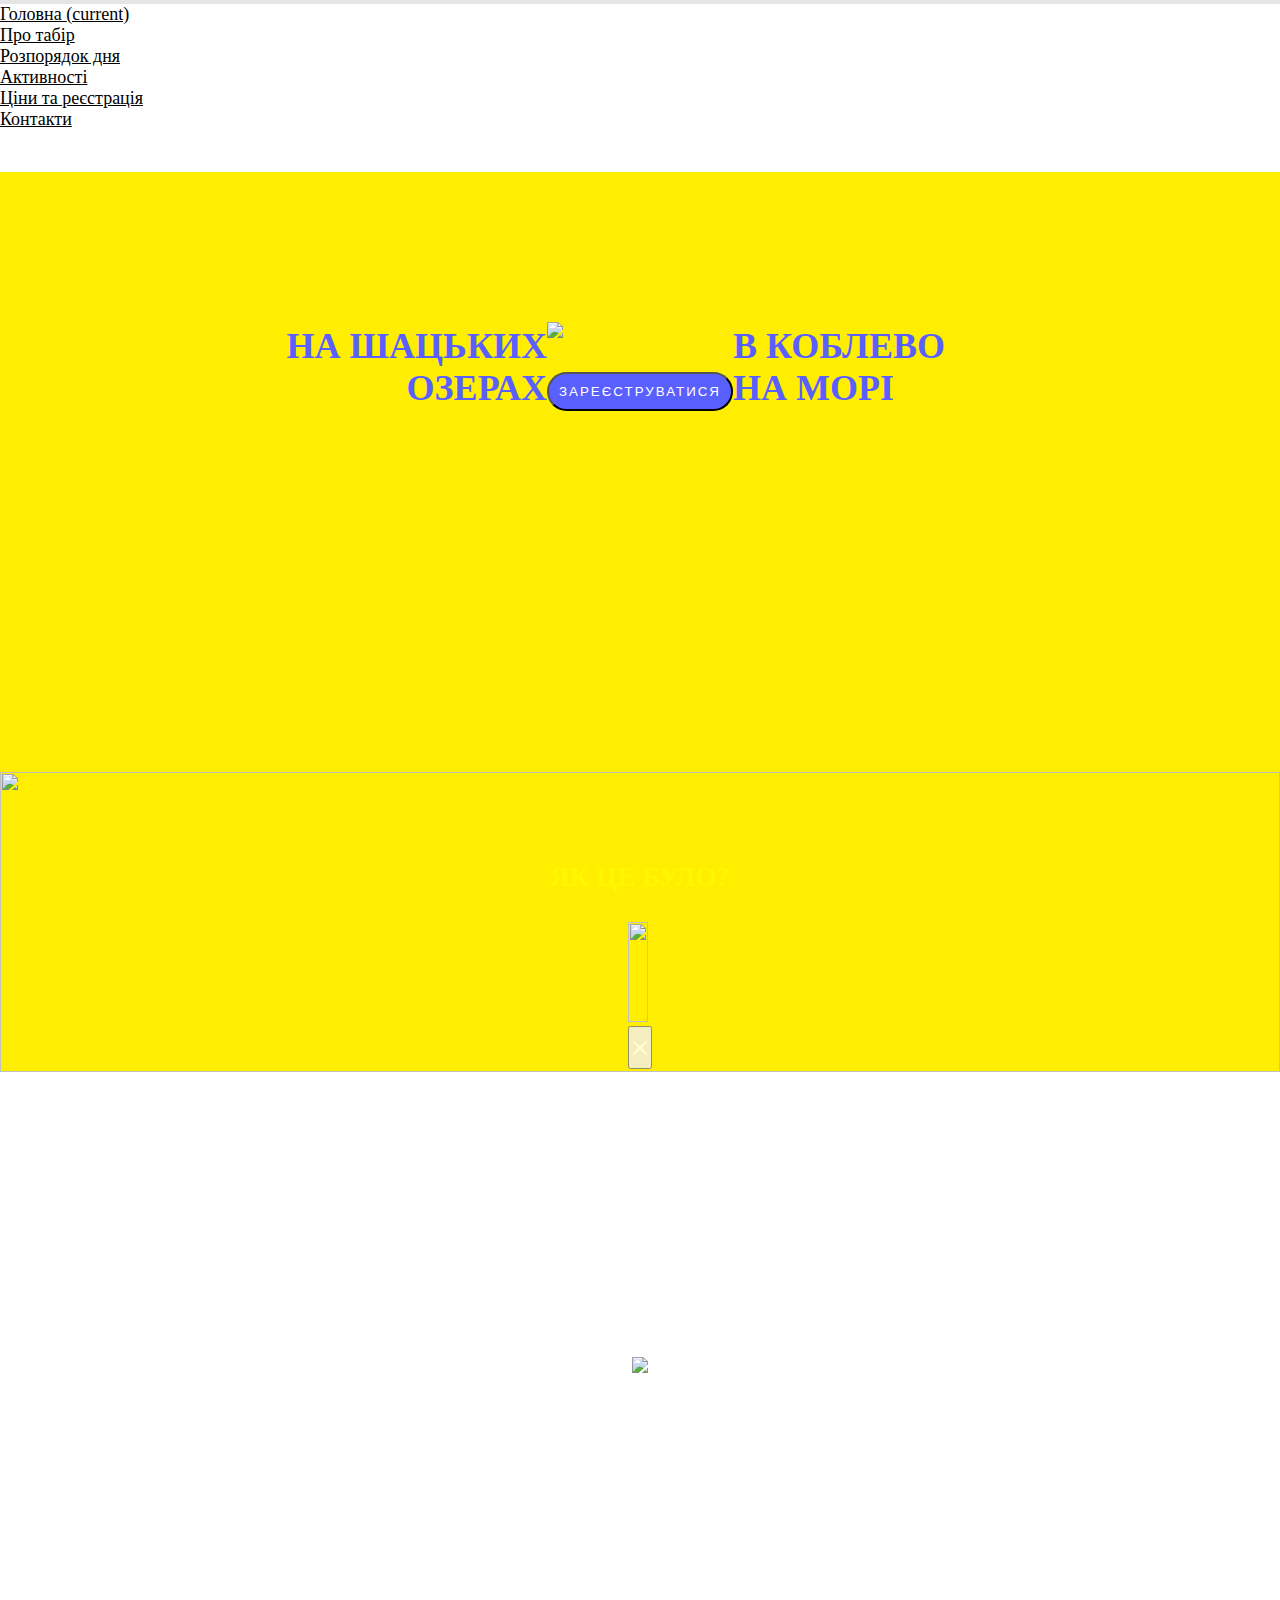
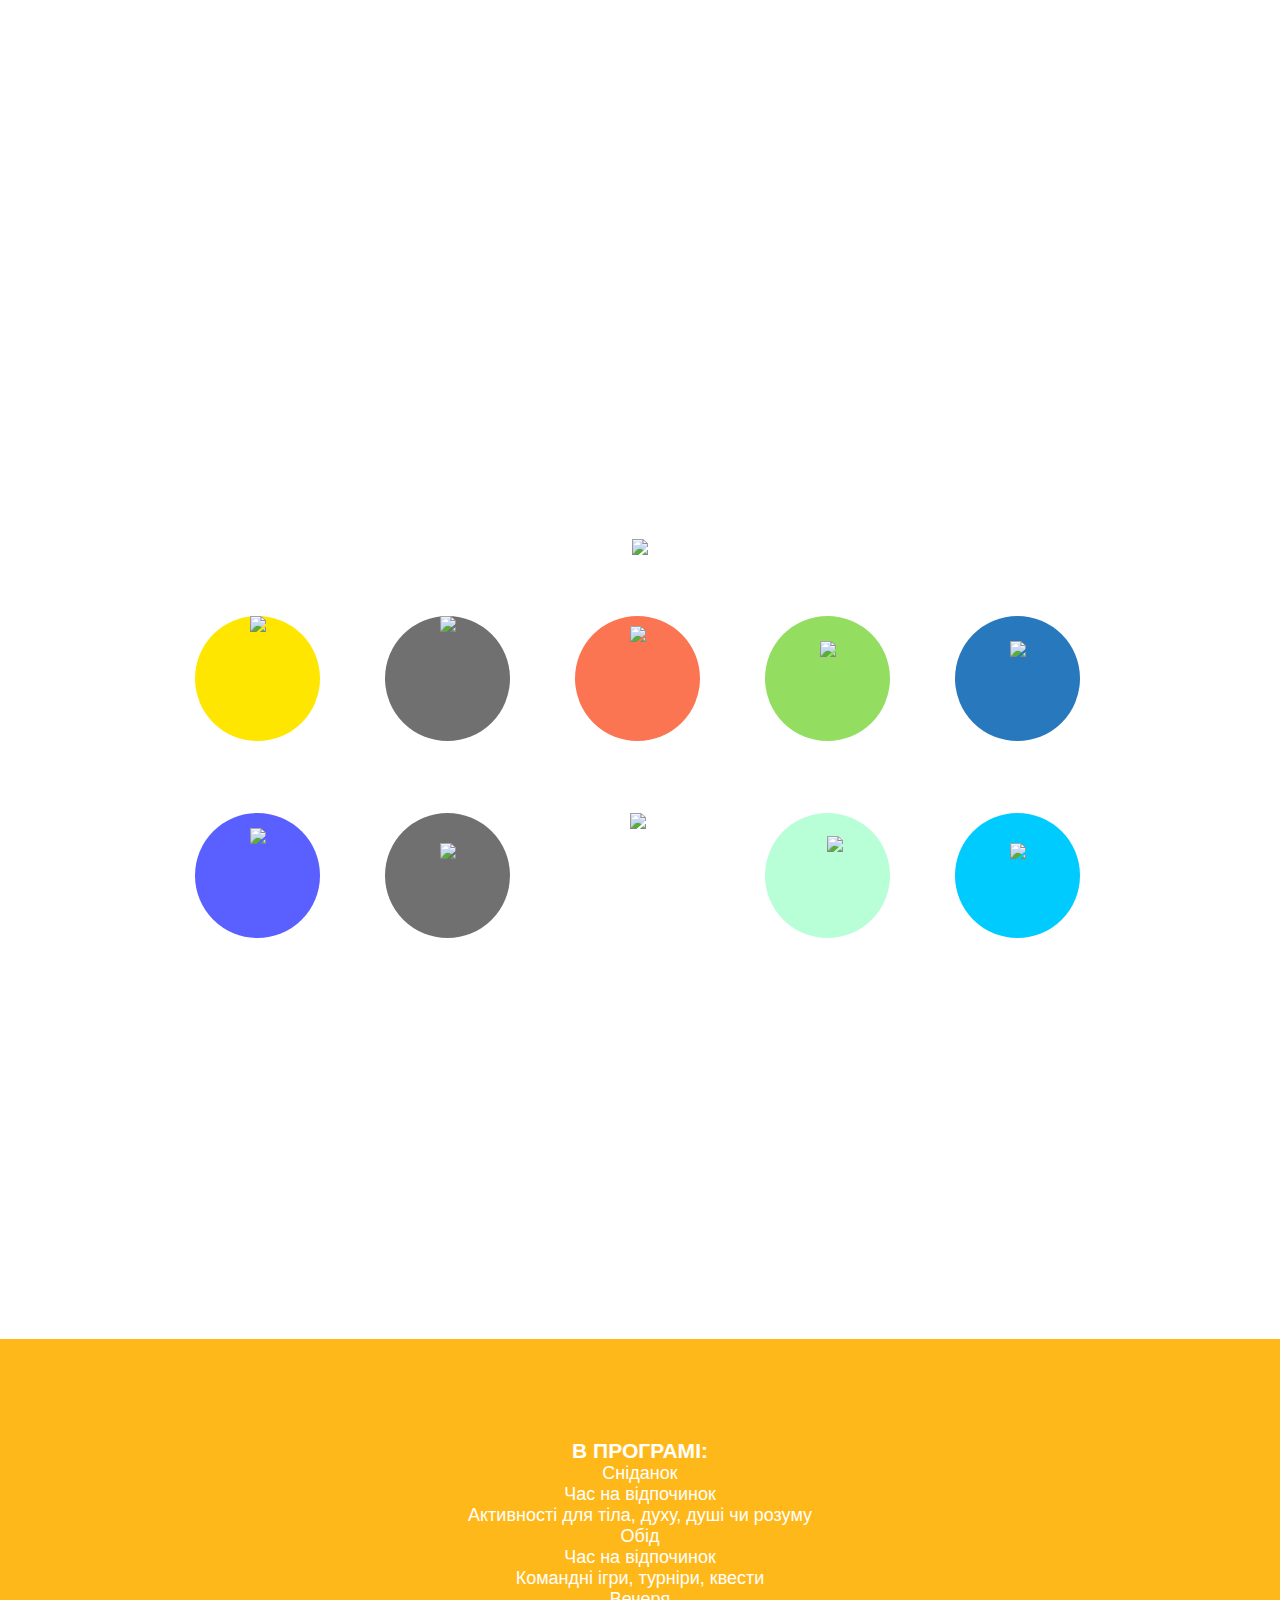
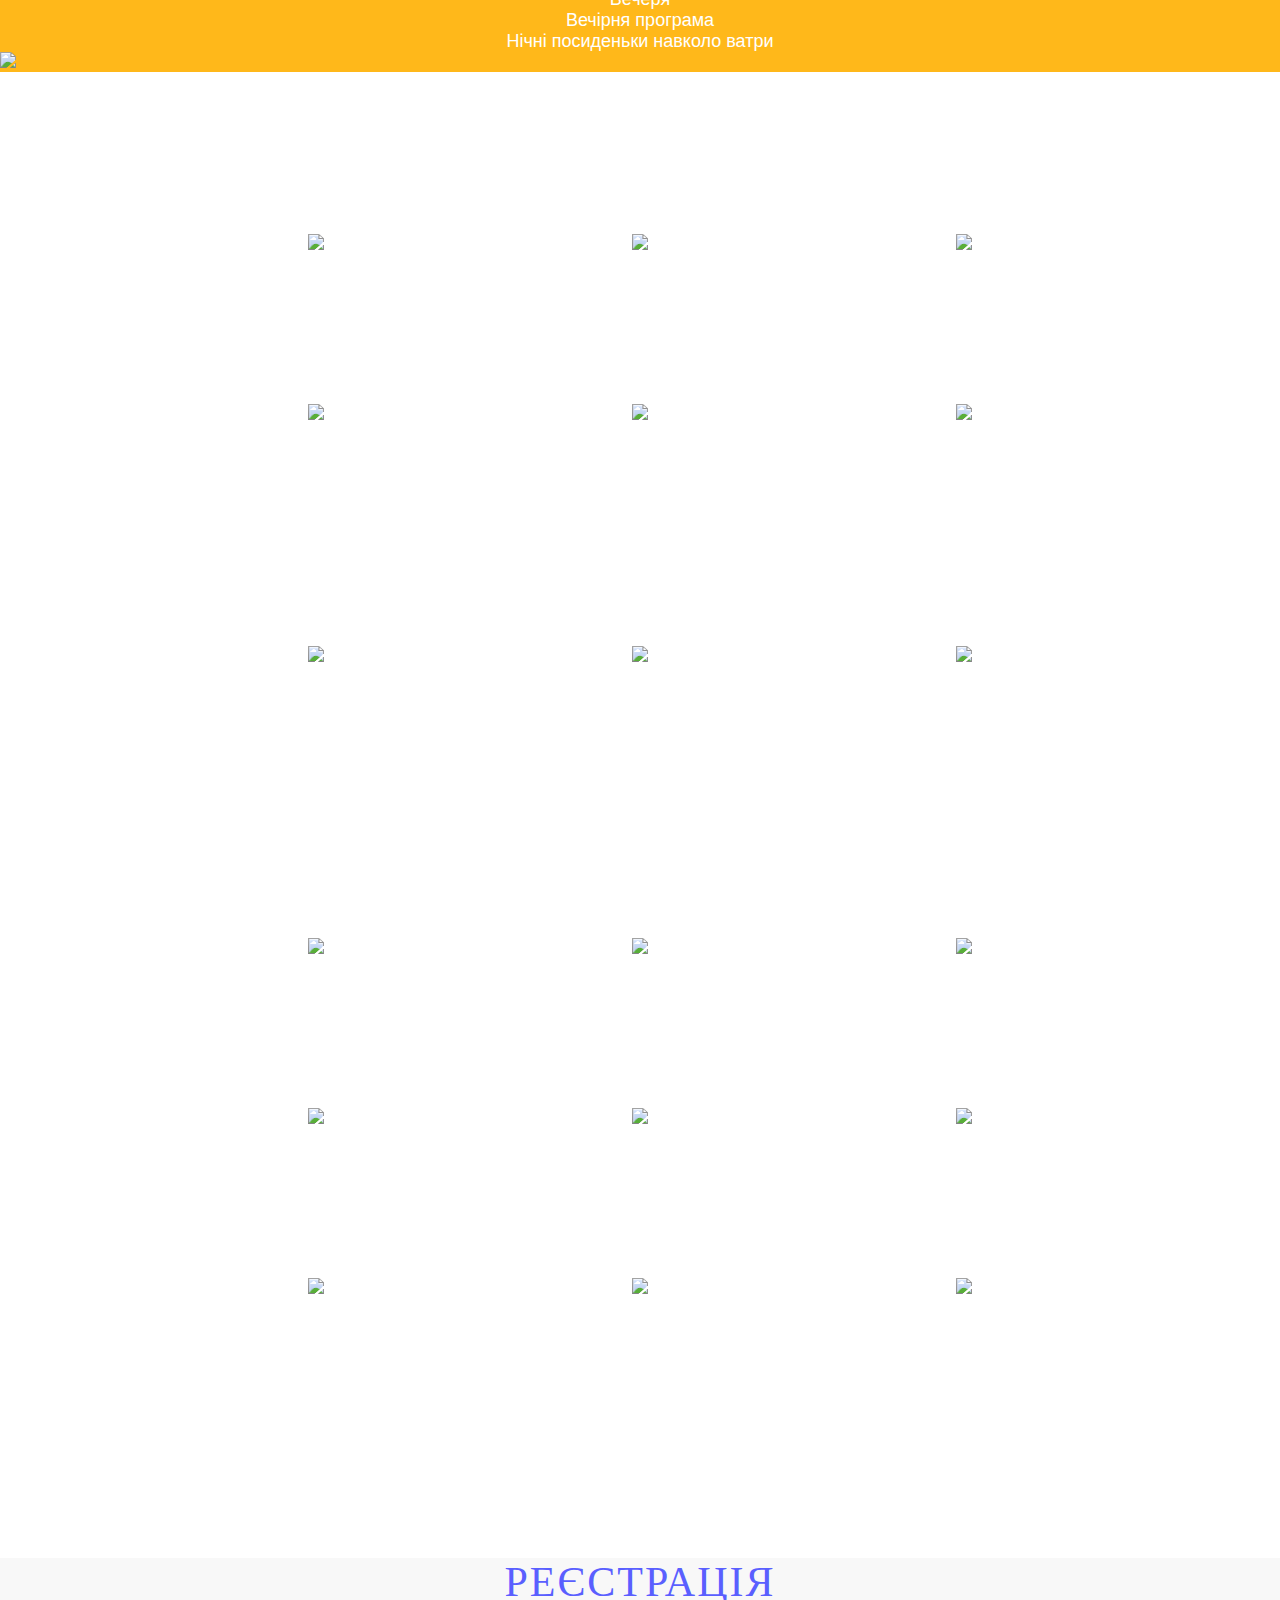
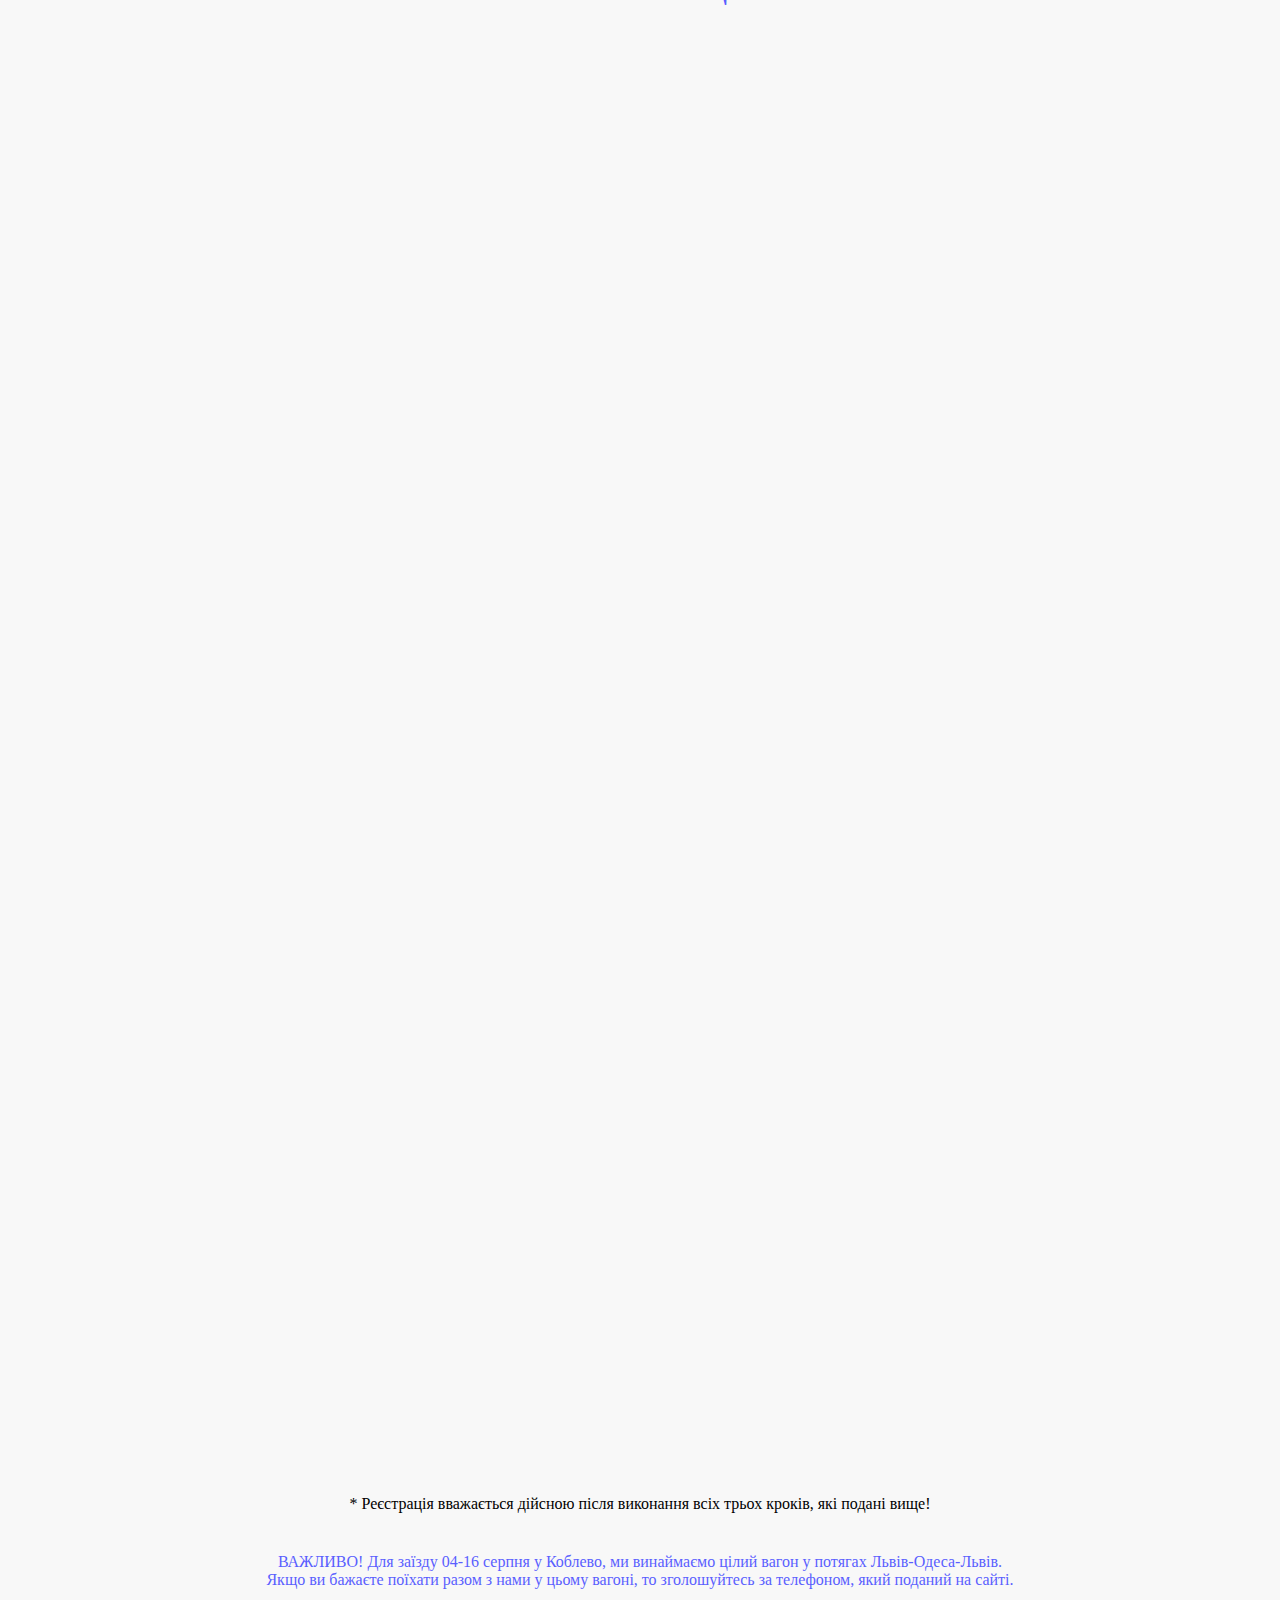
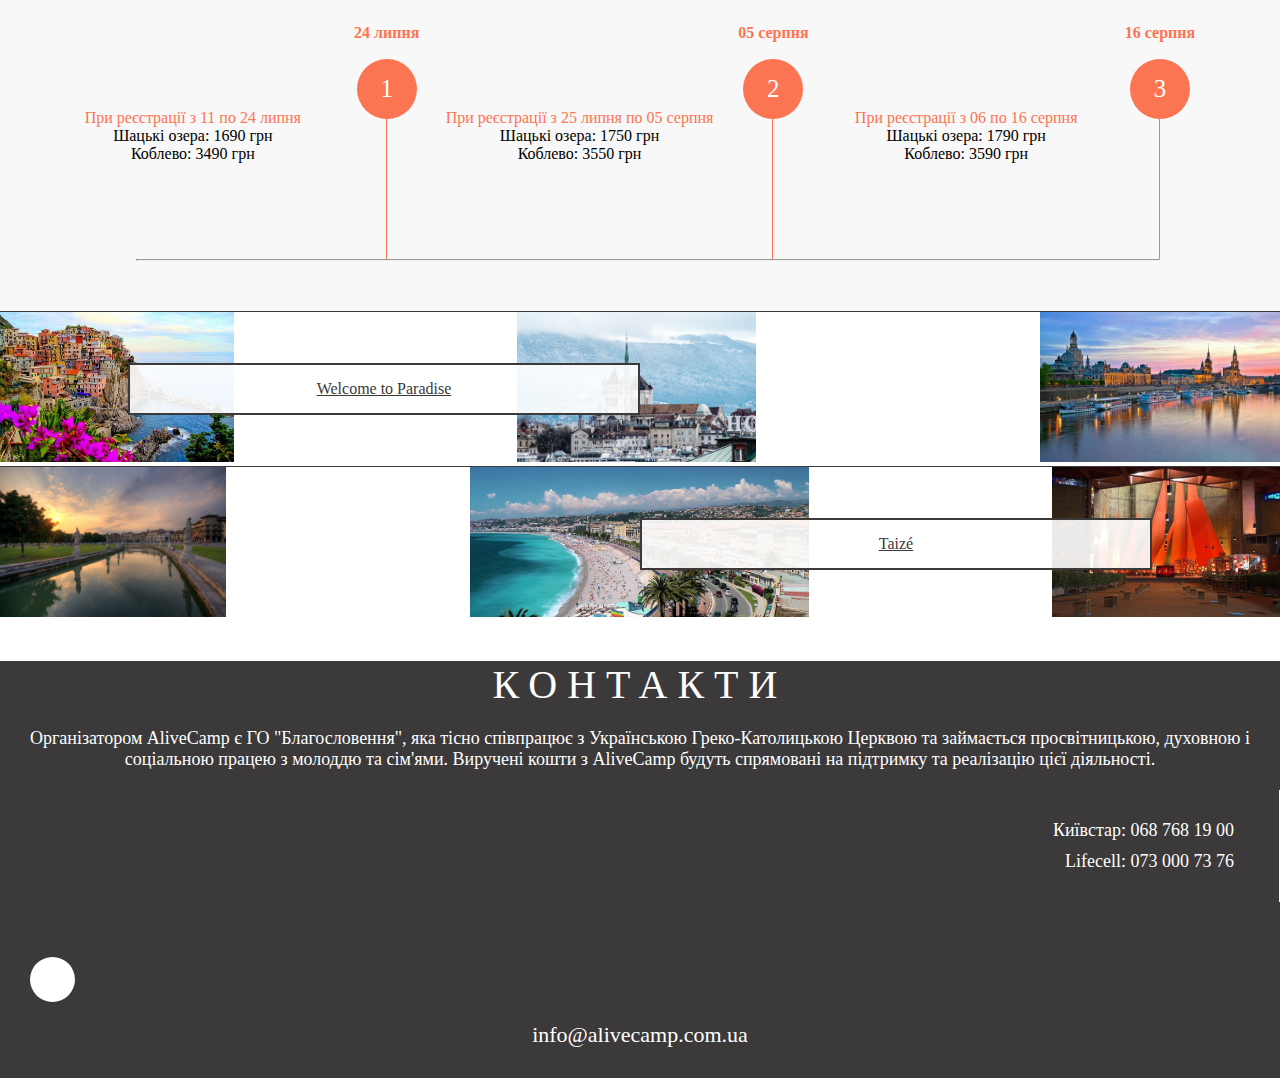
==== commit ead9d87d: "change text" ====
--- a/index.html
+++ b/index.html
@@ -82,21 +82,21 @@
             <div class="collapse navbar-collapse" id="navbarCollapse">
                 
                     <ul class="navbar-nav mr-auto mx-auto p-nav__ul">
-                        <li class="nav-item">
+                        <li class="nav-item p-nav__item">
                             <a class="nav-link p-n-link mx-3 active" href="#main">Головна
                                 <span class="sr-only">(current)</span>
                             </a>
                         </li>
-                        <li class="nav-item">
+                        <li class="nav-item p-nav__item">
                             <a class="nav-link p-n-link mx-3" href="#about">Про табір</a>
                         </li>
-                        <li class="nav-item">
+                        <li class="nav-item p-nav__item">
                             <a class="nav-link p-n-link mx-3" href="#program">Розпорядок дня</a>
                         </li>
-                        <li class="nav-item">
+                        <li class="nav-item p-nav__item">
                             <a class="nav-link p-n-link mx-3" href="#activities">Активності</a>
                         </li>
-                        <li class="nav-item">
+                        <li class="nav-item p-nav__item">
                             <a class="nav-link p-n-link mx-3" href="#registration">Ціни та реєстрація</a>
                         </li>
 <!--                         <li class="nav-item">
@@ -196,7 +196,7 @@
     <div class='full__a about'>
         <div class="container-fluid">
             <div class="row about__r">
-                <div class="col-12 col-sm-8 col-lg-4 about__who">
+                <div class="col-12 col-lg-4 about__who">
                     <h2>ДЛЯ КОГО?</h2>
                     <p class="about__p">Для молоді, яка відчуває себе живою, активною та драйвовою!</p>
                 </div>
@@ -206,7 +206,7 @@
                         <div class='year'>2018</div>
                     </div>
                 </div>
-                <div class="col-12 col-md-8 col-lg-4 about__why">
+                <div class="col-12 col-lg-4 about__why">
                     <h2>ДЛЯ ЧОГО?</h2>
                     <p class="about__p">Для розвитку та відпочинку чотирьох невід'ємних складових людини: духу, душі, тіла, і розуму.</p>
                 </div>
@@ -256,7 +256,7 @@
                                     </th>
                                     <td class="about__table__pad about__table__col">Відпочинок на морі в Коблево (база відпочинку)
                                         <br> БЕЗ ПРОГРАМИ ТАБОРУ</td>
-                                    <td class="about__table__pad">З 10 по 22 червня</td>
+                                    <td class="about__table__pad">З 4 по 16 серпня</td>
                                     <td class="about__table__pad">необмежений</td>
                                 </tr>
                             </tbody>
@@ -545,21 +545,21 @@
                                                 Вибір заїзду:
                                             </span></br>
                                             <div class="pick-race__wrapper">
-                                                <label><input type="checkbox" name="entry.42356218" id='event1' class="sum" value="3290" data-toggle="checkbox"></label>
+                                                <label><input type="checkbox" name="entry.42356218" id='event1' class="sum" value="3490" data-toggle="checkbox"></label>
                                                 <span class="email__modal-text"> 1. Море, 24.06-06.07, 10-14 років</span>
                                                 </br>
 
-                                                <label><input type="checkbox" name="entry.152859378" id='event2' class="sum" value="3290" data-toggle="checkbox"></label>
+                                                <label><input type="checkbox" name="entry.152859378" id='event2' class="sum" value="3490" data-toggle="checkbox"></label>
                                                 <span class="email__modal-text"> 2. Море, 04.08-16.08, 15-29 років
                                                 </span>
                                                 </br>
 
-                                                <label><input type="checkbox" name="entry.777428256" id='event3' class="sum" value="1590" data-toggle="checkbox"></label>
+                                                <label><input type="checkbox" name="entry.777428256" id='event3' class="sum" value="1690" data-toggle="checkbox"></label>
                                                 <span class="email__modal-text"> 3. Шацькі озера, 20.08-31.08, 14-29 років
                                                 </span>
                                                 </br>
 
-                                                <label><input type="checkbox" name="entry.822357146" id='event4' class="sum" value="3290" data-toggle="checkbox"></label>
+                                                <label><input type="checkbox" name="entry.822357146" id='event4' class="sum" value="3490" data-toggle="checkbox"></label>
                                                 <span class="email__modal-text"> 4. Море, 10.06-22.06, БЕЗ ПРОГРАМИ, 0-100 років
                                                 </span>
                                                 </br>
@@ -692,40 +692,41 @@
             </div>
             <div class="row">
                 <div class="col-12 reg__slogan">
-                    Хто швидше реєструється, тому краща ціна дарується!
+                    ВАЖЛИВО! Для заїзду 04-16 серпня у Коблево, ми винаймаємо цілий вагон у потягах Львів-Одеса-Львів. 
+                </br>Якщо ви бажаєте поїхати разом з нами у цьому вагоні, то зголошуйтесь за телефоном, який поданий на сайті.
                 </div>
             </div>
             <div class='row'>
                 <div class="col-12">
                     <div class="reg__var">
                         <div class="reg__info">
-                            <p class="reg__info__h">При реєстрації з 8 по 25 травня</p>
-                            <p>Шацькі озера: 1490 грн</p>
-                            <p>Коблево: 3090 грн </p>
+                            <p class="reg__info__h">При реєстрації з 11 по 24 липня</p>
+                            <p>Шацькі озера: 1690 грн</p>
+                            <p>Коблево: 3490 грн </p>
                         </div>
 
                         <div class="reg__info__wrapper">
-                            <div class="reg__info__num d-none d-sm-block">25 травня</div>
+                            <div class="reg__info__num d-none d-sm-block">24 липня</div>
                             <div class="reg__info__cir">1</div>
                         </div>
                         <div class="reg__info">
-                            <p class="reg__info__h">При реєстрації з 26 травня по 10 червня</p>
-                            <p>Шацькі озера: 1590 грн</p>
-                            <p>Коблево: 3290 грн</p>
+                            <p class="reg__info__h">При реєстрації з 25 липня по 05 серпня</p>
+                            <p>Шацькі озера: 1750 грн</p>
+                            <p>Коблево: 3550 грн</p>
                         </div>
 
                         <div class="reg__info__wrapper">
-                            <div class="reg__info__num d-none d-sm-block">10 червня</div>
+                            <div class="reg__info__num d-none d-sm-block">05 серпня</div>
                             <div class="reg__info__cir">2</div>
                         </div>
                         <div class="reg__info">
-                            <p class="reg__info__h">При реєстрації з 10 по 26 червня</p>
-                            <p>Шацькі озера: 1690 грн</p>
-                            <p>Коблево: 3490 грн</p>
+                            <p class="reg__info__h">При реєстрації з 06 по 16 серпня</p>
+                            <p>Шацькі озера: 1790 грн</p>
+                            <p>Коблево: 3590 грн</p>
                         </div>
 
                         <div class="reg__info__wrapper">
-                            <div class="reg__info__num d-none d-sm-block">26 червня</div>
+                            <div class="reg__info__num d-none d-sm-block">16 серпня</div>
                             <div class="reg__info__cir">3</div>
                         </div>
                     </div>
--- a/styles/styles.css
+++ b/styles/styles.css
@@ -1 +1 @@
-.full__m,.p-nav{display:-webkit-box;display:-ms-flexbox}.full__is,.main_l_p,.main_p,.p-nav{-webkit-box-orient:vertical;-webkit-box-direction:normal}.act__t,.is__circle-7 img,.is__circle-9 img,.main__reg{-ms-grid-row-align:center}.reg,.reg__title{letter-spacing:2px}.cursor,.email__submit,.main_p__promo-btn,.next,.prev,.reg,.reg__btn{cursor:pointer}.adv__block a:hover,.footer__icon a:hover{text-decoration:none}.cd-fixed-bg,.full__a,.full__is,.full__m,.full__ph,.full__reg{min-height:100vh}@font-face{font-family:Proxima Nova Regular;src:url(../fonts/ProximaNova/Proxima-Nova-Regular.otf) format("opentype")}@font-face{font-family:Proxima Nova Condensed Thin;src:url(../fonts/ProximaNova/Proxima-Nova-Condensed-Thin.otf) format("opentype")}*{margin:0;padding:0;-webkit-box-sizing:border-box;box-sizing:border-box}body{font-family:Proxima Nova Regular}.project-cont{padding-left:0;padding-right:0}.p-nav{display:flex;-ms-flex-direction:column;flex-direction:column;background-color:#fff}.p-n-link{font-size:18px;color:#000}.transparent{display:none;background:0 0;width:100%;margin-top:56px}.main__wave{width:100%;position:relative}::-moz-selection{background-color:salmon;color:#fff}::selection{background-color:salmon;color:#fff}.parallax>use{-webkit-animation:move-forever 12s linear infinite;animation:move-forever 12s linear infinite}.parallax>use:nth-child(1){-webkit-animation-delay:-2s;animation-delay:-2s}.parallax>use:nth-child(2){-webkit-animation-delay:-2s;animation-delay:-2s;-webkit-animation-duration:5s;animation-duration:5s}.parallax>use:nth-child(3){-webkit-animation-delay:-4s;animation-delay:-4s;-webkit-animation-duration:3s;animation-duration:3s}@-webkit-keyframes move-forever{0%{-webkit-transform:translate(-90px,0);transform:translate(-90px,0)}100%{-webkit-transform:translate(85px,0);transform:translate(85px,0)}}@keyframes move-forever{0%{-webkit-transform:translate(-90px,0);transform:translate(-90px,0)}100%{-webkit-transform:translate(85px,0);transform:translate(85px,0)}}.editorial{display:block;width:100%;height:20em;max-height:100vh;margin:0}@media (max-width:50em){.editorial{height:17vw}}.full__m{background:url(/images/ALIVE.png) #FE0;display:flex;-webkit-box-pack:justify;-ms-flex-pack:justify;justify-content:space-between}.main_p,.main_p__t{display:-webkit-box;display:-ms-flexbox}.main_p{display:flex;-ms-flex-direction:column;flex-direction:column;-webkit-box-pack:justify;-ms-flex-pack:justify;justify-content:space-between;width:100%}.main_p__t{display:flex;-webkit-box-align:center;-ms-flex-align:center;align-items:center;-webkit-box-pack:center;-ms-flex-pack:center;justify-content:center;margin-top:150px}.main_l_p,.main_p__f{display:-webkit-box;display:-ms-flexbox}.main_p__v{font-size:36px;font-weight:700;color:#5A5FFF;width:270px}.main_p__v__1{text-align:right}.main_p__v__2{text-align:left}.main_p__f{-webkit-box-pack:center;-ms-flex-pack:center;justify-content:center;position:relative;display:flex}.main_p__f img{width:100%;height:300px}.main_p__p{position:absolute;top:30%;color:#FFF700;font-weight:700;font-size:27px}.main_p__b{position:absolute;top:50%}.main_p__b img{height:100px}.main_p__promo-btn{background:0 0;border:none}.main_p__promo-btn:focus{outline:0}.main_p__modal{background-color:transparent;border:none}.main_p__modal__close{text-align:right;color:#fff;font-size:34px;opacity:.8;font-weight:400}.about__logo,.about__table{text-align:center}.main_p__video{position:relative;padding-bottom:56.25%;padding-top:30px;height:0;overflow:hidden}.main_p .video-container embed,.main_p .video-container object,.main_p__video iframe{position:absolute;top:0;left:0;width:100%;height:100%}.modal-lg{max-width:80%!important}.is__circle-7 img,.main__reg,.main_l_p{-ms-flex-item-align:center;align-self:center}.reg{margin-top:30px;background:#5A5FFF;color:#fff;padding:10px;border-radius:30px}.reg:focus{outline:0}.main_l_p{display:flex;-ms-flex-direction:column;flex-direction:column}.main_l_p img{height:300px}@media (min-width:2440px){.main_l_p img{height:400px}}.full__a{background:url(../images/AliveEdTest2-15-min.png) center no-repeat;background-size:cover;padding-bottom:50px}.about__r{padding-top:100px}.about__p{font-size:20px}.about__who,.about__why{margin-top:10px;padding:20px;text-align:center;background-color:#FC7552;color:#fff;height:175px;width:100%;opacity:0}.about__why{background-color:#FFE600;color:#000}.about__logo img{height:200px}.about__div{background-color:#fff;border-radius:20px;padding:10px 30px;margin-top:40px;opacity:0}.about__table__head{color:#707070;font-weight:400;border:none!important}.about__table__row{border-top:none!important}.about__table__col{text-align:left}.about__table__num-1,.about__table__num-2,.act__t,.is__circle__text,.is__logo,.program,.reg__condition,.reg__info,.reg__info__cir,.reg__num,.reg__slogan,.reg__step,.reg__title,.year{text-align:center}.about__table__pad{padding:28px 12px 20px!important}.full__act,.full__is,.full__reg{padding-bottom:50px}.about__table__num-1,.about__table__num-2{color:#fff;font-weight:400;font-size:18px;background-color:#FC7552;height:45px;width:45px;border-radius:50%;display:-webkit-box;display:-ms-flexbox;display:flex;-webkit-box-pack:center;-ms-flex-pack:center;justify-content:center;-webkit-box-align:center;-ms-flex-align:center;align-items:center}.program__h3,.reg__info__num{font-weight:700}.about__table__num-2,.is__circle-1{background-color:#FFE600}.year{font-size:32px;color:#fff}.full__is{display:-webkit-box;display:-ms-flexbox;display:flex;-webkit-box-align:center;-ms-flex-align:center;align-items:center;-ms-flex-direction:column;flex-direction:column}.is__circle,.is__row{display:-webkit-box;display:-ms-flexbox}.is__logo{margin-top:100px}.is__logo img{height:200px}.is__circle{height:125px;width:125px;border-radius:50%;display:flex;-webkit-box-pack:center;-ms-flex-pack:center;justify-content:center}.is__circle__text{color:#fff;font-size:14px;font-weight:700;margin-top:20px;width:130px}.is__circle-2{background-color:#707070}.is__circle-3{background-color:#FC7552}.is__circle-3 img{height:105px;margin-top:10px}.is__circle-4 img,.is__circle-5 img{height:80px;margin-top:25px}.is__circle-4{background-color:#93DE61}.is__circle-5{background-color:#2878BE}.is__circle-6{background-color:#5A5FFF}.is__circle-6 img{height:95px;margin-top:15px}.is__circle-7{background-color:#707070}.is__circle-7 img{height:65px}.is__circle-8{background-color:#FFF}.is__circle-9{background-color:#B8FFD7}.is__circle-9 img{height:80px;-ms-flex-item-align:center;align-self:center;margin-left:15px}.is__circle-10{background-color:#00CBFF}.is__circle-10 img{height:85px;-ms-flex-item-align:end;align-self:flex-end;margin-bottom:10px}.is__div{margin-right:30px;margin-left:30px}.is__row{margin-top:20px;display:flex;-webkit-box-pack:justify;-ms-flex-pack:justify;justify-content:space-between}.act__img,.full__pr{display:-webkit-box;display:-ms-flexbox;-webkit-box-orient:vertical;-webkit-box-direction:normal}.full__pr{background-color:#FFB81A;display:flex;-ms-flex-direction:column;flex-direction:column;-webkit-box-pack:justify;-ms-flex-pack:justify;justify-content:space-between}.program{padding-top:100px;color:#fff;font-size:18px;font-family:Proxima Nova Regular,sans-serif}.program__img img{width:100%}.act__img img{height:130px}.act__img{position:relative;display:flex;-webkit-box-pack:center;-ms-flex-pack:center;justify-content:center;-ms-flex-direction:column;flex-direction:column}.act__div,.reg__block{display:-webkit-box;display:-ms-flexbox}.act__t{color:#fff;font-size:15px;position:absolute;-ms-flex-item-align:center;align-self:center}.act__div{display:flex;-webkit-box-pack:space-evenly;-ms-flex-pack:space-evenly;justify-content:space-evenly;margin-top:40px}.act__h3{text-align:center;color:#fff;margin-top:100px}.act__h3-1{margin-top:50px}.full__reg{background-color:#F8F8F8}.reg__title{margin-top:100px;text-transform:uppercase;font-size:42px;color:#5A5FFF}.reg__block{display:flex;-webkit-box-orient:vertical;-webkit-box-direction:normal;-ms-flex-direction:column;flex-direction:column;-webkit-box-align:center;-ms-flex-align:center;align-items:center}.reg__info__cir,.reg__var{display:-webkit-box;display:-ms-flexbox}.reg__num{font-size:40px;margin-top:10px}.reg__num-1{color:#FC7552}.reg__num-2{color:#FFE600}.reg__num-3{color:#0c6f72}.reg__step{width:240px;font-size:32px;color:#5A5FFF}.reg__btn,.reg__condition{font-size:16px;margin-top:20px}.reg__step-3{width:300px}.reg__step__img img{width:94%}.reg__btn{color:#fff;background-color:#5A5FFF;padding:10px 35px;border-radius:30px;letter-spacing:1px}.reg__hr,.reg__info__cir{background-color:#FC7552}.reg__btn:focus,.reg__btn:hover{outline:0;background-color:#FC7552;-webkit-transition:.2s ease-out;transition:.2s ease-out}.reg__btn-2{padding:10px 20px}.reg__arr img{height:150px;margin-top:50px}.reg__slogan{margin-top:50px;font-size:20px}.reg__var{padding-top:50px;padding-right:120px;display:flex;-ms-flex-pack:distribute;justify-content:space-around;position:relative}.reg__info{height:200px;width:34%;border-right:1px solid #fc7552}.reg__info__h{color:#fc7552;margin-top:50px}.reg__info__num{color:#FC7552;position:absolute;top:6%}.reg__info__cir{position:absolute;color:#fff;font-weight:400;font-size:25px;height:60px;width:60px;border-radius:50%;display:flex;-webkit-box-pack:center;-ms-flex-pack:center;justify-content:center;-webkit-box-align:center;-ms-flex-align:center;align-items:center}.reg__info__wrapper{display:-webkit-box;display:-ms-flexbox;display:flex;-webkit-box-pack:center;-ms-flex-pack:center;justify-content:center;-ms-flex-item-align:start;align-self:flex-start}.reg__hr{width:80%;text-align:right;margin:0 120px 0 auto}.first-step__container,.photo__heading{margin-top:100px;text-align:center}.reg-1,.reg-2,.reg-3,.reg-4,.reg-5{opacity:0}input.reg__input{width:100%;border-top:none;border-left:none;border-right:none;border-bottom:1px solid grey;-webkit-transition:.5s ease-out;transition:.5s ease-out}input.reg__input:focus{outline:0;border-bottom:1px solid #5A5FFF}.email__submit{background:#5A5FFF;border:none;color:#fff;padding:5px 15px}.hidden-xs ul li,.photo__container__col{padding-right:0;padding-left:0}.email__submit:focus,.email__submit:hover{background-color:#FC7552;-webkit-transition:.5s;transition:.5s}.full__ph{background:url(../images/photo-background-min.png) center no-repeat #88ffef;background-size:cover;padding-bottom:150px}.feedbacks img{height:30%}.photo__heading{color:#fff;font-size:40px}.photo__container{position:relative;margin-top:50px;width:80%;margin-left:10%}.photo__full img{width:100%;height:50%}.column img,.cover-img{width:100%;height:100%}.photo__full{display:none}.cover-img{-o-object-fit:cover;object-fit:cover}.next,.prev{position:absolute;top:35%;height:70px;width:70px;border-radius:50%;background:#0c6f72;-moz-user-select:none;-ms-user-select:none;user-select:none;-webkit-user-select:none;display:-webkit-box;display:-ms-flexbox;display:flex;-webkit-box-pack:center;-ms-flex-pack:center;justify-content:center;-ms-flex-item-align:center;align-self:center}.next{right:-7%}.prev{left:-7%}.row:after{content:"";display:table;clear:both}.column{float:left;width:16.66%}.next.gal img,.prev.gal img{height:50px;margin-top:10px}.next.gal img{-webkit-transform:rotate(180deg);-ms-transform:rotate(180deg);transform:rotate(180deg)}.feedback__block{display:-webkit-box;display:-ms-flexbox;display:flex;-webkit-box-orient:vertical;-webkit-box-direction:normal;-ms-flex-direction:column;flex-direction:column;-webkit-box-align:center;-ms-flex-align:center;align-items:center;margin-top:50%}.feedback__img{height:150px;width:150px;border-radius:50%;background-color:#fff;text-align:center;margin-bottom:15px}.feedback__content{color:#fff;text-align:center}.owl-theme .owl-dots .owl-dot span{display:none}.owl-next img{height:55px;-webkit-transform:rotate(90deg);-ms-transform:rotate(90deg);transform:rotate(90deg)}.owl-next{background:0 0!important}.owl-prev{display:none!important}.carousel-inner,ul.thumbnails-carousel .center,ul.thumbnails-carousel li{display:inline-block}.owl-theme .owl-nav{background-color:none!important}.owl-theme .owl-nav:hover,.thumbnail{background-color:none}.hide-bullets{list-style:none;margin-left:-40px;margin-top:20px}.hidden-xs{margin-top:4%}.thumbnail{padding:0;border:none}.carousel-control span img{margin-left:120%;height:60%;margin-top:70%}.centered{text-align:center}.carousel-inner{max-height:350px;text-align:center;margin-bottom:2%}ul.thumbnails-carousel{padding:15px 0 0;margin:0;list-style-type:none;text-align:center}.footer__icon a,.footer__icons{display:-webkit-box;display:-ms-flexbox}.controls-background-reset{background:0 0!important}.indicators-fix{bottom:70px}.thumbnails img{opacity:.8;max-height:99px}.col__thumbnail{margin-bottom:2%}.carousel-control.left,.carousel-control.right{background-image:none;-webkit-filter:none;filter:none;position:absolute;top:16%}.carousel-control.left img{width:40%;-webkit-transform:rotate(180deg);-ms-transform:rotate(180deg);transform:rotate(180deg)}.carousel-control.right img{width:40%}.slider__img{width:100%;height:auto}.footer{padding-bottom:30px;background-color:#3b3939;color:#fff;font-family:Proxima Nova Condensed Thin}.footer__h{font-size:40px;text-align:center;margin-top:40px;letter-spacing:10px;font-family:Proxima Nova Regular}.footer__d{font-size:18px;text-align:center;margin-top:20px}.footer__col{margin-top:20px;border-right:1px solid #fff;padding:25px 15px}.footer__c{font-size:18px;text-align:right;padding:5px 30px}.footer__icons{display:flex;margin-left:30px}.footer__icon a{margin-top:55px;font-size:24px;height:45px;width:45px;border-radius:50%;background-color:#fff;display:flex;-webkit-box-pack:center;-ms-flex-pack:center;justify-content:center;-webkit-box-align:center;-ms-flex-align:center;align-items:center;color:#3b3939;margin-right:20px}.footer__icon-2 a{color:#fff;font-size:47px}.footer__icon-2{margin-top:47px}.footer__mail{text-align:center;font-size:22px;margin-top:20px}.adv{border-top:1px solid #3b3939;display:-webkit-box;display:-ms-flexbox;display:flex;-webkit-box-orient:horizontal;-webkit-box-direction:normal;-ms-flex-direction:row;flex-direction:row;position:relative;-webkit-box-align:center;-ms-flex-align:center;align-items:center;-webkit-box-pack:justify;-ms-flex-pack:justify;justify-content:space-between}.adv__col{padding:0}.adv img{height:150px;width:100%}.adv__img img:hover{cursor:pointer;opacity:.6;-webkit-transition:.5s ease-out;transition:.5s ease-out}.adv__block{position:absolute;text-align:center;border:2px solid #3b3939;padding:15px;width:40%;background-color:rgba(255,255,255,.9)}.adv__block a{color:#3b3939}.adv__block-1{left:10%}.adv__block-2{right:10%}.cd-fixed-bg{background-size:cover;background-attachment:fixed;background-repeat:no-repeat;background-position:center center}.cd-fixed-bg.cd-fixed-bg--1{background-image:url(../images/21366792_1386569008124399_5959080455029949878_o-min.jpg)}.cd-fixed-bg.cd-fixed-bg--2{background-image:url(../images/20414253_1354229824691651_1815587889280370700_o-min.png)}.cd-scrolling-bg{min-height:100%}@media (max-width:991px){.p-n-link,.reg__info{font-size:15px}.p-nav__ul{margin-top:10px}.p-n-link{width:100%;margin-right:0;margin-left:0}.transparent{display:none}.main_p__v{display:none!important}.main_p__f img{height:210px}.main_p__promo-btn img{height:80px}.main_l_p img{height:250px}.about__logo{margin-top:40px}.is__div:nth-child(4){margin-left:150px}.is__div:nth-child(5){margin-right:70px}.program{padding-top:50px}.act__h3,.reg__title{margin-top:50px}.reg__arr img{-webkit-transform:rotate(90deg);-ms-transform:rotate(90deg);transform:rotate(90deg);margin-top:10px}.reg__arr{text-align:center}.reg__var{padding-right:75px}.reg__hr{width:75%;margin:0 75px 0 auto}.reg__info__cir{height:50px;width:50px;font-size:20px}.reg__info__h{margin-top:60px;padding:0 10px}.full__reg{padding-bottom:40px}}@media (max-width:767px){.p-nav,.p-nav__ul{background-color:#FE0}.p-nav{-webkit-box-orient:horizontal;-webkit-box-direction:normal;-ms-flex-direction:row;flex-direction:row;height:auto}.is__row,.reg__var{-webkit-box-orient:vertical;-webkit-box-direction:normal}.p-nav__ul{margin-top:10px}.p-nav__toggler-btn{width:50px;height:45px;margin-top:5px;margin-left:5px;-webkit-transform:rotate(0);-ms-transform:rotate(0);transform:rotate(0);-webkit-transition:.5s ease-in-out;transition:.5s ease-in-out;cursor:pointer}.p-nav__toggler-btn span{display:block;position:absolute;height:5px;width:100%;background:#5A5FFF;border-radius:9px;opacity:1;left:0;-webkit-transform:rotate(0);-ms-transform:rotate(0);transform:rotate(0);-webkit-transition:.25s ease-in-out;transition:.25s ease-in-out}.p-nav__toggler-btn span:nth-child(1){top:0}.p-nav__toggler-btn span:nth-child(2),.p-nav__toggler-btn span:nth-child(3){top:18px}.p-nav__toggler-btn span:nth-child(4){top:36px}.p-nav__toggler-btn.open span:nth-child(1),.p-nav__toggler-btn.open span:nth-child(4){top:18px;width:0%;left:50%}.p-nav__toggler-btn.open span:nth-child(2){-webkit-transform:rotate(45deg);-ms-transform:rotate(45deg);transform:rotate(45deg)}.p-nav__toggler-btn.open span:nth-child(3){-webkit-transform:rotate(-45deg);-ms-transform:rotate(-45deg);transform:rotate(-45deg)}.is__circle,.is__circle__text{width:100px}.p-nav__toggler-btn:focus{outline:0}.p-n-link,.p-n-link-i{margin-left:1rem!important}.main_l_p img{height:150px}.main_p__t{margin-top:100px}.main_p__f img{height:200px}.main_p__p{font-size:24px}.main_p__promo-btn img{height:80px}.about__why{margin-top:30px}.is__additional{display:-webkit-box;display:-ms-flexbox;display:flex;-ms-flex-pack:distribute;justify-content:space-around}.is__row{-ms-flex-direction:column;flex-direction:column;-webkit-box-pack:start;-ms-flex-pack:start;justify-content:flex-start}.is__circle{height:100px;margin-top:25px}.adv__block,.reg__info{width:100%}.is__circle-3 img{height:80px}.is__circle-4 img{height:65px;margin-top:15px}.is__circle-5 img{height:70px;margin-top:20px}.is__circle-6 img{height:75px}.is__circle-7 img{height:55px}.is__circle-10 img{height:75px}.is__div:nth-child(4){margin-left:10px}.is__div:nth-child(5){margin-right:10px}.program{padding-top:50px}.act__h3{margin-top:50px}.act__img img{height:100px}.act__t{font-size:12px}.act__div{-webkit-box-pack:justify;-ms-flex-pack:justify;justify-content:space-between}.reg__var{-ms-flex-direction:column;flex-direction:column;padding-right:0;padding-left:20px;padding-top:0}.reg__info{border-right:none;border-left:1px solid #fc7552;height:165px;margin-top:25px}.full__reg{padding-bottom:80px}.footer{padding-left:25px;padding-right:25px}.footer__h{font-size:34px}.footer__c{text-align:center}.footer__icons{margin-left:0;-webkit-box-pack:center;-ms-flex-pack:center;justify-content:center}.footer__col{border-right:none;border-bottom:1px solid #fff}.footer__icon a{margin-top:30px}.footer__icon-2{margin-top:23px}.modal-lg{max-width:100%!important}.adv__block-1{left:0}.adv__block-2{right:0}}@media (max-width:374px){.about__why{height:190px}.is__div{margin-left:10px;margin-right:10px}.act__img img{height:90px}.act__t{font-size:11px}}+.full__m,.p-nav{display:-webkit-box;display:-ms-flexbox}.full__is,.main_l_p,.main_p,.p-nav{-webkit-box-orient:vertical;-webkit-box-direction:normal}.act__t,.is__circle-7 img,.is__circle-9 img,.main__reg{-ms-grid-row-align:center}.reg,.reg__title{letter-spacing:2px}.cursor,.email__submit,.main_p__promo-btn,.next,.prev,.reg,.reg__btn{cursor:pointer}.adv__block a:hover,.footer__icon a:hover{text-decoration:none}.cd-fixed-bg,.full__a,.full__is,.full__m,.full__ph,.full__reg{min-height:100vh}@font-face{font-family:Proxima Nova Regular;src:url(../fonts/ProximaNova/Proxima-Nova-Regular.otf) format("opentype")}@font-face{font-family:Proxima Nova Condensed Thin;src:url(../fonts/ProximaNova/Proxima-Nova-Condensed-Thin.otf) format("opentype")}*{margin:0;padding:0;-webkit-box-sizing:border-box;box-sizing:border-box}body{font-family:Proxima Nova Regular}.project-cont{padding-left:0;padding-right:0}.p-nav{display:flex;-ms-flex-direction:column;flex-direction:column;background-color:#fff}.p-n-link{font-size:18px;color:#000}.transparent{display:none;background:0 0;width:100%;margin-top:56px}.main__wave{width:100%;position:relative}::-moz-selection{background-color:salmon;color:#fff}::selection{background-color:salmon;color:#fff}.parallax>use{-webkit-animation:move-forever 12s linear infinite;animation:move-forever 12s linear infinite}.parallax>use:nth-child(1){-webkit-animation-delay:-2s;animation-delay:-2s}.parallax>use:nth-child(2){-webkit-animation-delay:-2s;animation-delay:-2s;-webkit-animation-duration:5s;animation-duration:5s}.parallax>use:nth-child(3){-webkit-animation-delay:-4s;animation-delay:-4s;-webkit-animation-duration:3s;animation-duration:3s}@-webkit-keyframes move-forever{0%{-webkit-transform:translate(-90px,0);transform:translate(-90px,0)}100%{-webkit-transform:translate(85px,0);transform:translate(85px,0)}}@keyframes move-forever{0%{-webkit-transform:translate(-90px,0);transform:translate(-90px,0)}100%{-webkit-transform:translate(85px,0);transform:translate(85px,0)}}.editorial{display:block;width:100%;height:20em;max-height:100vh;margin:0}@media (max-width:50em){.editorial{height:17vw}}.full__m{background:url(/images/ALIVE.png) #FE0;display:flex;-webkit-box-pack:justify;-ms-flex-pack:justify;justify-content:space-between}.main_p,.main_p__t{display:-webkit-box;display:-ms-flexbox}.main_p{display:flex;-ms-flex-direction:column;flex-direction:column;-webkit-box-pack:justify;-ms-flex-pack:justify;justify-content:space-between;width:100%}.main_p__t{display:flex;-webkit-box-align:center;-ms-flex-align:center;align-items:center;-webkit-box-pack:center;-ms-flex-pack:center;justify-content:center;margin-top:150px}.main_l_p,.main_p__f{display:-webkit-box;display:-ms-flexbox}.main_p__v{font-size:36px;font-weight:700;color:#5A5FFF;width:270px}.main_p__v__1{text-align:right}.main_p__v__2{text-align:left}.main_p__f{-webkit-box-pack:center;-ms-flex-pack:center;justify-content:center;position:relative;display:flex}.main_p__f img{width:100%;height:300px}.main_p__p{position:absolute;top:30%;color:#FFF700;font-weight:700;font-size:27px}.main_p__b{position:absolute;top:50%}.main_p__b img{height:100px}.main_p__promo-btn{background:0 0;border:none}.main_p__promo-btn:focus{outline:0}.main_p__modal{background-color:transparent;border:none}.main_p__modal__close{text-align:right;color:#fff;font-size:34px;opacity:.8;font-weight:400}.about__logo,.about__table{text-align:center}.main_p__video{position:relative;padding-bottom:56.25%;padding-top:30px;height:0;overflow:hidden}.main_p .video-container embed,.main_p .video-container object,.main_p__video iframe{position:absolute;top:0;left:0;width:100%;height:100%}.modal-lg{max-width:80%!important}.is__circle-7 img,.main__reg,.main_l_p{-ms-flex-item-align:center;align-self:center}.reg{margin-top:30px;background:#5A5FFF;color:#fff;padding:10px;border-radius:30px}.reg:focus{outline:0}.main_l_p{display:flex;-ms-flex-direction:column;flex-direction:column}.main_l_p img{height:300px}@media (min-width:2440px){.main_l_p img{height:400px}}.full__a{background:url(../images/AliveEdTest2-15-min.png) center no-repeat;background-size:cover;padding-bottom:50px}.about__r{padding-top:100px}.about__p{font-size:20px}.about__who,.about__why{margin-top:10px;padding:20px;text-align:center;background-color:#FC7552;color:#fff;height:175px;width:100%;opacity:0}.about__why{background-color:#FFE600;color:#000}.about__logo img{height:200px}.about__div{background-color:#fff;border-radius:20px;padding:10px 30px;margin-top:40px;opacity:0}.about__table__head{color:#707070;font-weight:400;border:none!important}.about__table__row{border-top:none!important}.about__table__col{text-align:left}.about__table__num-1,.about__table__num-2,.act__t,.is__circle__text,.is__logo,.program,.reg__condition,.reg__info,.reg__info__cir,.reg__num,.reg__slogan,.reg__step,.reg__title,.year{text-align:center}.about__table__pad{padding:28px 12px 20px!important}.full__act,.full__is,.full__reg{padding-bottom:50px}.about__table__num-1,.about__table__num-2{color:#fff;font-weight:400;font-size:18px;background-color:#FC7552;height:45px;width:45px;border-radius:50%;display:-webkit-box;display:-ms-flexbox;display:flex;-webkit-box-pack:center;-ms-flex-pack:center;justify-content:center;-webkit-box-align:center;-ms-flex-align:center;align-items:center}.program__h3,.reg__info__num{font-weight:700}.about__table__num-2,.is__circle-1{background-color:#FFE600}.year{font-size:32px;color:#fff}.full__is{display:-webkit-box;display:-ms-flexbox;display:flex;-webkit-box-align:center;-ms-flex-align:center;align-items:center;-ms-flex-direction:column;flex-direction:column}.is__circle,.is__row{display:-webkit-box;display:-ms-flexbox}.is__logo{margin-top:100px}.is__logo img{height:200px}.is__circle{height:125px;width:125px;border-radius:50%;display:flex;-webkit-box-pack:center;-ms-flex-pack:center;justify-content:center}.is__circle__text{color:#fff;font-size:14px;font-weight:700;margin-top:20px;width:130px}.is__circle-2{background-color:#707070}.is__circle-3{background-color:#FC7552}.is__circle-3 img{height:105px;margin-top:10px}.is__circle-4 img,.is__circle-5 img{height:80px;margin-top:25px}.is__circle-4{background-color:#93DE61}.is__circle-5{background-color:#2878BE}.is__circle-6{background-color:#5A5FFF}.is__circle-6 img{height:95px;margin-top:15px}.is__circle-7{background-color:#707070}.is__circle-7 img{height:65px}.is__circle-8{background-color:#FFF}.is__circle-9{background-color:#B8FFD7}.is__circle-9 img{height:80px;-ms-flex-item-align:center;align-self:center;margin-left:15px}.is__circle-10{background-color:#00CBFF}.is__circle-10 img{height:85px;-ms-flex-item-align:end;align-self:flex-end;margin-bottom:10px}.is__div{margin-right:30px;margin-left:30px}.is__row{margin-top:20px;display:flex;-webkit-box-pack:justify;-ms-flex-pack:justify;justify-content:space-between}.act__img,.full__pr{display:-webkit-box;display:-ms-flexbox;-webkit-box-orient:vertical;-webkit-box-direction:normal}.full__pr{background-color:#FFB81A;display:flex;-ms-flex-direction:column;flex-direction:column;-webkit-box-pack:justify;-ms-flex-pack:justify;justify-content:space-between}.program{padding-top:100px;color:#fff;font-size:18px;font-family:Proxima Nova Regular,sans-serif}.program__img img{width:100%}.act__img img{height:130px}.act__img{position:relative;display:flex;-webkit-box-pack:center;-ms-flex-pack:center;justify-content:center;-ms-flex-direction:column;flex-direction:column}.act__div,.reg__block{display:-webkit-box;display:-ms-flexbox}.act__t{color:#fff;font-size:15px;position:absolute;-ms-flex-item-align:center;align-self:center}.act__div{display:flex;-webkit-box-pack:space-evenly;-ms-flex-pack:space-evenly;justify-content:space-evenly;margin-top:40px}.act__h3{text-align:center;color:#fff;margin-top:100px}.act__h3-1{margin-top:50px}.full__reg{background-color:#F8F8F8}.reg__title{margin-top:100px;text-transform:uppercase;font-size:42px;color:#5A5FFF}.reg__block{display:flex;-webkit-box-orient:vertical;-webkit-box-direction:normal;-ms-flex-direction:column;flex-direction:column;-webkit-box-align:center;-ms-flex-align:center;align-items:center}.reg__info__cir,.reg__var{display:-webkit-box;display:-ms-flexbox}.reg__num{font-size:40px;margin-top:10px}.reg__btn,.reg__condition{margin-top:20px;font-size:16px}.reg__num-1{color:#FC7552}.reg__num-2{color:#FFE600}.reg__num-3{color:#0c6f72}.reg__step{width:240px;font-size:32px;color:#5A5FFF}.reg__step-3{width:300px}.reg__step__img img{width:94%}.reg__btn{color:#fff;background-color:#5A5FFF;padding:10px 35px;border-radius:30px;letter-spacing:1px}.reg__hr,.reg__info__cir{background-color:#FC7552}.reg__btn:focus,.reg__btn:hover{outline:0;background-color:#FC7552;-webkit-transition:.2s ease-out;transition:.2s ease-out}.reg__btn-2{padding:10px 20px}.reg__arr img{height:150px;margin-top:50px}.reg__slogan{margin-top:40px;font-size:16px;color:#5A5FFF;margin-bottom:20px}.reg__var{padding-top:50px;padding-right:120px;display:flex;-ms-flex-pack:distribute;justify-content:space-around;position:relative}.reg__info{height:200px;width:34%;border-right:1px solid #fc7552}.reg__info__h{color:#fc7552;margin-top:50px}.reg__info__num{color:#FC7552;position:absolute;top:6%}.reg__info__cir{position:absolute;color:#fff;font-weight:400;font-size:25px;height:60px;width:60px;border-radius:50%;display:flex;-webkit-box-pack:center;-ms-flex-pack:center;justify-content:center;-webkit-box-align:center;-ms-flex-align:center;align-items:center}.reg__info__wrapper{display:-webkit-box;display:-ms-flexbox;display:flex;-webkit-box-pack:center;-ms-flex-pack:center;justify-content:center;-ms-flex-item-align:start;align-self:flex-start}.reg__hr{width:80%;text-align:right;margin:0 120px 0 auto}.first-step__container,.photo__heading{margin-top:100px;text-align:center}.reg-1,.reg-2,.reg-3,.reg-4,.reg-5{opacity:0}input.reg__input{width:100%;border-top:none;border-left:none;border-right:none;border-bottom:1px solid grey;-webkit-transition:.5s ease-out;transition:.5s ease-out}input.reg__input:focus{outline:0;border-bottom:1px solid #5A5FFF}.email__submit{background:#5A5FFF;border:none;color:#fff;padding:5px 15px}.hidden-xs ul li,.photo__container__col{padding-right:0;padding-left:0}.email__submit:focus,.email__submit:hover{background-color:#FC7552;-webkit-transition:.5s;transition:.5s}.full__ph{background:url(../images/photo-background-min.png) center no-repeat #88ffef;background-size:cover;padding-bottom:150px}.feedbacks img{height:30%}.photo__heading{color:#fff;font-size:40px}.photo__container{position:relative;margin-top:50px;width:80%;margin-left:10%}.photo__full img{width:100%;height:50%}.column img,.cover-img{width:100%;height:100%}.photo__full{display:none}.cover-img{-o-object-fit:cover;object-fit:cover}.next,.prev{position:absolute;top:35%;height:70px;width:70px;border-radius:50%;background:#0c6f72;-moz-user-select:none;-ms-user-select:none;user-select:none;-webkit-user-select:none;display:-webkit-box;display:-ms-flexbox;display:flex;-webkit-box-pack:center;-ms-flex-pack:center;justify-content:center;-ms-flex-item-align:center;align-self:center}.next{right:-7%}.prev{left:-7%}.row:after{content:"";display:table;clear:both}.column{float:left;width:16.66%}.next.gal img,.prev.gal img{height:50px;margin-top:10px}.next.gal img{-webkit-transform:rotate(180deg);-ms-transform:rotate(180deg);transform:rotate(180deg)}.feedback__block{display:-webkit-box;display:-ms-flexbox;display:flex;-webkit-box-orient:vertical;-webkit-box-direction:normal;-ms-flex-direction:column;flex-direction:column;-webkit-box-align:center;-ms-flex-align:center;align-items:center;margin-top:50%}.feedback__img{height:150px;width:150px;border-radius:50%;background-color:#fff;text-align:center;margin-bottom:15px}.feedback__content{color:#fff;text-align:center}.owl-theme .owl-dots .owl-dot span{display:none}.owl-next img{height:55px;-webkit-transform:rotate(90deg);-ms-transform:rotate(90deg);transform:rotate(90deg)}.owl-next{background:0 0!important}.owl-prev{display:none!important}.carousel-inner,ul.thumbnails-carousel .center,ul.thumbnails-carousel li{display:inline-block}.owl-theme .owl-nav{background-color:none!important}.owl-theme .owl-nav:hover,.thumbnail{background-color:none}.hide-bullets{list-style:none;margin-left:-40px;margin-top:20px}.hidden-xs{margin-top:4%}.thumbnail{padding:0;border:none}.carousel-control span img{margin-left:120%;height:60%;margin-top:70%}.centered{text-align:center}.carousel-inner{max-height:350px;text-align:center;margin-bottom:2%}ul.thumbnails-carousel{padding:15px 0 0;margin:0;list-style-type:none;text-align:center}.footer__icon a,.footer__icons{display:-webkit-box;display:-ms-flexbox}.controls-background-reset{background:0 0!important}.indicators-fix{bottom:70px}.thumbnails img{opacity:.8;max-height:99px}.col__thumbnail{margin-bottom:2%}.carousel-control.left,.carousel-control.right{background-image:none;-webkit-filter:none;filter:none;position:absolute;top:16%}.carousel-control.left img{width:40%;-webkit-transform:rotate(180deg);-ms-transform:rotate(180deg);transform:rotate(180deg)}.carousel-control.right img{width:40%}.slider__img{width:100%;height:auto}.footer{padding-bottom:30px;background-color:#3b3939;color:#fff;font-family:Proxima Nova Condensed Thin}.footer__h{font-size:40px;text-align:center;margin-top:40px;letter-spacing:10px;font-family:Proxima Nova Regular}.footer__d{font-size:18px;text-align:center;margin-top:20px}.footer__col{margin-top:20px;border-right:1px solid #fff;padding:25px 15px}.footer__c{font-size:18px;text-align:right;padding:5px 30px}.footer__icons{display:flex;margin-left:30px}.footer__icon a{margin-top:55px;font-size:24px;height:45px;width:45px;border-radius:50%;background-color:#fff;display:flex;-webkit-box-pack:center;-ms-flex-pack:center;justify-content:center;-webkit-box-align:center;-ms-flex-align:center;align-items:center;color:#3b3939;margin-right:20px}.footer__icon-2 a{color:#fff;font-size:47px}.footer__icon-2{margin-top:47px}.footer__mail{text-align:center;font-size:22px;margin-top:20px}.adv{border-top:1px solid #3b3939;display:-webkit-box;display:-ms-flexbox;display:flex;-webkit-box-orient:horizontal;-webkit-box-direction:normal;-ms-flex-direction:row;flex-direction:row;position:relative;-webkit-box-align:center;-ms-flex-align:center;align-items:center;-webkit-box-pack:justify;-ms-flex-pack:justify;justify-content:space-between}.adv__col{padding:0}.adv img{height:150px;width:100%}.adv__img img:hover{cursor:pointer;opacity:.6;-webkit-transition:.5s ease-out;transition:.5s ease-out}.adv__block{position:absolute;text-align:center;border:2px solid #3b3939;padding:15px;width:40%;background-color:rgba(255,255,255,.9)}.adv__block a{color:#3b3939}.adv__block-1{left:10%}.adv__block-2{right:10%}.cd-fixed-bg{background-size:cover;background-attachment:fixed;background-repeat:no-repeat;background-position:center center}.cd-fixed-bg.cd-fixed-bg--1{background-image:url(../images/21366792_1386569008124399_5959080455029949878_o-min.jpg)}.cd-fixed-bg.cd-fixed-bg--2{background-image:url(../images/20414253_1354229824691651_1815587889280370700_o-min.png)}.cd-scrolling-bg{min-height:100%}@media (max-width:991px){.p-n-link,.reg__info{font-size:15px}.p-nav__ul{margin-top:10px}.p-nav__item{padding-left:0;padding-right:0}.p-n-link{width:100%;padding-right:0!important;padding-left:0!important}.p-n-link-i{margin-right:15px!important}.transparent{display:none}.main_p__v{display:none!important}.main_p__f img{height:210px}.main_p__promo-btn img{height:80px}.main_l_p img{height:250px}.about__logo{margin-top:40px}.is__div:nth-child(4){margin-left:150px}.is__div:nth-child(5){margin-right:70px}.program{padding-top:50px}.act__h3,.reg__title{margin-top:50px}.reg__arr img{-webkit-transform:rotate(90deg);-ms-transform:rotate(90deg);transform:rotate(90deg);margin-top:10px}.reg__arr{text-align:center}.reg__var{padding-right:75px}.reg__hr{width:75%;margin:0 75px 0 auto}.reg__info__cir{height:50px;width:50px;font-size:20px}.reg__info__h{margin-top:60px;padding:0 10px}.full__reg{padding-bottom:40px}.adv__block{width:80%}.adv__block-1{left:10}.adv__block-2{right:10}}@media (max-width:767px){.p-nav,.p-nav__ul{background-color:#FE0}.p-nav{-webkit-box-orient:horizontal;-webkit-box-direction:normal;-ms-flex-direction:row;flex-direction:row;height:auto}.is__row,.reg__var{-webkit-box-orient:vertical;-webkit-box-direction:normal}.p-nav__ul{margin-top:10px}.p-nav__toggler-btn{width:50px;height:45px;margin-top:5px;margin-left:5px;-webkit-transform:rotate(0);-ms-transform:rotate(0);transform:rotate(0);-webkit-transition:.5s ease-in-out;transition:.5s ease-in-out;cursor:pointer}.p-nav__toggler-btn span{display:block;position:absolute;height:5px;width:100%;background:#5A5FFF;border-radius:9px;opacity:1;left:0;-webkit-transform:rotate(0);-ms-transform:rotate(0);transform:rotate(0);-webkit-transition:.25s ease-in-out;transition:.25s ease-in-out}.p-nav__toggler-btn span:nth-child(1){top:0}.p-nav__toggler-btn span:nth-child(2),.p-nav__toggler-btn span:nth-child(3){top:18px}.p-nav__toggler-btn span:nth-child(4){top:36px}.p-nav__toggler-btn.open span:nth-child(1),.p-nav__toggler-btn.open span:nth-child(4){top:18px;width:0%;left:50%}.p-nav__toggler-btn.open span:nth-child(2){-webkit-transform:rotate(45deg);-ms-transform:rotate(45deg);transform:rotate(45deg)}.p-nav__toggler-btn.open span:nth-child(3){-webkit-transform:rotate(-45deg);-ms-transform:rotate(-45deg);transform:rotate(-45deg)}.is__circle,.is__circle__text{width:100px}.p-nav__toggler-btn:focus{outline:0}.p-n-link,.p-n-link-i{margin-left:1rem!important}.main_l_p img{height:150px}.main_p__t{margin-top:100px}.main_p__f img{height:200px}.main_p__p{font-size:24px}.main_p__promo-btn img{height:80px}.about__why{margin-top:30px}.is__additional{display:-webkit-box;display:-ms-flexbox;display:flex;-ms-flex-pack:distribute;justify-content:space-around}.is__row{-ms-flex-direction:column;flex-direction:column;-webkit-box-pack:start;-ms-flex-pack:start;justify-content:flex-start}.is__circle{height:100px;margin-top:25px}.adv__block,.reg__info{width:100%}.is__circle-3 img{height:80px}.is__circle-4 img{height:65px;margin-top:15px}.is__circle-5 img{height:70px;margin-top:20px}.is__circle-6 img{height:75px}.is__circle-7 img{height:55px}.is__circle-10 img{height:75px}.is__div:nth-child(4){margin-left:30px}.is__div:nth-child(5){margin-right:10px}.program{padding-top:50px}.act__h3{margin-top:50px}.act__img img{height:100px}.act__t{font-size:12px}.act__div{-webkit-box-pack:justify;-ms-flex-pack:justify;justify-content:space-between}.reg__var{-ms-flex-direction:column;flex-direction:column;padding-right:0;padding-left:20px;padding-top:0}.reg__info{border-right:none;border-left:1px solid #fc7552;height:165px;margin-top:25px}.full__reg{padding-bottom:80px}.footer{padding-left:25px;padding-right:25px}.footer__h{font-size:34px}.footer__c{text-align:center}.footer__icons{margin-left:0;-webkit-box-pack:center;-ms-flex-pack:center;justify-content:center}.footer__col{border-right:none;border-bottom:1px solid #fff}.footer__icon a{margin-top:30px}.footer__icon-2{margin-top:23px}.modal-lg{max-width:100%!important}.adv__block-1{left:0}.adv__block-2{right:0}}@media (max-width:374px){.about__why{height:190px}.is__div{margin-left:10px!important;margin-right:10px}.act__img img{height:90px}.act__t{font-size:11px}}